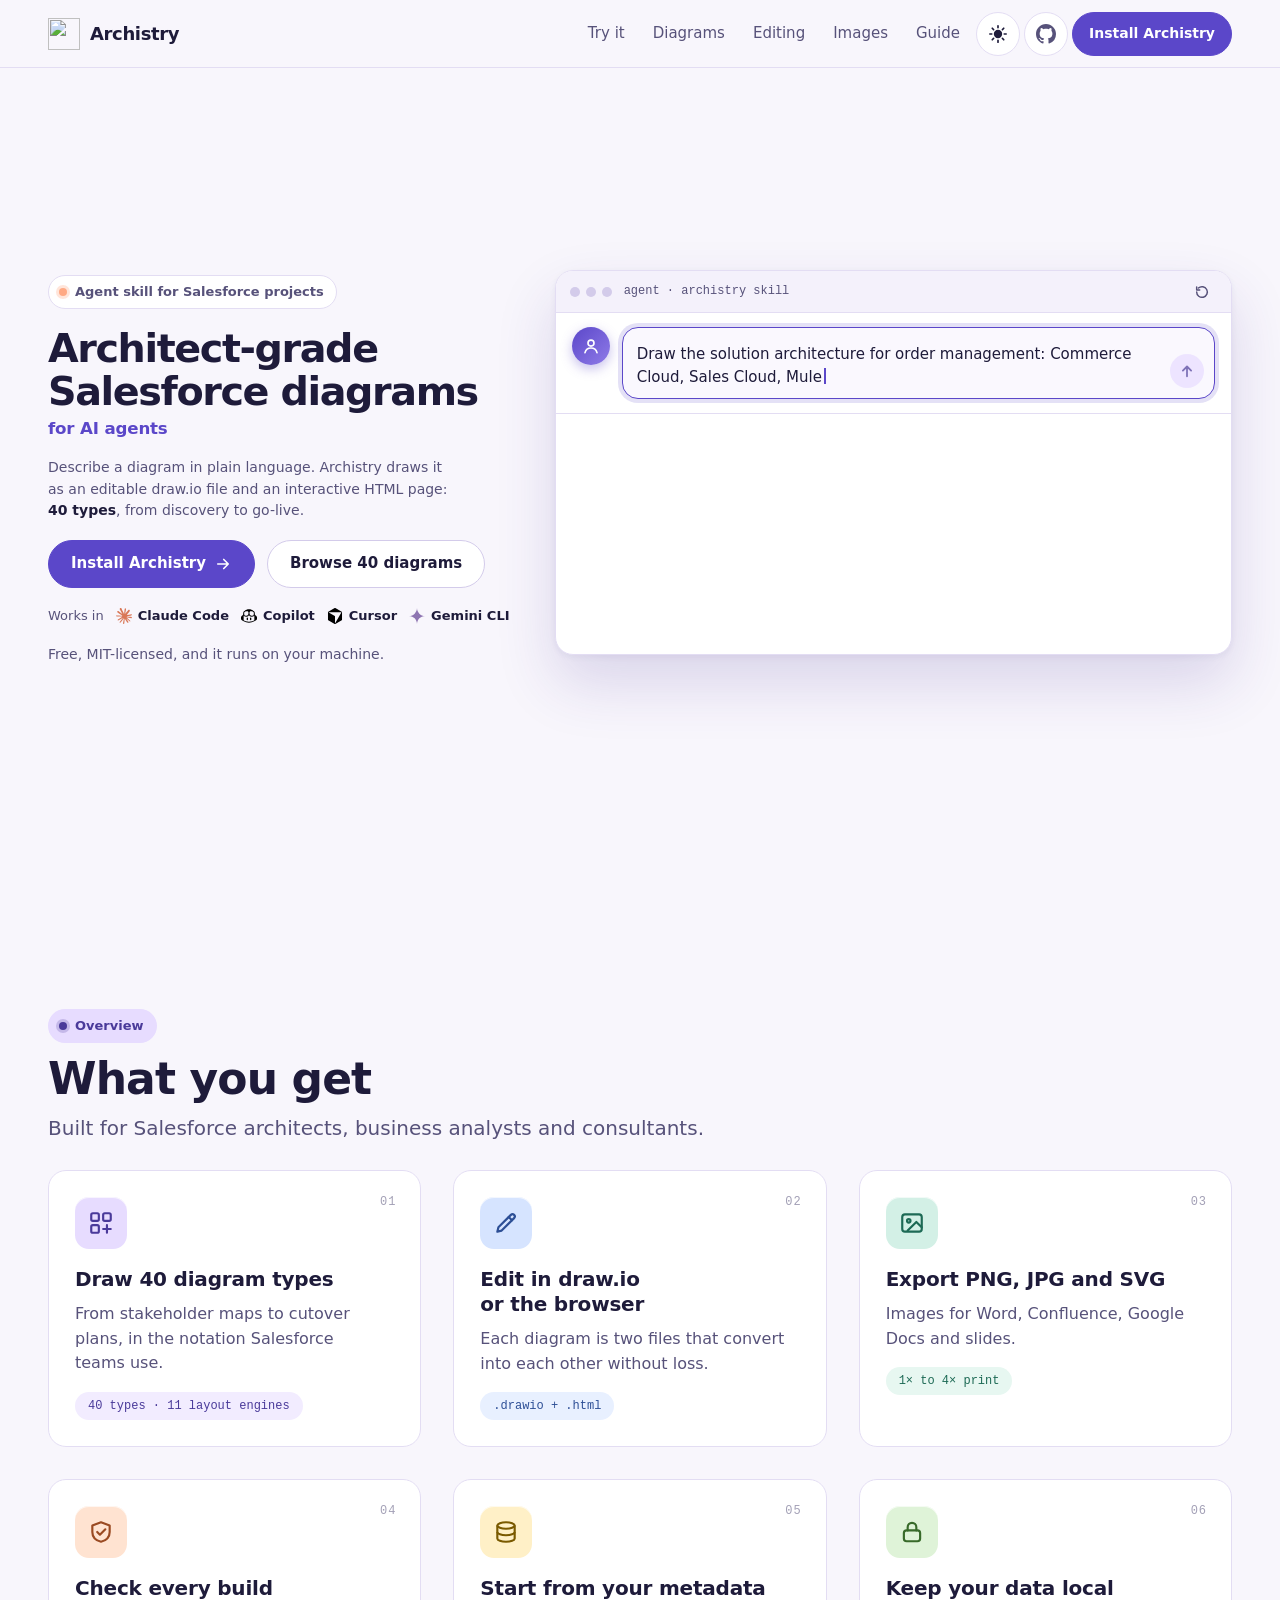
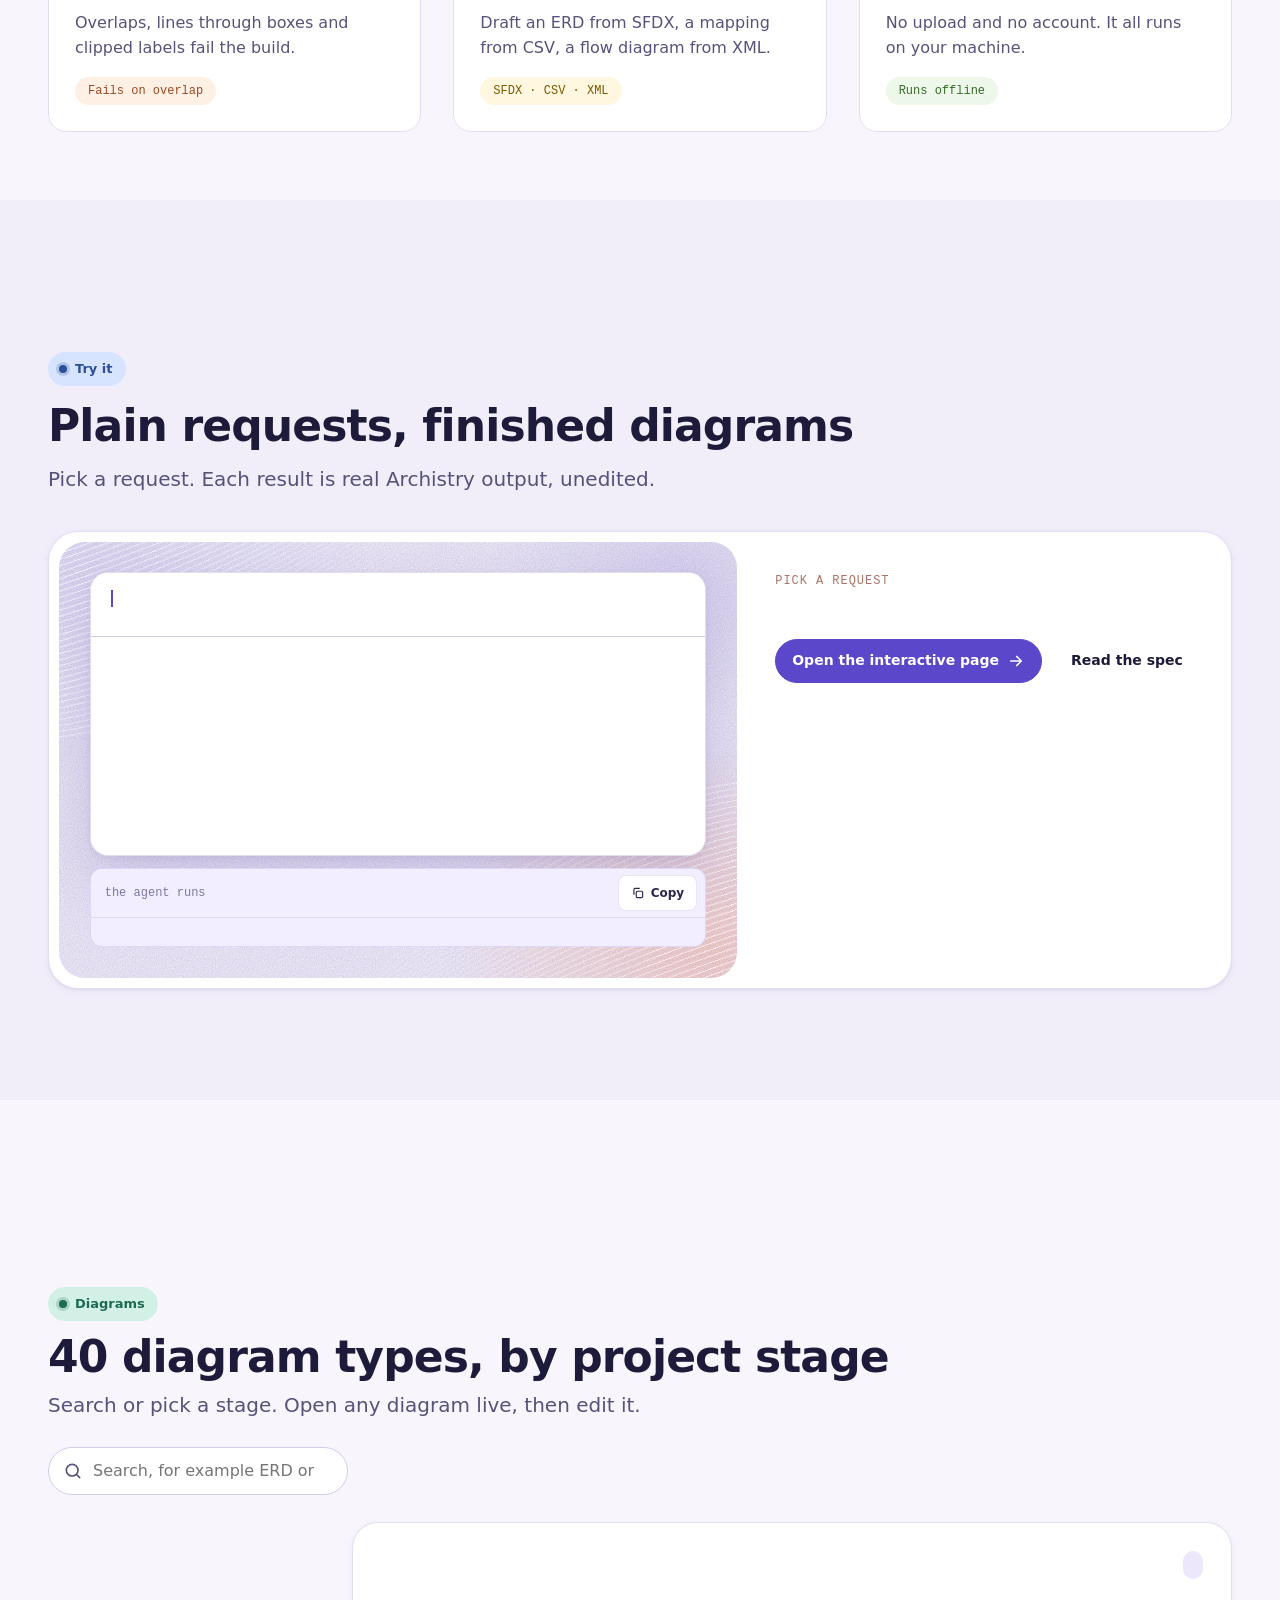
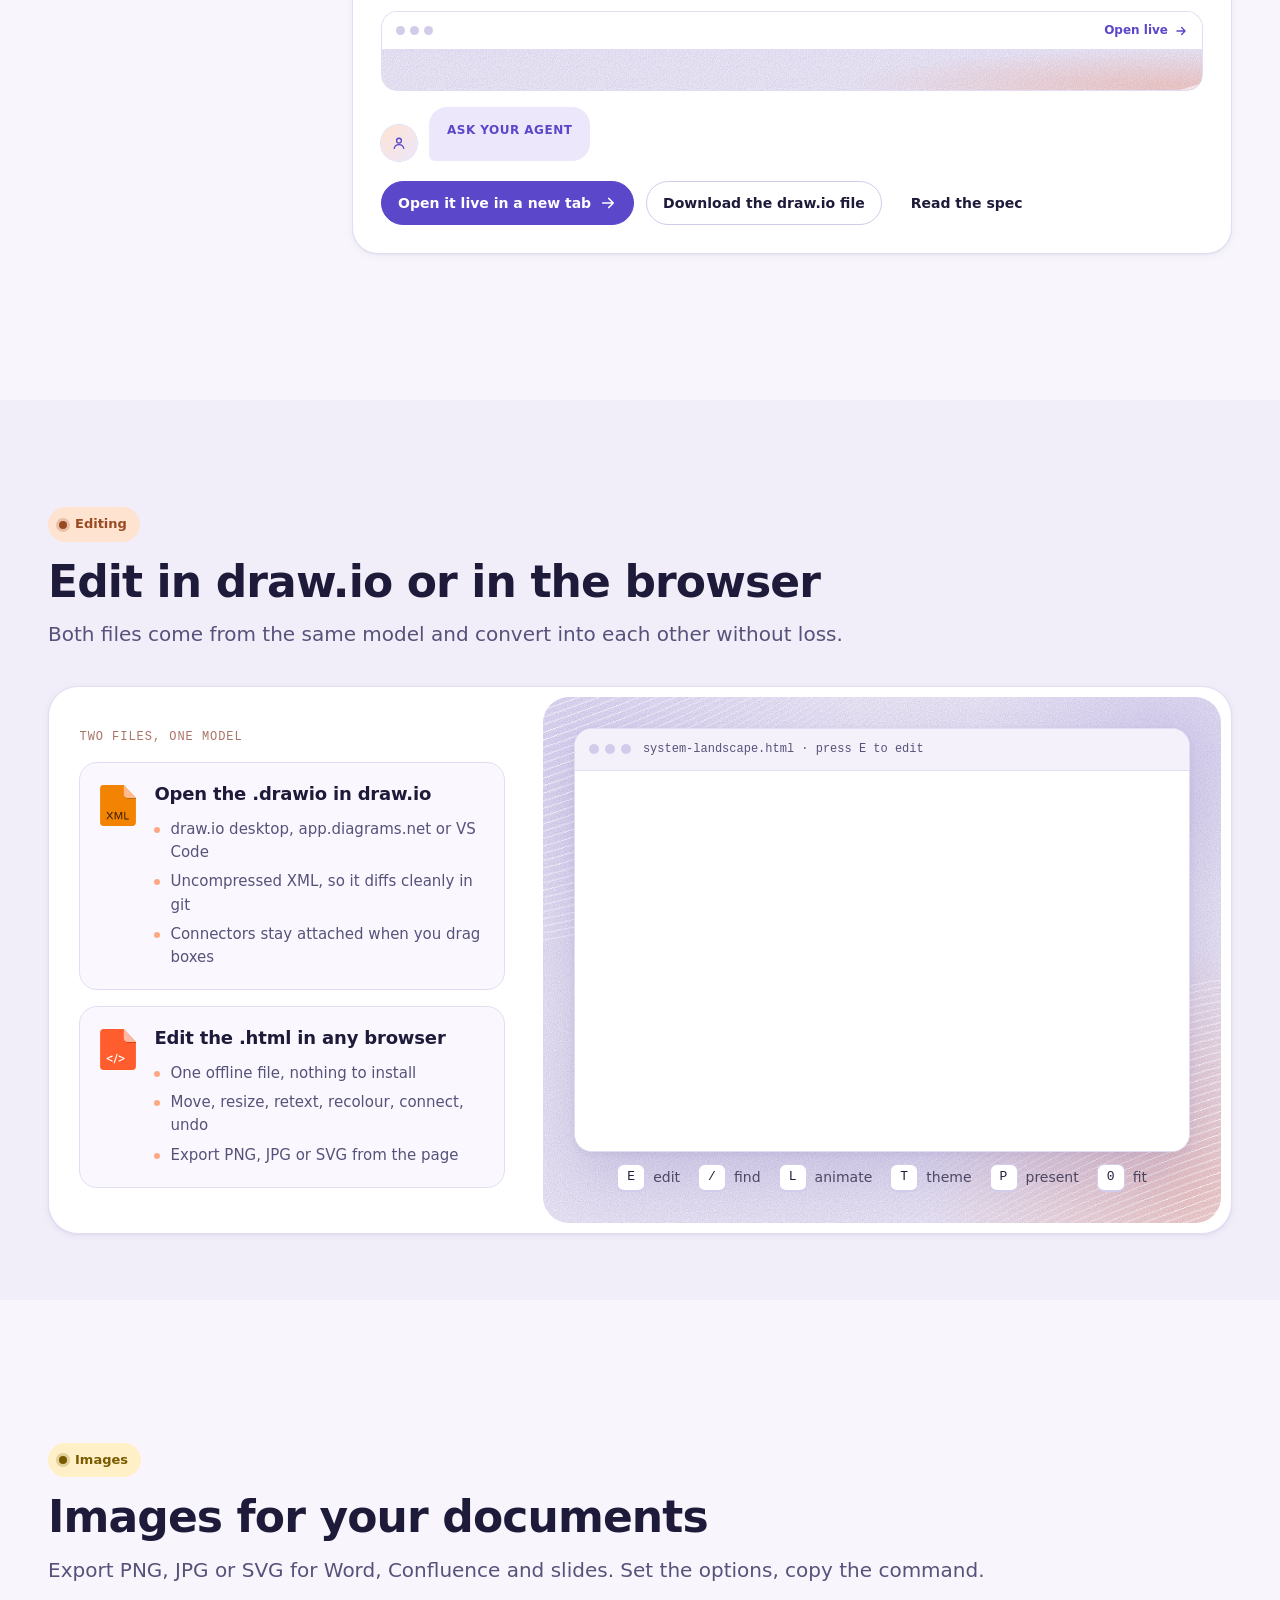
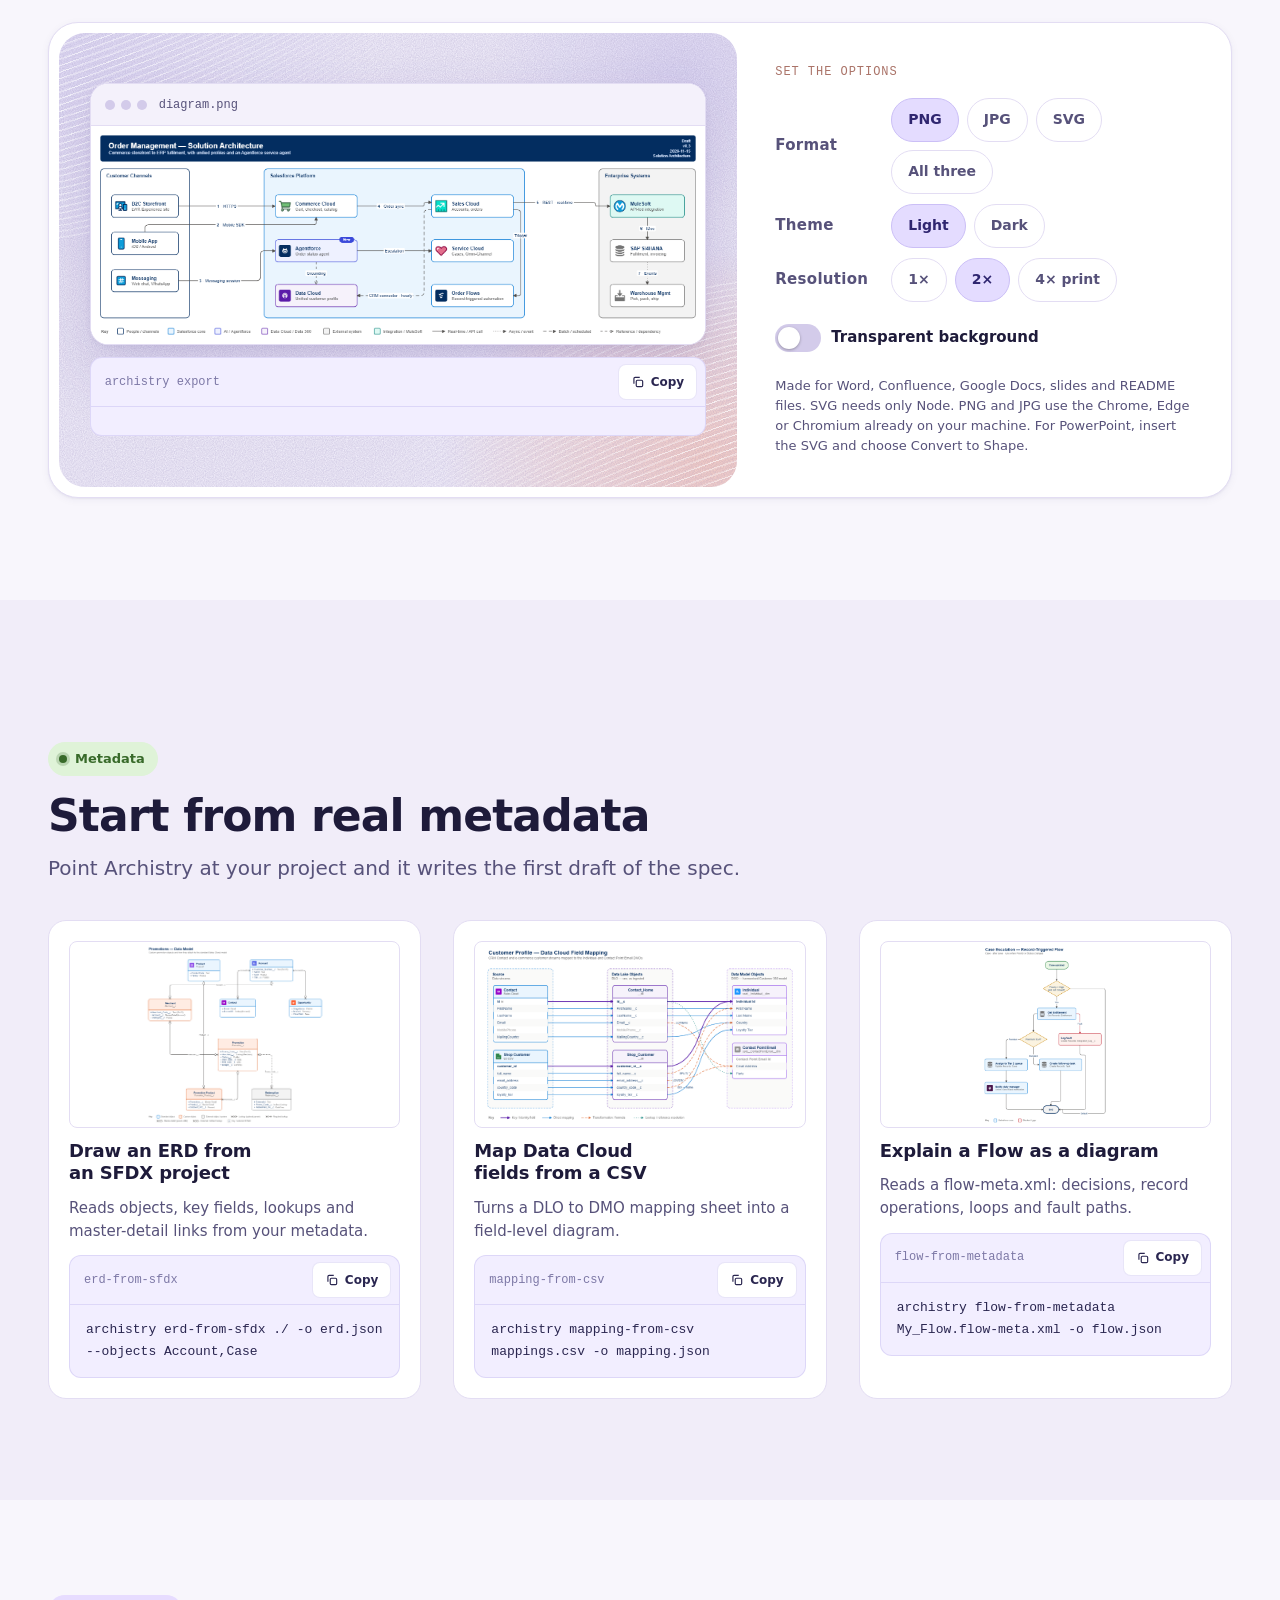
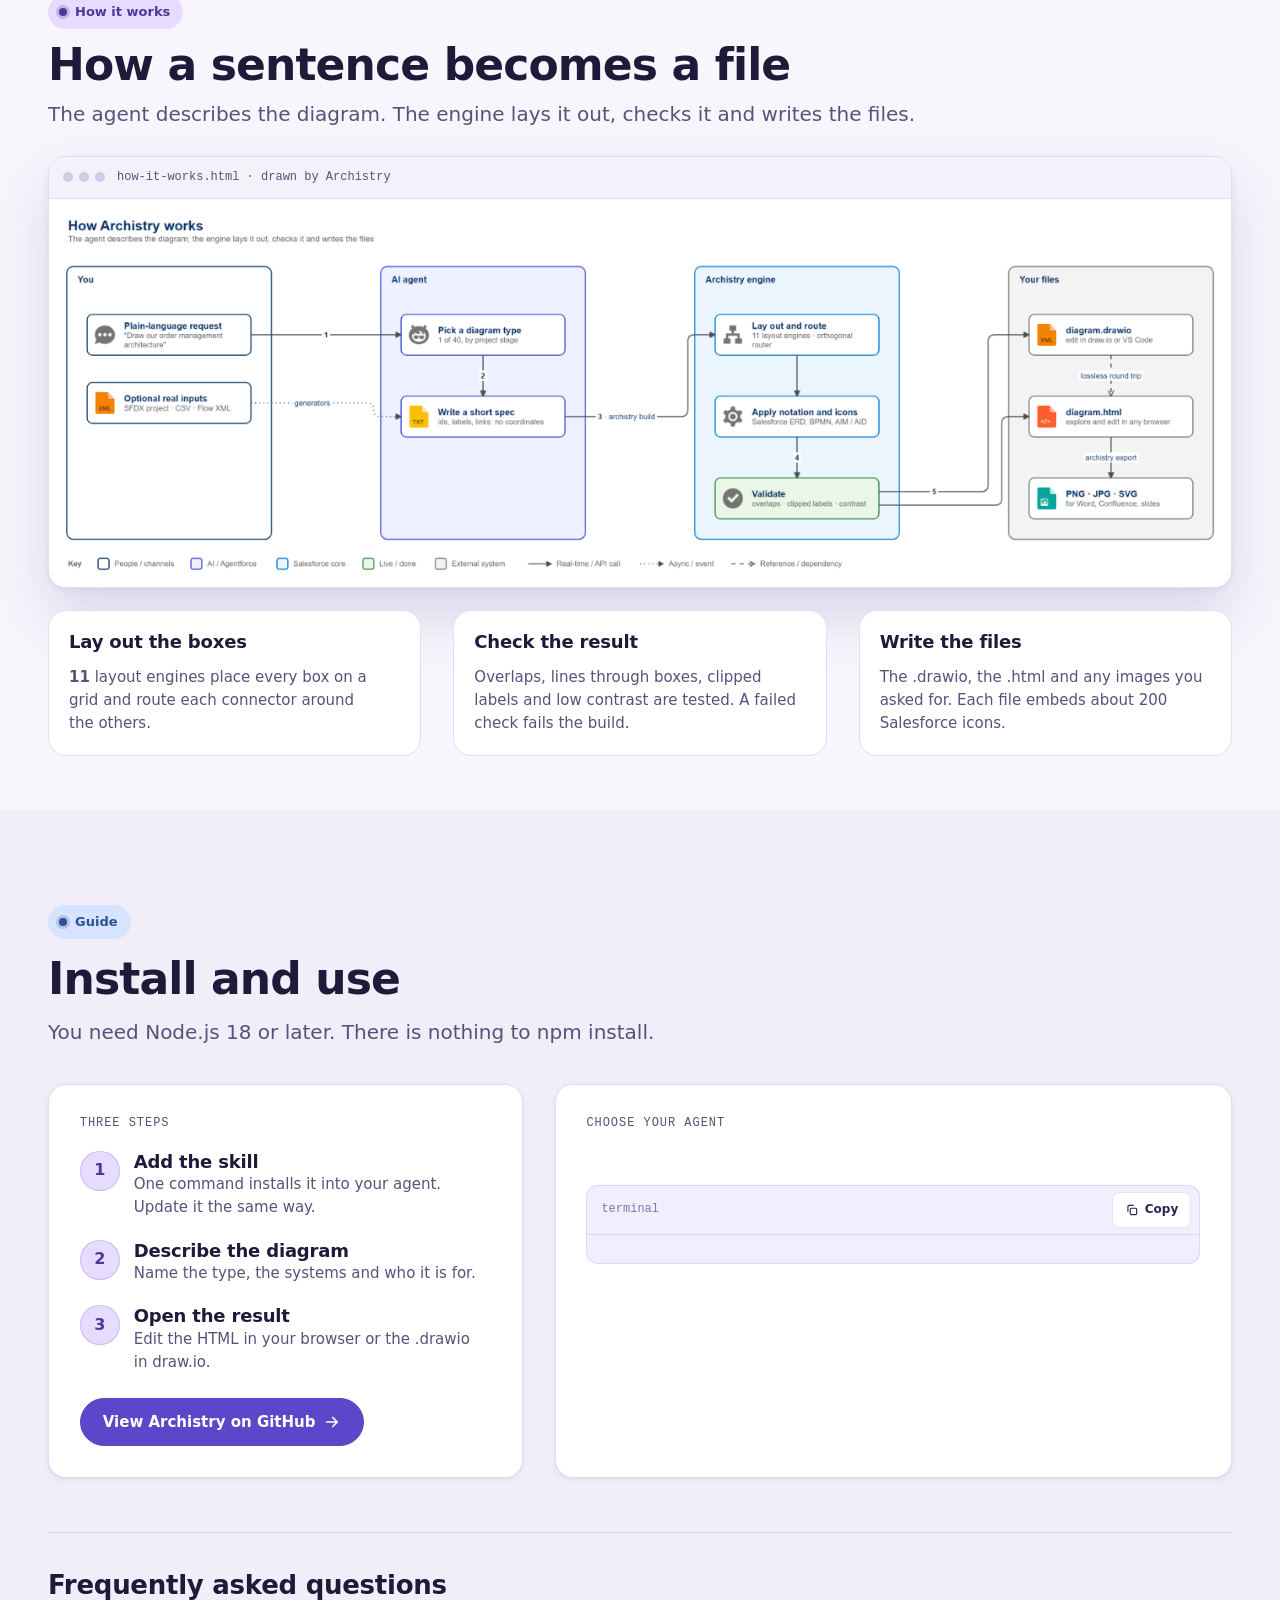
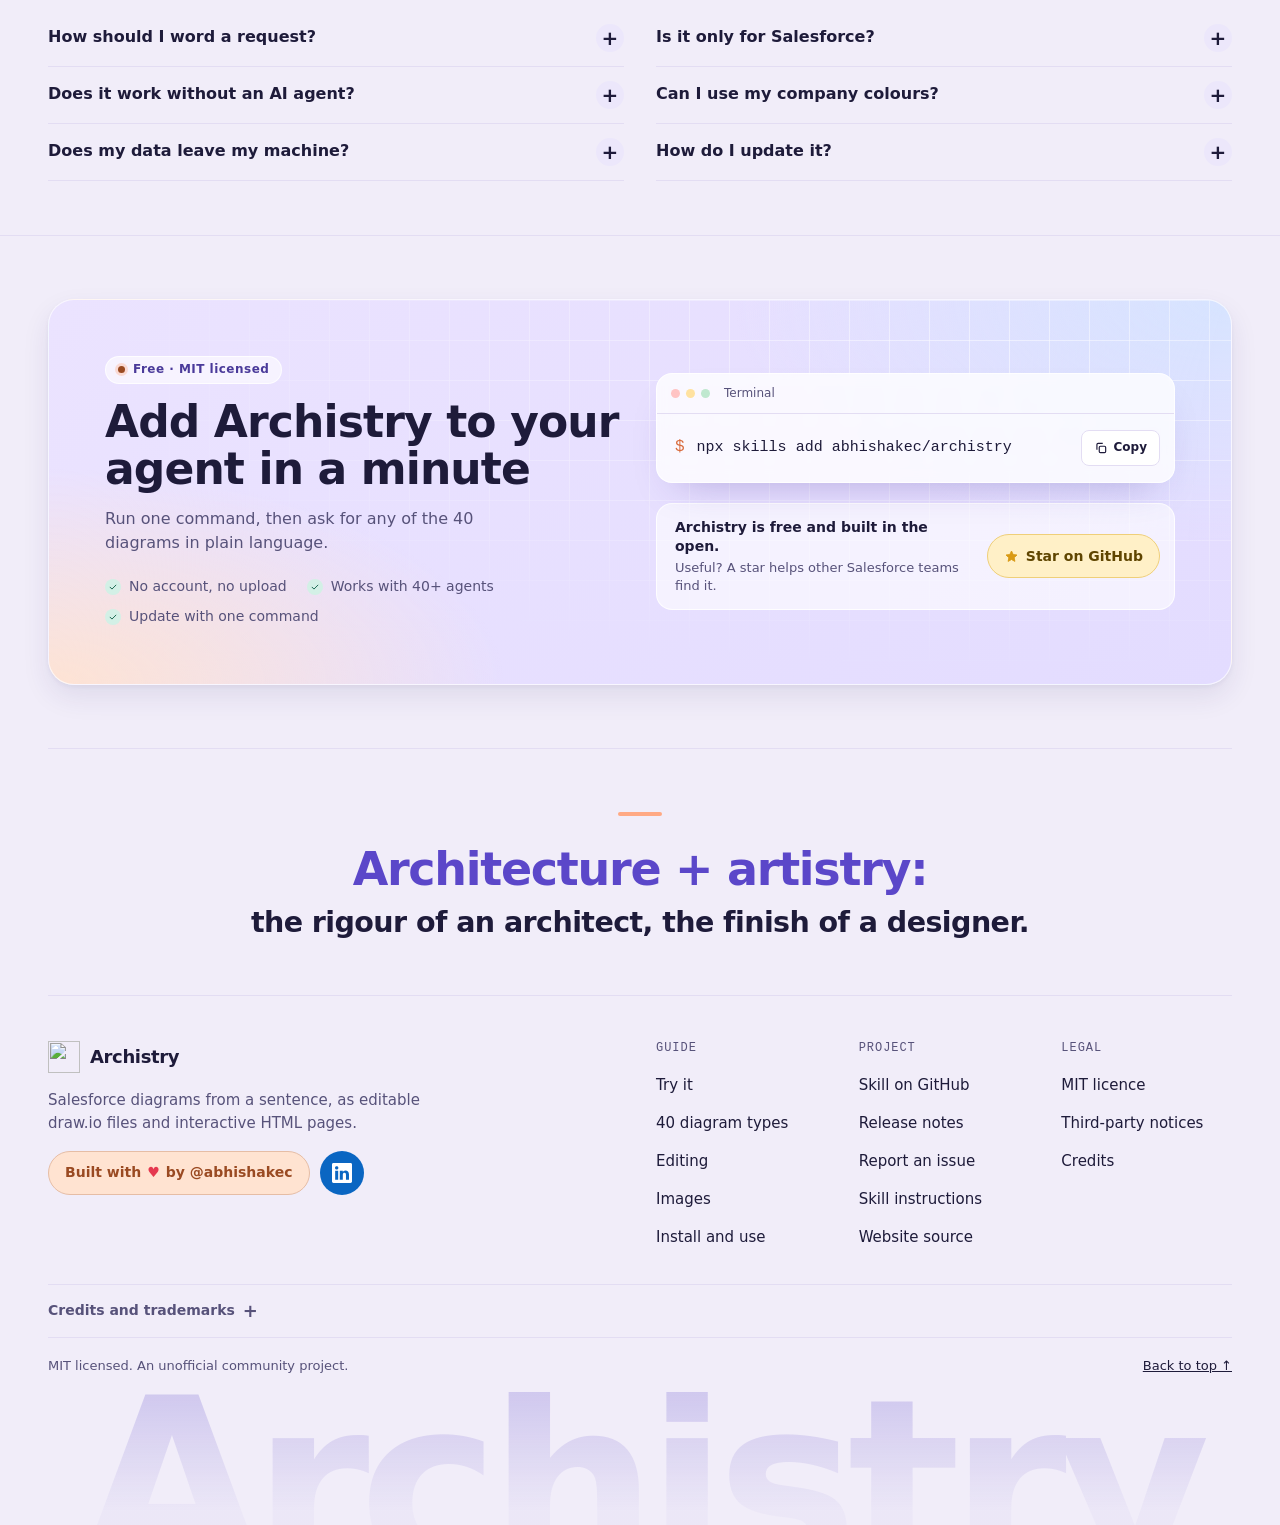
==== index.html @ 2dbec970 "Footer statement: centred blockquote, smaller second line Co-Authored-By: Claude Sonnet 5.5 <noreply" ====
<!doctype html>
<!--
  Archistry site. Plan (kind: software, a developer tool / agent skill).
  Deal: the project's own brand colours (logo lavender #5b47c9, peach keystone), Sora + Inter + JetBrains Mono (OFL), soft radius.
  Screens: hero · try-it · explorer (40 types) · edit anywhere (live editor) · images (command builder) ·
  real metadata · how it works · install + FAQ. One section per screen. Moments: the hero prompt types and the
  diagram wipes in; the try-it result wipes in on every pick. No scroll reveals, no tilt, no invented proof.
  Everything shown is real Archistry output (examples/ and previews/ are built from the repo by scripts/build-site.mjs).
-->
<html lang="en" data-theme="light" data-type="software" data-radius="soft" data-motion="on">
<head>
<meta charset="utf-8">
<meta name="viewport" content="width=device-width, initial-scale=1">
<meta name="page-type" content="software">
<meta name="site-kind" content="software">
<title>Archistry: architect-grade Salesforce diagrams for AI agents</title>
<meta name="description" content="Describe a Salesforce diagram in plain language and get an editable draw.io file and an interactive HTML page. 40 diagram types, from discovery to go-live. Free and MIT-licensed.">
<meta name="theme-color" content="#f8f6fc">
<link rel="canonical" href="https://abhishakec.github.io/archistry-site/">
<link rel="icon" type="image/svg+xml" href="brand/archistry-mark.svg">
<meta property="og:type" content="website">
<meta property="og:title" content="Archistry: architect-grade Salesforce diagrams for AI agents">
<meta property="og:description" content="40 Salesforce diagram types as editable draw.io and interactive HTML, from a plain-language request.">
<meta property="og:url" content="https://abhishakec.github.io/archistry-site/">
<meta property="og:image" content="https://abhishakec.github.io/archistry-site/cover.png">
<meta name="twitter:card" content="summary_large_image">
<link rel="preload" href="brand/fonts/sora-latin-800-normal.woff" as="font" type="font/woff" crossorigin>
<link rel="preload" href="brand/fonts/inter-latin-400-normal.woff" as="font" type="font/woff" crossorigin>
<script>
  document.documentElement.classList.add('js');
  try { var t = localStorage.getItem('archistry-theme'); document.documentElement.dataset.theme = (t === 'dark') ? 'dark' : 'light'; } catch (e) {}
</script>
<link rel="stylesheet" href="assets/style.css">
<script type="application/ld+json">{"@context":"https://schema.org","@type":"SoftwareSourceCode","name":"Archistry","description":"An AI-agent skill that draws Salesforce diagrams as editable draw.io files and interactive HTML pages.","codeRepository":"https://github.com/abhishakec/archistry","license":"https://opensource.org/licenses/MIT","programmingLanguage":"JavaScript","runtimePlatform":"Node.js 18+"}</script>
</head>
<body>
<svg width="0" height="0" style="position:absolute" aria-hidden="true">
  <symbol id="i-arrow" viewBox="0 0 24 24"><path d="M5 12h14M13 6l6 6-6 6" fill="none" stroke="currentColor" stroke-width="2.2" stroke-linecap="round" stroke-linejoin="round"/></symbol>
  <symbol id="i-sun" viewBox="0 0 24 24"><g fill="none" stroke="currentColor" stroke-width="2" stroke-linecap="round"><circle cx="12" cy="12" r="4"/><path d="M12 2v2M12 20v2M4.9 4.9l1.4 1.4M17.7 17.7l1.4 1.4M2 12h2M20 12h2M4.9 19.1l1.4-1.4M17.7 6.3l1.4-1.4"/></g></symbol>
  <symbol id="i-moon" viewBox="0 0 24 24"><path d="M20 14.5A8 8 0 0 1 9.5 4 8.5 8.5 0 1 0 20 14.5z" fill="none" stroke="currentColor" stroke-width="2" stroke-linejoin="round"/></symbol>
  <symbol id="i-search" viewBox="0 0 24 24"><g fill="none" stroke="currentColor" stroke-width="2" stroke-linecap="round"><circle cx="11" cy="11" r="7"/><path d="M20 20l-3.5-3.5"/></g></symbol>
  <symbol id="i-copy" viewBox="0 0 24 24"><g fill="none" stroke="currentColor" stroke-width="2" stroke-linejoin="round"><rect x="9" y="9" width="11" height="11" rx="2"/><path d="M5 15V6a2 2 0 0 1 2-2h8"/></g></symbol>
  <symbol id="i-star" viewBox="0 0 24 24"><path d="M12 3.2l2.7 5.6 6.1.8-4.5 4.2 1.1 6-5.4-3-5.4 3 1.1-6L3.2 9.6l6.1-.8z" fill="currentColor" stroke="currentColor" stroke-width="1.4" stroke-linejoin="round"/></symbol>
  <symbol id="i-check" viewBox="0 0 24 24"><path d="M5 12.5l4.5 4.5L19 7.5" fill="none" stroke="currentColor" stroke-width="2.4" stroke-linecap="round" stroke-linejoin="round"/></symbol>
  <symbol id="i-menu" viewBox="0 0 24 24"><path d="M4 7h16M4 12h16M4 17h16" fill="none" stroke="currentColor" stroke-width="2" stroke-linecap="round"/></symbol>
  <symbol id="i-github" viewBox="0 0 16 16"><path fill="currentColor" d="M8 0C3.58 0 0 3.58 0 8c0 3.54 2.29 6.53 5.47 7.59.4.07.55-.17.55-.38 0-.19-.01-.82-.01-1.49-2.01.37-2.53-.49-2.69-.94-.09-.23-.48-.94-.82-1.13-.28-.15-.68-.52-.01-.53.63-.01 1.08.58 1.23.82.72 1.21 1.87.87 2.33.66.07-.52.28-.87.51-1.07-1.78-.2-3.64-.89-3.64-3.95 0-.87.31-1.59.82-2.15-.08-.2-.36-1.02.08-2.12 0 0 .67-.21 2.2.82.64-.18 1.32-.27 2-.27.68 0 1.36.09 2 .27 1.53-1.04 2.2-.82 2.2-.82.44 1.1.16 1.92.08 2.12.51.56.82 1.27.82 2.15 0 3.07-1.87 3.75-3.65 3.95.29.25.54.73.54 1.48 0 1.07-.01 1.93-.01 2.2 0 .21.15.46.55.38A8.013 8.013 0 0 0 16 8c0-4.42-3.58-8-8-8z"/></symbol>
  <symbol id="i-linkedin" viewBox="0 0 16 16"><path fill="currentColor" d="M0 1.146C0 .513.526 0 1.175 0h13.65C15.474 0 16 .513 16 1.146v13.708c0 .633-.526 1.146-1.175 1.146H1.175C.526 16 0 15.487 0 14.854V1.146zm4.943 12.248V6.169H2.542v7.225h2.401zm-1.2-8.212c.837 0 1.358-.554 1.358-1.248-.015-.709-.52-1.248-1.342-1.248-.822 0-1.359.54-1.359 1.248 0 .694.521 1.248 1.327 1.248h.016zm4.908 8.212V9.359c0-.216.016-.432.08-.586.173-.431.568-.878 1.232-.878.869 0 1.216.662 1.216 1.634v3.865h2.401V9.25c0-2.22-1.184-3.252-2.764-3.252-1.274 0-1.845.7-2.165 1.193v.025h-.016l.016-.025V6.169h-2.4c.03.678 0 7.225 0 7.225h2.4z"/></symbol>
  <symbol id="i-download" viewBox="0 0 24 24"><g fill="none" stroke="currentColor" stroke-width="2.2" stroke-linecap="round" stroke-linejoin="round"><path class="dl-arrow" d="M12 4v11M7.5 10.5L12 15l4.5-4.5"/><path d="M5 19.5h14"/></g></symbol>
  <symbol id="i-user" viewBox="0 0 24 24"><g fill="none" stroke="currentColor" stroke-width="2" stroke-linecap="round"><circle cx="12" cy="8.5" r="3.6"/><path d="M4.8 20c.9-3.7 3.6-5.6 7.2-5.6s6.3 1.9 7.2 5.6"/></g></symbol>
  <symbol id="i-send" viewBox="0 0 24 24"><path d="M12 19V6M6.5 11.5L12 6l5.5 5.5" fill="none" stroke="currentColor" stroke-width="2.4" stroke-linecap="round" stroke-linejoin="round"/></symbol>
  <symbol id="i-replay" viewBox="0 0 24 24"><g fill="none" stroke="currentColor" stroke-width="2.2" stroke-linecap="round" stroke-linejoin="round"><path d="M4 12a8 8 0 1 0 2.6-5.9"/><path d="M4 4.5v4.6h4.6"/></g></symbol>
  <symbol id="i-grid" viewBox="0 0 24 24"><g fill="none" stroke="currentColor" stroke-width="2" stroke-linejoin="round"><rect x="3" y="3" width="7" height="7" rx="1.5"/><rect x="14" y="3" width="7" height="7" rx="1.5"/><rect x="3" y="14" width="7" height="7" rx="1.5"/><path d="M14 17.5h7M17.5 14v7" stroke-linecap="round"/></g></symbol>
  <symbol id="i-pen" viewBox="0 0 24 24"><g fill="none" stroke="currentColor" stroke-width="2" stroke-linecap="round" stroke-linejoin="round"><path d="M4 20l1-4L16.5 4.5a2.1 2.1 0 0 1 3 3L8 19z"/><path d="M14.5 6.5l3 3"/></g></symbol>
  <symbol id="i-image" viewBox="0 0 24 24"><g fill="none" stroke="currentColor" stroke-width="2" stroke-linecap="round" stroke-linejoin="round"><rect x="3" y="4" width="18" height="16" rx="2.5"/><circle cx="9" cy="10" r="1.6"/><path d="M21 16l-5-5-8 8"/></g></symbol>
  <symbol id="i-shield" viewBox="0 0 24 24"><g fill="none" stroke="currentColor" stroke-width="2" stroke-linecap="round" stroke-linejoin="round"><path d="M12 3l8 3v6c0 4.5-3.2 7.8-8 9-4.8-1.2-8-4.5-8-9V6z"/><path d="M8.5 12l2.5 2.5L16 9.5"/></g></symbol>
  <symbol id="i-stack" viewBox="0 0 24 24"><g fill="none" stroke="currentColor" stroke-width="2" stroke-linejoin="round"><ellipse cx="12" cy="6" rx="8" ry="3"/><path d="M4 6v6c0 1.7 3.6 3 8 3s8-1.3 8-3V6"/><path d="M4 12v6c0 1.7 3.6 3 8 3s8-1.3 8-3v-6"/></g></symbol>
  <symbol id="i-lock" viewBox="0 0 24 24"><g fill="none" stroke="currentColor" stroke-width="2" stroke-linecap="round" stroke-linejoin="round"><rect x="4.5" y="10.5" width="15" height="10" rx="2.5"/><path d="M8 10.5V7.5a4 4 0 0 1 8 0v3"/></g></symbol>
</svg>

<a class="skip" href="#main">Skip to content</a>

<header class="nav">
  <div class="wrap nav__in">
    <a class="brand" href="#top" aria-label="Archistry, back to top"><img src="brand/archistry-mark.svg" alt="" width="32" height="32">Archistry</a>
    <button class="icon-btn menu-btn" type="button" aria-expanded="false" aria-controls="nav-links" aria-label="Menu"><svg aria-hidden="true"><use href="#i-menu"/></svg></button>
    <nav class="nav__links" id="nav-links" aria-label="Main">
      <a href="#try">Try it</a>
      <a href="#gallery">Diagrams</a>
      <a href="#edit">Editing</a>
      <a href="#export">Images</a>
      <a href="#install">Guide</a>
      <button class="icon-btn theme-btn" type="button" id="theme" aria-label="Switch to dark theme"><svg class="theme-ico" viewBox="0 0 24 24" aria-hidden="true"><mask id="moon-mask"><rect width="24" height="24" fill="#fff"/><circle class="moon-cut" cx="24" cy="0" r="7" fill="#000"/></mask><circle class="sun" cx="12" cy="12" r="5" fill="currentColor" mask="url(#moon-mask)"/><g class="rays" stroke="currentColor" stroke-width="2" stroke-linecap="round"><path d="M12 2.2v2.3M12 19.5v2.3M2.2 12h2.3M19.5 12h2.3M5.1 5.1l1.6 1.6M17.3 17.3l1.6 1.6M5.1 18.9l1.6-1.6M17.3 6.7l1.6-1.6"/></g></svg></button>
      <a class="icon-btn gh-btn" href="https://github.com/abhishakec/archistry" aria-label="Archistry on GitHub"><span class="gh-lottie" id="gh-lottie" aria-hidden="true"><svg viewBox="0 0 16 16"><use href="#i-github"/></svg></span></a>
      <a class="btn btn--primary btn--sm btn--shine" href="#install">Install Archistry</a>
    </nav>
  </div>
</header>

<main id="main">

<!-- 1 · Hero -->
<section class="sec hero" id="top" aria-labelledby="h-hero">
  <div class="wrap grid">
    <div class="hero__copy" data-enter>
      <span class="eyebrow"><i></i>Agent skill for Salesforce projects</span>
      <h1 id="h-hero"><span class="l">Architect-grade</span> <span class="l">Salesforce diagrams</span> <span class="h1-sub">for AI agents</span></h1>
      <p class="lede">Describe a diagram in plain language. Archistry draws it as an editable draw.io file and an interactive HTML page: <b>40 types</b>, from discovery to go-live.</p>
      <div class="row">
        <a class="btn btn--primary btn--shine" href="#install">Install Archistry <svg aria-hidden="true"><use href="#i-arrow"/></svg></a>
        <a class="btn" href="#gallery">Browse 40 diagrams</a>
      </div>
      <div class="works"><span>Works in</span><span class="works__i"><img src="assets/icons/agents/claude.svg" alt="" width="20" height="20" loading="lazy">Claude Code</span><span class="works__i"><img class="mono" src="assets/icons/agents/githubcopilot.svg" alt="" width="20" height="20" loading="lazy">Copilot</span><span class="works__i"><img class="mono" src="assets/icons/agents/cursor.svg" alt="" width="20" height="20" loading="lazy">Cursor</span><span class="works__i"><img src="assets/icons/agents/googlegemini.svg" alt="" width="20" height="20" loading="lazy">Gemini CLI</span></div>
      <p class="fine">Free, MIT-licensed, and it runs on your machine.</p>
    </div>
    <div class="hero__vis" id="hero-vis">
    <div class="anat anat--top">
      <div class="callout" data-x="36" data-y="19.8" style="--i:0"><b>Zones group systems</b><span>Who owns what at a glance</span></div>
      <div class="callout" data-x="57" data-y="36.5" style="--i:1"><b>Real Salesforce icons</b><span>Embedded, nothing to install</span></div>
      <div class="callout" data-x="79.5" data-y="35" style="--i:2"><b>Routed around boxes</b><span>Orthogonal, never through one</span></div>
    </div>
    <div class="frame" id="hero-frame">
      <div class="frame__bar"><span class="dots" aria-hidden="true"><i></i><i></i><i></i></span><span>agent · archistry skill</span><button class="replay" type="button" id="hero-replay" aria-label="Replay the animation"><svg aria-hidden="true"><use href="#i-replay"/></svg></button></div>
      <div class="prompt">
        <span class="avatar" aria-hidden="true"><svg><use href="#i-user"/></svg></span>
        <div class="chat">
          <p class="chat__text"><span class="sr">Draw the solution architecture for order management: Commerce Cloud, Sales Cloud, MuleSoft to SAP, Data Cloud and an Agentforce agent.</span><span id="hero-typed" aria-hidden="true">Draw the solution architecture for order management: Commerce Cloud, Sales Cloud, MuleSoft to SAP, Data Cloud and an Agentforce agent.</span><span class="caret" aria-hidden="true"></span><span class="chat__ph" aria-hidden="true">Ask for a Salesforce diagram</span></p>
          <span class="send" aria-hidden="true"><svg><use href="#i-send"/></svg></span>
        </div>
      </div>
      <div class="frame__body">
        <a class="shot reveal-img" id="hero-shot" href="examples/solution-architecture.html" aria-label="Open this diagram as an interactive page" target="_blank" rel="noopener"><img src="previews/solution-architecture.png" srcset="img/sm/solution-architecture.png 800w, previews/solution-architecture.png 1600w" sizes="(max-width: 900px) 100vw, 700px" width="1600" height="567" alt="Solution architecture diagram: customer channels, the Salesforce platform with Commerce, Sales, Service, Agentforce and Data Cloud, and enterprise systems, joined by labelled connectors"></a>
      </div>
    </div>
    <div class="anat anat--bottom">
      <div class="callout" data-x="21" data-y="70.7" style="--i:3"><b>Numbered, labelled links</b><span>Steps and protocols named</span></div>
      <div class="callout" data-x="43" data-y="78" style="--i:4"><b>Colour is classification</b><span>AI, data, external by kind</span></div>
      <div class="callout" data-x="60" data-y="93.6" style="--i:5"><b>Key built from your kinds</b><span>Generated, never hand-drawn</span></div>
    </div>
    <svg class="arrows" aria-hidden="true" focusable="false"></svg>
  </div>
  </div>
</section>

<!-- 1b · What you get -->
<section class="sec" id="what" aria-labelledby="h-what">
  <div class="wrap">
    <div class="sec__head sec__head--row">
      <span class="eyebrow"><i></i>Overview</span>
      <h2 id="h-what">What you get</h2>
      <p class="lede">Built for Salesforce architects, business analysts and consultants.</p>
    </div>
    <div class="what-grid">
      <article class="card what"><span class="what__n" aria-hidden="true">01</span><span class="ico" data-lottie="grid"><svg aria-hidden="true"><use href="#i-grid"/></svg></span><h3>Draw 40 diagram types</h3><p>From stakeholder maps to cutover plans, in the notation Salesforce teams use.</p><span class="what__tag">40 types · 11 layout engines</span></article>
      <article class="card what"><span class="what__n" aria-hidden="true">02</span><span class="ico" data-lottie="edit"><svg aria-hidden="true"><use href="#i-pen"/></svg></span><h3>Edit in draw.io or the browser</h3><p>Each diagram is two files that convert into each other without loss.</p><span class="what__tag">.drawio + .html</span></article>
      <article class="card what"><span class="what__n" aria-hidden="true">03</span><span class="ico" data-lottie="image"><svg aria-hidden="true"><use href="#i-image"/></svg></span><h3>Export PNG, JPG and SVG</h3><p>Images for Word, Confluence, Google Docs and slides.</p><span class="what__tag">1× to 4× print</span></article>
      <article class="card what"><span class="what__n" aria-hidden="true">04</span><span class="ico" data-lottie="shield"><svg aria-hidden="true"><use href="#i-shield"/></svg></span><h3>Check every build</h3><p>Overlaps, lines through boxes and clipped labels fail the build.</p><span class="what__tag">Fails on overlap</span></article>
      <article class="card what"><span class="what__n" aria-hidden="true">05</span><span class="ico" data-lottie="database"><svg aria-hidden="true"><use href="#i-stack"/></svg></span><h3>Start from your metadata</h3><p>Draft an ERD from SFDX, a mapping from CSV, a flow diagram from XML.</p><span class="what__tag">SFDX · CSV · XML</span></article>
      <article class="card what"><span class="what__n" aria-hidden="true">06</span><span class="ico" data-lottie="lock"><svg aria-hidden="true"><use href="#i-lock"/></svg></span><h3>Keep your data local</h3><p>No upload and no account. It all runs on your machine.</p><span class="what__tag">Runs offline</span></article>
    </div>
  </div>
</section>

<!-- 2 · Try it -->
<section class="sec sec--alt" id="try" aria-labelledby="h-try">
  <div class="wrap">
    <div class="sec__head">
      <span class="eyebrow"><i></i>Try it</span>
      <h2 id="h-try">Plain requests, finished diagrams</h2>
      <p class="lede">Pick a request. Each result is real Archistry output, unedited.</p>
    </div>
    <div class="feature">
      <div class="feature__stage" aria-live="polite">
        <div class="frame">
          <div class="bubble"><span class="sr" id="try-sr"></span><span id="try-text" aria-hidden="true"></span><span class="caret" aria-hidden="true"></span></div>
          <div class="frame__body"><a class="shot reveal-img" id="try-shot" href="#"><img id="try-img" src="previews/solution-architecture.png" srcset="img/sm/solution-architecture.png 800w, previews/solution-architecture.png 1600w" sizes="(max-width: 900px) 100vw, 780px" width="1600" height="567" alt="" loading="lazy" decoding="async"></a></div>
        </div>
        <div class="term">
          <div class="term__bar"><span>the agent runs</span><button class="copy" type="button" data-copy-from="#try-cmd"><svg width="14" height="14" aria-hidden="true"><use href="#i-copy"/></svg><span>Copy</span></button></div>
          <pre><code id="try-cmd"></code></pre>
        </div>
      </div>
      <div class="feature__side">
        <span class="kicker">Pick a request</span>
        <div class="ask-list" id="asks" role="radiogroup" aria-label="Example requests"></div>
        <div class="feature__files">
          <div class="files" id="try-files"></div>
          <div class="row">
            <a class="btn btn--sm btn--primary" id="try-open" href="#" target="_blank" rel="noopener">Open the interactive page <svg aria-hidden="true"><use href="#i-arrow"/></svg></a>
            <a class="btn btn--sm btn--ghost" id="try-spec" href="#" target="_blank" rel="noopener">Read the spec</a>
          </div>
        </div>
      </div>
    </div>
  </div>
</section>

<!-- 3 · Explorer -->
<section class="sec" id="gallery" aria-labelledby="h-gallery">
  <div class="wrap">
    <div class="sec__head sec__head--row">
      <span class="eyebrow"><i></i>Diagrams</span>
      <h2 id="h-gallery">40 diagram types, by project stage</h2>
      <p class="lede">Search or pick a stage. Open any diagram live, then edit it.</p>
    </div>
    <div class="xbar">
      <div class="field"><svg aria-hidden="true"><use href="#i-search"/></svg><label class="sr" for="q">Search diagram types</label><input id="q" type="search" placeholder="Search, for example ERD or OAuth" autocomplete="off"></div>
      <div class="tabs" id="stages" role="tablist" aria-label="Project stage"></div>
    </div>
    <div class="grid" style="align-items: start">
      <div class="stack" style="grid-column: span 3; gap: 16px">
        <div class="type-list" id="types" role="listbox" aria-label="Diagram types"></div>
        <noscript><p class="muted">Turn on JavaScript to browse the types, or see the <a href="https://github.com/abhishakec/archistry#-diagram-types">full gallery on GitHub</a>.</p></noscript>
      </div>
      <div class="detail" style="grid-column: span 9">
        <div class="detail__head">
          <h3 id="d-name"></h3>
          <span class="pill" id="d-stage"></span>
        </div>
        <p class="detail__q" id="d-q"></p>
        <div class="detail__view">
          <div class="detail__bar"><span class="dots" aria-hidden="true"><i></i><i></i><i></i></span><span id="d-file"></span><a class="detail__open" id="d-open" href="#" target="_blank" rel="noopener">Open live <svg aria-hidden="true"><use href="#i-arrow"/></svg></a></div>
          <div class="frame__body" id="d-view"></div>
        </div>
        <div class="detail__ask"><span class="detail__who" aria-hidden="true"><svg><use href="#i-user"/></svg></span><div class="detail__say"><small>Ask your agent</small><p id="d-ask"></p></div></div>
        <div class="row detail__act">
          <a class="btn btn--primary btn--sm" id="d-live" href="#" target="_blank" rel="noopener">Open it live in a new tab <svg aria-hidden="true"><use href="#i-arrow"/></svg></a>
          <a class="btn btn--sm" id="d-drawio" href="#" download>Download the draw.io file</a>
          <a class="btn btn--sm btn--ghost" id="d-spec" href="#" target="_blank" rel="noopener">Read the spec</a>
        </div>
      </div>
    </div>
  </div>
</section>

<!-- 4 · Edit anywhere -->
<section class="sec sec--alt" id="edit" aria-labelledby="h-edit">
  <div class="wrap">
    <div class="sec__head">
      <span class="eyebrow"><i></i>Editing</span>
      <h2 id="h-edit">Edit in draw.io or in the browser</h2>
      <p class="lede">Both files come from the same model and convert into each other without loss.</p>
    </div>
    <div class="feature feature--flip">
      <div class="feature__stage">
        <div class="frame">
          <div class="frame__bar"><span class="dots" aria-hidden="true"><i></i><i></i><i></i></span><span>system-landscape.html · press E to edit</span></div>
          <iframe class="live" id="edit-frame" title="Interactive example: system landscape in the Archistry viewer" data-src="examples/system-landscape.html" loading="lazy"></iframe>
          <div class="live-alt"><a class="shot" href="examples/system-landscape.html" target="_blank" rel="noopener"><img src="img/sm/system-landscape.png" width="800" height="450" alt="System landscape diagram in the Archistry viewer" loading="lazy" decoding="async"></a><a class="btn btn--primary btn--sm" href="examples/system-landscape.html" target="_blank" rel="noopener">Open the live editor <svg aria-hidden="true"><use href="#i-arrow"/></svg></a></div>
        </div>
        <div class="keys" aria-label="Keyboard shortcuts in the HTML page">
          <span><kbd>E</kbd> edit</span><span><kbd>/</kbd> find</span><span><kbd>L</kbd> animate</span><span><kbd>T</kbd> theme</span><span><kbd>P</kbd> present</span><span><kbd>0</kbd> fit</span>
        </div>
      </div>
      <div class="feature__side">
        <span class="kicker">Two files, one model</span>
        <div class="card fmt">
          <img src="assets/icons/xml.svg" alt="" width="36" height="41" loading="lazy">
          <h3>Open the .drawio in draw.io</h3>
          <ul><li>draw.io desktop, app.diagrams.net or VS Code</li><li>Uncompressed XML, so it diffs cleanly in git</li><li>Connectors stay attached when you drag boxes</li></ul>
        </div>
        <div class="card fmt">
          <img src="assets/icons/html.svg" alt="" width="36" height="41" loading="lazy">
          <h3>Edit the .html in any browser</h3>
          <ul><li>One offline file, nothing to install</li><li>Move, resize, retext, recolour, connect, undo</li><li>Export PNG, JPG or SVG from the page</li></ul>
        </div>
      </div>
    </div>
  </div>
</section>

<!-- 5 · Images -->
<section class="sec" id="export" aria-labelledby="h-export">
  <div class="wrap">
    <div class="sec__head">
      <span class="eyebrow"><i></i>Images</span>
      <h2 id="h-export">Images for your documents</h2>
      <p class="lede">Export PNG, JPG or SVG for Word, Confluence and slides. Set the options, copy the command.</p>
    </div>
    <div class="feature">
      <div class="feature__stage">
        <div class="frame">
          <div class="frame__bar"><span class="dots" aria-hidden="true"><i></i><i></i><i></i></span><span id="export-name">diagram.png</span></div>
          <div class="shot" id="export-shot"><img id="export-img" loading="lazy" decoding="async" src="assets/export-light.png" width="1600" height="567" alt="The same solution architecture diagram exported as an image" style="max-height: 300px; object-fit: contain"></div>
        </div>
        <div class="term">
          <div class="term__bar"><span>archistry export</span><button class="copy" type="button" data-copy-from="#export-cmd"><svg width="14" height="14" aria-hidden="true"><use href="#i-copy"/></svg><span>Copy</span></button></div>
          <pre><code id="export-cmd"></code></pre>
        </div>
      </div>
      <div class="feature__side">
        <span class="kicker">Set the options</span>
        <div class="builder" id="builder">
          <div class="ctl"><b id="l-fmt">Format</b><div class="tabs" role="radiogroup" aria-labelledby="l-fmt" data-ctl="format">
            <button class="tab" type="button" role="radio" aria-checked="true" data-v="png">PNG</button><button class="tab" type="button" role="radio" aria-checked="false" data-v="jpg">JPG</button><button class="tab" type="button" role="radio" aria-checked="false" data-v="svg">SVG</button><button class="tab" type="button" role="radio" aria-checked="false" data-v="all">All three</button></div></div>
          <div class="ctl"><b id="l-theme">Theme</b><div class="tabs" role="radiogroup" aria-labelledby="l-theme" data-ctl="theme">
            <button class="tab" type="button" role="radio" aria-checked="true" data-v="light">Light</button><button class="tab" type="button" role="radio" aria-checked="false" data-v="dark">Dark</button></div></div>
          <div class="ctl"><b id="l-scale">Resolution</b><div class="tabs" role="radiogroup" aria-labelledby="l-scale" data-ctl="scale">
            <button class="tab" type="button" role="radio" aria-checked="false" data-v="1">1×</button><button class="tab" type="button" role="radio" aria-checked="true" data-v="2">2×</button><button class="tab" type="button" role="radio" aria-checked="false" data-v="4">4× print</button></div></div>
          <label class="switch"><input type="checkbox" id="transparent"> Transparent background</label>
        </div>
        <p class="fine">Made for Word, Confluence, Google Docs, slides and README files. SVG needs only Node. PNG and JPG use the Chrome, Edge or Chromium already on your machine. For PowerPoint, insert the SVG and choose Convert to Shape.</p>
      </div>
    </div>
  </div>
</section>

<!-- 6 · Real metadata -->
<section class="sec sec--alt" id="metadata" aria-labelledby="h-meta">
  <div class="wrap">
    <div class="sec__head">
      <span class="eyebrow"><i></i>Metadata</span>
      <h2 id="h-meta">Start from real metadata</h2>
      <p class="lede">Point Archistry at your project and it writes the first draft of the spec.</p>
    </div>
    <div class="grid" style="align-items: stretch">
      <article class="card" style="grid-column: span 4">
        <a class="shot" href="examples/data-model.html" target="_blank" rel="noopener"><img src="previews/data-model.png" srcset="img/sm/data-model.png 800w, previews/data-model.png 1600w" sizes="(max-width: 900px) 100vw, 380px" width="1600" height="900" decoding="async" alt="Entity relationship diagram with Salesforce crow's foot notation" loading="lazy"></a>
        <h3>Draw an ERD from an SFDX project</h3>
        <p>Reads objects, key fields, lookups and master-detail links from your metadata.</p>
        <div class="term"><div class="term__bar"><span>erd-from-sfdx</span><button class="copy" type="button" data-copy-from="#m1"><svg width="14" height="14" aria-hidden="true"><use href="#i-copy"/></svg><span>Copy</span></button></div><pre><code id="m1">archistry erd-from-sfdx ./ -o erd.json --objects Account,Case</code></pre></div>
      </article>
      <article class="card" style="grid-column: span 4">
        <a class="shot" href="examples/data-cloud-mapping.html" target="_blank" rel="noopener"><img src="previews/data-cloud-mapping.png" srcset="img/sm/data-cloud-mapping.png 800w, previews/data-cloud-mapping.png 1600w" sizes="(max-width: 900px) 100vw, 380px" width="1600" height="900" decoding="async" alt="Field-level mapping from source systems to Data Cloud objects" loading="lazy"></a>
        <h3>Map Data Cloud fields from a CSV</h3>
        <p>Turns a DLO to DMO mapping sheet into a field-level diagram.</p>
        <div class="term"><div class="term__bar"><span>mapping-from-csv</span><button class="copy" type="button" data-copy-from="#m2"><svg width="14" height="14" aria-hidden="true"><use href="#i-copy"/></svg><span>Copy</span></button></div><pre><code id="m2">archistry mapping-from-csv mappings.csv -o mapping.json</code></pre></div>
      </article>
      <article class="card" style="grid-column: span 4">
        <a class="shot" href="examples/flow-logic.html" target="_blank" rel="noopener"><img src="previews/flow-logic.png" srcset="img/sm/flow-logic.png 800w, previews/flow-logic.png 1600w" sizes="(max-width: 900px) 100vw, 380px" width="1600" height="900" decoding="async" alt="A Salesforce Flow drawn element by element with decisions and fault paths" loading="lazy"></a>
        <h3>Explain a Flow as a diagram</h3>
        <p>Reads a flow-meta.xml: decisions, record operations, loops and fault paths.</p>
        <div class="term"><div class="term__bar"><span>flow-from-metadata</span><button class="copy" type="button" data-copy-from="#m3"><svg width="14" height="14" aria-hidden="true"><use href="#i-copy"/></svg><span>Copy</span></button></div><pre><code id="m3">archistry flow-from-metadata My_Flow.flow-meta.xml -o flow.json</code></pre></div>
      </article>
    </div>
  </div>
</section>

<!-- 7 · How it works -->
<section class="sec" id="how" aria-labelledby="h-how">
  <div class="wrap">
    <div class="sec__head sec__head--row">
      <span class="eyebrow"><i></i>How it works</span>
      <h2 id="h-how">How a sentence becomes a file</h2>
      <p class="lede">The agent describes the diagram. The engine lays it out, checks it and writes the files.</p>
    </div>
    <div class="frame">
      <div class="frame__bar"><span class="dots" aria-hidden="true"><i></i><i></i><i></i></span><span>how-it-works.html · drawn by Archistry</span></div>
      <a class="shot" href="how-it-works.html" target="_blank" rel="noopener"><img src="how-it-works.png" srcset="img/sm/how-it-works.png 1400w, how-it-works.png 3460w" sizes="(max-width: 900px) 100vw, 1200px" width="3460" height="1138" alt="Pipeline: you ask, the agent writes a spec, the engine lays out, applies notation and validates, then writes draw.io, HTML and images" loading="lazy"></a>
    </div>
    <div class="grid" style="margin-top: 22px; align-items: stretch">
      <div class="card" style="grid-column: span 4"><h3>Lay out the boxes</h3><p><b data-engines>11</b> layout engines place every box on a grid and route each connector around the others.</p></div>
      <div class="card" style="grid-column: span 4"><h3>Check the result</h3><p>Overlaps, lines through boxes, clipped labels and low contrast are tested. A failed check fails the build.</p></div>
      <div class="card" style="grid-column: span 4"><h3>Write the files</h3><p>The .drawio, the .html and any images you asked for. Each file embeds about 200 Salesforce icons.</p></div>
    </div>
  </div>
</section>

<!-- 8 · Install -->
<section class="sec sec--alt" id="install" aria-labelledby="h-install">
  <div class="wrap">
    <div class="sec__head">
      <span class="eyebrow"><i></i>Guide</span>
      <h2 id="h-install">Install and use</h2>
      <p class="lede">You need Node.js 18 or later. There is nothing to npm install.</p>
    </div>
    <div class="grid install-grid">
      <div class="panel" style="grid-column: span 5">
        <h3 class="panel__t">Three steps</h3>
        <ol class="steps">
          <li class="step"><div><h3>Add the skill</h3><p>One command installs it into your agent. Update it the same way.</p></div></li>
          <li class="step"><div><h3>Describe the diagram</h3><p>Name the type, the systems and who it is for.</p></div></li>
          <li class="step"><div><h3>Open the result</h3><p>Edit the HTML in your browser or the .drawio in draw.io.</p></div></li>
        </ol>
        <a class="btn btn--primary panel__act" href="https://github.com/abhishakec/archistry">View Archistry on GitHub <svg aria-hidden="true"><use href="#i-arrow"/></svg></a>
      </div>
      <div class="panel" style="grid-column: span 7">
        <h3 class="panel__t">Choose your agent</h3>
        <div class="tabs" role="tablist" aria-label="Agent" id="agents"></div>
        <div id="agent-panel" role="tabpanel" class="stack" tabindex="0" style="gap: 14px">
          <p class="muted" id="agent-note"></p>
          <div class="term"><div class="term__bar"><span id="agent-label">terminal</span><button class="copy" type="button" data-copy-from="#agent-cmd"><svg width="14" height="14" aria-hidden="true"><use href="#i-copy"/></svg><span>Copy</span></button></div><pre><code id="agent-cmd"></code></pre></div>
        </div>
      </div>
    </div>

    <div class="faqs" id="faq" aria-labelledby="h-faq">
      <h3 id="h-faq">Frequently asked questions</h3>
      <div class="faq-grid">
        <div>
          <details class="faq"><summary>How should I word a request?</summary><div>Name the diagram type, the systems or objects, and who it is for. Ask for an image if you need one. For example: “Draw the integration architecture for order to cash, with the protocol on every interface, and give me a PNG.”</div></details>
          <details class="faq"><summary>Does it work without an AI agent?</summary><div>Yes. Run <code>archistry init solution-architecture -o arch.json</code> for a complete starter spec, edit it, then <code>archistry build arch.json --format drawio,html,png</code>.</div></details>
          <details class="faq"><summary>Does my data leave my machine?</summary><div>No. The build runs in Node on your machine, image export runs in your own headless browser, and the HTML output makes no network requests.</div></details>
        </div>
        <div>
          <details class="faq"><summary>Is it only for Salesforce?</summary><div>It is built and optimised for Salesforce work: the types, notation, icons and examples are all Salesforce. The engine itself is platform-neutral, so it can be adapted for other platforms.</div></details>
          <details class="faq"><summary>Can I use my company colours?</summary><div>Yes. Put a <code>brand.json</code> beside your spec. Palette and font follow your brand; notation such as crow’s feet and BPMN shapes stays standard.</div></details>
          <details class="faq"><summary>How do I update it?</summary><div>Run <code>npx skills update</code> if you installed with <code>npx skills add</code>, or <code>git pull</code> inside the folder if you cloned it.</div></details>
        </div>
      </div>
    </div>
  </div>
</section>

</main>

<footer class="foot">
  <div class="wrap">
    <div class="cta">
      <div class="cta__text">
        <span class="cta__pill"><i></i>Free · MIT licensed</span>
        <h2 id="h-cta">Add Archistry to your agent in a minute</h2>
        <p>Run one command, then ask for any of the 40 diagrams in plain language.</p>
        <ul class="cta__pts">
          <li><svg aria-hidden="true"><use href="#i-check"/></svg>No account, no upload</li>
          <li><svg aria-hidden="true"><use href="#i-check"/></svg>Works with 40+ agents</li>
          <li><svg aria-hidden="true"><use href="#i-check"/></svg>Update with one command</li>
        </ul>
      </div>
      <div class="cta__act">
        <div class="cta__term">
          <div class="cta__bar"><span></span><span></span><span></span><em>Terminal</em></div>
          <div class="cta__cmd"><span class="cta__prompt" aria-hidden="true">$</span><code id="cta-cmd">npx skills add abhishakec/archistry</code><button class="copy" type="button" data-copy-from="#cta-cmd"><svg width="14" height="14" aria-hidden="true"><use href="#i-copy"/></svg><span>Copy</span></button></div>
        </div>
        <div class="cta__star">
          <div class="cta__startext"><b>Archistry is free and built in the open.</b><span>Useful? A star helps other Salesforce teams find it.</span></div>
          <a class="btn btn--sm btn--star" href="https://github.com/abhishakec/archistry" target="_blank" rel="noopener"><svg aria-hidden="true"><use href="#i-star"/></svg>Star on GitHub<em id="star-n" hidden></em></a>
        </div>
      </div>
    </div>

    <blockquote class="foot__motto"><p><span>Architecture + artistry:</span> <em>the rigour of an architect, the finish of a designer.</em></p></blockquote>

    <div class="foot__grid">
      <div class="foot__brand">
        <a class="brand" href="#top"><img src="brand/archistry-mark.svg" alt="" width="32" height="32" loading="lazy">Archistry</a>
        <p>Salesforce diagrams from a sentence, as editable draw.io files and interactive HTML pages.</p>
        <div class="foot__me">
          <a class="btn btn--sm btn--love" href="https://github.com/abhishakec"><span>Built with</span><span class="heart" aria-hidden="true">♥</span><span>by @abhishakec</span></a>
          <a class="in-badge" href="https://www.linkedin.com/in/abhishakec/" aria-label="Find me on LinkedIn" title="Find me on LinkedIn"><svg viewBox="0 0 16 16" aria-hidden="true"><use href="#i-linkedin"/></svg></a>
        </div>
      </div>
      <nav class="foot__col" aria-label="Guide"><h3>Guide</h3><ul><li><a href="#try">Try it</a></li><li><a href="#gallery">40 diagram types</a></li><li><a href="#edit">Editing</a></li><li><a href="#export">Images</a></li><li><a href="#install">Install and use</a></li></ul></nav>
      <nav class="foot__col" aria-label="Project"><h3>Project</h3><ul><li><a href="https://github.com/abhishakec/archistry">Skill on GitHub</a></li><li><a href="https://github.com/abhishakec/archistry/releases/latest">Release notes</a></li><li><a href="https://github.com/abhishakec/archistry/issues">Report an issue</a></li><li><a href="https://github.com/abhishakec/archistry/blob/main/SKILL.md">Skill instructions</a></li><li><a href="https://github.com/abhishakec/archistry-site">Website source</a></li></ul></nav>
      <nav class="foot__col" aria-label="Legal"><h3>Legal</h3><ul><li><a href="https://github.com/abhishakec/archistry/blob/main/LICENSE">MIT licence</a></li><li><a href="https://github.com/abhishakec/archistry/blob/main/THIRD-PARTY-NOTICES.md">Third-party notices</a></li><li><a href="https://github.com/abhishakec/archistry#-credits">Credits</a></li></ul></nav>
    </div>

    <details class="legal">
      <summary>Credits and trademarks</summary>
      <p>Inspired by the Agent Interaction Map and Agent Instruction Diagram method from Elements.cloud, the Salesforce Diagramming Framework and Archify. Icons from the community drawIo-Salesforce library and the SLDS set (CC BY-ND 4.0). Agent logos from Simple Icons. LinkedIn glyph from Bootstrap Icons (MIT). Fonts Sora, Inter and JetBrains Mono (SIL OFL 1.1). Page designed with the Taste skill.</p>
      <p>Salesforce, Agentforce, Data Cloud, MuleSoft, Tableau and Slack are trademarks of Salesforce, Inc. Claude, GitHub Copilot, Cursor and Gemini are trademarks of their owners. Elements.cloud is a trademark of its owner. Archistry is an unofficial community project, not affiliated with, endorsed by or supported by any of them.</p>
    </details>

    <div class="foot__bar"><span>MIT licensed. An unofficial community project.</span><a class="link" href="#top">Back to top ↑</a></div>
  </div>
  <div class="foot__mark" aria-hidden="true">Archistry</div>
</footer>

<script src="data.js"></script>
<script src="assets/app.js"></script>
</body>
</html>
---- assets/style.css ----
/* Archistry site. One system: tokens, 12-column wrap, one section per screen.
   Brand colours are the project's own (logo lavender + peach keystone). No scroll reveals, no tilt. */
@layer reset, tokens, base, layout, components, motion;

@font-face { font-family: "Sora"; src: url("../brand/fonts/sora-latin-600-normal.woff") format("woff"); font-weight: 600; font-display: swap; }
@font-face { font-family: "Sora"; src: url("../brand/fonts/sora-latin-700-normal.woff") format("woff"); font-weight: 700; font-display: swap; }
@font-face { font-family: "Sora"; src: url("../brand/fonts/sora-latin-800-normal.woff") format("woff"); font-weight: 800; font-display: swap; }
@font-face { font-family: "Inter"; src: url("../brand/fonts/inter-latin-400-normal.woff") format("woff"); font-weight: 400; font-display: swap; }
@font-face { font-family: "Inter"; src: url("../brand/fonts/inter-latin-500-normal.woff") format("woff"); font-weight: 500; font-display: swap; }
@font-face { font-family: "Inter"; src: url("../brand/fonts/inter-latin-600-normal.woff") format("woff"); font-weight: 600; font-display: swap; }
@font-face { font-family: "JetBrains Mono"; src: url("../brand/fonts/jetbrains-mono-latin-500-normal.woff") format("woff"); font-weight: 500; font-display: swap; }

@layer reset {
  *, *::before, *::after { box-sizing: border-box; }
  * { margin: 0; }
  html { -webkit-text-size-adjust: 100%; text-size-adjust: 100%; scroll-behavior: smooth; scroll-padding-top: 76px; }
  body { min-height: 100dvh; line-height: 1.55; -webkit-font-smoothing: antialiased; text-rendering: optimizeLegibility; }
  img, svg, iframe { display: block; max-width: 100%; }
  button, input, select { font: inherit; color: inherit; }
  button { cursor: pointer; }
  a { color: inherit; }
  ul, ol { padding: 0; list-style: none; }
  [hidden] { display: none !important; }
}

@layer tokens {
  :root {
    color-scheme: light;
    --bg: #f8f6fc;
    --bg-2: #f1edf9;
    --surface: #ffffff;
    --surface-2: #faf8fe;
    --ink: #1e1b3a;
    --ink-2: #57527a;
    --line: #e3ddf3;
    --line-2: #d3cbea;
    --accent: #5b47c9;
    --accent-hover: #4b38b4;
    --accent-ink: #ffffff;
    --accent-soft: #ece7fb;
    --peach: #ffa984;
    --peach-soft: #ffe3d1;
    --mint: #d3f0e6;
    --code-bg: #f2eeff;
    --code-ink: #2a2650;
    --code-dim: #7d78a6;
    --code-line: rgb(91 71 201 / .14);
    --code-prompt: #d86a3c;
    --sel-bg: #e4dcff; --sel-ink: #2f2670; --sel-bd: #cbbff6;
    --pa-lav: #e7dcff; --pa-blue: #d6e4ff; --pa-mint: #d3f0e6; --pa-peach: #ffe3d1; --pa-yellow: #fff0c7; --pa-green: #dff3d8;
    --pa-lav-ink: #4a3a9a; --pa-blue-ink: #2d4f96; --pa-mint-ink: #1d6a55; --pa-peach-ink: #9a4a22; --pa-yellow-ink: #7a5a00; --pa-green-ink: #386a2a;
    --bar: #f4f1fb;
    --shadow-sm: 0 1px 2px rgb(40 30 100 / .06), 0 2px 8px rgb(40 30 100 / .05);
    --shadow-md: 0 2px 4px rgb(40 30 100 / .05), 0 12px 28px rgb(40 30 100 / .09);
    --shadow-lg: 0 2px 6px rgb(40 30 100 / .06), 0 28px 60px rgb(60 40 140 / .16);
    --st-discover: #e7dcff; --st-architect: #d6e4ff; --st-design: #d3f0e6; --st-agentforce: #e3defe; --st-build: #ffe3d1; --st-test: #fff0c7; --st-release: #dff3d8;
    --r-sm: 8px; --r-md: 12px; --r-lg: 18px; --r-xl: 26px;
    --gutter: 32px;
    --margin: clamp(20px, 4vw, 48px);
    --nav-h: 68px;
    --font-head: "Sora", "Avenir Next", "Segoe UI", system-ui, sans-serif;
    --font-body: "Inter", "Segoe UI", system-ui, -apple-system, sans-serif;
    --font-mono: "JetBrains Mono", ui-monospace, "Cascadia Code", Consolas, monospace;
    --ease: cubic-bezier(.2, .7, .2, 1);
  }
  :root[data-theme="dark"] {
    color-scheme: dark;
    --bg: #0e0c1f; --bg-2: #14112b; --surface: #181533; --surface-2: #1d1a3b;
    --ink: #f1eeff; --ink-2: #b3acd3; --line: #2c2756; --line-2: #3a3470;
    --accent: #6f59da; --accent-hover: #8068ea; --accent-ink: #ffffff; --accent-soft: #2a2459;
    --peach-soft: #4a3330; --mint: #1f3a35; --code-bg: #0a0818; --bar: #1d1a3b;
      --code-ink: #ece8ff; --code-dim: #9b94c9; --code-line: rgb(255 255 255 / .1); --code-prompt: #ffa984;
      --sel-bg: #3a3380; --sel-ink: #f1eeff; --sel-bd: #5b4fc0;
      --pa-lav: #c9bbff; --pa-blue: #acc9ff; --pa-mint: #93e5c7; --pa-peach: #ffc19e; --pa-yellow: #ffe28f; --pa-green: #b9eca3;
      --pa-lav-ink: #2b1f66; --pa-blue-ink: #12305f; --pa-mint-ink: #0a4836; --pa-peach-ink: #6a2c0c; --pa-yellow-ink: #5a4000; --pa-green-ink: #1f4a12;
    --shadow-sm: 0 1px 2px rgb(0 0 0 / .4); --shadow-md: 0 12px 28px rgb(0 0 0 / .45); --shadow-lg: 0 28px 60px rgb(0 0 0 / .55);
    --st-discover: #c9bbff; --st-architect: #acc9ff; --st-design: #93e5c7; --st-agentforce: #c4b8ff; --st-build: #ffc19e; --st-test: #ffe28f; --st-release: #b9eca3;
  }
  @media (prefers-color-scheme: dark) {
    :root:not([data-theme="light"]) {
      color-scheme: dark;
      --bg: #0e0c1f; --bg-2: #14112b; --surface: #181533; --surface-2: #1d1a3b;
      --ink: #f1eeff; --ink-2: #b3acd3; --line: #2c2756; --line-2: #3a3470;
      --accent: #6f59da; --accent-hover: #8068ea; --accent-ink: #ffffff; --accent-soft: #2a2459;
      --peach-soft: #4a3330; --mint: #1f3a35; --code-bg: #0a0818; --bar: #1d1a3b;
      --code-ink: #ece8ff; --code-dim: #9b94c9; --code-line: rgb(255 255 255 / .1); --code-prompt: #ffa984;
      --sel-bg: #3a3380; --sel-ink: #f1eeff; --sel-bd: #5b4fc0;
      --pa-lav: #c9bbff; --pa-blue: #acc9ff; --pa-mint: #93e5c7; --pa-peach: #ffc19e; --pa-yellow: #ffe28f; --pa-green: #b9eca3;
      --pa-lav-ink: #2b1f66; --pa-blue-ink: #12305f; --pa-mint-ink: #0a4836; --pa-peach-ink: #6a2c0c; --pa-yellow-ink: #5a4000; --pa-green-ink: #1f4a12;
      --shadow-sm: 0 1px 2px rgb(0 0 0 / .4); --shadow-md: 0 12px 28px rgb(0 0 0 / .45); --shadow-lg: 0 28px 60px rgb(0 0 0 / .55);
      --st-discover: #c9bbff; --st-architect: #acc9ff; --st-design: #93e5c7; --st-agentforce: #c4b8ff; --st-build: #ffc19e; --st-test: #ffe28f; --st-release: #b9eca3;
    }
  }
}

@layer base {
  body { font-family: var(--font-body); font-size: 1rem; color: var(--ink); background: var(--bg); }
  h1, h2, h3 { font-family: var(--font-head); font-weight: 700; letter-spacing: -.02em; line-height: 1.08; text-wrap: balance; }
  h1 { font-size: clamp(2rem, .8rem + 2.9vw, 3.25rem); font-weight: 800; letter-spacing: -.035em; }
  h2 { font-size: clamp(1.8rem, 1rem + 2.2vw, 2.75rem); }
  h3 { font-size: 1.125rem; letter-spacing: -.01em; line-height: 1.25; }
  p { text-wrap: pretty; }
  .lede { font-size: clamp(1.0625rem, .98rem + .35vw, 1.25rem); color: var(--ink-2); max-width: 54ch; }
  .muted { color: var(--ink-2); }
  code, kbd, .mono { font-family: var(--font-mono); font-weight: 500; }
  :focus-visible { outline: 3px solid var(--accent); outline-offset: 3px; border-radius: 6px; }
  ::selection { background: var(--peach); color: #1e1b3a; }
  .sr { position: absolute; width: 1px; height: 1px; overflow: hidden; clip-path: inset(50%); white-space: nowrap; }
  .skip { position: fixed; left: 12px; top: -80px; z-index: 100; padding: 12px 18px; background: var(--ink); color: var(--bg); border-radius: var(--r-sm); text-decoration: none; font-weight: 600; transition: top .15s; }
  .skip:focus { top: 12px; }
}

@layer layout {
  .wrap { width: min(1200px, 100% - 2 * var(--margin)); margin-inline: auto; }
  .sec { min-block-size: 100svh; padding: calc(var(--nav-h) + clamp(20px, 3vh, 40px)) 0 clamp(36px, 6vh, 64px); display: grid; align-content: center; }
  .sec--alt { background: var(--bg-2); }
  .sec--auto { min-block-size: 0; }
  .sec__head { display: grid; gap: 14px; margin-bottom: clamp(22px, 4vh, 40px); max-width: 60ch; }
  .sec__head--row { gap: 10px; margin-bottom: clamp(16px, 3vh, 26px); }
  .sec__head { max-width: none; } .sec__head .lede { max-width: none; }
  @media (min-width: 1000px) { .sec__head h2, .sec__head .lede { white-space: nowrap; } }
  .grid { display: grid; grid-template-columns: repeat(12, minmax(0, 1fr)); column-gap: var(--gutter); row-gap: clamp(20px, 2.4vw, 36px); align-items: center; }
  .stack { display: grid; gap: 14px; }
  .row { display: flex; flex-wrap: wrap; gap: 12px; align-items: center; }
  @media (max-width: 900px) {
    .grid { grid-template-columns: 1fr; }
    .grid > * { grid-column: 1 / -1 !important; }
  }
}

@layer components {
  /* ---------- nav ---------- */
  .nav { position: fixed; inset: 0 0 auto 0; z-index: 50; height: var(--nav-h); background: color-mix(in srgb, var(--bg) 84%, transparent); backdrop-filter: saturate(1.4) blur(14px); -webkit-backdrop-filter: saturate(1.4) blur(14px); border-bottom: 1px solid var(--line); }
  .nav__in { height: 100%; display: flex; align-items: center; gap: 24px; }
  .brand { display: inline-flex; align-items: center; gap: 10px; text-decoration: none; font-family: var(--font-head); font-weight: 700; font-size: 1.125rem; letter-spacing: -.02em; }
  .brand img { width: 32px; height: 32px; }
  .nav__links { display: flex; gap: 4px; margin-left: auto; align-items: center; }
  .nav__links a:not(.btn) { position: relative; padding: 10px 12px; text-decoration: none; font-size: .9375rem; font-weight: 500; color: var(--ink-2); border-radius: var(--r-sm); }
  .nav__links a:not(.btn)::after { content: ""; position: absolute; left: 12px; right: 12px; bottom: 6px; height: 2px; background: var(--accent); transform: scaleX(0); transform-origin: left; transition: transform .25s var(--ease); }
  .nav__links a:not(.btn):hover { color: var(--ink); }
  .nav__links a:not(.btn):hover::after, .nav__links a[aria-current="true"]::after { transform: scaleX(1); }
  .nav__links a[aria-current="true"] { color: var(--ink); }
  .icon-btn { display: inline-grid; place-items: center; width: 44px; height: 44px; border: 1px solid var(--line); border-radius: 50%; background: var(--surface); color: var(--ink); transition: background .15s, transform .15s var(--ease), border-color .15s; }
  .icon-btn:hover { background: var(--accent-soft); border-color: var(--line-2); }
  .icon-btn:active { transform: scale(.94); }
  .icon-btn svg { width: 20px; height: 20px; }
  .menu-btn { display: none; margin-left: auto; }
  .theme-ico-dark { display: none; }
  :root[data-theme="dark"] .theme-ico-dark { display: block; } :root[data-theme="dark"] .theme-ico-light { display: none; }
  @media (prefers-color-scheme: dark) { :root:not([data-theme="light"]) .theme-ico-dark { display: block; } :root:not([data-theme="light"]) .theme-ico-light { display: none; } }
  @media (max-width: 960px) {
    .menu-btn { display: inline-grid; }
    .nav__links { position: fixed; inset: var(--nav-h) 0 auto 0; flex-direction: column; align-items: stretch; gap: 0; padding: 12px var(--margin) 20px; background: var(--bg); border-bottom: 1px solid var(--line); box-shadow: var(--shadow-md); transform: translateY(-8px); opacity: 0; pointer-events: none; transition: opacity .2s, transform .2s var(--ease); }
    .nav__links[data-open="true"] { opacity: 1; transform: none; pointer-events: auto; }
    .nav__links a:not(.btn) { padding: 14px 4px; font-size: 1.0625rem; border-bottom: 1px solid var(--line); border-radius: 0; }
    .nav__links a:not(.btn)::after { display: none; }
    .nav__links .icon-btn, .nav__links .btn { margin-top: 12px; align-self: flex-start; }
  }

  /* ---------- buttons & chips ---------- */
  .btn { --_bg: var(--surface); --_ink: var(--ink); --_bd: var(--line-2); display: inline-flex; align-items: center; justify-content: center; gap: 8px; min-height: 48px; padding: 0 22px; border: 1px solid var(--_bd); border-radius: 999px; background: var(--_bg); color: var(--_ink); font-weight: 600; font-size: .9375rem; text-decoration: none; white-space: nowrap; transition: transform .18s var(--ease), background .15s, box-shadow .18s, border-color .15s; }
  .btn:hover { transform: translateY(-1px); box-shadow: var(--shadow-sm); background: var(--accent-soft); }
  .btn:active { transform: translateY(0) scale(.98); box-shadow: none; }
  .btn svg { width: 18px; height: 18px; transition: transform .2s var(--ease); }
  .btn:hover svg { transform: translateX(3px); }
  .btn--primary { --_bg: var(--accent); --_ink: var(--accent-ink); --_bd: var(--accent); }
  .btn--primary:hover { background: var(--accent-hover); border-color: var(--accent-hover); }
  .btn--sm { min-height: 44px; padding: 0 16px; font-size: .875rem; }
  .btn--ghost { --_bg: transparent; --_bd: transparent; }
  @media (max-width: 560px) { .row .btn { flex: 1 1 100%; } }
  @media (max-width: 640px) {
    .hero.sec { padding-top: calc(var(--nav-h) + 14px); padding-bottom: 24px; }
    .hero__copy { gap: 14px; }
    .hero .fine { display: none; }
    .prompt { padding: 10px 12px; gap: 8px; }
    .chat { min-height: 0; padding: 8px 8px 8px 12px; } .chat__text { min-height: 0; font-size: .8125rem; }
    .avatar { width: 28px; height: 28px; } .send { width: 28px; height: 28px; }
    .frame__bar { min-height: 36px; }
  }

  .eyebrow { display: inline-flex; align-items: center; gap: 8px; width: fit-content; padding: 6px 12px 6px 10px; border: 1px solid var(--line); border-radius: 999px; background: var(--surface); font-size: .8125rem; font-weight: 600; color: var(--ink-2); }
  .eyebrow i { width: 8px; height: 8px; border-radius: 50%; background: var(--peach); box-shadow: 0 0 0 3px color-mix(in srgb, var(--peach) 30%, transparent); }
  .pill { display: inline-flex; align-items: center; min-height: 28px; padding: 0 10px; border-radius: 999px; font-size: .75rem; font-weight: 600; background: var(--accent-soft); color: var(--ink); }
  kbd { display: inline-grid; place-items: center; min-width: 28px; height: 28px; padding: 0 8px; border: 1px solid var(--line-2); border-bottom-width: 2px; border-radius: 7px; background: var(--surface); font-size: .8125rem; color: var(--ink); }

  /* ---------- app frame (window) ---------- */
  .frame { border: 1px solid var(--line); border-radius: var(--r-lg); background: var(--surface); box-shadow: var(--shadow-lg); overflow: hidden; }
  .frame__bar { display: flex; align-items: center; gap: 12px; min-height: 42px; padding: 0 14px; background: var(--bar); border-bottom: 1px solid var(--line); font-family: var(--font-mono); font-size: .75rem; color: var(--ink-2); }
  .dots { display: flex; gap: 6px; } .dots i { width: 10px; height: 10px; border-radius: 50%; background: var(--line-2); }
  .frame__body { position: relative; }
  .shot { display: block; background: #fff; line-height: 0; position: relative; overflow: hidden; }
  .shot img { width: 100%; height: auto; transition: transform .5s var(--ease); }
  a.shot:hover img, .shot:hover img { transform: scale(1.02); }


  /* ---------- terminal / command ---------- */
  .term { border-radius: var(--r-md); background: var(--code-bg); color: var(--code-ink); overflow: hidden; }
  .term__bar { display: flex; align-items: center; justify-content: space-between; gap: 10px; padding: 6px 8px 6px 14px; border-bottom: 1px solid rgb(255 255 255 / .08); font-family: var(--font-mono); font-size: .75rem; color: var(--code-dim); }
  .term pre { margin: 0; padding: 14px 16px; overflow-x: auto; font-family: var(--font-mono); font-size: .8125rem; line-height: 1.7; scrollbar-width: thin; }
  .term pre .p { color: var(--peach); user-select: none; } .term pre .c { color: var(--code-dim); }
  .copy { display: inline-flex; align-items: center; gap: 6px; min-height: 36px; padding: 0 12px; border: 1px solid rgb(255 255 255 / .16); border-radius: 8px; background: transparent; color: var(--code-ink); font-size: .75rem; font-family: var(--font-body); font-weight: 600; transition: background .15s, transform .12s; }
  .copy:hover { background: rgb(255 255 255 / .1); } .copy:active { transform: scale(.96); }
  .copy[data-done="true"] { background: #2e7d52; border-color: #2e7d52; }
  @media (pointer: coarse) { .copy { min-height: 44px; } }

  /* ---------- tabs / segmented ---------- */
  .tabs { display: flex; flex-wrap: wrap; gap: 8px; }
  .tab { position: relative; min-height: 44px; padding: 0 16px; border: 1px solid var(--line); border-radius: 999px; background: var(--surface); font-weight: 600; font-size: .875rem; color: var(--ink-2); transition: background .15s, color .15s, border-color .15s, transform .12s; }
  .tab:hover { color: var(--ink); border-color: var(--line-2); }
  .tab:active { transform: scale(.97); }
  .tab[aria-selected="true"], .tab[aria-checked="true"] { background: var(--ink); border-color: var(--ink); color: var(--bg); }
  .tab small { margin-left: 6px; opacity: .65; font-weight: 500; }

  /* ---------- cards ---------- */
  .card { display: grid; align-content: start; gap: 12px; padding: 20px; border: 1px solid var(--line); border-radius: var(--r-lg); background: var(--surface); transition: transform .22s var(--ease), box-shadow .22s var(--ease), border-color .2s; }
  a.card, .card--link { text-decoration: none; }
  a.card:hover, .card--link:hover { transform: translateY(-2px); box-shadow: var(--shadow-md); border-color: var(--line-2); }
  .card p { color: var(--ink-2); font-size: .9375rem; }
  .card .shot { border-radius: var(--r-sm); border: 1px solid var(--line); aspect-ratio: 16 / 9; }
  .card .shot img { position: absolute; inset: 0; width: 100%; height: 100%; object-fit: contain; }
  .card .term pre { white-space: pre-wrap; word-break: break-word; }
  @media (max-width: 900px) { .card .shot { aspect-ratio: 21 / 9; } }
  .ico { width: 44px; height: 44px; display: grid; place-items: center; border-radius: 12px; background: var(--accent-soft); }
  .ico svg { width: 24px; height: 24px; }

  /* ---------- hero ---------- */
  .hero .grid { align-items: center; }
  .hero__copy { grid-column: span 5; display: grid; gap: 18px; }
  .hero h1 { max-width: none; }
  .fine { font-size: .875rem; color: var(--ink-2); }
  .hero .lede { font-size: .875rem; color: var(--ink-2); max-width: 46ch; }
  .hero .lede b { color: var(--ink); }
  .h1-sub { display: block; margin-top: .35em; font-size: .42em; font-weight: 600; letter-spacing: -.01em; line-height: 1.2; color: var(--accent); }

  /* ---------- try it ---------- */
  .ask-list { display: grid; gap: 8px; }
  .ask { display: flex; align-items: center; gap: 12px; width: 100%; min-height: 56px; padding: 0 16px; text-align: left; border: 1px solid var(--line); border-radius: var(--r-md); background: var(--surface); font-weight: 600; transition: transform .18s var(--ease), border-color .15s, background .15s, box-shadow .18s; }
  .ask:hover { transform: translateY(-2px); box-shadow: var(--shadow-sm); border-color: var(--line-2); }
  .ask:active { transform: scale(.99); }
  .ask__n { flex: none; width: 28px; height: 28px; border-radius: 8px; display: grid; place-items: center; background: var(--accent-soft); font-family: var(--font-mono); font-size: .75rem; }
  .ask[aria-checked="true"] { border-color: var(--accent); background: var(--accent-soft); box-shadow: 0 0 0 1px var(--accent) inset; }
  .ask[aria-checked="true"] .ask__n { background: var(--accent); color: var(--accent-ink); }
  .result { display: grid; gap: 14px; }
  .bubble { padding: 14px 18px; border: 1px solid var(--line); border-radius: var(--r-md); background: var(--surface); font-size: 1rem; min-height: 78px; }
  .files { display: flex; flex-wrap: wrap; gap: 8px; }
  .files .pill { font-family: var(--font-mono); font-weight: 500; }

  /* ---------- explorer ---------- */
  .field { position: relative; }
  .field input { width: 100%; min-height: 48px; padding: 0 16px 0 44px; border: 1px solid var(--line-2); border-radius: 999px; background: var(--surface); transition: border-color .15s, box-shadow .15s; }
  .field input:focus-visible { outline: none; border-color: var(--accent); box-shadow: 0 0 0 4px color-mix(in srgb, var(--accent) 22%, transparent); }
  .field svg { position: absolute; left: 15px; top: 14px; width: 20px; height: 20px; color: var(--ink-2); pointer-events: none; }
  .type-list { display: grid; gap: 2px; }
  .type { display: flex; align-items: center; gap: 10px; width: 100%; min-height: 40px; padding: 0 12px; border: 0; border-radius: 10px; background: transparent; text-align: left; font-size: .9375rem; font-weight: 500; transition: background .15s, transform .15s var(--ease); }
  .type:hover { background: var(--accent-soft); transform: translateX(2px); }
  .type[aria-selected="true"] { background: var(--ink); color: var(--bg); }
  .type__dot { flex: none; width: 10px; height: 10px; border-radius: 50%; background: color-mix(in srgb, var(--st, var(--accent)) 60%, var(--accent)); }
  .detail { display: grid; gap: 14px; }
  .detail__head { display: flex; flex-wrap: wrap; gap: 10px 14px; align-items: center; justify-content: flex-start; }
  .detail__head h3 { font-size: 1.375rem; }
  .live { width: 100%; border: 0; background: #fff; height: min(58vh, 540px); }
  .shot--detail img { max-height: min(58vh, 540px); width: 100%; object-fit: contain; }

  .xbar { display: flex; flex-wrap: wrap; gap: 14px 20px; align-items: center; margin-bottom: clamp(16px, 3vh, 28px); }
  .xbar .field { flex: 0 1 300px; }
  @media (max-width: 900px) { .type { min-height: 44px; } }
  @media (pointer: coarse) { .type { min-height: 44px; } }
  .checker { background: #fff conic-gradient(#e8e4f2 25%, #fff 0 50%, #e8e4f2 0 75%, #fff 0) 0 0 / 22px 22px; }
  .shot img.swap { transition: opacity .25s; }
  /* ---------- formats ---------- */
  .fmt { display: grid; gap: 10px; align-content: start; }
  .fmt ul { display: grid; gap: 6px; margin-top: 4px; font-size: .9375rem; color: var(--ink-2); }
  .fmt li { display: flex; gap: 10px; } .fmt li::before { content: ""; flex: none; width: 6px; height: 6px; margin-top: .6em; border-radius: 50%; background: var(--peach); }
  .keys { display: flex; flex-wrap: wrap; gap: 8px 18px; font-size: .875rem; color: var(--ink-2); }
  .keys span { display: inline-flex; align-items: center; gap: 8px; }

  /* ---------- builder ---------- */
  .builder { display: grid; gap: 22px; }
  .ctl { display: grid; gap: 8px; }
  .ctl > b { font-size: .8125rem; letter-spacing: .02em; color: var(--ink-2); font-weight: 600; }
  .switch { display: inline-flex; align-items: center; gap: 10px; min-height: 44px; cursor: pointer; font-weight: 600; font-size: .9375rem; }
  .switch input { appearance: none; width: 46px; height: 28px; border-radius: 999px; background: var(--line-2); position: relative; transition: background .2s; cursor: pointer; flex: none; }
  .switch input::after { content: ""; position: absolute; top: 3px; left: 3px; width: 22px; height: 22px; border-radius: 50%; background: #fff; box-shadow: 0 1px 3px rgb(0 0 0 / .3); transition: transform .2s var(--ease); }
  .switch input:checked { background: var(--accent); } .switch input:checked::after { transform: translateX(18px); }
  .switch input:disabled { opacity: .45; cursor: not-allowed; }
  .use { display: flex; flex-wrap: wrap; gap: 8px; }

  /* ---------- steps / faq ---------- */
  .steps { display: grid; gap: 14px; counter-reset: s; }
  .step { display: grid; grid-template-columns: 40px 1fr; gap: 14px; }
  .step::before { counter-increment: s; content: counter(s); display: grid; place-items: center; width: 40px; height: 40px; border-radius: 50%; background: var(--ink); color: var(--bg); font-family: var(--font-head); font-weight: 700; }
  .step p { color: var(--ink-2); font-size: .9375rem; }
  details.faq { border-bottom: 1px solid var(--line); }
  details.faq summary { display: flex; align-items: center; justify-content: space-between; gap: 16px; min-height: 56px; padding: 8px 0; font-weight: 600; cursor: pointer; list-style: none; }
  details.faq summary::-webkit-details-marker { display: none; }
  details.faq summary::after { content: "+"; flex: none; width: 28px; height: 28px; display: grid; place-items: center; border-radius: 50%; background: var(--accent-soft); font-size: 1.25rem; line-height: 1; transition: transform .2s var(--ease); }
  details.faq[open] summary::after { transform: rotate(45deg); }
  details.faq > div { padding: 0 0 18px; color: var(--ink-2); max-width: 64ch; }
  .stat { display: grid; gap: 4px; padding-left: 16px; border-left: 3px solid var(--peach); }
  .stat b { font-family: var(--font-head); font-size: 2rem; line-height: 1; letter-spacing: -.03em; }
  .stat span { color: var(--ink-2); font-size: .9375rem; }

  #what .card { padding: clamp(22px, 2.2vw, 30px); gap: 14px; }
  #what .card h3 { font-size: 1.25rem; }
  #what .card p { font-size: 1rem; }
  #what .ico { width: 52px; height: 52px; border-radius: 14px; }
  #what .ico svg { width: 26px; height: 26px; }

  /* ---------- hero visual: window, chat box, callouts above and below, arrows ---------- */
  .hero__vis { grid-column: span 7; position: relative; display: grid; gap: clamp(40px, 6.5vh, 60px); }
  .anat { display: grid; grid-template-columns: repeat(3, minmax(0, 1fr)); gap: 14px; }
  .anat { position: relative; z-index: 8; }
  .callout { position: relative; display: grid; gap: 3px; align-content: center; min-height: 56px; padding: 10px 14px; border: 1px solid color-mix(in srgb, var(--peach) 55%, var(--line)); border-radius: 12px; background: var(--surface); color: var(--ink); box-shadow: 0 1px 0 rgb(255 255 255 / .6) inset, 0 10px 24px -8px rgb(255 140 90 / .45), 0 2px 6px rgb(30 27 58 / .08); overflow: hidden; }
  .callout b { display: flex; align-items: center; gap: 7px; font-size: .8125rem; font-weight: 600; line-height: 1.25; }
  .callout b::before { content: ""; flex: none; width: 7px; height: 7px; border-radius: 50%; background: var(--peach); box-shadow: 0 0 0 3px color-mix(in srgb, var(--peach) 28%, transparent); }
  .callout span { padding-left: 14px; font-family: var(--font-mono); font-size: .6875rem; line-height: 1.3; color: var(--ink-2); }
  .arrows { position: absolute; inset: 0; width: 100%; height: 100%; overflow: visible; pointer-events: none; z-index: 9; }
  .arrows .arrow { fill: none; stroke: var(--peach); stroke-width: 2; stroke-linecap: round; }
  .arrows .ah { fill: var(--peach); }
  .arrows .halo { fill: none; stroke: var(--surface); opacity: .9; stroke-width: 5; stroke-linecap: round; }
  .replay { margin-left: auto; display: inline-grid; place-items: center; width: 30px; height: 30px; border: 1px solid transparent; border-radius: 50%; background: transparent; color: var(--ink-2); transition: background .15s, color .15s, transform .35s var(--ease); }
  .replay svg { width: 16px; height: 16px; }
  .replay:hover { background: var(--accent-soft); color: var(--ink); transform: rotate(-120deg); }
  .replay:active { transform: rotate(-240deg) scale(.92); }
  @media (pointer: coarse) { .replay { width: 44px; height: 44px; margin: -7px -8px -7px auto; } }
  .prompt { display: flex; align-items: flex-start; gap: 12px; padding: 14px 16px; border-bottom: 1px solid var(--line); background: var(--surface); }
  .avatar { flex: none; display: grid; place-items: center; width: 38px; height: 38px; border-radius: 50%; color: #fff; background: linear-gradient(135deg, var(--accent), #8f7be8); box-shadow: 0 4px 12px rgb(91 71 201 / .35); }
  .avatar svg { width: 20px; height: 20px; }
  .chat { flex: 1; min-width: 0; display: flex; align-items: flex-end; gap: 10px; min-height: 72px; padding: 10px 10px 10px 14px; border: 1px solid var(--line-2); border-radius: 16px; background: var(--surface-2); transition: border-color .25s, box-shadow .25s; }
  .chat.is-typing { border-color: var(--accent); box-shadow: 0 0 0 4px color-mix(in srgb, var(--accent) 16%, transparent); }
  .chat__text { flex: 1; min-width: 0; min-height: 3em; font-size: .9375rem; line-height: 1.5; color: var(--ink); position: relative; }
  .chat__ph { position: absolute; inset: 0 auto auto 0; color: var(--ink-2); opacity: .75; pointer-events: none; }
  .chat.is-typing .chat__ph, .chat.is-done .chat__ph { display: none; }
  .send { flex: none; display: grid; place-items: center; width: 34px; height: 34px; border-radius: 50%; background: var(--accent); color: var(--accent-ink); opacity: .35; transition: opacity .2s, transform .2s var(--ease); }
  .send svg { width: 18px; height: 18px; }
  .chat.is-typing .send { opacity: .7; } .chat.is-done .send { opacity: 1; }
  .chat.is-sent .send { animation: press .45s var(--ease); }
  .caret { display: inline-block; width: 2px; height: 1.1em; margin-left: 2px; vertical-align: -.18em; background: var(--accent); animation: blink 1s steps(1) infinite; }
  .js .reveal-img { clip-path: inset(0 100% 0 0); }
  .js .reveal-img.is-in { clip-path: inset(0 0 0 0); transition: clip-path .9s var(--ease); }
  /* the sequence: window, chat box, typing, send, diagram, callouts and arrows */
  .js .hero__vis .frame { opacity: 0; transform: translateY(18px) scale(.97); }
  .js .hero__vis .frame.is-on { opacity: 1; transform: none; transition: opacity .6s var(--ease), transform .7s var(--ease); }
  .js .hero__vis .avatar { transform: scale(0); } .js .hero__vis .chat { opacity: 0; transform: translateX(-8px); }
  .js .hero__vis .is-chat .avatar { transform: scale(1); transition: transform .5s cubic-bezier(.3, 1.6, .4, 1); }
  .js .hero__vis .is-chat .chat { opacity: 1; transform: none; transition: opacity .4s .12s, transform .5s .12s var(--ease), border-color .25s, box-shadow .25s; }
  .callout { pointer-events: none; }
  .js .callout { opacity: 0; transform: translateY(10px) scale(.96); transition: opacity .3s, transform .3s; }
  .js .callout.on { opacity: 1; transform: none; transition: opacity .45s var(--ease), transform .55s cubic-bezier(.3, 1.4, .4, 1); }
  .js .arrows .arrow, .js .arrows .halo { stroke-dasharray: 1; stroke-dashoffset: 1; transition: stroke-dashoffset .3s; }
  .js .arrows .arrow.on, .js .arrows .halo.on { stroke-dashoffset: 0; transition: stroke-dashoffset .75s var(--ease); }
  .js .arrows .ah { transition: opacity .2s; opacity: 0; transform-box: fill-box; transform-origin: center; transform: scale(.2); }
  .js .arrows .ah.on { opacity: 1; transform: none; transition: opacity .2s .55s, transform .35s .55s cubic-bezier(.3, 1.8, .4, 1); }
  /* hotspots: after the tour the boxes hide and dots on the diagram bring each one back on hover */
  .hot { position: absolute; z-index: 10; width: 12px; height: 12px; padding: 0; border: 1.5px solid #fff; border-radius: 50%; background: var(--peach); box-shadow: 0 2px 8px rgb(30 27 58 / .35); transform: translate(-50%, -50%) scale(0); opacity: 0; pointer-events: none; transition: transform .45s cubic-bezier(.3, 1.6, .4, 1), opacity .3s; }
  .hot::before { content: ""; position: absolute; inset: -16px; border-radius: 50%; }
  .hot::after { content: ""; position: absolute; inset: -1.5px; border-radius: 50%; border: 1.5px solid var(--peach); opacity: 0; animation: ping 2s var(--ease) infinite; }
  .is-hot .hot { opacity: 1; pointer-events: auto; transform: translate(-50%, -50%) scale(1); transition-delay: calc(var(--i) * 80ms); }
  .is-hot .hot:hover, .is-hot .hot:focus-visible { transform: translate(-50%, -50%) scale(1.25); transition-delay: 0s; }
  .hot:focus-visible { outline: 2px solid var(--accent); outline-offset: 3px; }
  @keyframes ping { 0% { transform: scale(1); opacity: .8; } 100% { transform: scale(2.2); opacity: 0; } }
  @media (prefers-reduced-motion: reduce) { .hot::after { animation: none; } }
  @media (max-width: 900px) {
    .hero__vis { gap: 28px; }
    .hero .fine { display: none; }
    .hero.sec { padding-bottom: 16px; }
    .callout { min-height: 0; padding: 6px 10px; }
    .callout span { display: none; }
  }
  @media (max-width: 640px) {
    .hero__vis { gap: 0; }
    .anat, .arrows, .hot { display: none; }
    .hero .eyebrow { display: none; }
    .hero.sec { padding-bottom: 16px; }
  }

  /* ---------- header micro-interactions ---------- */
  .nav__links a.icon-btn { padding: 0; border-radius: 50%; font-size: 0; }
  .nav__links a.icon-btn::after { display: none; }
  .theme-ico { overflow: visible; }
  .theme-ico .sun { transform-box: view-box; transform-origin: 12px 12px; transition: transform .6s cubic-bezier(.4, 1.5, .5, 1); }
  .theme-ico .moon-cut { transition: transform .6s cubic-bezier(.3, 1, .4, 1); }
  .theme-ico .rays { transform-origin: 12px 12px; transition: transform .6s cubic-bezier(.4, 1.5, .5, 1), opacity .3s; }
  :root[data-theme="dark"] .theme-ico .sun { transform: scale(1.75); } :root[data-theme="dark"] .theme-ico .moon-cut { transform: translate(-9px, 9px); } :root[data-theme="dark"] .theme-ico .rays { transform: rotate(90deg) scale(.2); opacity: 0; }
  @media (prefers-color-scheme: dark) {
    :root:not([data-theme="light"]) .theme-ico .sun { transform: scale(1.75); } :root:not([data-theme="light"]) .theme-ico .moon-cut { transform: translate(-9px, 9px); } :root:not([data-theme="light"]) .theme-ico .rays { transform: rotate(90deg) scale(.2); opacity: 0; }
  }
  .theme-btn:active .theme-ico { animation: pop .4s var(--ease); }
  .gh-lottie { display: grid; place-items: center; width: 28px; height: 28px; }
  .gh-lottie svg { width: 100%; height: 100%; }
  .gh-lottie svg path { stroke: currentColor !important; }
  .gh-lottie > svg:not([viewBox="0 0 32 32"]) { width: 20px; height: 20px; }
  .btn--shine { position: relative; overflow: hidden; isolation: isolate; }
  .btn--shine::before { content: ""; position: absolute; z-index: -1; top: 0; bottom: 0; left: 0; width: 45%; transform: translateX(-160%) skewX(-22deg); background: linear-gradient(90deg, transparent, rgb(255 255 255 / .38), transparent); }
  @media (hover: hover) {
    .theme-btn:hover { background: var(--accent-soft); }
    :root:not([data-theme="dark"]) .theme-btn:hover .rays { transform: rotate(60deg) scale(1.08); }
    :root[data-theme="dark"] .theme-btn:hover .theme-ico { transform: rotate(-18deg); }
    .theme-btn .theme-ico { transition: transform .35s var(--ease); }
    .gh-btn:hover { background: var(--accent-soft); }
    .btn--shine:hover::before { transform: translateX(380%) skewX(-22deg); transition: transform .8s var(--ease); }
    .btn--primary:hover svg { transform: translateX(5px); }
  }
  @keyframes cat { 0% { transform: none; } 12% { transform: scale(1.08, .86); } 34% { transform: translateY(-4px) rotate(-10deg) scale(.96, 1.1); } 52% { transform: translateY(-2px) rotate(9deg); } 70% { transform: rotate(-4deg) scale(1.04, .94); } 100% { transform: none; } }
  @keyframes wiggle { 0% { transform: none; } 25% { transform: rotate(-16deg) scale(1.12); } 55% { transform: rotate(12deg) scale(1.12); } 80% { transform: rotate(-5deg); } 100% { transform: none; } }
  @keyframes drop { 0% { transform: translateY(0); } 40% { transform: translateY(5px); } 70% { transform: translateY(-2px); } 100% { transform: none; } }
  @keyframes pop { 40% { transform: scale(.78); } 100% { transform: none; } }
  @keyframes press { 0% { transform: scale(1); } 40% { transform: scale(.82); } 100% { transform: scale(1); } }

  /* ---------- hero: works-with row ---------- */
  .works { display: flex; flex-wrap: nowrap; align-items: center; gap: 6px 12px; font-size: .8125rem; white-space: nowrap; color: var(--ink-2); }
  .works__i { display: inline-flex; align-items: center; gap: 6px; font-weight: 600; color: var(--ink); }
  .works img { width: 16px; height: 16px; }
  @media (max-width: 1200px) { .works > span:first-child { display: none; } }
  :root[data-theme="dark"] .works img.mono { filter: invert(1); }
  @media (prefers-color-scheme: dark) { :root:not([data-theme="light"]) .works img.mono { filter: invert(1); } }
  @media (max-width: 640px) { .works { display: none; } }

  /* ---------- footer: closing call to action, link columns, quiet bottom bar, faint wordmark ---------- */
  .foot { position: relative; overflow: hidden; border-top: 1px solid var(--line); background: var(--bg-2); padding: clamp(40px, 7vh, 72px) 0 0; }
  .cta { display: grid; grid-template-columns: repeat(12, minmax(0, 1fr)); column-gap: var(--gutter); row-gap: 24px; align-items: center; padding: clamp(28px, 4.5vw, 56px); border-radius: var(--r-xl); color: #f1eeff; background: radial-gradient(900px 340px at 100% 0, rgb(127 106 224 / .45), transparent 70%), radial-gradient(600px 300px at 0 100%, rgb(255 169 132 / .22), transparent 70%), #1b1838; box-shadow: var(--shadow-lg); }
  .cta__text { grid-column: 1 / span 6; display: grid; gap: 10px; }
  .cta__text p { color: #c9c2ee; max-width: 44ch; }
  .cta__act { grid-column: 7 / span 6; display: grid; gap: 14px; justify-items: start; min-width: 0; }
  .chip-cmd { display: flex; align-items: center; gap: 10px; max-width: 100%; padding: 6px 6px 6px 16px; border: 1px solid rgb(255 255 255 / .16); border-radius: 14px; background: rgb(255 255 255 / .06); }
  .chip-cmd code { flex: 1 1 auto; min-width: 0; font-size: .8125rem; overflow-x: auto; white-space: nowrap; scrollbar-width: none; }
  .cta__act > * { max-width: 100%; min-width: 0; }
  .cta__act .row { width: 100%; }
  .chip-cmd { width: fit-content; }
  .cta .btn { --_bg: transparent; --_ink: #f1eeff; --_bd: rgb(255 255 255 / .3); }
  .cta .btn:hover { background: rgb(255 255 255 / .12); }
  .cta .btn--primary { --_bg: #ffffff; --_ink: #1e1b3a; --_bd: #ffffff; }
  .cta .btn--primary:hover { background: var(--peach-soft); }
  .foot__motto { position: relative; margin: clamp(40px, 7vh, 72px) 0 0; padding: clamp(40px, 7vh, 72px) 0 clamp(36px, 6vh, 60px); border-top: 1px solid var(--line); border-bottom: 1px solid var(--line); text-align: center; color: var(--ink); }
  .foot__motto::before { content: ""; display: block; width: 44px; height: 4px; margin: 0 auto clamp(18px, 3vh, 28px); border-radius: 4px; background: var(--peach); }
  .foot__motto p { max-width: 30ch; margin: 0 auto; font: 700 clamp(1.625rem, 3.6vw, 2.875rem) / 1.14 var(--font-head); letter-spacing: -.028em; text-wrap: balance; }
  .foot__motto span { display: block; color: var(--accent); }
  .foot__motto em { display: block; margin-top: .3em; font-style: normal; font-weight: 600; font-size: .62em; line-height: 1.3; letter-spacing: -.02em; color: var(--ink); }
  .foot__motto + .foot__grid { padding-top: clamp(32px, 5vh, 52px); }
  .foot__grid { display: grid; grid-template-columns: repeat(12, minmax(0, 1fr)); column-gap: var(--gutter); row-gap: 32px; padding: clamp(36px, 6vh, 64px) 0 28px; }
  .foot__brand { grid-column: 1 / span 5; display: grid; gap: 16px; align-content: start; }
  .foot__brand p { max-width: 40ch; color: var(--ink-2); font-size: .9375rem; }
  .foot__me { display: flex; flex-wrap: wrap; align-items: center; gap: 10px 12px; color: var(--ink-2); font-size: .9375rem; }
  .foot__me b { color: var(--ink); }
  .soc { display: inline-grid; place-items: center; width: 44px; height: 44px; border: 1px solid var(--line-2); border-radius: 50%; background: var(--surface); color: var(--ink); transition: transform .18s var(--ease), background .15s, color .15s, border-color .15s; }
  .soc svg { width: 20px; height: 20px; }
  .soc:hover { transform: translateY(-2px); background: var(--accent); border-color: var(--accent); color: var(--accent-ink); }
  .soc:active { transform: scale(.95); }
  .foot__col { display: grid; gap: 12px; align-content: start; }
  .foot__col:nth-of-type(1) { grid-column: 7 / span 2; } .foot__col:nth-of-type(2) { grid-column: 9 / span 2; } .foot__col:nth-of-type(3) { grid-column: 11 / span 2; }
  .foot__col h3 { font-family: var(--font-mono); font-weight: 500; font-size: .75rem; letter-spacing: .08em; text-transform: uppercase; color: var(--ink-2); }
  .foot__col ul { display: grid; gap: 2px; }
  .foot__col a { display: inline-flex; align-items: center; min-height: 36px; font-size: .9375rem; text-decoration: none; background: linear-gradient(currentColor, currentColor) 0 calc(100% - 6px) / 0 2px no-repeat; transition: background-size .25s var(--ease), color .15s; }
  .foot__col a:hover { background-size: 100% 2px; color: var(--accent); }
  details.legal { border-top: 1px solid var(--line); padding: 4px 0; }
  details.legal summary { display: flex; align-items: center; gap: 8px; min-height: 44px; font-size: .875rem; font-weight: 600; color: var(--ink-2); cursor: pointer; list-style: none; }
  details.legal summary::-webkit-details-marker { display: none; }
  details.legal summary::after { content: "+"; font-size: 1.125rem; line-height: 1; transition: transform .2s var(--ease); }
  details.legal[open] summary::after { transform: rotate(45deg); }
  details.legal p { max-width: 96ch; margin-bottom: 12px; font-size: .8125rem; line-height: 1.65; color: var(--ink-2); }
  .foot__bar { display: flex; flex-wrap: wrap; justify-content: space-between; align-items: center; gap: 8px 24px; padding: 6px 0 14px; border-top: 1px solid var(--line); font-size: .8125rem; color: var(--ink-2); }
  .foot__bar .link { min-height: 44px; display: inline-flex; align-items: center; color: var(--ink); }
  .foot__mark { margin-top: -.04em; height: .56em; overflow: hidden; font: 800 clamp(72px, 18.5vw, 280px) / .8 var(--font-head); letter-spacing: -.045em; text-align: center; white-space: nowrap; user-select: none; color: transparent; background: linear-gradient(180deg, color-mix(in srgb, var(--accent) 22%, transparent), color-mix(in srgb, var(--accent) 3%, transparent) 90%); -webkit-background-clip: text; background-clip: text; pointer-events: none; }
  @media (max-width: 900px) {
    .cta { grid-template-columns: minmax(0, 1fr); }
    .cta__text, .cta__act { grid-column: 1; }
    .foot__grid { grid-template-columns: repeat(2, minmax(0, 1fr)); }
    .foot__brand { grid-column: 1 / -1; }
    .foot__col:nth-of-type(1) { grid-column: 1; } .foot__col:nth-of-type(2) { grid-column: 2; } .foot__col:nth-of-type(3) { grid-column: 1; }
    .foot__col a { min-height: 44px; }
  }
  @media (max-width: 640px) { .foot__me > span { flex: 1 1 100%; } .cta .row .btn { flex: 1 1 100%; } }
}

@layer motion {
  @keyframes blink { 50% { opacity: 0; } }
  @keyframes rise { from { opacity: 0; transform: translateY(14px); } to { opacity: 1; transform: none; } }
  [data-enter] > * { animation: rise .7s var(--ease) both; }
  [data-enter] > *:nth-child(2) { animation-delay: .08s; } [data-enter] > *:nth-child(3) { animation-delay: .16s; }
  [data-enter] > *:nth-child(4) { animation-delay: .24s; } [data-enter] > *:nth-child(5) { animation-delay: .32s; }
  @media (prefers-reduced-motion: reduce) {
    html { scroll-behavior: auto; }
    *, *::before, *::after { animation-duration: .001ms !important; animation-delay: 0s !important; animation-iteration-count: 1 !important; transition-duration: .001ms !important; }
    .js .reveal-img { clip-path: none; }
    .caret { display: none; }
  }
}

  /* ---------- edit section: equal-height columns ---------- */
  .edit-grid { align-items: stretch; }
  .edit-cards { display: grid; grid-template-rows: 1fr 1fr; gap: 20px; }
  .edit-cards .fmt { grid-template-columns: auto 1fr; column-gap: 20px; row-gap: 8px; align-content: center; align-items: start; padding: 24px; }
  .edit-cards .fmt img { grid-row: span 2; margin-top: 2px; }
  .edit-view { display: flex; flex-direction: column; gap: 16px; min-width: 0; }
  .edit-view .frame { flex: 1; display: flex; flex-direction: column; }
  .edit-view .live { flex: 1; height: auto; min-height: 360px; }
  @media (max-width: 900px) { .edit-cards { grid-template-rows: none; } .edit-view .live { min-height: 320px; } }

  /* ---------- install: two panels, then FAQ ---------- */
  .install-grid { align-items: stretch; }
  .panel { display: grid; gap: 20px; align-content: start; padding: clamp(20px, 2.4vw, 32px); border: 1px solid var(--line); border-radius: var(--r-lg); background: var(--surface); box-shadow: var(--shadow-sm); min-width: 0; }
  .panel__t { font-family: var(--font-mono); font-weight: 500; font-size: .75rem; letter-spacing: .08em; text-transform: uppercase; color: var(--ink-2); }
  .panel .steps { gap: 20px; }
  .panel__act { justify-self: start; margin-top: 4px; }
  .faqs { margin-top: clamp(32px, 6vh, 56px); padding-top: clamp(24px, 4vh, 36px); border-top: 1px solid var(--line-2); }
  .faqs > h3 { font-size: clamp(1.25rem, 1rem + .8vw, 1.625rem); margin-bottom: 8px; }
  .faq-grid { display: grid; grid-template-columns: repeat(2, minmax(0, 1fr)); column-gap: var(--gutter); align-items: start; }
  @media (max-width: 900px) { .faq-grid { grid-template-columns: 1fr; } }

  /* ---------- footer: author button and LinkedIn badge ---------- */
  .foot__me { display: flex; flex-wrap: wrap; align-items: center; gap: 10px; }
  .btn--love { gap: 6px; background: var(--ink); border-color: var(--ink); color: var(--bg); }
  .btn--love:hover { background: var(--accent); border-color: var(--accent); color: var(--accent-ink); }
  .btn--love .heart { color: var(--peach); display: inline-block; animation: beat 2.4s ease-in-out infinite; }
  @keyframes beat { 0%, 100% { transform: scale(1); } 12% { transform: scale(1.25); } 24% { transform: scale(1); } 36% { transform: scale(1.18); } 48% { transform: scale(1); } }
  @media (prefers-reduced-motion: reduce) { .btn--love .heart { animation: none; } }
  .in-badge { display: inline-grid; place-items: center; width: 44px; height: 44px; border-radius: 50%; background: #0a66c2; color: #fff; text-decoration: none; transition: transform .18s var(--ease), box-shadow .18s; }
  .in-badge svg { width: 20px; height: 20px; }
  .in-badge:hover { transform: translateY(-2px); box-shadow: 0 6px 14px rgb(10 102 194 / .35); }
  .in-badge:active { transform: scale(.97); }
  .panel .tabs { gap: 6px; } .panel .tab { padding-inline: 12px; }

  /* ---------- feature cards: a tinted stage beside the controls ---------- */
  .kicker { font-family: var(--font-mono); font-size: .75rem; font-weight: 500; letter-spacing: .08em; text-transform: uppercase; color: color-mix(in srgb, var(--peach) 62%, var(--ink)); }
  .feature { --pad: clamp(16px, 2.4vw, 32px); display: grid; grid-template-columns: repeat(12, minmax(0, 1fr)); gap: 0; padding: 10px; border: 1px solid var(--line); border-radius: calc(var(--r-xl) + 4px); background: var(--surface); box-shadow: var(--shadow-sm); }
  .feature__stage { grid-column: 1 / span 7; grid-row: 1; position: relative; display: grid; gap: 16px; align-content: center; min-width: 0; padding: var(--pad); border-radius: var(--r-xl); overflow: hidden;
    background: radial-gradient(110% 80% at 0% 0%, color-mix(in srgb, var(--peach) 60%, var(--surface)), transparent 70%), linear-gradient(180deg, var(--peach-soft), color-mix(in srgb, var(--accent) 14%, var(--surface))); }
  .feature__stage > * { position: relative; }
  .feature__side { grid-column: 8 / -1; grid-row: 1; display: grid; gap: 16px; align-content: center; min-width: 0; padding: var(--pad) clamp(8px, 1.6vw, 24px) var(--pad) clamp(20px, 3vw, 44px); }
  .feature--flip .feature__stage { grid-column: 6 / -1; }
  .feature--flip .feature__side { grid-column: 1 / span 5; padding: var(--pad) clamp(20px, 3vw, 44px) var(--pad) clamp(8px, 1.6vw, 24px); }
  .feature .card { background: var(--surface-2); box-shadow: none; }
  .feature .card:hover { transform: none; box-shadow: none; }
  .feature .ask { min-height: 48px; }
  .feature .ask-list { gap: 6px; }
  .feature__files { display: grid; gap: 12px; margin-top: 4px; }
  .feature .fmt { grid-template-columns: auto 1fr; column-gap: 18px; row-gap: 8px; align-items: start; padding: 20px; }
  .feature .fmt img { grid-row: span 2; margin-top: 2px; }
  .feature .live { flex: 1; height: auto; min-height: 380px; }
  .feature__stage > .frame { display: flex; flex-direction: column; }
  .feature__side .fine { font-size: .8125rem; }
  @media (max-width: 900px) {
    .feature__stage, .feature--flip .feature__stage { grid-column: 1 / -1; grid-row: 1; }
    .feature__side, .feature--flip .feature__side { grid-column: 1 / -1; grid-row: 2; padding: clamp(18px, 4vw, 28px) clamp(6px, 2vw, 16px) 10px; }
    .feature .live { min-height: 320px; }
  }

  /* ---------- footer: brand card and facts ---------- */
  .feature--flip .feature__stage { grid-template-rows: 1fr auto; align-content: stretch; }
  .feature__stage { grid-template-columns: minmax(0, 1fr); gap: 12px; }
  .feature__stage .keys { justify-content: center; color: color-mix(in srgb, var(--ink) 75%, transparent); }
  .feature .bubble { min-height: 64px; }
  .feature .ask { min-height: 44px; }
  .feature .term pre { white-space: pre-wrap; word-break: break-word; }
  .feature__stage > .frame { display: block; } .feature--flip .feature__stage > .frame { display: flex; flex-direction: column; }
  .feature__side { align-content: start; }
  .feature--flip .feature__side { align-content: start; }

  /* hero title: two lines, then the subtitle */
  .hero h1 .l { display: block; white-space: nowrap; }
  .hero h1 { font-size: min(3.4rem, calc((100vw - 2 * var(--margin)) / 10.8)); }
  @media (min-width: 901px) { .hero h1 { font-size: min(3.1vw, 2.8rem); } }

  /* section eyebrows */
  .sec__head .eyebrow { margin-bottom: 2px; }

  /* what you get */
  .what-grid { display: grid; grid-template-columns: repeat(3, minmax(0, 1fr)); gap: var(--gutter); }
  .what { position: relative; gap: 10px; padding: 26px; overflow: hidden; background: var(--surface);  }
  .what::before { content: ""; position: absolute; inset: 0 0 auto 0; height: 3px; background: linear-gradient(90deg, var(--accent), var(--peach)); opacity: 0; transition: opacity .25s; }
  .what .ico { background: linear-gradient(135deg, var(--accent-soft), var(--peach-soft)); box-shadow: 0 1px 0 rgb(255 255 255 / .7) inset;  }
  .what__n { position: absolute; top: 22px; right: 24px; font-family: var(--font-mono); font-size: .75rem; letter-spacing: .08em; color: var(--ink-2); opacity: .55; }
  .what h3 { margin-top: 8px; }
  .what__tag { align-self: end; justify-self: start; margin-top: 6px; display: inline-flex; align-items: center; min-height: 28px; padding: 0 12px; border: 1px solid var(--line); border-radius: 999px; background: var(--surface-2); font-family: var(--font-mono); font-size: .75rem; color: var(--ink-2); }
  @media (max-width: 900px) { .what-grid { grid-template-columns: 1fr; } }
  .live-alt { display: none; }
  @media (max-width: 640px) {
    .feature .live { display: none; }
    .live-alt { display: grid; gap: 14px; padding: 0 0 16px; justify-items: center; background: var(--surface); }
    .live-alt .shot { width: 100%; border-bottom: 1px solid var(--line); }
    .live-alt img { width: 100%; height: auto; }
  }
  @media (max-width: 640px) { .feature__stage .keys { display: none; } }

  /* closing call to action, redesigned */
  .cta { position: relative; overflow: hidden; isolation: isolate; align-items: center; background: radial-gradient(800px 360px at 100% 0, rgb(127 106 224 / .5), transparent 70%), radial-gradient(520px 300px at 0 100%, rgb(255 169 132 / .2), transparent 70%), #1b1838; border: 1px solid rgb(255 255 255 / .08); }
  .cta::before { content: ""; position: absolute; inset: 0; z-index: -1; background-image: linear-gradient(rgb(255 255 255 / .045) 1px, transparent 1px), linear-gradient(90deg, rgb(255 255 255 / .045) 1px, transparent 1px); background-size: 40px 40px; -webkit-mask-image: radial-gradient(ellipse at 80% 20%, #000, transparent 70%); mask-image: radial-gradient(ellipse at 80% 20%, #000, transparent 70%); }
  .cta__text { gap: 14px; justify-items: start; }
  .cta__pill { display: inline-flex; align-items: center; gap: 8px; min-height: 28px; padding: 0 12px; border: 1px solid rgb(255 255 255 / .18); border-radius: 999px; background: rgb(255 255 255 / .07); font-size: .75rem; font-weight: 600; letter-spacing: .04em; color: #e6e1ff; }
  .cta__pill i { width: 7px; height: 7px; border-radius: 50%; background: #ffa984; box-shadow: 0 0 0 3px rgb(255 169 132 / .25); }
  .cta__text h2 { color: #fff; }
  .cta__pts { display: flex; flex-wrap: wrap; gap: 8px 20px; margin: 6px 0 0; padding: 0; list-style: none; font-size: .875rem; color: #d9d3f7; }
  .cta__pts li { display: inline-flex; align-items: center; gap: 8px; }
  .cta__pts svg { width: 16px; height: 16px; padding: 3px; border-radius: 50%; background: rgb(255 169 132 / .2); color: #ffa984; stroke: currentColor; fill: none; }
  .cta__act { gap: 16px; justify-items: stretch; }
  .cta__term { border: 1px solid rgb(255 255 255 / .14); border-radius: 16px; background: rgb(10 8 28 / .55); box-shadow: 0 18px 40px -18px rgb(0 0 0 / .6); overflow: hidden; backdrop-filter: blur(6px); }
  .cta__bar { display: flex; align-items: center; gap: 6px; padding: 10px 14px; border-bottom: 1px solid rgb(255 255 255 / .09); }
  .cta__bar span { width: 9px; height: 9px; border-radius: 50%; background: rgb(255 255 255 / .22); }
  .cta__bar span:nth-child(1) { background: #ff6b6b; } .cta__bar span:nth-child(2) { background: #ffc857; } .cta__bar span:nth-child(3) { background: #4cd98a; }
  .cta__bar em { margin-left: 8px; font-style: normal; font-size: .75rem; color: #a9a1d6; }
  .cta__cmd { display: flex; align-items: center; gap: 12px; padding: 16px 14px 16px 18px; }
  .cta__prompt { font-family: var(--font-mono); color: #ffa984; }
  .cta__cmd code { flex: 1 1 auto; min-width: 0; font-size: .9375rem; color: #fff; overflow-x: auto; white-space: nowrap; scrollbar-width: none; }
  .cta__cmd .copy { flex: none; }
  .cta__act .row { display: flex; flex-wrap: wrap; gap: 12px; }
  @media (max-width: 640px) { .cta__cmd code { font-size: .8125rem; } .cta__cmd { gap: 8px; padding-left: 14px; } .cta__cmd .copy span { display: none; } }

  /* explorer detail card */
  .detail { padding: clamp(18px, 2.4vw, 28px); border: 1px solid var(--line); border-radius: var(--r-xl); background: var(--surface); box-shadow: var(--shadow-sm); gap: 16px; }
  .detail__head { justify-content: space-between; }
  .detail__title { display: flex; flex-wrap: wrap; align-items: center; gap: 10px 14px; min-width: 0; }
  .detail__eng { font-family: var(--font-mono); font-size: .75rem; color: var(--ink-2); padding: 4px 10px; border: 1px solid var(--line); border-radius: 999px; background: var(--surface-2); }
  .detail__q { margin: -4px 0 0; color: var(--ink-2); font-size: 1rem; max-width: 62ch; }
  .detail__view { border: 1px solid var(--line); border-radius: 16px; overflow: hidden; background: linear-gradient(160deg, var(--peach-soft), var(--accent-soft)); }
  .detail__bar { display: flex; align-items: center; gap: 12px; padding: 9px 14px; border-bottom: 1px solid var(--line); background: var(--surface); font-family: var(--font-mono); font-size: .75rem; color: var(--ink-2); }
  .detail__bar .dots { display: inline-flex; gap: 5px; }
  .detail__bar .dots i { width: 9px; height: 9px; border-radius: 50%; background: var(--line-2); }
  .detail__open { margin-left: auto; display: inline-flex; align-items: center; gap: 6px; font-family: var(--font-body, inherit); font-weight: 600; color: var(--accent); text-decoration: none; }
  .detail__open svg { width: 14px; height: 14px; }
  .detail__open:hover { text-decoration: underline; }
  .detail__view .frame__body { padding: clamp(10px, 2vw, 20px); }
  .detail__view .shot { display: block; border-radius: 10px; overflow: hidden; box-shadow: 0 10px 30px -14px rgb(30 27 58 / .35); background: #fff; transition: transform .25s var(--ease), box-shadow .25s; }
  @media (hover: hover) { .detail__view .shot:hover { transform: translateY(-2px); box-shadow: 0 16px 38px -14px rgb(30 27 58 / .45); } }
  .detail__ask { display: flex; gap: 12px; align-items: flex-start; padding: 14px 16px; border: 1px solid var(--line); border-left: 3px solid var(--peach); border-radius: 12px; background: var(--surface-2); }
  .detail__who { flex: none; display: grid; place-items: center; width: 32px; height: 32px; border-radius: 50%; background: var(--accent-soft); color: var(--accent); }
  .detail__who svg { width: 16px; height: 16px; }
  .detail__ask small { display: block; font-size: .75rem; font-weight: 600; letter-spacing: .04em; text-transform: uppercase; color: var(--ink-2); }
  .detail__ask p { margin: 2px 0 0; font-size: .9375rem; }
  .detail__act { padding-top: 4px; }
  @media (max-width: 640px) { .detail__eng { display: none; } .detail__open { display: none; } .detail__act .btn { flex: 1 1 100%; } }
  .detail__head { align-items: center; gap: 12px; }
  .detail__head .pill { flex: none; }
  .type { font-size: .9375rem; padding: 0 10px; }

  /* prompt shown as a chat message, no side stripe */
  .detail__ask { align-items: flex-end; gap: 12px; padding: 0; border: 0; border-radius: 0; background: none; }
  .detail__who { width: 36px; height: 36px; background: linear-gradient(135deg, var(--peach-soft), var(--accent-soft)); box-shadow: 0 0 0 1px var(--line); }
  .detail__say { position: relative; display: grid; gap: 6px; padding: 14px 18px 16px; border-radius: 18px 18px 18px 6px; background: var(--accent-soft); }
  .detail__say small { font-size: .75rem; font-weight: 600; letter-spacing: .04em; text-transform: uppercase; color: var(--accent); }
  .detail__say p { margin: 0; font-size: 1rem; line-height: 1.5; color: var(--ink); }

  /* Diagram stage surface: pale lavender with flowing contour lines, a soft peach glow and fine grain */
  .feature__stage, .detail__view { position: relative; isolation: isolate; background:
      url("data:image/svg+xml,%3Csvg%20xmlns%3D%22http%3A%2F%2Fwww.w3.org%2F2000%2Fsvg%22%20width%3D%22160%22%20height%3D%22160%22%3E%3Cfilter%20id%3D%22n%22%3E%3CfeTurbulence%20type%3D%22fractalNoise%22%20baseFrequency%3D%22.9%22%20numOctaves%3D%222%22%20stitchTiles%3D%22stitch%22%2F%3E%3CfeColorMatrix%20values%3D%220%200%200%200%20.25%20%200%200%200%200%20.2%20%200%200%200%200%20.45%20%200%200%200%20.35%200%22%2F%3E%3C%2Ffilter%3E%3Crect%20width%3D%22160%22%20height%3D%22160%22%20filter%3D%22url(%23n)%22%2F%3E%3C%2Fsvg%3E") 0 0 / 160px 160px,
      radial-gradient(60% 70% at 4% 6%, color-mix(in srgb, var(--accent) 11%, transparent), transparent 70%),
      radial-gradient(55% 65% at 96% 94%, color-mix(in srgb, var(--peach) 46%, transparent), transparent 72%),
      radial-gradient(40% 45% at 92% 8%, color-mix(in srgb, var(--accent) 12%, transparent), transparent 70%),
      color-mix(in srgb, var(--accent-soft) 55%, var(--surface)); }
  .feature__stage::before, .feature__stage::after, .detail__view::before, .detail__view::after { content: ""; position: absolute; z-index: -1; pointer-events: none; width: 120%; height: 78%; background: #fff; opacity: .9; }
  .feature__stage::before, .detail__view::before { top: 6%; left: -10%; transform-origin: 0 100%; transform: rotate(-20deg); -webkit-mask: url("data:image/svg+xml,%3Csvg%20xmlns%3D%22http%3A%2F%2Fwww.w3.org%2F2000%2Fsvg%22%20viewBox%3D%220%200%20800%20420%22%20preserveAspectRatio%3D%22none%22%3E%3Cg%20%20fill%3D%22none%22%20stroke%3D%22%23000%22%20stroke-width%3D%221%22%3E%3Cpath%20vector-effect%3D%22non-scaling-stroke%22%20d%3D%22M0%2014.0C150%2041.3%20440%2033.9%20800%204.0%22%2F%3E%3Cpath%20vector-effect%3D%22non-scaling-stroke%22%20d%3D%22M0%2019.2C150%2051.1%20440%2040.5%20800%205.5%22%2F%3E%3Cpath%20vector-effect%3D%22non-scaling-stroke%22%20d%3D%22M0%2024.4C150%2060.9%20440%2047.0%20800%207.0%22%2F%3E%3Cpath%20vector-effect%3D%22non-scaling-stroke%22%20d%3D%22M0%2029.6C150%2070.8%20440%2053.6%20800%208.5%22%2F%3E%3Cpath%20vector-effect%3D%22non-scaling-stroke%22%20d%3D%22M0%2034.8C150%2080.6%20440%2060.1%20800%2010.0%22%2F%3E%3Cpath%20vector-effect%3D%22non-scaling-stroke%22%20d%3D%22M0%2040.0C150%2090.4%20440%2066.7%20800%2011.5%22%2F%3E%3Cpath%20vector-effect%3D%22non-scaling-stroke%22%20d%3D%22M0%2045.2C150%20100.2%20440%2073.3%20800%2013.0%22%2F%3E%3Cpath%20vector-effect%3D%22non-scaling-stroke%22%20d%3D%22M0%2050.4C150%20110.0%20440%2079.8%20800%2014.5%22%2F%3E%3Cpath%20vector-effect%3D%22non-scaling-stroke%22%20d%3D%22M0%2055.6C150%20119.9%20440%2086.4%20800%2016.0%22%2F%3E%3Cpath%20vector-effect%3D%22non-scaling-stroke%22%20d%3D%22M0%2060.8C150%20129.7%20440%2092.9%20800%2017.5%22%2F%3E%3Cpath%20vector-effect%3D%22non-scaling-stroke%22%20d%3D%22M0%2066.0C150%20139.5%20440%2099.5%20800%2019.0%22%2F%3E%3Cpath%20vector-effect%3D%22non-scaling-stroke%22%20d%3D%22M0%2071.2C150%20149.3%20440%20106.1%20800%2020.5%22%2F%3E%3Cpath%20vector-effect%3D%22non-scaling-stroke%22%20d%3D%22M0%2076.4C150%20159.1%20440%20112.6%20800%2022.0%22%2F%3E%3Cpath%20vector-effect%3D%22non-scaling-stroke%22%20d%3D%22M0%2081.6C150%20169.0%20440%20119.2%20800%2023.5%22%2F%3E%3Cpath%20vector-effect%3D%22non-scaling-stroke%22%20d%3D%22M0%2086.8C150%20178.8%20440%20125.7%20800%2025.0%22%2F%3E%3Cpath%20vector-effect%3D%22non-scaling-stroke%22%20d%3D%22M0%2092.0C150%20188.6%20440%20132.3%20800%2026.5%22%2F%3E%3Cpath%20vector-effect%3D%22non-scaling-stroke%22%20d%3D%22M0%2097.2C150%20198.4%20440%20138.9%20800%2028.0%22%2F%3E%3Cpath%20vector-effect%3D%22non-scaling-stroke%22%20d%3D%22M0%20102.4C150%20208.2%20440%20145.4%20800%2029.5%22%2F%3E%3Cpath%20vector-effect%3D%22non-scaling-stroke%22%20d%3D%22M0%20107.6C150%20218.1%20440%20152.0%20800%2031.0%22%2F%3E%3Cpath%20vector-effect%3D%22non-scaling-stroke%22%20d%3D%22M0%20112.8C150%20227.9%20440%20158.5%20800%2032.5%22%2F%3E%3Cpath%20vector-effect%3D%22non-scaling-stroke%22%20d%3D%22M0%20118.0C150%20237.7%20440%20165.1%20800%2034.0%22%2F%3E%3Cpath%20vector-effect%3D%22non-scaling-stroke%22%20d%3D%22M0%20123.2C150%20247.5%20440%20171.7%20800%2035.5%22%2F%3E%3Cpath%20vector-effect%3D%22non-scaling-stroke%22%20d%3D%22M0%20128.4C150%20257.3%20440%20178.2%20800%2037.0%22%2F%3E%3Cpath%20vector-effect%3D%22non-scaling-stroke%22%20d%3D%22M0%20133.6C150%20267.2%20440%20184.8%20800%2038.5%22%2F%3E%3Cpath%20vector-effect%3D%22non-scaling-stroke%22%20d%3D%22M0%20138.8C150%20277.0%20440%20191.3%20800%2040.0%22%2F%3E%3Cpath%20vector-effect%3D%22non-scaling-stroke%22%20d%3D%22M0%20144.0C150%20286.8%20440%20197.9%20800%2041.5%22%2F%3E%3Cpath%20vector-effect%3D%22non-scaling-stroke%22%20d%3D%22M0%20149.2C150%20296.6%20440%20204.5%20800%2043.0%22%2F%3E%3Cpath%20vector-effect%3D%22non-scaling-stroke%22%20d%3D%22M0%20154.4C150%20306.4%20440%20211.0%20800%2044.5%22%2F%3E%3Cpath%20vector-effect%3D%22non-scaling-stroke%22%20d%3D%22M0%20159.6C150%20316.3%20440%20217.6%20800%2046.0%22%2F%3E%3Cpath%20vector-effect%3D%22non-scaling-stroke%22%20d%3D%22M0%20164.8C150%20326.1%20440%20224.1%20800%2047.5%22%2F%3E%3Cpath%20vector-effect%3D%22non-scaling-stroke%22%20d%3D%22M0%20170.0C150%20335.9%20440%20230.7%20800%2049.0%22%2F%3E%3Cpath%20vector-effect%3D%22non-scaling-stroke%22%20d%3D%22M0%20175.2C150%20345.7%20440%20237.3%20800%2050.5%22%2F%3E%3C%2Fg%3E%3C%2Fsvg%3E") 0 0 / 100% 100% no-repeat, radial-gradient(ellipse 75% 105% at 8% 28%, #000 0%, rgb(0 0 0 / .6) 38%, transparent 88%); -webkit-mask-composite: source-in; mask: url("data:image/svg+xml,%3Csvg%20xmlns%3D%22http%3A%2F%2Fwww.w3.org%2F2000%2Fsvg%22%20viewBox%3D%220%200%20800%20420%22%20preserveAspectRatio%3D%22none%22%3E%3Cg%20%20fill%3D%22none%22%20stroke%3D%22%23000%22%20stroke-width%3D%221%22%3E%3Cpath%20vector-effect%3D%22non-scaling-stroke%22%20d%3D%22M0%2014.0C150%2041.3%20440%2033.9%20800%204.0%22%2F%3E%3Cpath%20vector-effect%3D%22non-scaling-stroke%22%20d%3D%22M0%2019.2C150%2051.1%20440%2040.5%20800%205.5%22%2F%3E%3Cpath%20vector-effect%3D%22non-scaling-stroke%22%20d%3D%22M0%2024.4C150%2060.9%20440%2047.0%20800%207.0%22%2F%3E%3Cpath%20vector-effect%3D%22non-scaling-stroke%22%20d%3D%22M0%2029.6C150%2070.8%20440%2053.6%20800%208.5%22%2F%3E%3Cpath%20vector-effect%3D%22non-scaling-stroke%22%20d%3D%22M0%2034.8C150%2080.6%20440%2060.1%20800%2010.0%22%2F%3E%3Cpath%20vector-effect%3D%22non-scaling-stroke%22%20d%3D%22M0%2040.0C150%2090.4%20440%2066.7%20800%2011.5%22%2F%3E%3Cpath%20vector-effect%3D%22non-scaling-stroke%22%20d%3D%22M0%2045.2C150%20100.2%20440%2073.3%20800%2013.0%22%2F%3E%3Cpath%20vector-effect%3D%22non-scaling-stroke%22%20d%3D%22M0%2050.4C150%20110.0%20440%2079.8%20800%2014.5%22%2F%3E%3Cpath%20vector-effect%3D%22non-scaling-stroke%22%20d%3D%22M0%2055.6C150%20119.9%20440%2086.4%20800%2016.0%22%2F%3E%3Cpath%20vector-effect%3D%22non-scaling-stroke%22%20d%3D%22M0%2060.8C150%20129.7%20440%2092.9%20800%2017.5%22%2F%3E%3Cpath%20vector-effect%3D%22non-scaling-stroke%22%20d%3D%22M0%2066.0C150%20139.5%20440%2099.5%20800%2019.0%22%2F%3E%3Cpath%20vector-effect%3D%22non-scaling-stroke%22%20d%3D%22M0%2071.2C150%20149.3%20440%20106.1%20800%2020.5%22%2F%3E%3Cpath%20vector-effect%3D%22non-scaling-stroke%22%20d%3D%22M0%2076.4C150%20159.1%20440%20112.6%20800%2022.0%22%2F%3E%3Cpath%20vector-effect%3D%22non-scaling-stroke%22%20d%3D%22M0%2081.6C150%20169.0%20440%20119.2%20800%2023.5%22%2F%3E%3Cpath%20vector-effect%3D%22non-scaling-stroke%22%20d%3D%22M0%2086.8C150%20178.8%20440%20125.7%20800%2025.0%22%2F%3E%3Cpath%20vector-effect%3D%22non-scaling-stroke%22%20d%3D%22M0%2092.0C150%20188.6%20440%20132.3%20800%2026.5%22%2F%3E%3Cpath%20vector-effect%3D%22non-scaling-stroke%22%20d%3D%22M0%2097.2C150%20198.4%20440%20138.9%20800%2028.0%22%2F%3E%3Cpath%20vector-effect%3D%22non-scaling-stroke%22%20d%3D%22M0%20102.4C150%20208.2%20440%20145.4%20800%2029.5%22%2F%3E%3Cpath%20vector-effect%3D%22non-scaling-stroke%22%20d%3D%22M0%20107.6C150%20218.1%20440%20152.0%20800%2031.0%22%2F%3E%3Cpath%20vector-effect%3D%22non-scaling-stroke%22%20d%3D%22M0%20112.8C150%20227.9%20440%20158.5%20800%2032.5%22%2F%3E%3Cpath%20vector-effect%3D%22non-scaling-stroke%22%20d%3D%22M0%20118.0C150%20237.7%20440%20165.1%20800%2034.0%22%2F%3E%3Cpath%20vector-effect%3D%22non-scaling-stroke%22%20d%3D%22M0%20123.2C150%20247.5%20440%20171.7%20800%2035.5%22%2F%3E%3Cpath%20vector-effect%3D%22non-scaling-stroke%22%20d%3D%22M0%20128.4C150%20257.3%20440%20178.2%20800%2037.0%22%2F%3E%3Cpath%20vector-effect%3D%22non-scaling-stroke%22%20d%3D%22M0%20133.6C150%20267.2%20440%20184.8%20800%2038.5%22%2F%3E%3Cpath%20vector-effect%3D%22non-scaling-stroke%22%20d%3D%22M0%20138.8C150%20277.0%20440%20191.3%20800%2040.0%22%2F%3E%3Cpath%20vector-effect%3D%22non-scaling-stroke%22%20d%3D%22M0%20144.0C150%20286.8%20440%20197.9%20800%2041.5%22%2F%3E%3Cpath%20vector-effect%3D%22non-scaling-stroke%22%20d%3D%22M0%20149.2C150%20296.6%20440%20204.5%20800%2043.0%22%2F%3E%3Cpath%20vector-effect%3D%22non-scaling-stroke%22%20d%3D%22M0%20154.4C150%20306.4%20440%20211.0%20800%2044.5%22%2F%3E%3Cpath%20vector-effect%3D%22non-scaling-stroke%22%20d%3D%22M0%20159.6C150%20316.3%20440%20217.6%20800%2046.0%22%2F%3E%3Cpath%20vector-effect%3D%22non-scaling-stroke%22%20d%3D%22M0%20164.8C150%20326.1%20440%20224.1%20800%2047.5%22%2F%3E%3Cpath%20vector-effect%3D%22non-scaling-stroke%22%20d%3D%22M0%20170.0C150%20335.9%20440%20230.7%20800%2049.0%22%2F%3E%3Cpath%20vector-effect%3D%22non-scaling-stroke%22%20d%3D%22M0%20175.2C150%20345.7%20440%20237.3%20800%2050.5%22%2F%3E%3C%2Fg%3E%3C%2Fsvg%3E") 0 0 / 100% 100% no-repeat, radial-gradient(ellipse 75% 105% at 8% 28%, #000 0%, rgb(0 0 0 / .6) 38%, transparent 88%); mask-composite: intersect; }
  .feature__stage::after, .detail__view::after { right: -10%; bottom: 6%; transform-origin: 100% 0; transform: rotate(-20deg); -webkit-mask: url("data:image/svg+xml,%3Csvg%20xmlns%3D%22http%3A%2F%2Fwww.w3.org%2F2000%2Fsvg%22%20viewBox%3D%220%200%20800%20420%22%20preserveAspectRatio%3D%22none%22%3E%3Cg%20transform%3D%22rotate(180%20400%20210)%22%20fill%3D%22none%22%20stroke%3D%22%23000%22%20stroke-width%3D%221%22%3E%3Cpath%20vector-effect%3D%22non-scaling-stroke%22%20d%3D%22M0%2014.0C150%2041.3%20440%2033.9%20800%204.0%22%2F%3E%3Cpath%20vector-effect%3D%22non-scaling-stroke%22%20d%3D%22M0%2019.2C150%2051.1%20440%2040.5%20800%205.5%22%2F%3E%3Cpath%20vector-effect%3D%22non-scaling-stroke%22%20d%3D%22M0%2024.4C150%2060.9%20440%2047.0%20800%207.0%22%2F%3E%3Cpath%20vector-effect%3D%22non-scaling-stroke%22%20d%3D%22M0%2029.6C150%2070.8%20440%2053.6%20800%208.5%22%2F%3E%3Cpath%20vector-effect%3D%22non-scaling-stroke%22%20d%3D%22M0%2034.8C150%2080.6%20440%2060.1%20800%2010.0%22%2F%3E%3Cpath%20vector-effect%3D%22non-scaling-stroke%22%20d%3D%22M0%2040.0C150%2090.4%20440%2066.7%20800%2011.5%22%2F%3E%3Cpath%20vector-effect%3D%22non-scaling-stroke%22%20d%3D%22M0%2045.2C150%20100.2%20440%2073.3%20800%2013.0%22%2F%3E%3Cpath%20vector-effect%3D%22non-scaling-stroke%22%20d%3D%22M0%2050.4C150%20110.0%20440%2079.8%20800%2014.5%22%2F%3E%3Cpath%20vector-effect%3D%22non-scaling-stroke%22%20d%3D%22M0%2055.6C150%20119.9%20440%2086.4%20800%2016.0%22%2F%3E%3Cpath%20vector-effect%3D%22non-scaling-stroke%22%20d%3D%22M0%2060.8C150%20129.7%20440%2092.9%20800%2017.5%22%2F%3E%3Cpath%20vector-effect%3D%22non-scaling-stroke%22%20d%3D%22M0%2066.0C150%20139.5%20440%2099.5%20800%2019.0%22%2F%3E%3Cpath%20vector-effect%3D%22non-scaling-stroke%22%20d%3D%22M0%2071.2C150%20149.3%20440%20106.1%20800%2020.5%22%2F%3E%3Cpath%20vector-effect%3D%22non-scaling-stroke%22%20d%3D%22M0%2076.4C150%20159.1%20440%20112.6%20800%2022.0%22%2F%3E%3Cpath%20vector-effect%3D%22non-scaling-stroke%22%20d%3D%22M0%2081.6C150%20169.0%20440%20119.2%20800%2023.5%22%2F%3E%3Cpath%20vector-effect%3D%22non-scaling-stroke%22%20d%3D%22M0%2086.8C150%20178.8%20440%20125.7%20800%2025.0%22%2F%3E%3Cpath%20vector-effect%3D%22non-scaling-stroke%22%20d%3D%22M0%2092.0C150%20188.6%20440%20132.3%20800%2026.5%22%2F%3E%3Cpath%20vector-effect%3D%22non-scaling-stroke%22%20d%3D%22M0%2097.2C150%20198.4%20440%20138.9%20800%2028.0%22%2F%3E%3Cpath%20vector-effect%3D%22non-scaling-stroke%22%20d%3D%22M0%20102.4C150%20208.2%20440%20145.4%20800%2029.5%22%2F%3E%3Cpath%20vector-effect%3D%22non-scaling-stroke%22%20d%3D%22M0%20107.6C150%20218.1%20440%20152.0%20800%2031.0%22%2F%3E%3Cpath%20vector-effect%3D%22non-scaling-stroke%22%20d%3D%22M0%20112.8C150%20227.9%20440%20158.5%20800%2032.5%22%2F%3E%3Cpath%20vector-effect%3D%22non-scaling-stroke%22%20d%3D%22M0%20118.0C150%20237.7%20440%20165.1%20800%2034.0%22%2F%3E%3Cpath%20vector-effect%3D%22non-scaling-stroke%22%20d%3D%22M0%20123.2C150%20247.5%20440%20171.7%20800%2035.5%22%2F%3E%3Cpath%20vector-effect%3D%22non-scaling-stroke%22%20d%3D%22M0%20128.4C150%20257.3%20440%20178.2%20800%2037.0%22%2F%3E%3Cpath%20vector-effect%3D%22non-scaling-stroke%22%20d%3D%22M0%20133.6C150%20267.2%20440%20184.8%20800%2038.5%22%2F%3E%3Cpath%20vector-effect%3D%22non-scaling-stroke%22%20d%3D%22M0%20138.8C150%20277.0%20440%20191.3%20800%2040.0%22%2F%3E%3Cpath%20vector-effect%3D%22non-scaling-stroke%22%20d%3D%22M0%20144.0C150%20286.8%20440%20197.9%20800%2041.5%22%2F%3E%3Cpath%20vector-effect%3D%22non-scaling-stroke%22%20d%3D%22M0%20149.2C150%20296.6%20440%20204.5%20800%2043.0%22%2F%3E%3Cpath%20vector-effect%3D%22non-scaling-stroke%22%20d%3D%22M0%20154.4C150%20306.4%20440%20211.0%20800%2044.5%22%2F%3E%3Cpath%20vector-effect%3D%22non-scaling-stroke%22%20d%3D%22M0%20159.6C150%20316.3%20440%20217.6%20800%2046.0%22%2F%3E%3Cpath%20vector-effect%3D%22non-scaling-stroke%22%20d%3D%22M0%20164.8C150%20326.1%20440%20224.1%20800%2047.5%22%2F%3E%3Cpath%20vector-effect%3D%22non-scaling-stroke%22%20d%3D%22M0%20170.0C150%20335.9%20440%20230.7%20800%2049.0%22%2F%3E%3Cpath%20vector-effect%3D%22non-scaling-stroke%22%20d%3D%22M0%20175.2C150%20345.7%20440%20237.3%20800%2050.5%22%2F%3E%3C%2Fg%3E%3C%2Fsvg%3E") 0 0 / 100% 100% no-repeat, radial-gradient(ellipse 75% 105% at 92% 72%, #000 0%, rgb(0 0 0 / .6) 38%, transparent 88%); -webkit-mask-composite: source-in; mask: url("data:image/svg+xml,%3Csvg%20xmlns%3D%22http%3A%2F%2Fwww.w3.org%2F2000%2Fsvg%22%20viewBox%3D%220%200%20800%20420%22%20preserveAspectRatio%3D%22none%22%3E%3Cg%20transform%3D%22rotate(180%20400%20210)%22%20fill%3D%22none%22%20stroke%3D%22%23000%22%20stroke-width%3D%221%22%3E%3Cpath%20vector-effect%3D%22non-scaling-stroke%22%20d%3D%22M0%2014.0C150%2041.3%20440%2033.9%20800%204.0%22%2F%3E%3Cpath%20vector-effect%3D%22non-scaling-stroke%22%20d%3D%22M0%2019.2C150%2051.1%20440%2040.5%20800%205.5%22%2F%3E%3Cpath%20vector-effect%3D%22non-scaling-stroke%22%20d%3D%22M0%2024.4C150%2060.9%20440%2047.0%20800%207.0%22%2F%3E%3Cpath%20vector-effect%3D%22non-scaling-stroke%22%20d%3D%22M0%2029.6C150%2070.8%20440%2053.6%20800%208.5%22%2F%3E%3Cpath%20vector-effect%3D%22non-scaling-stroke%22%20d%3D%22M0%2034.8C150%2080.6%20440%2060.1%20800%2010.0%22%2F%3E%3Cpath%20vector-effect%3D%22non-scaling-stroke%22%20d%3D%22M0%2040.0C150%2090.4%20440%2066.7%20800%2011.5%22%2F%3E%3Cpath%20vector-effect%3D%22non-scaling-stroke%22%20d%3D%22M0%2045.2C150%20100.2%20440%2073.3%20800%2013.0%22%2F%3E%3Cpath%20vector-effect%3D%22non-scaling-stroke%22%20d%3D%22M0%2050.4C150%20110.0%20440%2079.8%20800%2014.5%22%2F%3E%3Cpath%20vector-effect%3D%22non-scaling-stroke%22%20d%3D%22M0%2055.6C150%20119.9%20440%2086.4%20800%2016.0%22%2F%3E%3Cpath%20vector-effect%3D%22non-scaling-stroke%22%20d%3D%22M0%2060.8C150%20129.7%20440%2092.9%20800%2017.5%22%2F%3E%3Cpath%20vector-effect%3D%22non-scaling-stroke%22%20d%3D%22M0%2066.0C150%20139.5%20440%2099.5%20800%2019.0%22%2F%3E%3Cpath%20vector-effect%3D%22non-scaling-stroke%22%20d%3D%22M0%2071.2C150%20149.3%20440%20106.1%20800%2020.5%22%2F%3E%3Cpath%20vector-effect%3D%22non-scaling-stroke%22%20d%3D%22M0%2076.4C150%20159.1%20440%20112.6%20800%2022.0%22%2F%3E%3Cpath%20vector-effect%3D%22non-scaling-stroke%22%20d%3D%22M0%2081.6C150%20169.0%20440%20119.2%20800%2023.5%22%2F%3E%3Cpath%20vector-effect%3D%22non-scaling-stroke%22%20d%3D%22M0%2086.8C150%20178.8%20440%20125.7%20800%2025.0%22%2F%3E%3Cpath%20vector-effect%3D%22non-scaling-stroke%22%20d%3D%22M0%2092.0C150%20188.6%20440%20132.3%20800%2026.5%22%2F%3E%3Cpath%20vector-effect%3D%22non-scaling-stroke%22%20d%3D%22M0%2097.2C150%20198.4%20440%20138.9%20800%2028.0%22%2F%3E%3Cpath%20vector-effect%3D%22non-scaling-stroke%22%20d%3D%22M0%20102.4C150%20208.2%20440%20145.4%20800%2029.5%22%2F%3E%3Cpath%20vector-effect%3D%22non-scaling-stroke%22%20d%3D%22M0%20107.6C150%20218.1%20440%20152.0%20800%2031.0%22%2F%3E%3Cpath%20vector-effect%3D%22non-scaling-stroke%22%20d%3D%22M0%20112.8C150%20227.9%20440%20158.5%20800%2032.5%22%2F%3E%3Cpath%20vector-effect%3D%22non-scaling-stroke%22%20d%3D%22M0%20118.0C150%20237.7%20440%20165.1%20800%2034.0%22%2F%3E%3Cpath%20vector-effect%3D%22non-scaling-stroke%22%20d%3D%22M0%20123.2C150%20247.5%20440%20171.7%20800%2035.5%22%2F%3E%3Cpath%20vector-effect%3D%22non-scaling-stroke%22%20d%3D%22M0%20128.4C150%20257.3%20440%20178.2%20800%2037.0%22%2F%3E%3Cpath%20vector-effect%3D%22non-scaling-stroke%22%20d%3D%22M0%20133.6C150%20267.2%20440%20184.8%20800%2038.5%22%2F%3E%3Cpath%20vector-effect%3D%22non-scaling-stroke%22%20d%3D%22M0%20138.8C150%20277.0%20440%20191.3%20800%2040.0%22%2F%3E%3Cpath%20vector-effect%3D%22non-scaling-stroke%22%20d%3D%22M0%20144.0C150%20286.8%20440%20197.9%20800%2041.5%22%2F%3E%3Cpath%20vector-effect%3D%22non-scaling-stroke%22%20d%3D%22M0%20149.2C150%20296.6%20440%20204.5%20800%2043.0%22%2F%3E%3Cpath%20vector-effect%3D%22non-scaling-stroke%22%20d%3D%22M0%20154.4C150%20306.4%20440%20211.0%20800%2044.5%22%2F%3E%3Cpath%20vector-effect%3D%22non-scaling-stroke%22%20d%3D%22M0%20159.6C150%20316.3%20440%20217.6%20800%2046.0%22%2F%3E%3Cpath%20vector-effect%3D%22non-scaling-stroke%22%20d%3D%22M0%20164.8C150%20326.1%20440%20224.1%20800%2047.5%22%2F%3E%3Cpath%20vector-effect%3D%22non-scaling-stroke%22%20d%3D%22M0%20170.0C150%20335.9%20440%20230.7%20800%2049.0%22%2F%3E%3Cpath%20vector-effect%3D%22non-scaling-stroke%22%20d%3D%22M0%20175.2C150%20345.7%20440%20237.3%20800%2050.5%22%2F%3E%3C%2Fg%3E%3C%2Fsvg%3E") 0 0 / 100% 100% no-repeat, radial-gradient(ellipse 75% 105% at 92% 72%, #000 0%, rgb(0 0 0 / .6) 38%, transparent 88%); mask-composite: intersect; }
  :root[data-theme="dark"] .feature__stage::before, :root[data-theme="dark"] .feature__stage::after, :root[data-theme="dark"] .detail__view::before, :root[data-theme="dark"] .detail__view::after { opacity: .16; }
  @media (prefers-color-scheme: dark) { :root:not([data-theme="light"]) .feature__stage::before, :root:not([data-theme="light"]) .feature__stage::after, :root:not([data-theme="light"]) .detail__view::before, :root:not([data-theme="light"]) .detail__view::after { opacity: .16; } }
  .detail__view > .detail__bar { position: relative; }

  /* image options: label beside the choices so the side column matches the preview's height */
  #builder { gap: 10px; }
  #builder .ctl { display: grid; grid-template-columns: 6.5rem minmax(0, 1fr); align-items: center; gap: 12px; }
  #builder .ctl > b { font-size: .9375rem; }
  #builder .switch { margin-top: 4px; }
  @media (max-width: 640px) { #builder .ctl { grid-template-columns: minmax(0, 1fr); gap: 6px; } }

  /* ===== pastel pass: banner palette across the site ===== */
  .tab[aria-selected="true"], .tab[aria-checked="true"], .type[aria-selected="true"] { background: var(--sel-bg); border-color: var(--sel-bd); color: var(--sel-ink); }
  .step::before { background: var(--pa-lav); color: var(--pa-lav-ink); box-shadow: 0 0 0 1px var(--sel-bd) inset; }
  .btn--love { background: var(--pa-peach); border-color: color-mix(in srgb, var(--pa-peach-ink) 25%, var(--pa-peach)); color: var(--pa-peach-ink); }
  .btn--love:hover { background: var(--pa-lav); border-color: var(--sel-bd); color: var(--pa-lav-ink); }
  .soc:hover { background: var(--pa-lav); border-color: var(--sel-bd); color: var(--pa-lav-ink); }
  .term { border: 1px solid var(--code-line); }
  .term__bar { border-bottom-color: var(--code-line); }
  .copy { border-color: var(--code-line); background: var(--surface); }
  .copy:hover { background: var(--pa-lav); }
  .copy[data-done="true"] { background: var(--pa-mint); border-color: var(--pa-mint); color: var(--pa-mint-ink); }
  .term pre .p { color: var(--code-prompt); }
  .ask[aria-checked="true"] .ask__n { background: var(--pa-lav); color: var(--pa-lav-ink); }
  .send { background: var(--pa-lav); color: var(--pa-lav-ink); }
  .switch input:checked { background: var(--pa-lav-ink); }

  /* section eyebrows: one pastel per section */
  .sec__head .eyebrow { border-color: transparent; }
  #what .eyebrow { background: var(--pa-lav); color: var(--pa-lav-ink); }
  #try .eyebrow { background: var(--pa-blue); color: var(--pa-blue-ink); }
  #gallery .eyebrow { background: var(--pa-mint); color: var(--pa-mint-ink); }
  #edit .eyebrow { background: var(--pa-peach); color: var(--pa-peach-ink); }
  #export .eyebrow { background: var(--pa-yellow); color: var(--pa-yellow-ink); }
  #metadata .eyebrow { background: var(--pa-green); color: var(--pa-green-ink); }
  #how .eyebrow { background: var(--pa-lav); color: var(--pa-lav-ink); }
  #install .eyebrow { background: var(--pa-blue); color: var(--pa-blue-ink); }
  .sec__head .eyebrow i { background: currentColor; box-shadow: 0 0 0 3px color-mix(in srgb, currentColor 22%, transparent); }

  /* what you get: each card gets its own pastel */
  .what:nth-child(1) { --pc: var(--pa-lav); --pi: var(--pa-lav-ink); } .what:nth-child(2) { --pc: var(--pa-blue); --pi: var(--pa-blue-ink); }
  .what:nth-child(3) { --pc: var(--pa-mint); --pi: var(--pa-mint-ink); } .what:nth-child(4) { --pc: var(--pa-peach); --pi: var(--pa-peach-ink); }
  .what:nth-child(5) { --pc: var(--pa-yellow); --pi: var(--pa-yellow-ink); } .what:nth-child(6) { --pc: var(--pa-green); --pi: var(--pa-green-ink); }
  .what .ico { background: var(--pc); color: var(--pi); }
  .what .ico svg { color: var(--pi); }
  .what__tag { background: color-mix(in srgb, var(--pc) 55%, var(--surface)); border-color: transparent; color: var(--pi); }
  .what::before { background: var(--pc); }
  .pill, .use .pill { border-color: transparent; }

  /* closing call to action: pastel card */
  .cta { color: var(--ink); border: 1px solid rgb(255 255 255 / .7); background: radial-gradient(60% 90% at 100% 0, rgb(214 228 255 / .95), transparent 70%), radial-gradient(55% 80% at 0 100%, rgb(255 227 209 / .95), transparent 70%), linear-gradient(135deg, #ebe3ff, #e3dcff); box-shadow: var(--shadow-md); }
  .cta::before { background-image: linear-gradient(rgb(255 255 255 / .55) 1px, transparent 1px), linear-gradient(90deg, rgb(255 255 255 / .55) 1px, transparent 1px); }
  .cta__text h2 { color: var(--ink); }
  .cta__text p { color: var(--ink-2); }
  .cta__pill { border-color: rgb(255 255 255 / .8); background: rgb(255 255 255 / .6); color: var(--pa-lav-ink); }
  .cta__pill i { background: var(--pa-peach-ink); box-shadow: 0 0 0 3px rgb(255 169 132 / .35); }
  .cta__pts { color: var(--ink-2); }
  .cta__pts svg { background: var(--pa-mint); color: var(--pa-mint-ink); }
  .cta__term { border-color: rgb(255 255 255 / .85); background: rgb(255 255 255 / .78); box-shadow: 0 18px 40px -22px rgb(60 40 140 / .35); }
  .cta__bar { border-bottom-color: var(--line); }
  .cta__bar span:nth-child(1) { background: #ffc4c4; } .cta__bar span:nth-child(2) { background: #ffe2a0; } .cta__bar span:nth-child(3) { background: #bfe8cf; }
  .cta__bar em { color: var(--ink-2); }
  .cta__prompt { color: var(--code-prompt); }
  .cta__cmd code { color: var(--ink); }
  .cta .copy { background: var(--surface); color: var(--ink); border-color: var(--line); }
  .cta .copy:hover { background: var(--pa-lav); }
  .cta .btn { --_bg: rgb(255 255 255 / .6); --_ink: var(--ink); --_bd: rgb(255 255 255 / .9); }
  .cta .btn:hover { background: #fff; }
  .cta .btn--primary { --_bg: var(--accent); --_ink: var(--accent-ink); --_bd: var(--accent); }
  .cta .btn--primary:hover { background: var(--accent-hover); }

  :root[data-theme="dark"] .cta { color: #f1eeff; border-color: rgb(255 255 255 / .08); background: radial-gradient(800px 360px at 100% 0, rgb(127 106 224 / .5), transparent 70%), radial-gradient(520px 300px at 0 100%, rgb(255 169 132 / .2), transparent 70%), #1b1838; }
  :root[data-theme="dark"] .cta::before { background-image: linear-gradient(rgb(255 255 255 / .045) 1px, transparent 1px), linear-gradient(90deg, rgb(255 255 255 / .045) 1px, transparent 1px); }
  :root[data-theme="dark"] .cta__text h2 { color: #fff; }
  :root[data-theme="dark"] .cta__text p, :root[data-theme="dark"] .cta__pts, :root[data-theme="dark"] .cta__star { color: #d9d3f7; }
  :root[data-theme="dark"] .cta__pts svg { background: rgb(255 169 132 / .2); color: #ffa984; }
  :root[data-theme="dark"] .cta__pill { border-color: rgb(255 255 255 / .18); background: rgb(255 255 255 / .07); color: #e6e1ff; }
  :root[data-theme="dark"] .cta__term { border-color: rgb(255 255 255 / .14); background: rgb(10 8 28 / .55); }
  :root[data-theme="dark"] .cta__bar { border-bottom-color: rgb(255 255 255 / .09); }
  :root[data-theme="dark"] .cta__bar em { color: #a9a1d6; }
  :root[data-theme="dark"] .cta__cmd code { color: #fff; }
  :root[data-theme="dark"] .cta .copy { background: transparent; color: #ece8ff; border-color: rgb(255 255 255 / .16); }
  :root[data-theme="dark"] .cta .btn { --_bg: transparent; --_ink: #f1eeff; --_bd: rgb(255 255 255 / .3); }
  :root[data-theme="dark"] .cta .btn--primary { --_bg: #fff; --_ink: #1e1b3a; --_bd: #fff; }
  :root[data-theme="dark"] .cta__star a { color: #ffd0b8; }

  @media (prefers-color-scheme: dark) {
  :root:not([data-theme="light"]) .cta { color: #f1eeff; border-color: rgb(255 255 255 / .08); background: radial-gradient(800px 360px at 100% 0, rgb(127 106 224 / .5), transparent 70%), radial-gradient(520px 300px at 0 100%, rgb(255 169 132 / .2), transparent 70%), #1b1838; }
  :root:not([data-theme="light"]) .cta::before { background-image: linear-gradient(rgb(255 255 255 / .045) 1px, transparent 1px), linear-gradient(90deg, rgb(255 255 255 / .045) 1px, transparent 1px); }
  :root:not([data-theme="light"]) .cta__text h2 { color: #fff; }
  :root:not([data-theme="light"]) .cta__text p, :root:not([data-theme="light"]) .cta__pts, :root:not([data-theme="light"]) .cta__star { color: #d9d3f7; }
  :root:not([data-theme="light"]) .cta__pts svg { background: rgb(255 169 132 / .2); color: #ffa984; }
  :root:not([data-theme="light"]) .cta__pill { border-color: rgb(255 255 255 / .18); background: rgb(255 255 255 / .07); color: #e6e1ff; }
  :root:not([data-theme="light"]) .cta__term { border-color: rgb(255 255 255 / .14); background: rgb(10 8 28 / .55); }
  :root:not([data-theme="light"]) .cta__bar { border-bottom-color: rgb(255 255 255 / .09); }
  :root:not([data-theme="light"]) .cta__bar em { color: #a9a1d6; }
  :root:not([data-theme="light"]) .cta__cmd code { color: #fff; }
  :root:not([data-theme="light"]) .cta .copy { background: transparent; color: #ece8ff; border-color: rgb(255 255 255 / .16); }
  :root:not([data-theme="light"]) .cta .btn { --_bg: transparent; --_ink: #f1eeff; --_bd: rgb(255 255 255 / .3); }
  :root:not([data-theme="light"]) .cta .btn--primary { --_bg: #fff; --_ink: #1e1b3a; --_bd: #fff; }
  :root:not([data-theme="light"]) .cta__star a { color: #ffd0b8; }
  }

  /* star ask */
  .cta__star { display: grid; grid-template-columns: auto minmax(0, 1fr) auto; align-items: center; gap: 12px 14px; margin: 4px 0 0; padding: 12px 12px 12px 14px; border: 1px solid rgb(255 255 255 / .85); border-radius: 16px; background: rgb(255 255 255 / .6); font-size: .8125rem; color: var(--ink-2); }
  .cta__starico { display: grid; place-items: center; width: 38px; height: 38px; border-radius: 12px; background: var(--pa-yellow); color: #d99a14; box-shadow: 0 0 0 1px rgb(217 154 20 / .25) inset; }
  .cta__starico svg { width: 20px; height: 20px; color: inherit; }
  .cta__startext { display: grid; gap: 2px; min-width: 0; line-height: 1.4; }
  .cta__startext b { font-size: .875rem; font-weight: 650; color: var(--ink); }
  .cta .btn.btn--star { gap: 7px; --_bg: var(--pa-yellow); --_ink: #5f4500; --_bd: #efcf79; white-space: nowrap; }
  .btn--star svg { width: 15px; height: 15px; color: #d99a14; transition: transform .35s cubic-bezier(.3, 1.6, .4, 1); }
  .btn--star em { font-style: normal; font-weight: 700; padding: 1px 7px; border-radius: 999px; background: rgb(255 255 255 / .75); font-size: .75rem; }
  .cta .btn--star:hover { background: #ffe9a8; }
  .cta .btn--star:hover svg { transform: rotate(72deg) scale(1.25); }
  @media (max-width: 640px) { .cta__star { grid-template-columns: auto minmax(0, 1fr); } .btn--star { grid-column: 1 / -1; justify-content: center; } }

  /* dark: a real edge on the call to action card */
  @media (prefers-color-scheme: dark) { :root:not([data-theme="light"]) .cta { border: 1px solid transparent; background: radial-gradient(800px 360px at 100% 0, rgb(127 106 224 / .5), transparent 70%), radial-gradient(520px 300px at 0 100%, rgb(255 169 132 / .2), transparent 70%), linear-gradient(#1f1b45, #191638) padding-box, linear-gradient(135deg, rgb(168 150 255 / .7), rgb(255 255 255 / .1) 38%, rgb(255 255 255 / .06) 62%, rgb(255 169 132 / .5)) border-box; box-shadow: 0 0 0 1px rgb(0 0 0 / .35), 0 34px 80px -34px rgb(111 89 218 / .55), 0 1px 0 rgb(255 255 255 / .08) inset; }
    :root:not([data-theme="light"]) .cta__star { border-color: rgb(255 255 255 / .12); background: rgb(255 255 255 / .05); color: #cfc8f3; }
    :root:not([data-theme="light"]) .cta__startext b { color: #fff; }
    :root:not([data-theme="light"]) .cta__starico { background: rgb(255 214 120 / .16); box-shadow: 0 0 0 1px rgb(255 214 120 / .35) inset; color: #ffd66e; }
    :root:not([data-theme="light"]) .cta .btn.btn--star { --_bg: #ffe9a8; --_ink: #4d3800; --_bd: #ffe9a8; } }
  :root[data-theme="dark"] .cta { border: 1px solid transparent; background: radial-gradient(800px 360px at 100% 0, rgb(127 106 224 / .5), transparent 70%), radial-gradient(520px 300px at 0 100%, rgb(255 169 132 / .2), transparent 70%), linear-gradient(#1f1b45, #191638) padding-box, linear-gradient(135deg, rgb(168 150 255 / .7), rgb(255 255 255 / .1) 38%, rgb(255 255 255 / .06) 62%, rgb(255 169 132 / .5)) border-box; box-shadow: 0 0 0 1px rgb(0 0 0 / .35), 0 34px 80px -34px rgb(111 89 218 / .55), 0 1px 0 rgb(255 255 255 / .08) inset; }
  :root[data-theme="dark"] .cta__star { border-color: rgb(255 255 255 / .12); background: rgb(255 255 255 / .05); color: #cfc8f3; }
  :root[data-theme="dark"] .cta__startext b { color: #fff; }
  :root[data-theme="dark"] .cta__starico { background: rgb(255 214 120 / .16); box-shadow: 0 0 0 1px rgb(255 214 120 / .35) inset; color: #ffd66e; }
  :root[data-theme="dark"] .cta .btn.btn--star { --_bg: #ffe9a8; --_ink: #4d3800; --_bd: #ffe9a8; }
  .cta .cta__star a.btn--star, :root[data-theme="dark"] .cta .cta__star a.btn--star { color: var(--_ink); text-decoration: none; }
  @media (prefers-color-scheme: dark) { :root:not([data-theme="light"]) .cta .cta__star a.btn--star { color: var(--_ink); text-decoration: none; } }

  .cta__star { grid-template-columns: minmax(0, 1fr) auto; padding: 14px 14px 14px 18px; }
  @media (max-width: 640px) { .cta__star { grid-template-columns: minmax(0, 1fr); } }
  .arrows .halo { display: none; }

  /* dark: brighter pastels */
  :root[data-theme="dark"] .what__tag { background: var(--pc); color: var(--pi); }
  :root[data-theme="dark"] .what .ico { box-shadow: 0 6px 18px -8px var(--pc); }
  :root[data-theme="dark"] .sec__head .eyebrow i { box-shadow: 0 0 0 3px rgb(0 0 0 / .12); }
  @media (prefers-color-scheme: dark) { :root:not([data-theme="light"]) .what__tag { background: var(--pc); color: var(--pi); } :root:not([data-theme="light"]) .what .ico { box-shadow: 0 6px 18px -8px var(--pc); } }

  :root[data-theme="dark"] #d-stage { color: #1e1b3a; }
  @media (prefers-color-scheme: dark) { :root:not([data-theme="light"]) #d-stage { color: #1e1b3a; } }
  /* picked request: the number stays clearly visible on the selected row */
  .ask[aria-checked="true"] .ask__n { background: var(--accent); color: var(--accent-ink); box-shadow: 0 0 0 3px color-mix(in srgb, var(--accent) 18%, transparent); }
  /* lighter wash behind the prompt */
  .feature__stage .bubble { background: var(--surface); border-color: transparent; box-shadow: 0 1px 2px rgb(40 30 100 / .06), 0 8px 22px -12px rgb(60 40 140 / .25); }
  /* prompt sits on top of the diagram in one window: a clear divider between them */
  .feature__stage .bubble { border: 0; border-bottom: 1px solid var(--line-2); border-radius: 0; box-shadow: none; }

  .what .ico { overflow: hidden; }
  .what .ico svg.lt { width: 30px; height: 30px; }
  .what .ico svg.lt path { stroke: var(--pi) !important; }
  .what .ico svg.lt [fill]:not([fill="none"]) { fill: var(--pi); }
  .btn--love .heart, .btn--love:hover .heart { color: #e5384f; }
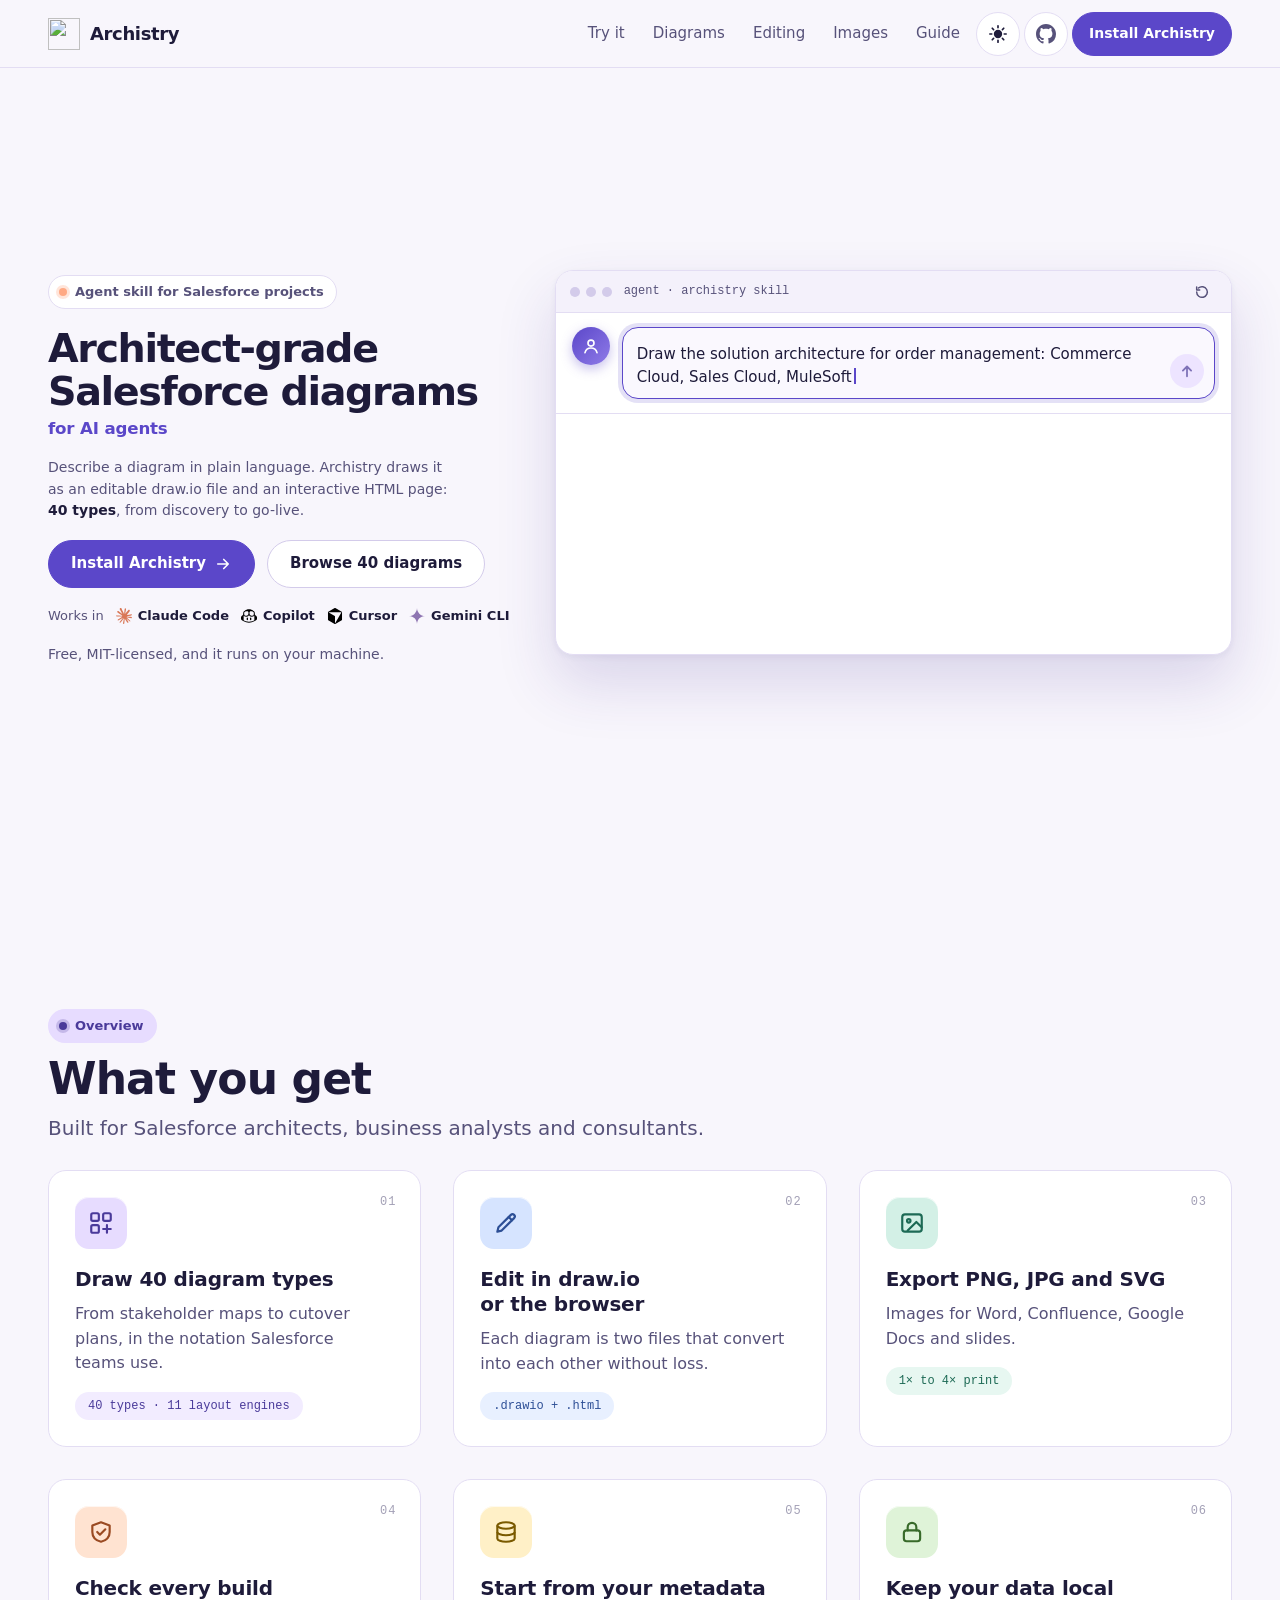
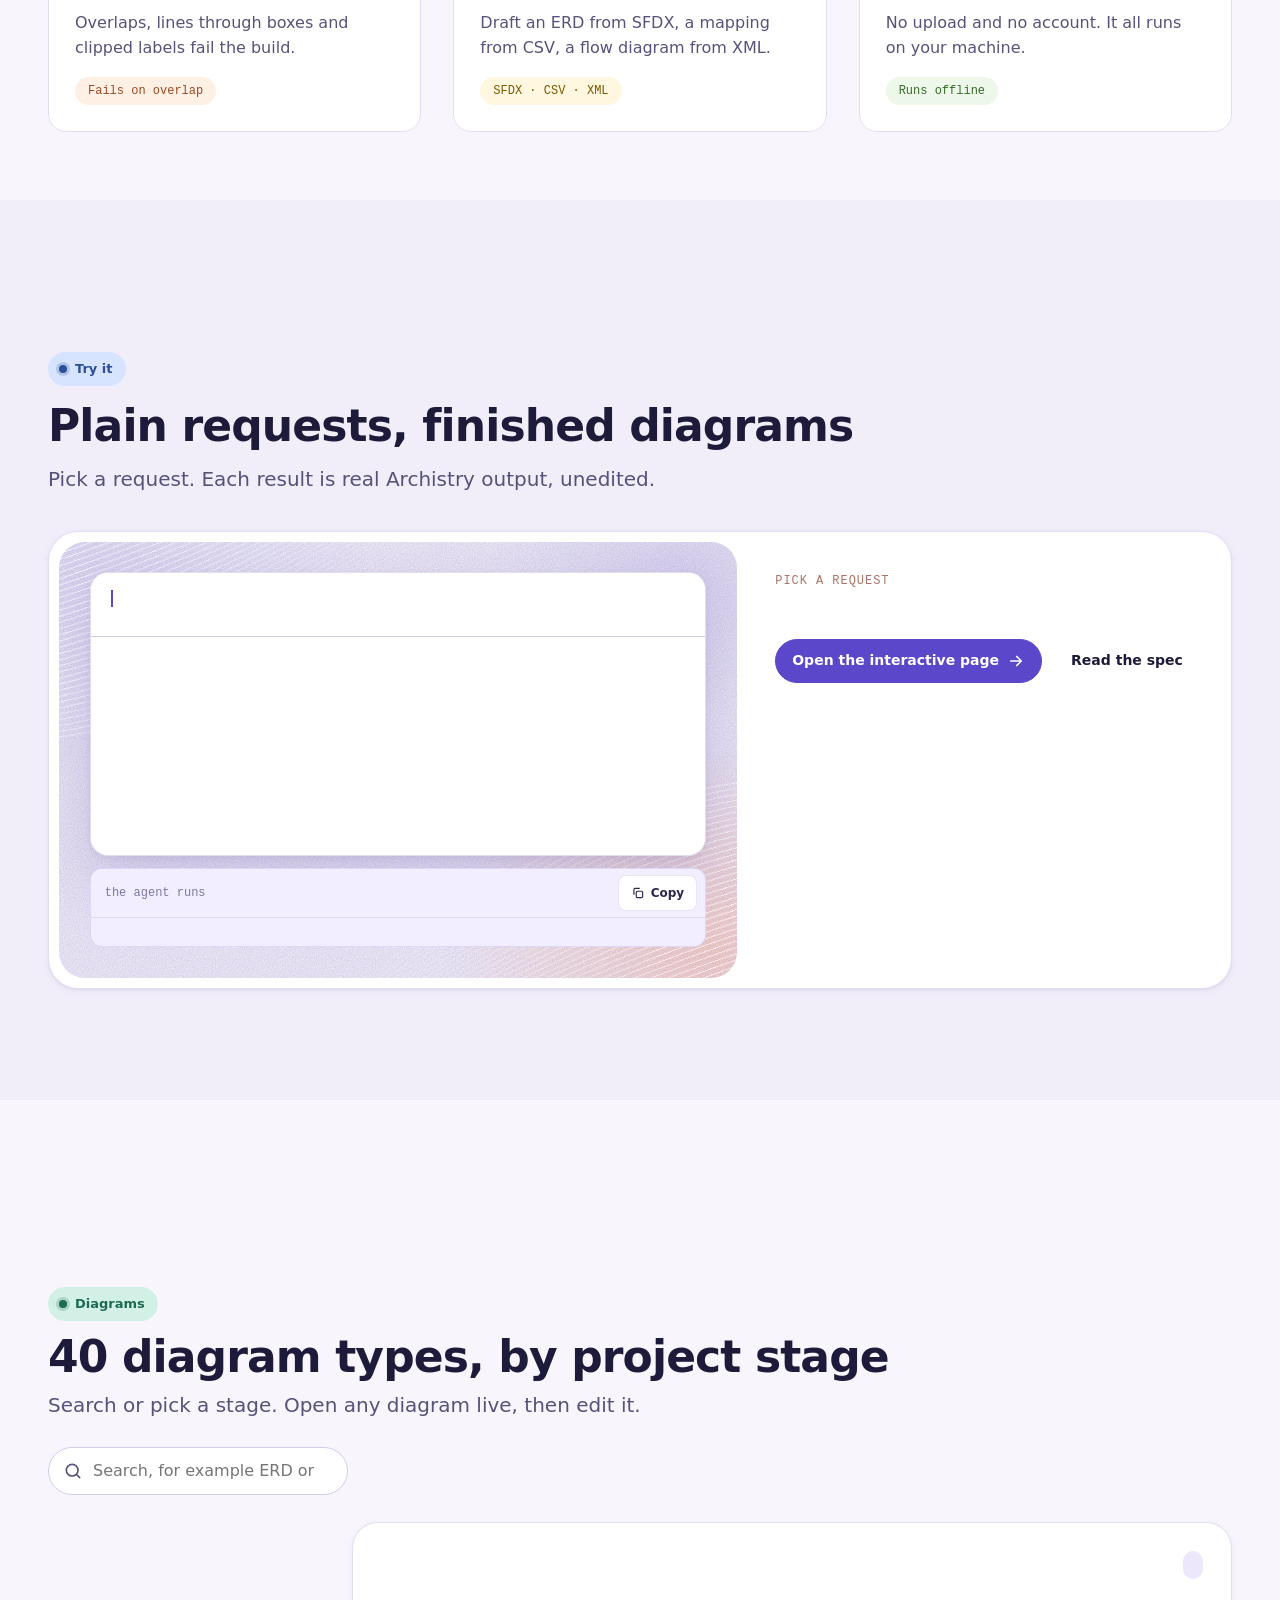
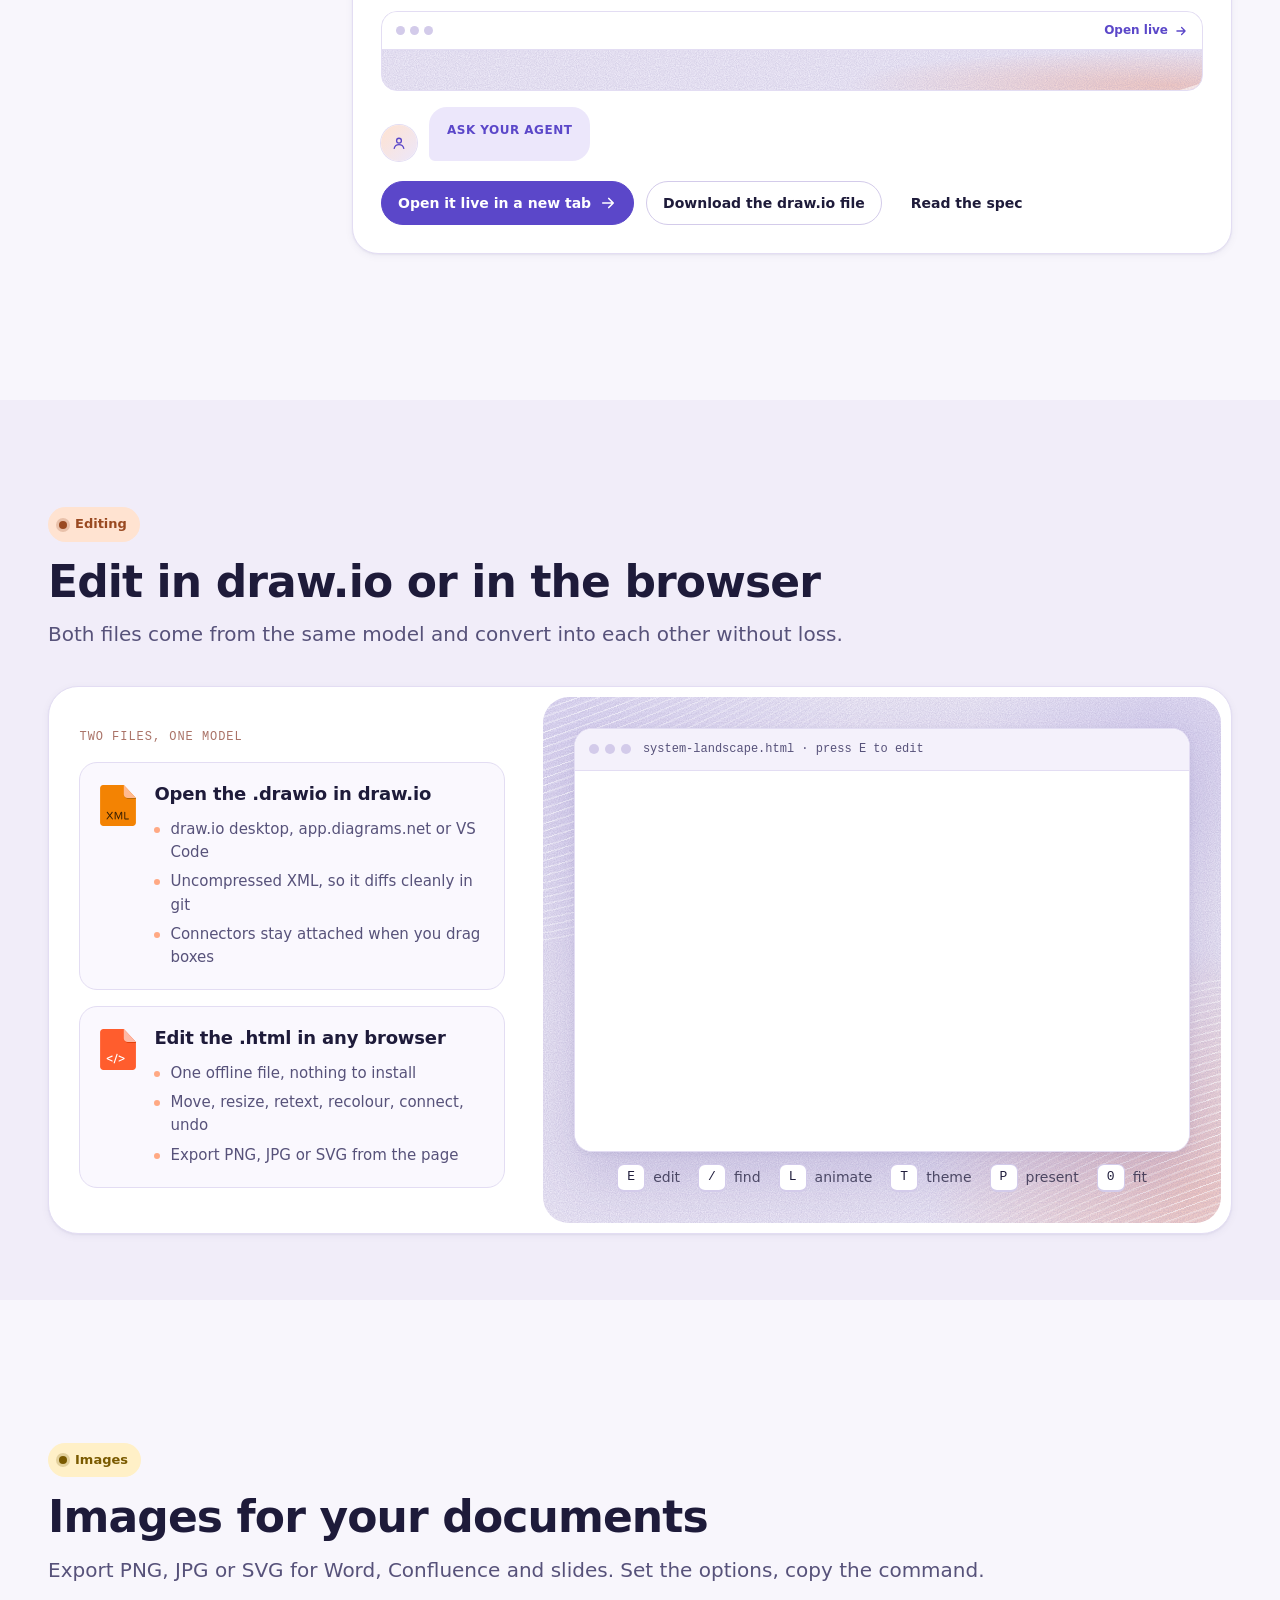
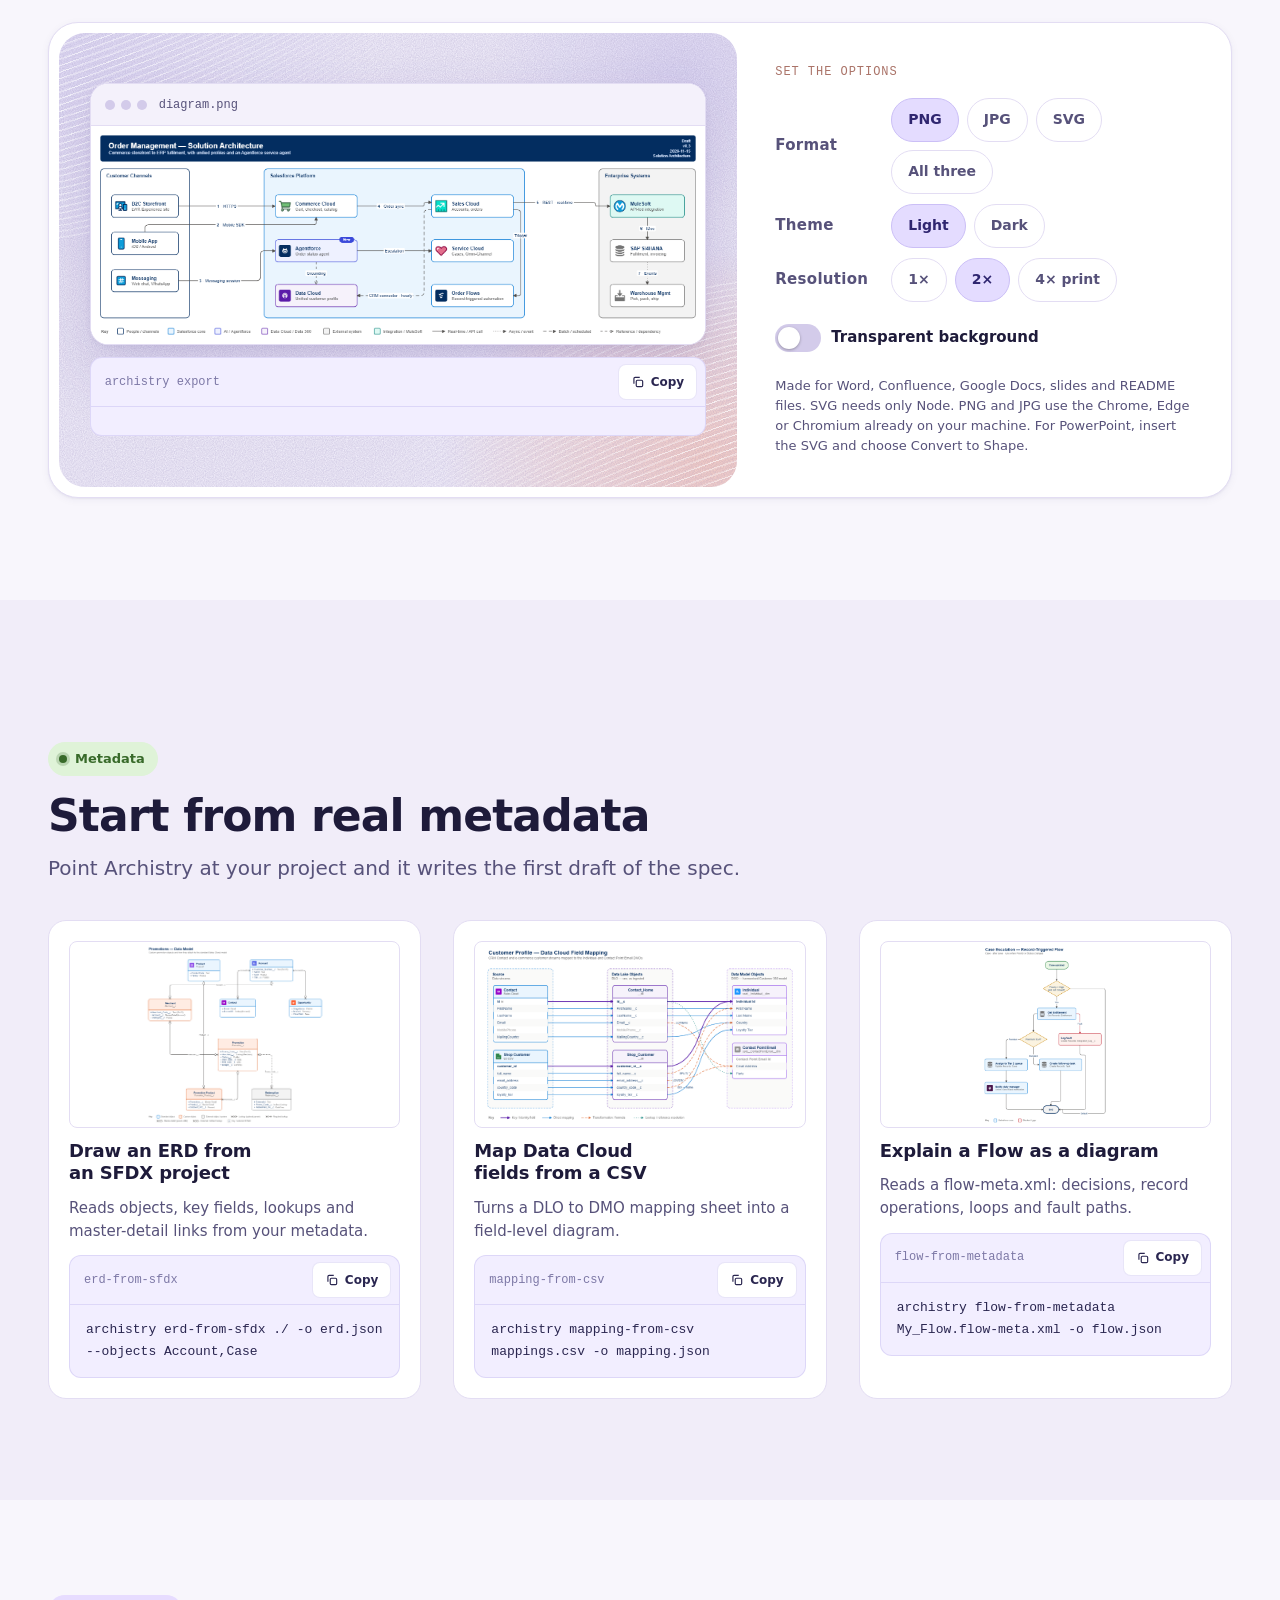
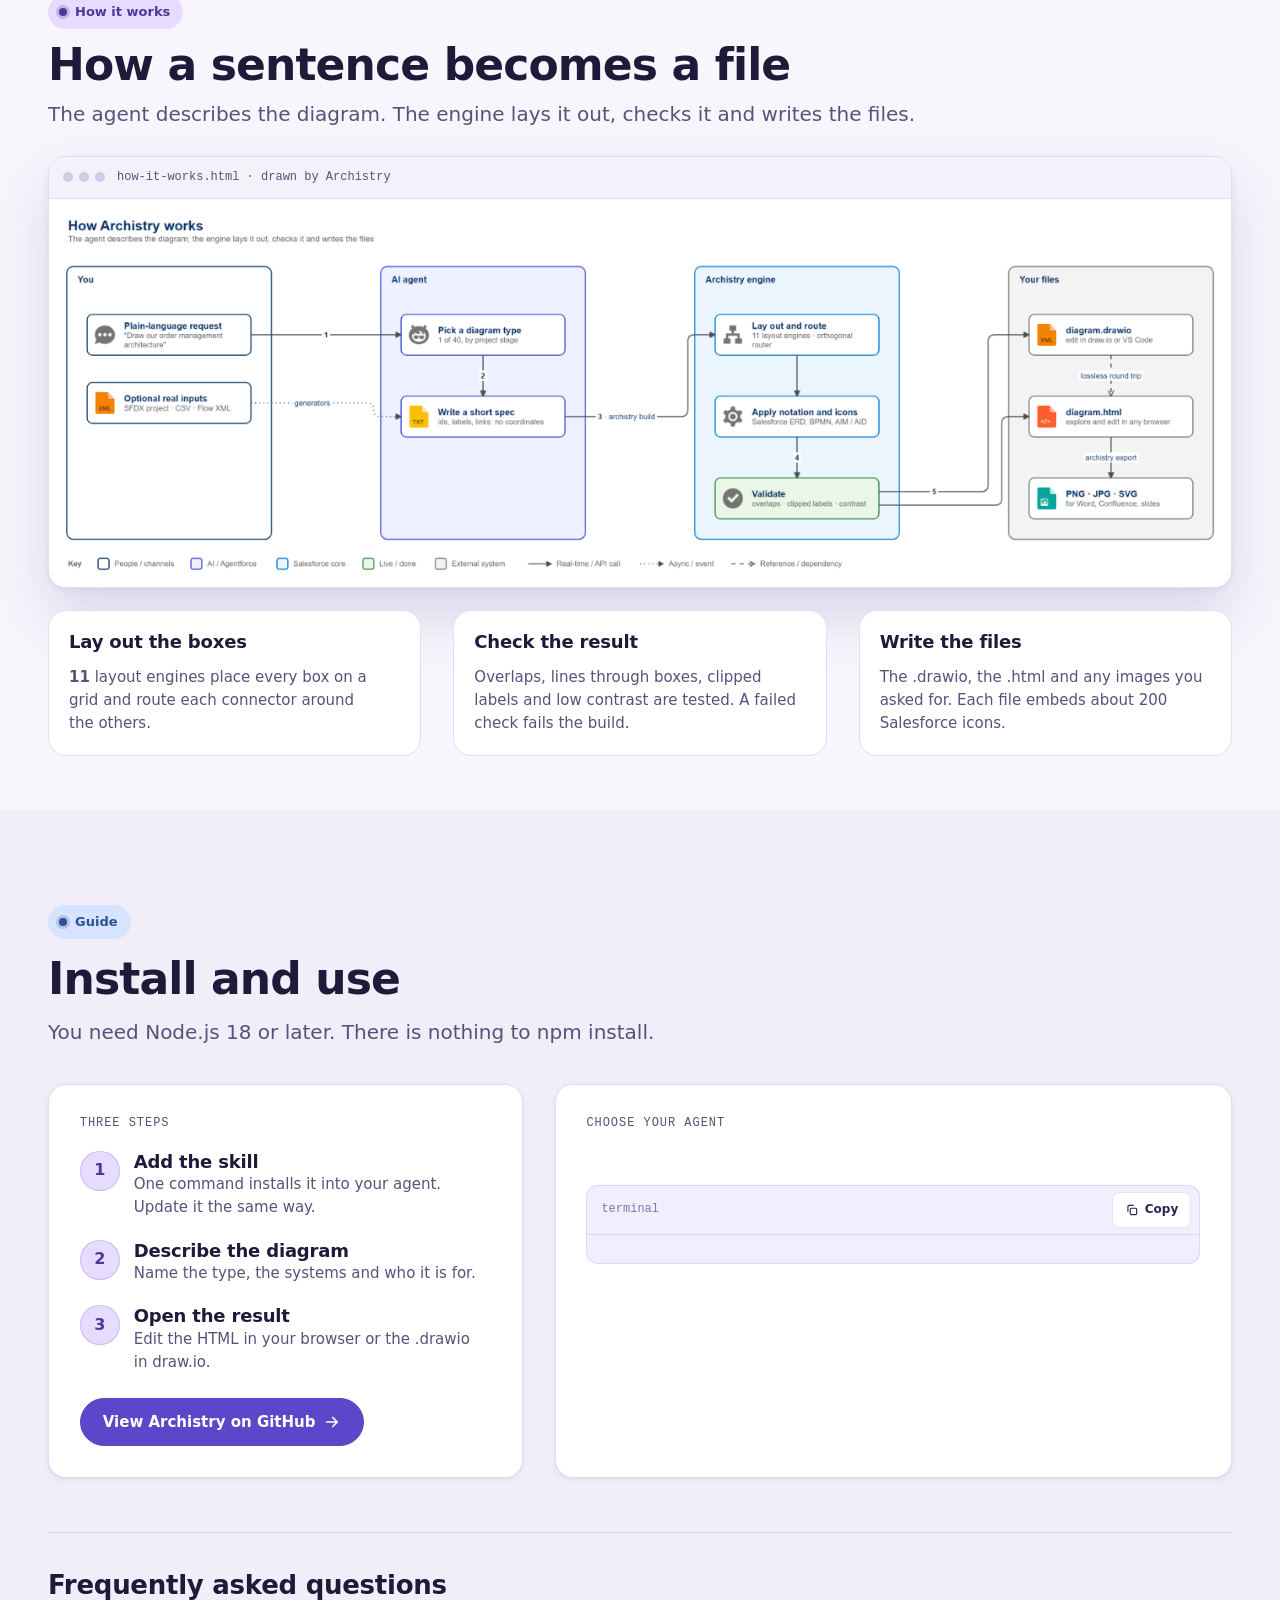
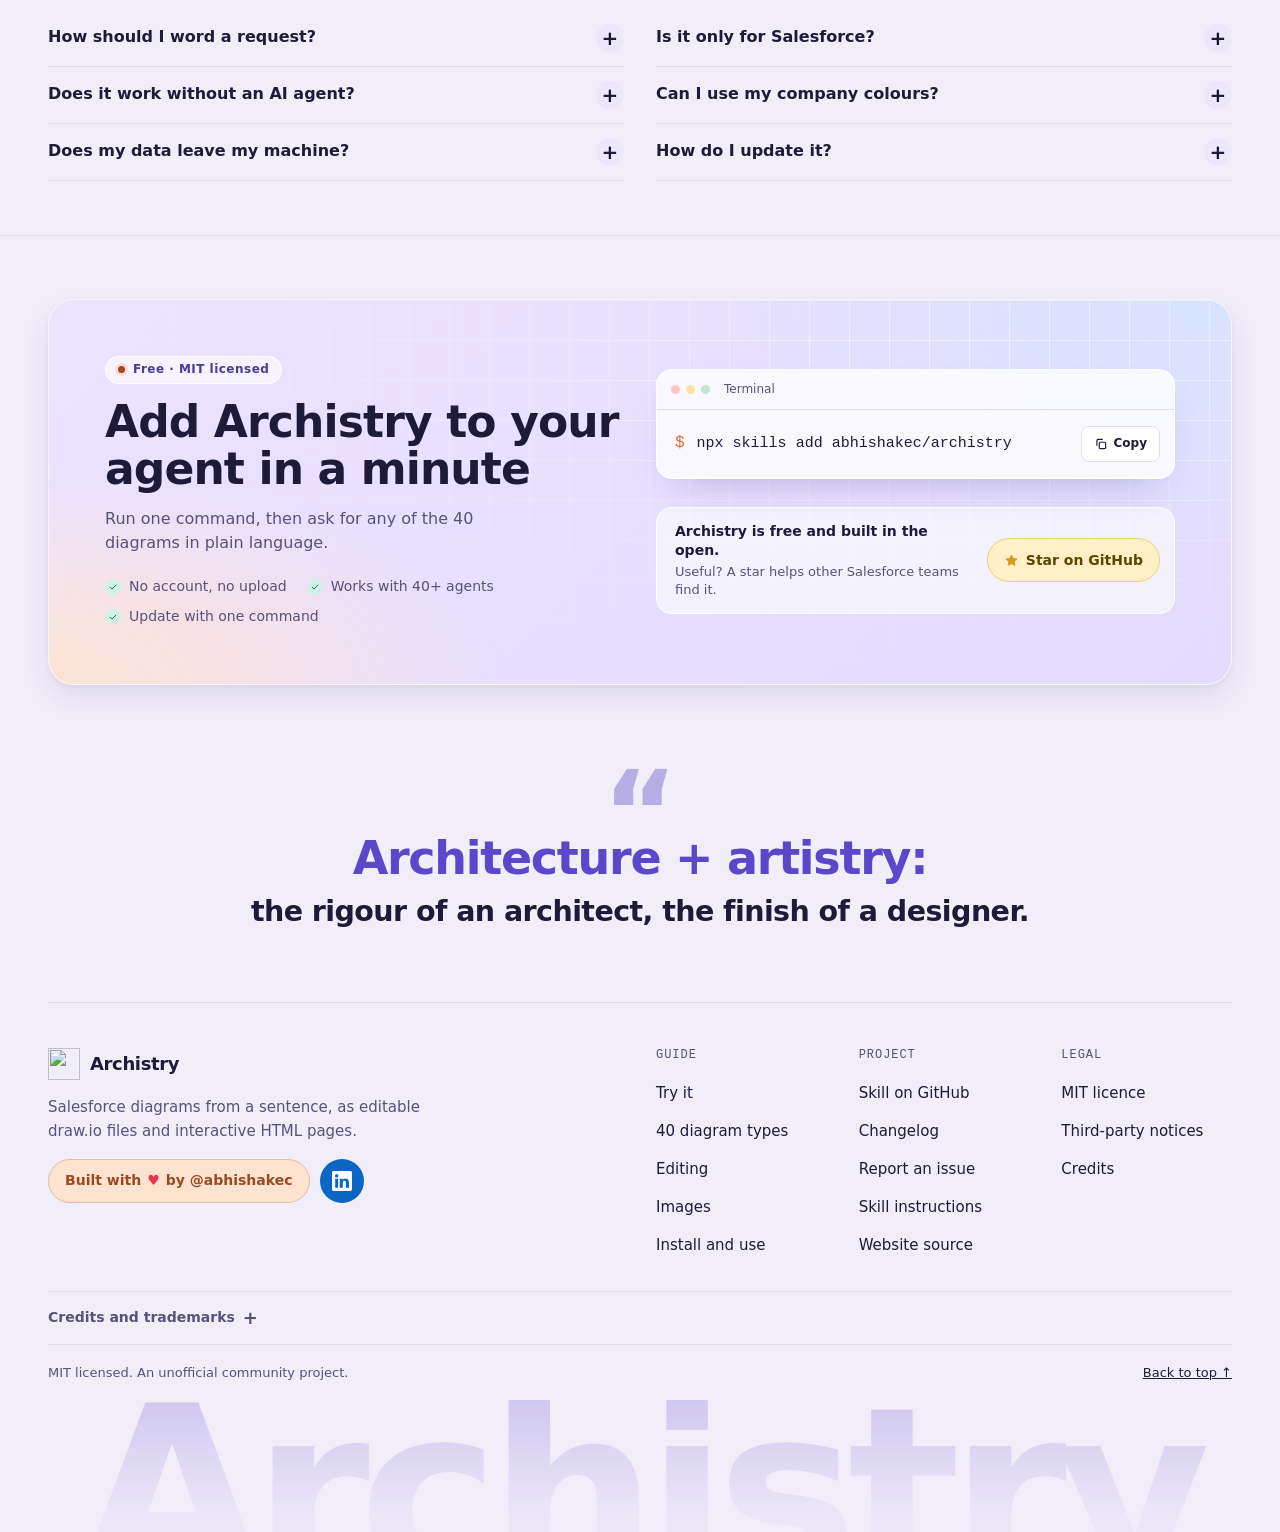
==== commit da9759f9: "Add a changelog page that reads the skill's GitHub releases Baked into releases.json at build time (" ====
--- a/index.html
+++ b/index.html
@@ -420,7 +420,7 @@
         </div>
       </div>
       <nav class="foot__col" aria-label="Guide"><h3>Guide</h3><ul><li><a href="#try">Try it</a></li><li><a href="#gallery">40 diagram types</a></li><li><a href="#edit">Editing</a></li><li><a href="#export">Images</a></li><li><a href="#install">Install and use</a></li></ul></nav>
-      <nav class="foot__col" aria-label="Project"><h3>Project</h3><ul><li><a href="https://github.com/abhishakec/archistry">Skill on GitHub</a></li><li><a href="https://github.com/abhishakec/archistry/releases/latest">Release notes</a></li><li><a href="https://github.com/abhishakec/archistry/issues">Report an issue</a></li><li><a href="https://github.com/abhishakec/archistry/blob/main/SKILL.md">Skill instructions</a></li><li><a href="https://github.com/abhishakec/archistry-site">Website source</a></li></ul></nav>
+      <nav class="foot__col" aria-label="Project"><h3>Project</h3><ul><li><a href="https://github.com/abhishakec/archistry">Skill on GitHub</a></li><li><a href="changelog.html">Changelog</a></li><li><a href="https://github.com/abhishakec/archistry/issues">Report an issue</a></li><li><a href="https://github.com/abhishakec/archistry/blob/main/SKILL.md">Skill instructions</a></li><li><a href="https://github.com/abhishakec/archistry-site">Website source</a></li></ul></nav>
       <nav class="foot__col" aria-label="Legal"><h3>Legal</h3><ul><li><a href="https://github.com/abhishakec/archistry/blob/main/LICENSE">MIT licence</a></li><li><a href="https://github.com/abhishakec/archistry/blob/main/THIRD-PARTY-NOTICES.md">Third-party notices</a></li><li><a href="https://github.com/abhishakec/archistry#-credits">Credits</a></li></ul></nav>
     </div>
 
--- a/assets/style.css
+++ b/assets/style.css
@@ -431,8 +431,8 @@
   .cta .btn:hover { background: rgb(255 255 255 / .12); }
   .cta .btn--primary { --_bg: #ffffff; --_ink: #1e1b3a; --_bd: #ffffff; }
   .cta .btn--primary:hover { background: var(--peach-soft); }
-  .foot__motto { position: relative; margin: clamp(40px, 7vh, 72px) 0 0; padding: clamp(40px, 7vh, 72px) 0 clamp(36px, 6vh, 60px); border-top: 1px solid var(--line); border-bottom: 1px solid var(--line); text-align: center; color: var(--ink); }
-  .foot__motto::before { content: ""; display: block; width: 44px; height: 4px; margin: 0 auto clamp(18px, 3vh, 28px); border-radius: 4px; background: var(--peach); }
+  .foot__motto { margin: clamp(48px, 8vh, 88px) 0 0; padding: 0 0 clamp(48px, 8vh, 88px); text-align: center; color: var(--ink); border-bottom: 1px solid var(--line); }
+  .foot__motto::before { content: "“"; display: block; height: .5em; margin-bottom: clamp(10px, 2vh, 20px); font: 800 clamp(5rem, 9vw, 8rem) / 1 var(--font-head); color: color-mix(in srgb, var(--accent) 38%, transparent); user-select: none; }
   .foot__motto p { max-width: 30ch; margin: 0 auto; font: 700 clamp(1.625rem, 3.6vw, 2.875rem) / 1.14 var(--font-head); letter-spacing: -.028em; text-wrap: balance; }
   .foot__motto span { display: block; color: var(--accent); }
   .foot__motto em { display: block; margin-top: .3em; font-style: normal; font-weight: 600; font-size: .62em; line-height: 1.3; letter-spacing: -.02em; color: var(--ink); }
@@ -463,6 +463,7 @@
   .foot__mark { margin-top: -.04em; height: .56em; overflow: hidden; font: 800 clamp(72px, 18.5vw, 280px) / .8 var(--font-head); letter-spacing: -.045em; text-align: center; white-space: nowrap; user-select: none; color: transparent; background: linear-gradient(180deg, color-mix(in srgb, var(--accent) 22%, transparent), color-mix(in srgb, var(--accent) 3%, transparent) 90%); -webkit-background-clip: text; background-clip: text; pointer-events: none; }
   @media (max-width: 900px) {
     .cta { grid-template-columns: minmax(0, 1fr); }
+    .cta { row-gap: clamp(28px, 4.5vw, 56px); }
     .cta__text, .cta__act { grid-column: 1; }
     .foot__grid { grid-template-columns: repeat(2, minmax(0, 1fr)); }
     .foot__brand { grid-column: 1 / -1; }
@@ -592,7 +593,7 @@
   .cta__pts { display: flex; flex-wrap: wrap; gap: 8px 20px; margin: 6px 0 0; padding: 0; list-style: none; font-size: .875rem; color: #d9d3f7; }
   .cta__pts li { display: inline-flex; align-items: center; gap: 8px; }
   .cta__pts svg { width: 16px; height: 16px; padding: 3px; border-radius: 50%; background: rgb(255 169 132 / .2); color: #ffa984; stroke: currentColor; fill: none; }
-  .cta__act { gap: 16px; justify-items: stretch; }
+  .cta__act { gap: 28px; justify-items: stretch; }
   .cta__term { border: 1px solid rgb(255 255 255 / .14); border-radius: 16px; background: rgb(10 8 28 / .55); box-shadow: 0 18px 40px -18px rgb(0 0 0 / .6); overflow: hidden; backdrop-filter: blur(6px); }
   .cta__bar { display: flex; align-items: center; gap: 6px; padding: 10px 14px; border-bottom: 1px solid rgb(255 255 255 / .09); }
   .cta__bar span { width: 9px; height: 9px; border-radius: 50%; background: rgb(255 255 255 / .22); }
@@ -753,7 +754,7 @@
   }
 
   /* star ask */
-  .cta__star { display: grid; grid-template-columns: auto minmax(0, 1fr) auto; align-items: center; gap: 12px 14px; margin: 4px 0 0; padding: 12px 12px 12px 14px; border: 1px solid rgb(255 255 255 / .85); border-radius: 16px; background: rgb(255 255 255 / .6); font-size: .8125rem; color: var(--ink-2); }
+  .cta__star { display: grid; grid-template-columns: auto minmax(0, 1fr) auto; align-items: center; gap: 12px 14px; margin: 0; padding: 12px 12px 12px 14px; border: 1px solid rgb(255 255 255 / .85); border-radius: 16px; background: rgb(255 255 255 / .6); font-size: .8125rem; color: var(--ink-2); }
   .cta__starico { display: grid; place-items: center; width: 38px; height: 38px; border-radius: 12px; background: var(--pa-yellow); color: #d99a14; box-shadow: 0 0 0 1px rgb(217 154 20 / .25) inset; }
   .cta__starico svg { width: 20px; height: 20px; color: inherit; }
   .cta__startext { display: grid; gap: 2px; min-width: 0; line-height: 1.4; }
@@ -803,3 +804,50 @@
   .what .ico svg.lt path { stroke: var(--pi) !important; }
   .what .ico svg.lt [fill]:not([fill="none"]) { fill: var(--pi); }
   .btn--love .heart, .btn--love:hover .heart { color: #e5384f; }
+
+/* ---------- changelog page ---------- */
+@layer components {
+  .nav__links a[aria-current="page"] { color: var(--ink); }
+  .nav__links a[aria-current="page"]::after { transform: scaleX(1); }
+  .clog { padding: calc(var(--nav-h) + clamp(32px, 7vh, 72px)) 0 clamp(56px, 10vh, 112px); min-height: 100svh; }
+  .clog__head { display: grid; gap: 16px; justify-items: start; max-width: 62ch; padding-bottom: clamp(32px, 6vh, 56px); }
+  .clog__head h1 { font: 800 clamp(2rem, 5vw, 3.5rem) / 1.06 var(--font-head); letter-spacing: -.035em; }
+  .clog__head .lede { color: var(--ink-2); font-size: 1.0625rem; max-width: 52ch; }
+  .rel__status, .rel__empty { color: var(--ink-2); padding: 24px 0; }
+  .rel__empty a, .rel__body a { color: var(--accent); text-underline-offset: 3px; }
+  .rel-list { border-top: 1px solid var(--line); }
+  .rel { display: grid; grid-template-columns: repeat(12, minmax(0, 1fr)); column-gap: var(--gutter); row-gap: 20px; padding: clamp(32px, 6vh, 56px) 0; border-bottom: 1px solid var(--line); scroll-margin-top: calc(var(--nav-h) + 12px); }
+  .rel__meta { grid-column: 1 / span 3; display: flex; flex-wrap: wrap; align-content: start; align-items: center; gap: 8px 10px; }
+  @media (min-width: 901px) { .rel__meta { position: sticky; top: calc(var(--nav-h) + 24px); align-self: start; display: grid; justify-items: start; gap: 8px; } }
+  .rel__ver { font: 800 clamp(1.75rem, 3.4vw, 2.5rem) / 1 var(--font-head); letter-spacing: -.035em; text-decoration: none; color: var(--ink); }
+  .rel__ver::before { content: "v"; color: var(--accent); margin-right: 1px; }
+  .rel__ver:hover { color: var(--accent); }
+  .rel__meta time { font-family: var(--font-mono); font-size: .8125rem; letter-spacing: .02em; color: var(--ink-2); }
+  .rel__badge { display: inline-flex; align-items: center; min-height: 26px; padding: 0 12px; border: 1px solid var(--line-2); border-radius: 999px; font-family: var(--font-mono); font-size: .6875rem; letter-spacing: .06em; text-transform: uppercase; color: var(--ink-2); }
+  .rel__badge--latest { background: var(--accent-soft); border-color: transparent; color: var(--accent); font-weight: 500; }
+  .rel__main { grid-column: 4 / span 9; min-width: 0; display: grid; gap: 20px; align-content: start; }
+  .rel__main > h2 { font: 700 clamp(1.375rem, 2.6vw, 1.875rem) / 1.2 var(--font-head); letter-spacing: -.025em; text-wrap: balance; }
+  .rel__body { display: grid; gap: 14px; max-width: 70ch; color: var(--ink-2); font-size: 1rem; line-height: 1.65; }
+  .rel__body > * { margin: 0; }
+  .rel__body h1, .rel__body h2, .rel__body h3, .rel__body h4 { margin-top: 14px; font: 700 1.0625rem / 1.3 var(--font-head); letter-spacing: -.01em; color: var(--ink); }
+  .rel__body strong, .rel__body b { color: var(--ink); font-weight: 600; }
+  .rel__body ul, .rel__body ol { display: grid; gap: 8px; padding-left: 1.25em; }
+  .rel__body ul { list-style: disc; } .rel__body ol { list-style: decimal; }
+  .rel__body li::marker { color: var(--accent); }
+  .rel__body code { padding: .12em .4em; border-radius: 6px; background: var(--code-bg); color: var(--code-ink); font-family: var(--font-mono); font-size: .875em; }
+  .rel__body pre { overflow-x: auto; padding: 16px 18px; border-radius: var(--r-md); background: var(--code-bg); border: 1px solid var(--code-line); }
+  .rel__body pre code { padding: 0; background: none; font-size: .8125rem; }
+  .rel__body kbd { padding: .1em .45em; border: 1px solid var(--line-2); border-bottom-width: 2px; border-radius: 6px; font-family: var(--font-mono); font-size: .8125em; color: var(--ink); background: var(--surface); }
+  .rel__body img { border-radius: var(--r-md); }
+  .rel__body hr { border: 0; border-top: 1px solid var(--line); }
+  .rel__body .highlight { display: block; }
+  .rel__gh { display: inline-flex; align-items: center; gap: 8px; justify-self: start; min-height: 44px; font-weight: 600; font-size: .9375rem; color: var(--ink); text-decoration: none; background: linear-gradient(currentColor, currentColor) 0 calc(100% - 8px) / 0 2px no-repeat; transition: background-size .25s var(--ease), color .15s; }
+  .rel__gh:hover { background-size: 100% 2px; color: var(--accent); }
+  .rel__gh svg { width: 16px; height: 16px; }
+  .foot--slim { padding-top: 0; }
+  @media (max-width: 900px) {
+    .rel { grid-template-columns: minmax(0, 1fr); }
+    .rel__meta, .rel__main { grid-column: 1; }
+    .rel__meta { gap: 6px 12px; }
+  }
+}
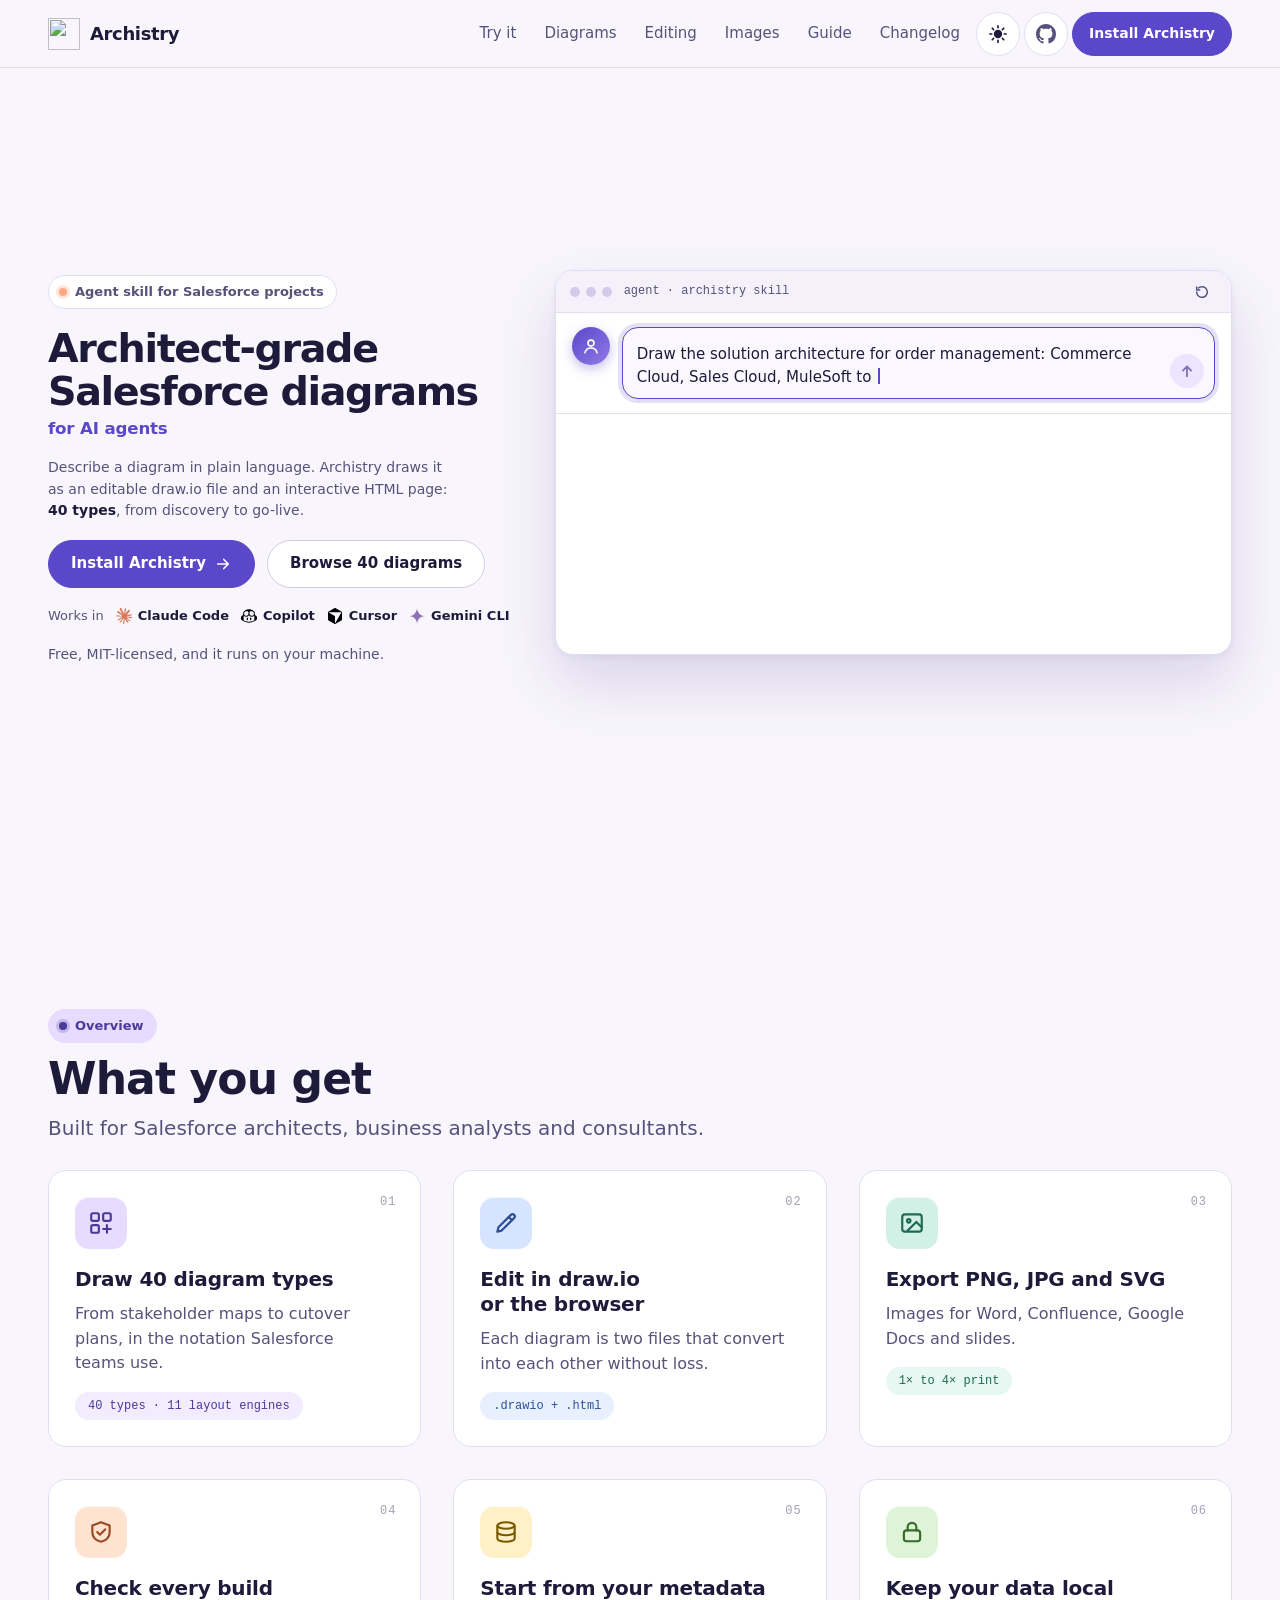
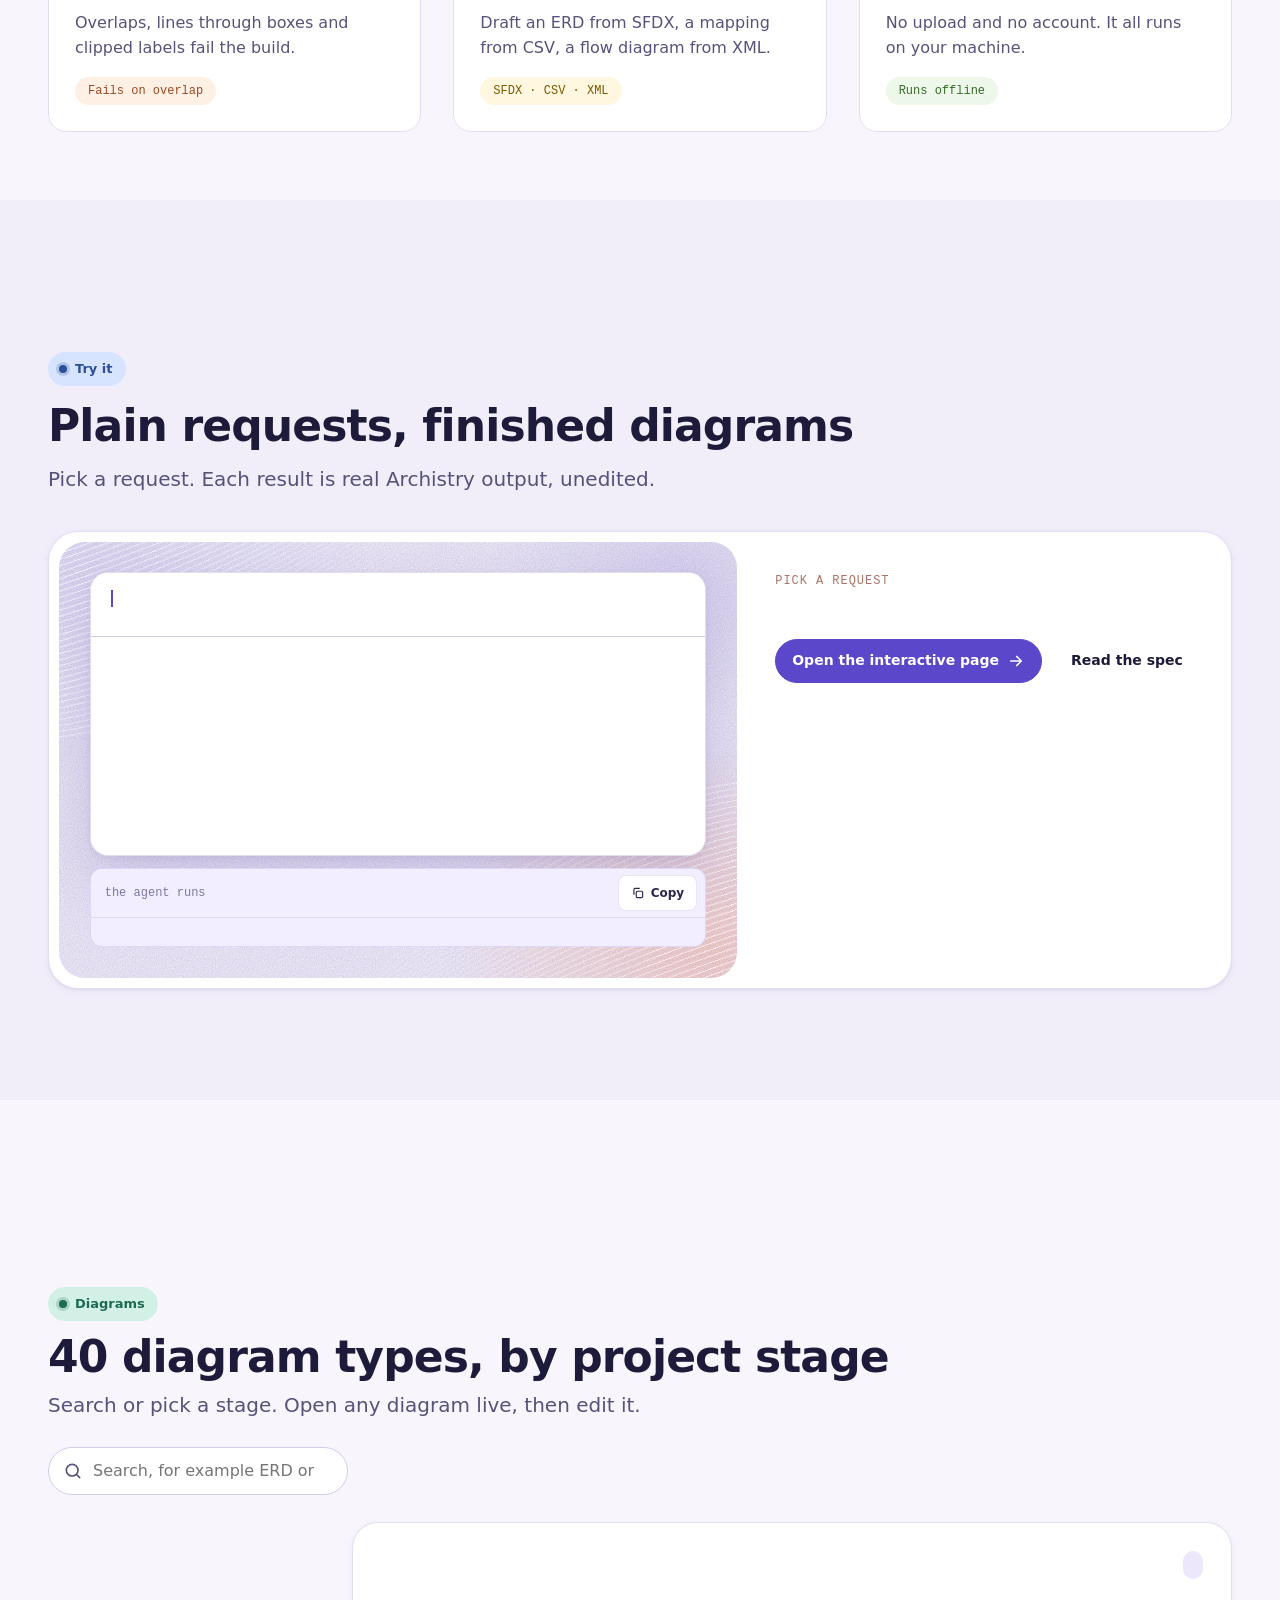
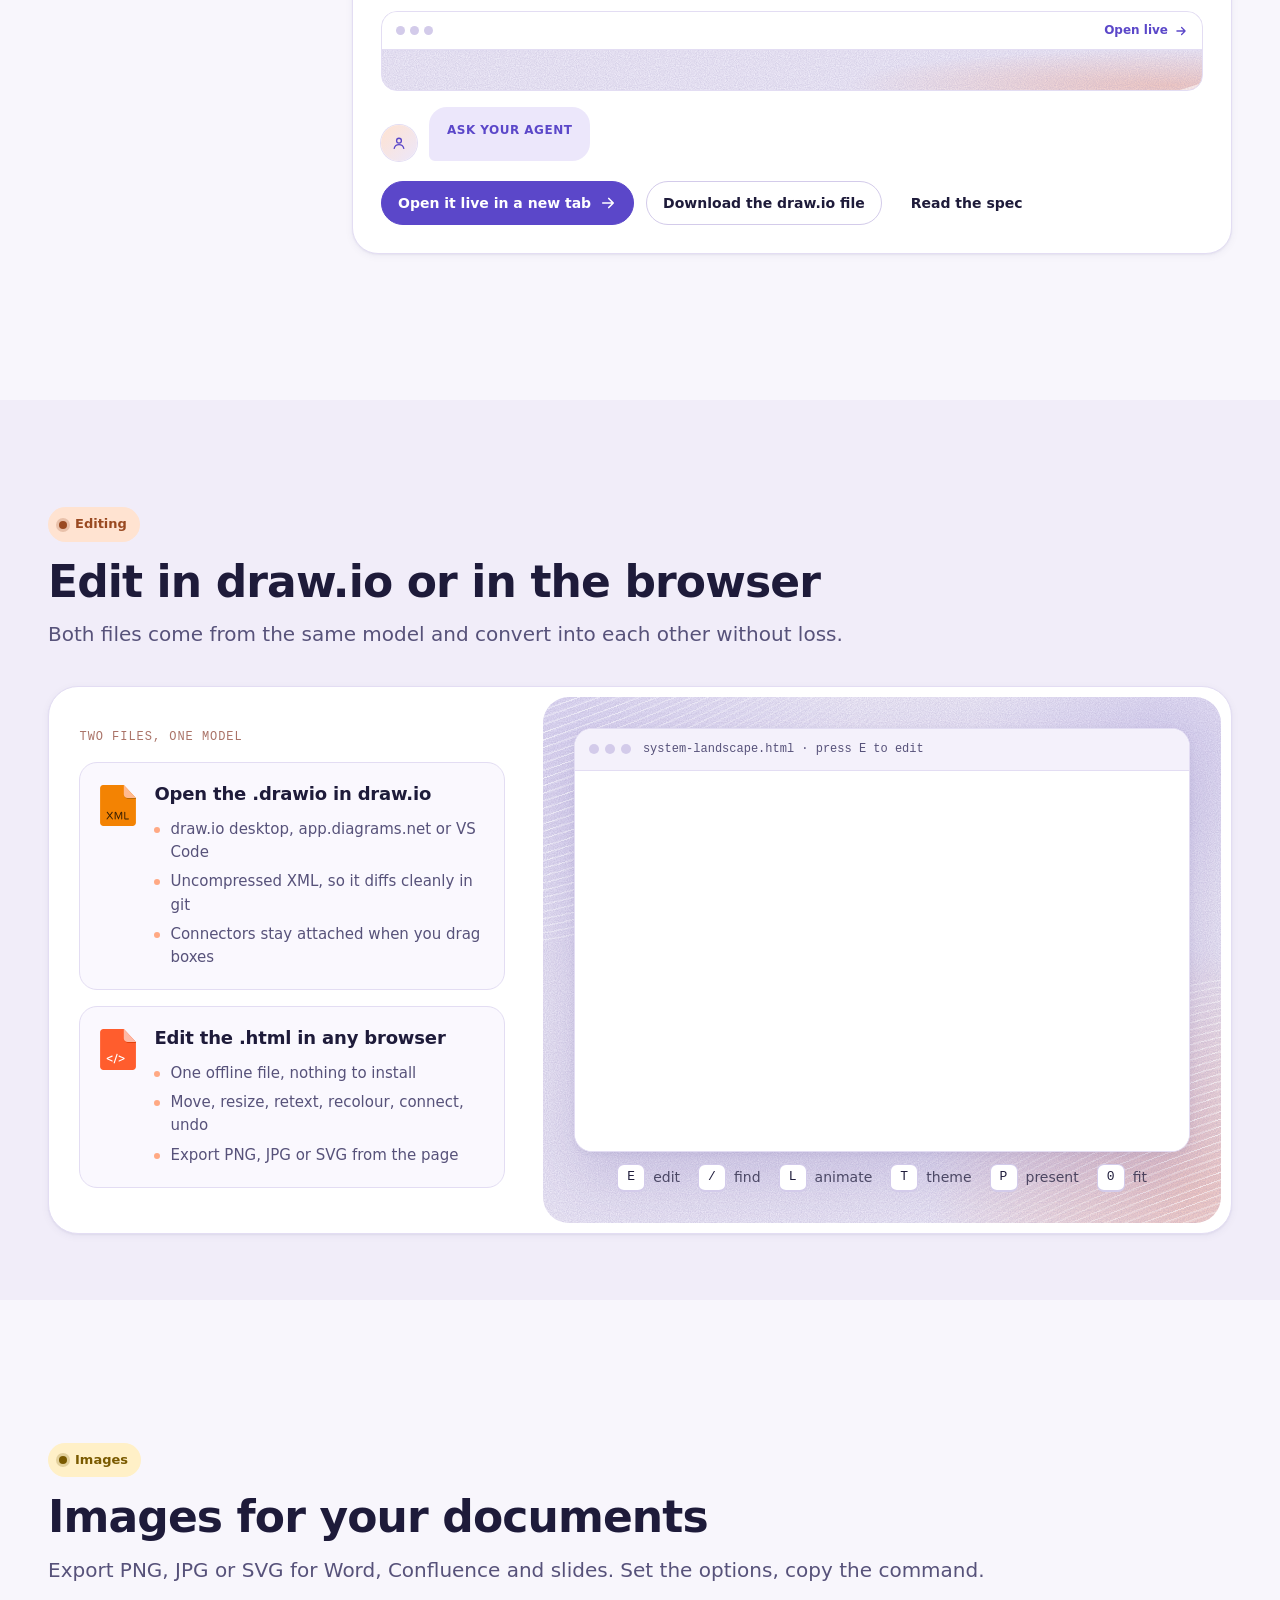
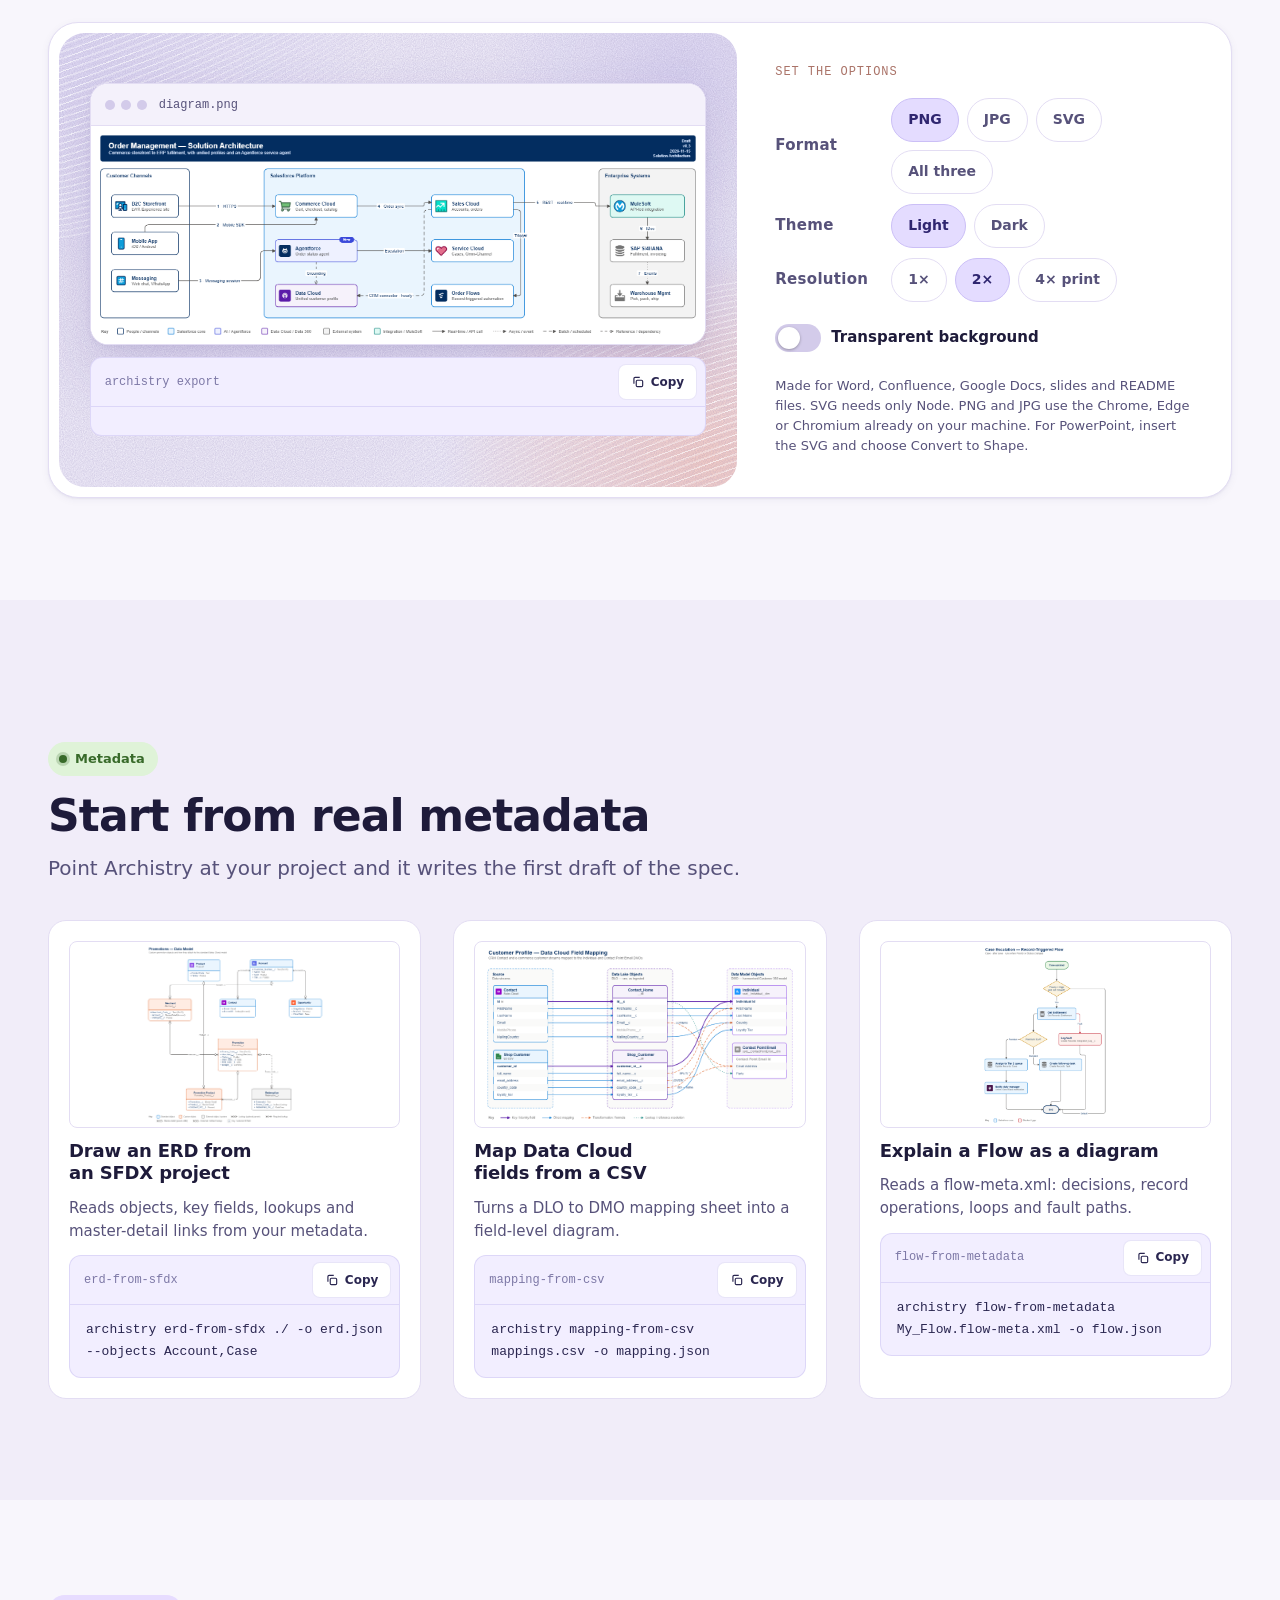
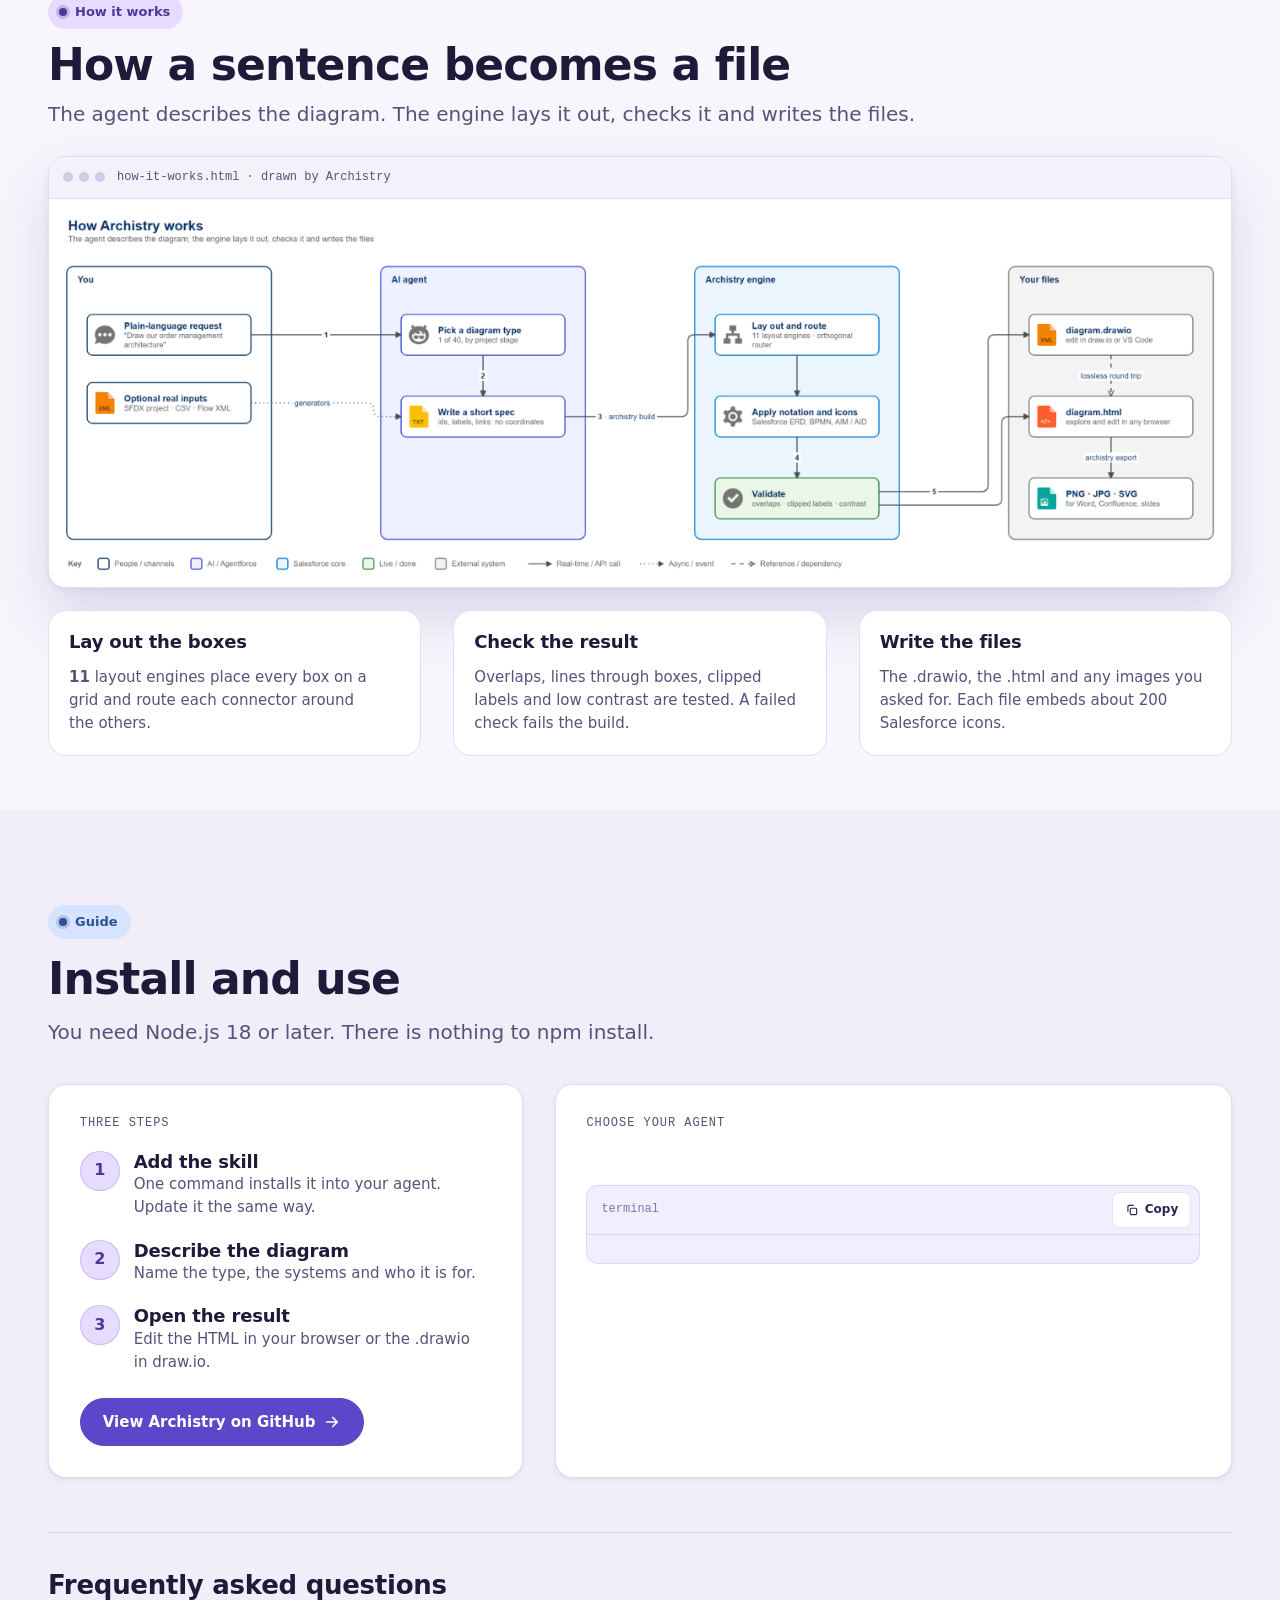
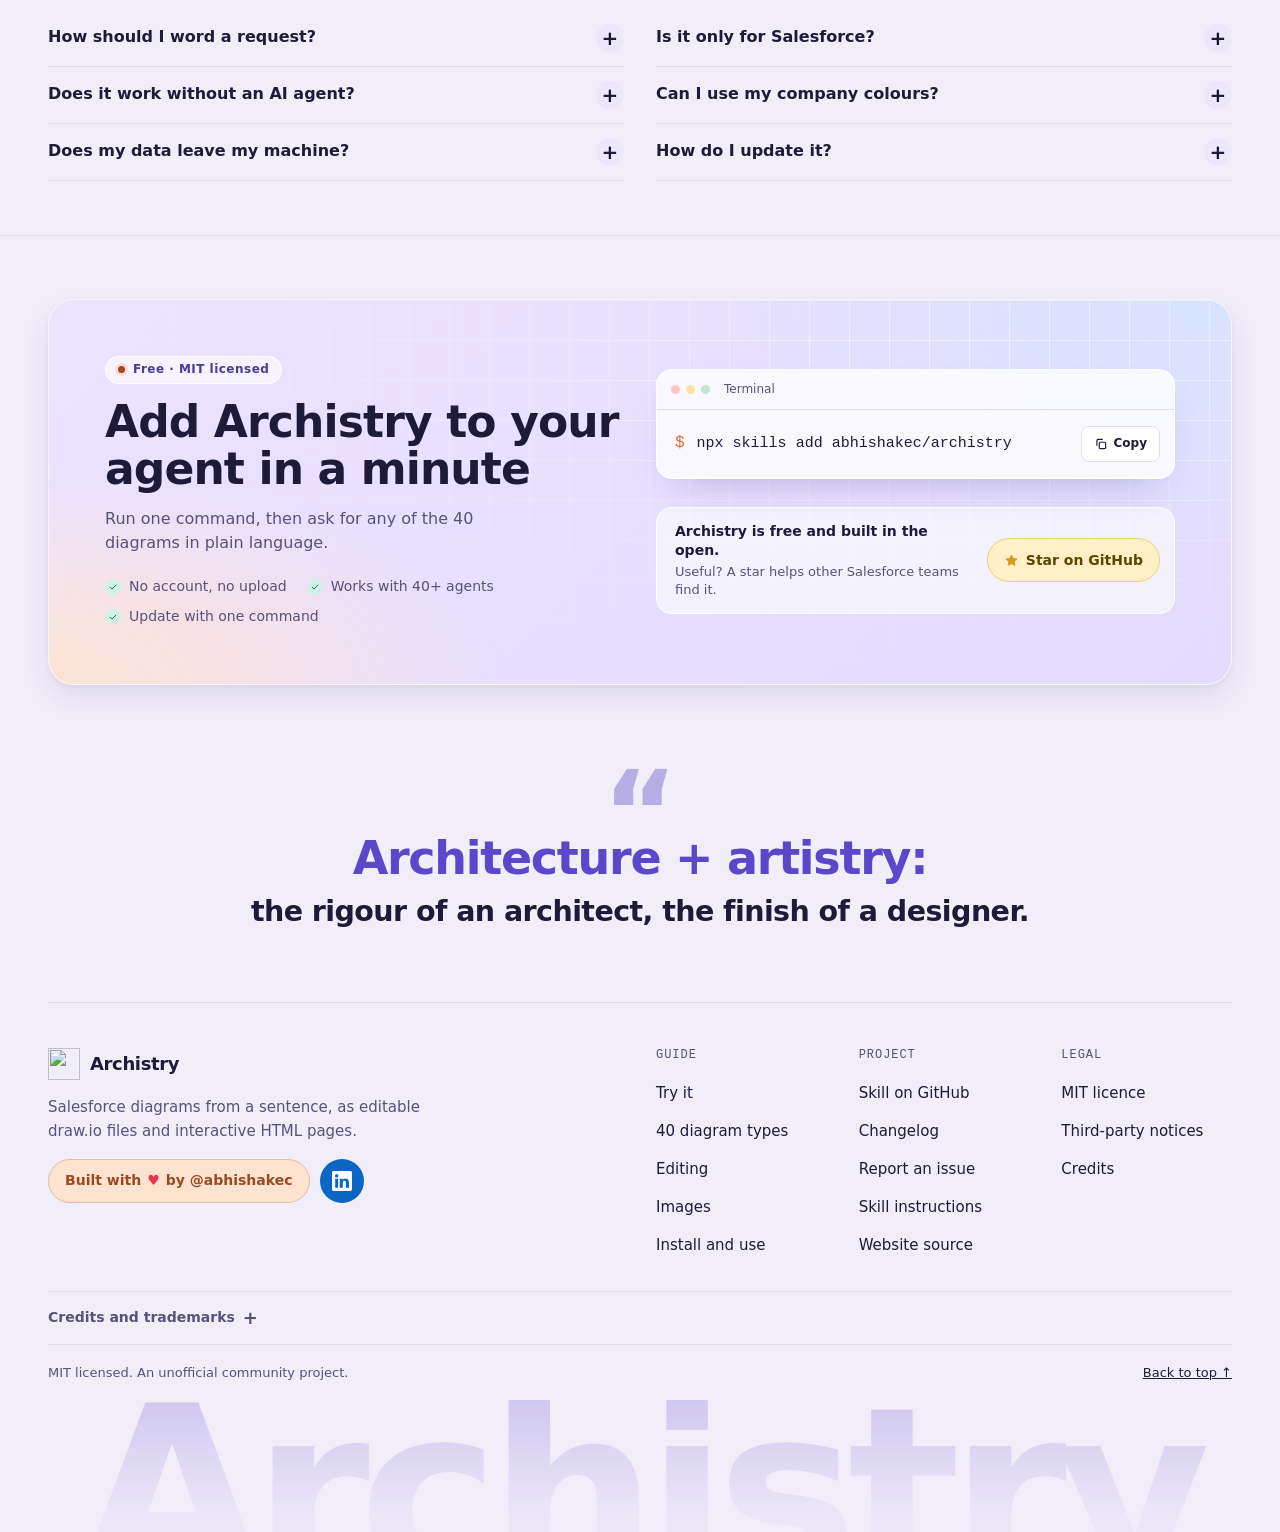
==== commit 27cea774: "Add Changelog to the main nav Co-Authored-By: Claude Sonnet 5.5 <noreply@anthropic.com>" ====
--- a/index.html
+++ b/index.html
@@ -69,6 +69,7 @@
       <a href="#edit">Editing</a>
       <a href="#export">Images</a>
       <a href="#install">Guide</a>
+      <a href="changelog.html">Changelog</a>
       <button class="icon-btn theme-btn" type="button" id="theme" aria-label="Switch to dark theme"><svg class="theme-ico" viewBox="0 0 24 24" aria-hidden="true"><mask id="moon-mask"><rect width="24" height="24" fill="#fff"/><circle class="moon-cut" cx="24" cy="0" r="7" fill="#000"/></mask><circle class="sun" cx="12" cy="12" r="5" fill="currentColor" mask="url(#moon-mask)"/><g class="rays" stroke="currentColor" stroke-width="2" stroke-linecap="round"><path d="M12 2.2v2.3M12 19.5v2.3M2.2 12h2.3M19.5 12h2.3M5.1 5.1l1.6 1.6M17.3 17.3l1.6 1.6M5.1 18.9l1.6-1.6M17.3 6.7l1.6-1.6"/></g></svg></button>
       <a class="icon-btn gh-btn" href="https://github.com/abhishakec/archistry" aria-label="Archistry on GitHub"><span class="gh-lottie" id="gh-lottie" aria-hidden="true"><svg viewBox="0 0 16 16"><use href="#i-github"/></svg></span></a>
       <a class="btn btn--primary btn--sm btn--shine" href="#install">Install Archistry</a>
--- a/assets/style.css
+++ b/assets/style.css
@@ -844,7 +844,6 @@
   .rel__gh { display: inline-flex; align-items: center; gap: 8px; justify-self: start; min-height: 44px; font-weight: 600; font-size: .9375rem; color: var(--ink); text-decoration: none; background: linear-gradient(currentColor, currentColor) 0 calc(100% - 8px) / 0 2px no-repeat; transition: background-size .25s var(--ease), color .15s; }
   .rel__gh:hover { background-size: 100% 2px; color: var(--accent); }
   .rel__gh svg { width: 16px; height: 16px; }
-  .foot--slim { padding-top: 0; }
   @media (max-width: 900px) {
     .rel { grid-template-columns: minmax(0, 1fr); }
     .rel__meta, .rel__main { grid-column: 1; }
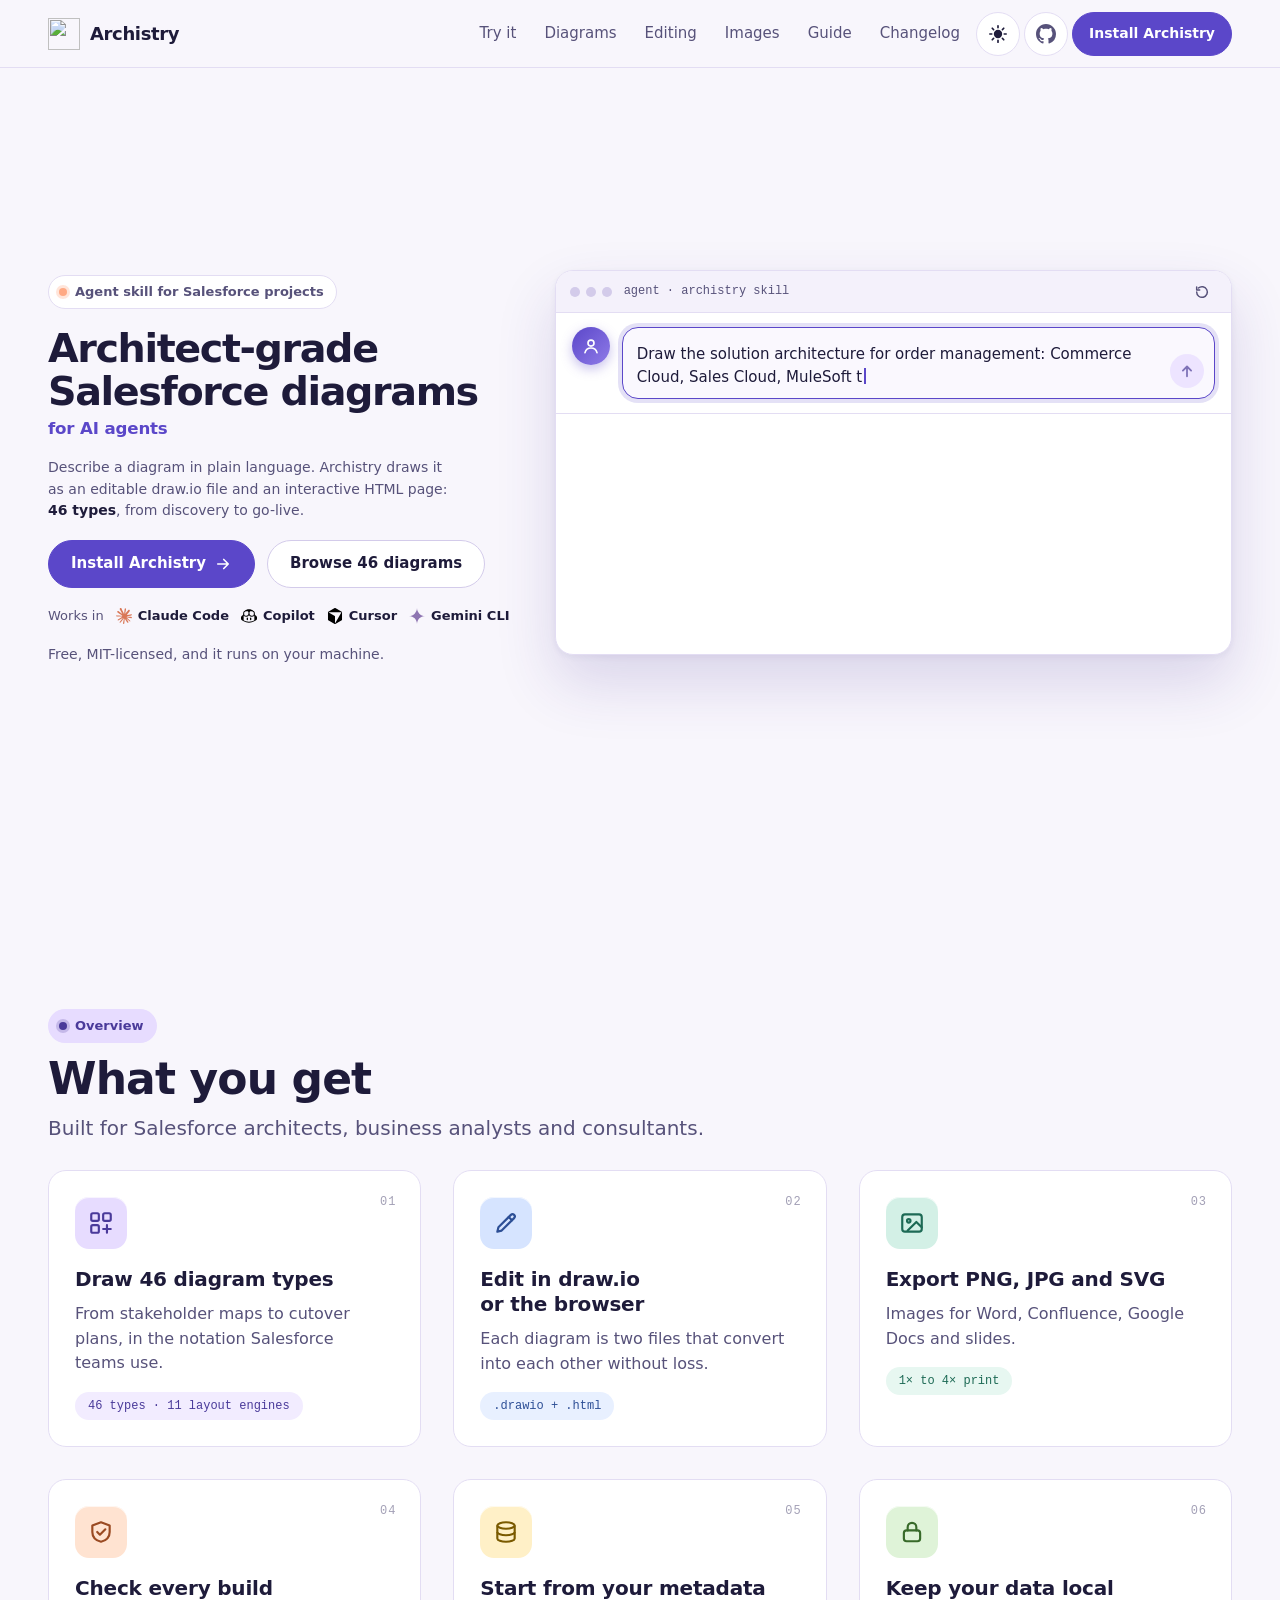
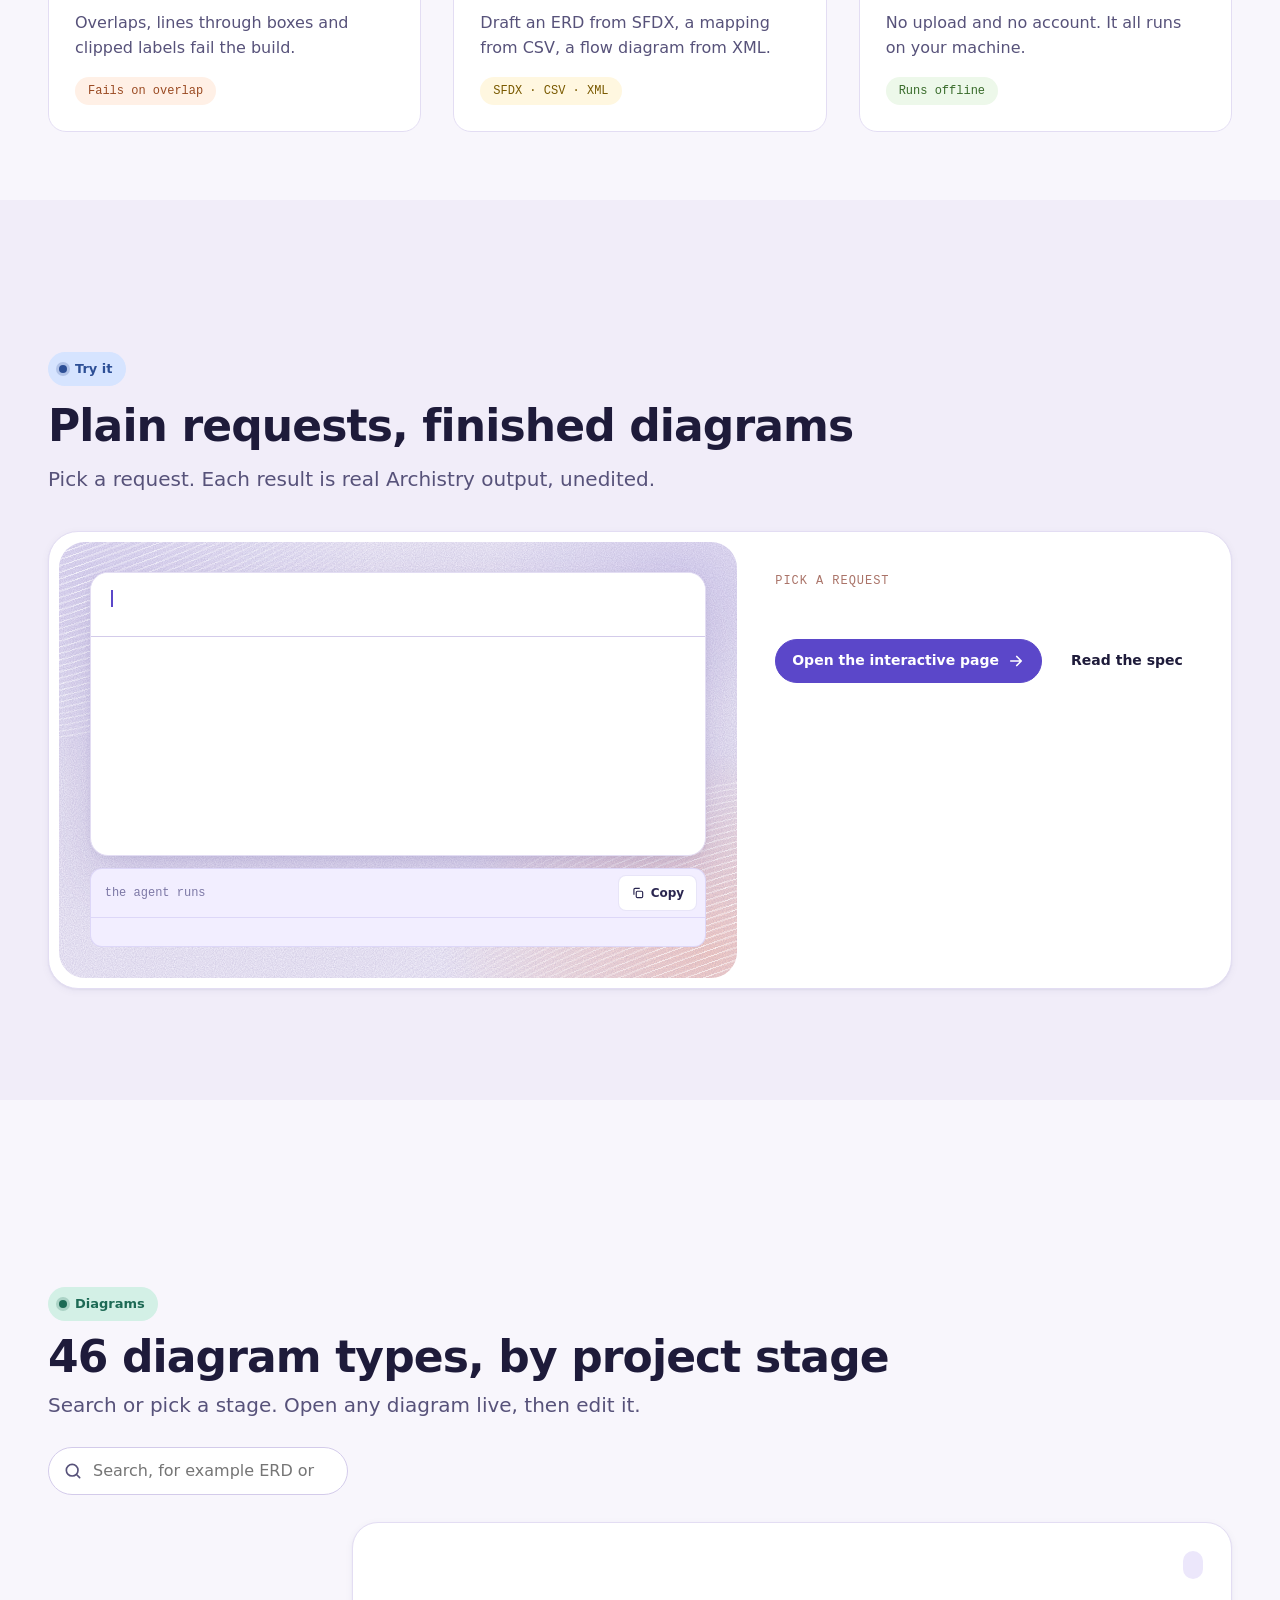
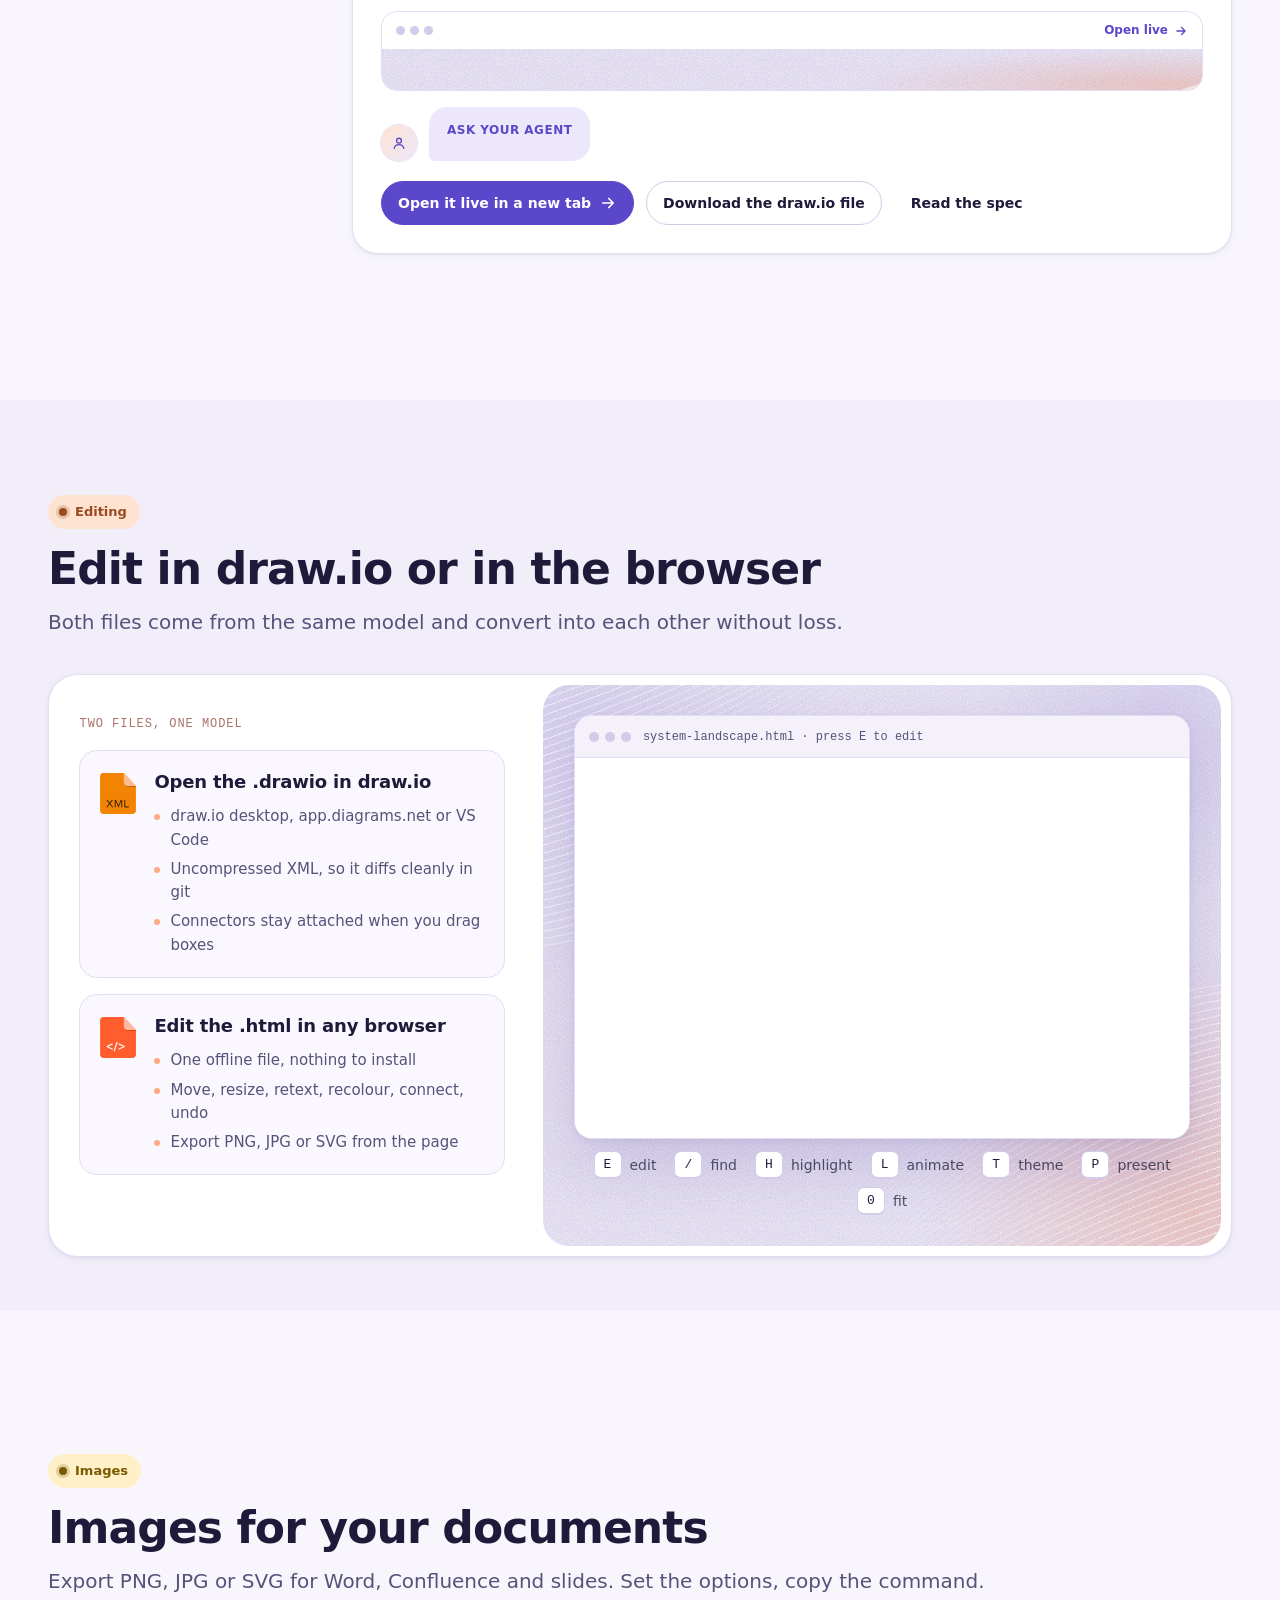
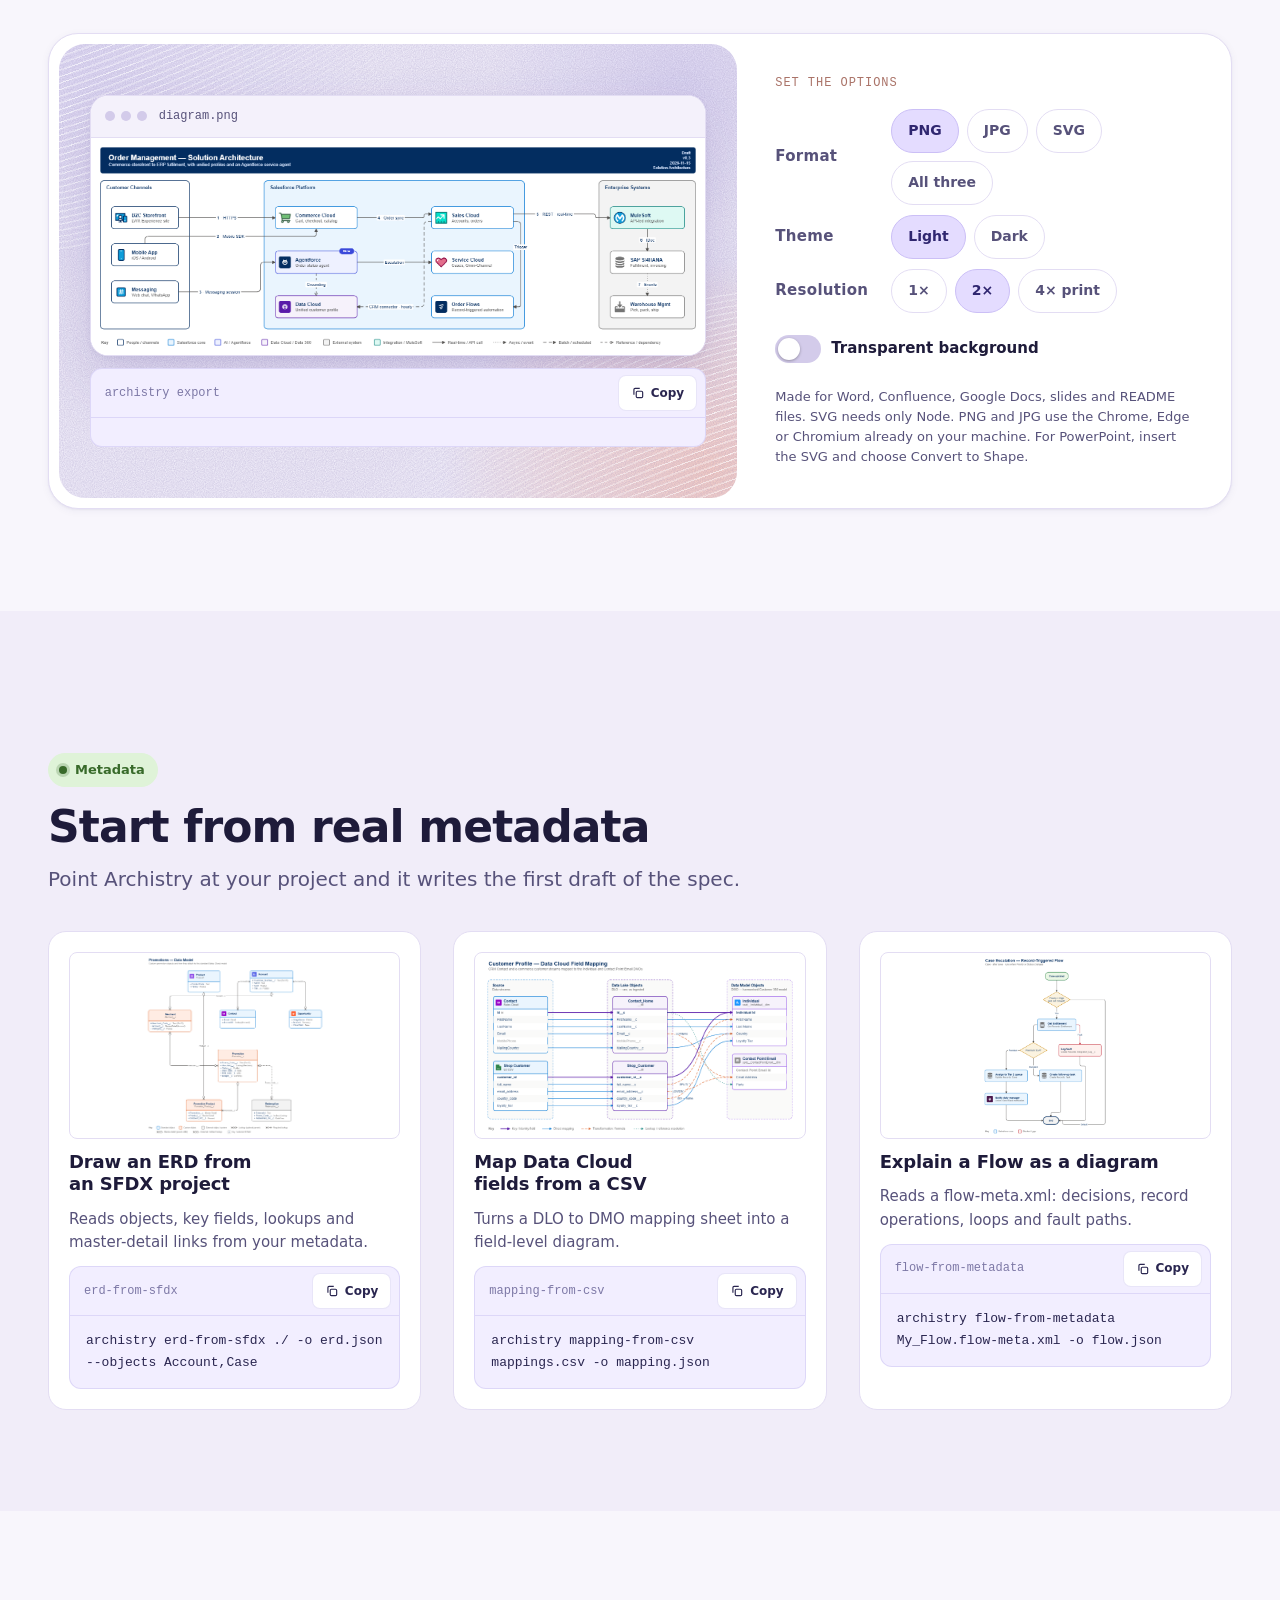
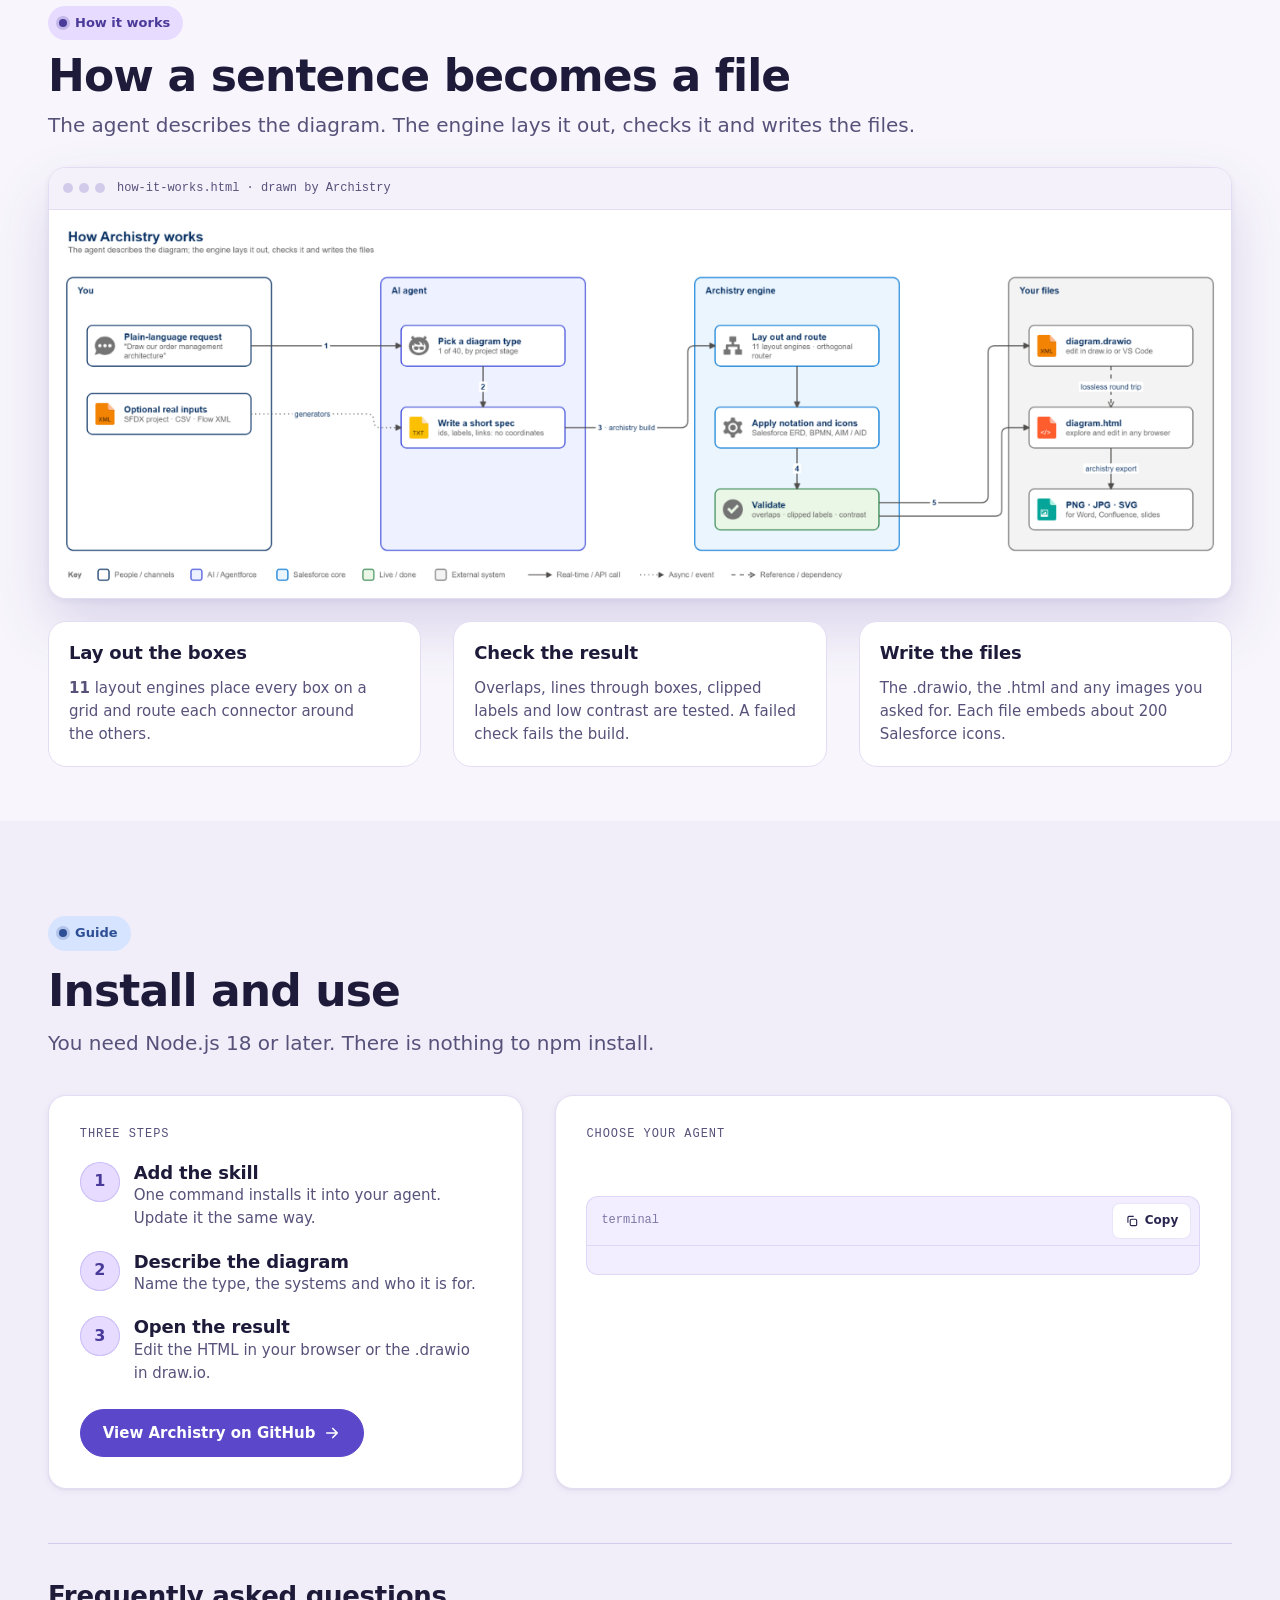
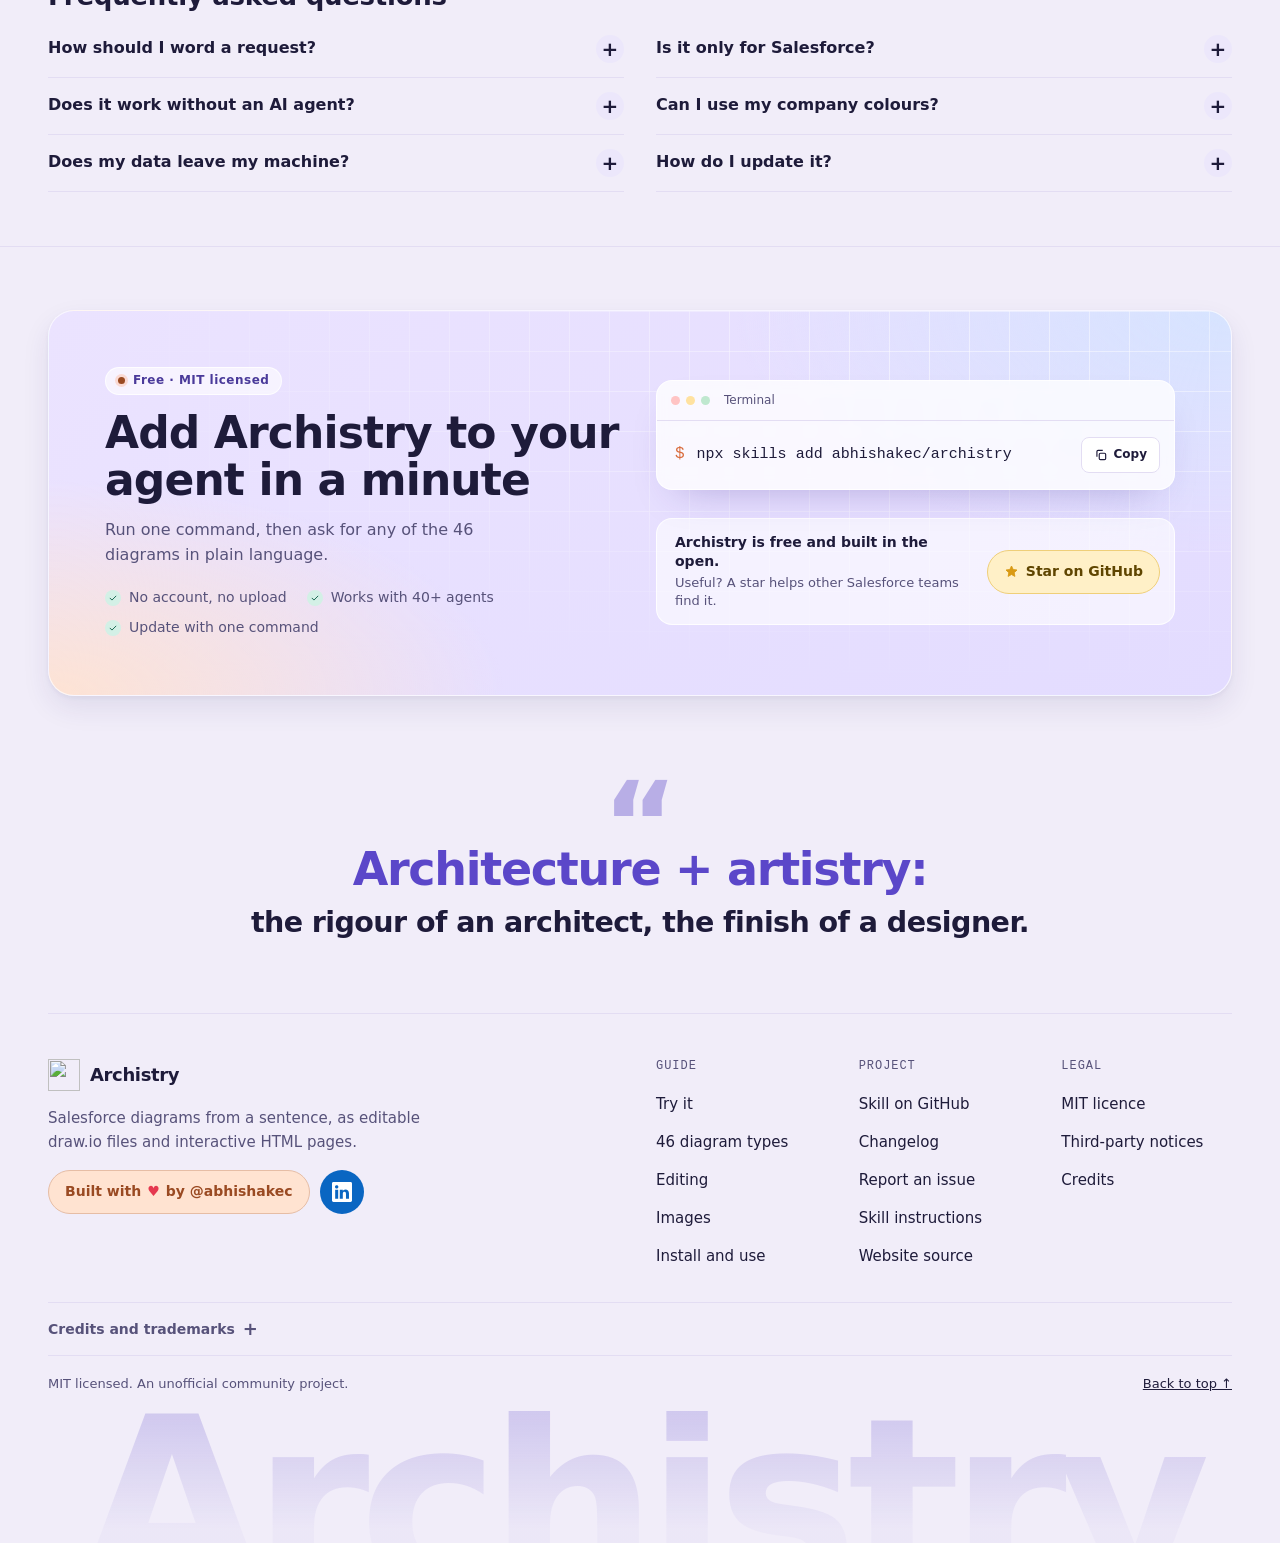
==== commit 0da6facf: "Site: 46 diagram types, H highlight key; picks up Archistry 1.1 Co-Authored-By: Claude Opus 5.5 <nor" ====
--- a/index.html
+++ b/index.html
@@ -2,7 +2,7 @@
 <!--
   Archistry site. Plan (kind: software, a developer tool / agent skill).
   Deal: the project's own brand colours (logo lavender #5b47c9, peach keystone), Sora + Inter + JetBrains Mono (OFL), soft radius.
-  Screens: hero · try-it · explorer (40 types) · edit anywhere (live editor) · images (command builder) ·
+  Screens: hero · try-it · explorer (46 types) · edit anywhere (live editor) · images (command builder) ·
   real metadata · how it works · install + FAQ. One section per screen. Moments: the hero prompt types and the
   diagram wipes in; the try-it result wipes in on every pick. No scroll reveals, no tilt, no invented proof.
   Everything shown is real Archistry output (examples/ and previews/ are built from the repo by scripts/build-site.mjs).
@@ -14,13 +14,13 @@
 <meta name="page-type" content="software">
 <meta name="site-kind" content="software">
 <title>Archistry: architect-grade Salesforce diagrams for AI agents</title>
-<meta name="description" content="Describe a Salesforce diagram in plain language and get an editable draw.io file and an interactive HTML page. 40 diagram types, from discovery to go-live. Free and MIT-licensed.">
+<meta name="description" content="Describe a Salesforce diagram in plain language and get an editable draw.io file and an interactive HTML page. 46 diagram types, from discovery to go-live. Free and MIT-licensed.">
 <meta name="theme-color" content="#f8f6fc">
 <link rel="canonical" href="https://abhishakec.github.io/archistry-site/">
 <link rel="icon" type="image/svg+xml" href="brand/archistry-mark.svg">
 <meta property="og:type" content="website">
 <meta property="og:title" content="Archistry: architect-grade Salesforce diagrams for AI agents">
-<meta property="og:description" content="40 Salesforce diagram types as editable draw.io and interactive HTML, from a plain-language request.">
+<meta property="og:description" content="46 Salesforce diagram types as editable draw.io and interactive HTML, from a plain-language request.">
 <meta property="og:url" content="https://abhishakec.github.io/archistry-site/">
 <meta property="og:image" content="https://abhishakec.github.io/archistry-site/cover.png">
 <meta name="twitter:card" content="summary_large_image">
@@ -85,10 +85,10 @@
     <div class="hero__copy" data-enter>
       <span class="eyebrow"><i></i>Agent skill for Salesforce projects</span>
       <h1 id="h-hero"><span class="l">Architect-grade</span> <span class="l">Salesforce diagrams</span> <span class="h1-sub">for AI agents</span></h1>
-      <p class="lede">Describe a diagram in plain language. Archistry draws it as an editable draw.io file and an interactive HTML page: <b>40 types</b>, from discovery to go-live.</p>
+      <p class="lede">Describe a diagram in plain language. Archistry draws it as an editable draw.io file and an interactive HTML page: <b>46 types</b>, from discovery to go-live.</p>
       <div class="row">
         <a class="btn btn--primary btn--shine" href="#install">Install Archistry <svg aria-hidden="true"><use href="#i-arrow"/></svg></a>
-        <a class="btn" href="#gallery">Browse 40 diagrams</a>
+        <a class="btn" href="#gallery">Browse 46 diagrams</a>
       </div>
       <div class="works"><span>Works in</span><span class="works__i"><img src="assets/icons/agents/claude.svg" alt="" width="20" height="20" loading="lazy">Claude Code</span><span class="works__i"><img class="mono" src="assets/icons/agents/githubcopilot.svg" alt="" width="20" height="20" loading="lazy">Copilot</span><span class="works__i"><img class="mono" src="assets/icons/agents/cursor.svg" alt="" width="20" height="20" loading="lazy">Cursor</span><span class="works__i"><img src="assets/icons/agents/googlegemini.svg" alt="" width="20" height="20" loading="lazy">Gemini CLI</span></div>
       <p class="fine">Free, MIT-licensed, and it runs on your machine.</p>
@@ -131,7 +131,7 @@
       <p class="lede">Built for Salesforce architects, business analysts and consultants.</p>
     </div>
     <div class="what-grid">
-      <article class="card what"><span class="what__n" aria-hidden="true">01</span><span class="ico" data-lottie="grid"><svg aria-hidden="true"><use href="#i-grid"/></svg></span><h3>Draw 40 diagram types</h3><p>From stakeholder maps to cutover plans, in the notation Salesforce teams use.</p><span class="what__tag">40 types · 11 layout engines</span></article>
+      <article class="card what"><span class="what__n" aria-hidden="true">01</span><span class="ico" data-lottie="grid"><svg aria-hidden="true"><use href="#i-grid"/></svg></span><h3>Draw 46 diagram types</h3><p>From stakeholder maps to cutover plans, in the notation Salesforce teams use.</p><span class="what__tag">46 types · 11 layout engines</span></article>
       <article class="card what"><span class="what__n" aria-hidden="true">02</span><span class="ico" data-lottie="edit"><svg aria-hidden="true"><use href="#i-pen"/></svg></span><h3>Edit in draw.io or the browser</h3><p>Each diagram is two files that convert into each other without loss.</p><span class="what__tag">.drawio + .html</span></article>
       <article class="card what"><span class="what__n" aria-hidden="true">03</span><span class="ico" data-lottie="image"><svg aria-hidden="true"><use href="#i-image"/></svg></span><h3>Export PNG, JPG and SVG</h3><p>Images for Word, Confluence, Google Docs and slides.</p><span class="what__tag">1× to 4× print</span></article>
       <article class="card what"><span class="what__n" aria-hidden="true">04</span><span class="ico" data-lottie="shield"><svg aria-hidden="true"><use href="#i-shield"/></svg></span><h3>Check every build</h3><p>Overlaps, lines through boxes and clipped labels fail the build.</p><span class="what__tag">Fails on overlap</span></article>
@@ -180,7 +180,7 @@
   <div class="wrap">
     <div class="sec__head sec__head--row">
       <span class="eyebrow"><i></i>Diagrams</span>
-      <h2 id="h-gallery">40 diagram types, by project stage</h2>
+      <h2 id="h-gallery">46 diagram types, by project stage</h2>
       <p class="lede">Search or pick a stage. Open any diagram live, then edit it.</p>
     </div>
     <div class="xbar">
@@ -229,7 +229,7 @@
           <div class="live-alt"><a class="shot" href="examples/system-landscape.html" target="_blank" rel="noopener"><img src="img/sm/system-landscape.png" width="800" height="450" alt="System landscape diagram in the Archistry viewer" loading="lazy" decoding="async"></a><a class="btn btn--primary btn--sm" href="examples/system-landscape.html" target="_blank" rel="noopener">Open the live editor <svg aria-hidden="true"><use href="#i-arrow"/></svg></a></div>
         </div>
         <div class="keys" aria-label="Keyboard shortcuts in the HTML page">
-          <span><kbd>E</kbd> edit</span><span><kbd>/</kbd> find</span><span><kbd>L</kbd> animate</span><span><kbd>T</kbd> theme</span><span><kbd>P</kbd> present</span><span><kbd>0</kbd> fit</span>
+          <span><kbd>E</kbd> edit</span><span><kbd>/</kbd> find</span><span><kbd>H</kbd> highlight</span><span><kbd>L</kbd> animate</span><span><kbd>T</kbd> theme</span><span><kbd>P</kbd> present</span><span><kbd>0</kbd> fit</span>
         </div>
       </div>
       <div class="feature__side">
@@ -390,7 +390,7 @@
       <div class="cta__text">
         <span class="cta__pill"><i></i>Free · MIT licensed</span>
         <h2 id="h-cta">Add Archistry to your agent in a minute</h2>
-        <p>Run one command, then ask for any of the 40 diagrams in plain language.</p>
+        <p>Run one command, then ask for any of the 46 diagrams in plain language.</p>
         <ul class="cta__pts">
           <li><svg aria-hidden="true"><use href="#i-check"/></svg>No account, no upload</li>
           <li><svg aria-hidden="true"><use href="#i-check"/></svg>Works with 40+ agents</li>
@@ -420,7 +420,7 @@
           <a class="in-badge" href="https://www.linkedin.com/in/abhishakec/" aria-label="Find me on LinkedIn" title="Find me on LinkedIn"><svg viewBox="0 0 16 16" aria-hidden="true"><use href="#i-linkedin"/></svg></a>
         </div>
       </div>
-      <nav class="foot__col" aria-label="Guide"><h3>Guide</h3><ul><li><a href="#try">Try it</a></li><li><a href="#gallery">40 diagram types</a></li><li><a href="#edit">Editing</a></li><li><a href="#export">Images</a></li><li><a href="#install">Install and use</a></li></ul></nav>
+      <nav class="foot__col" aria-label="Guide"><h3>Guide</h3><ul><li><a href="#try">Try it</a></li><li><a href="#gallery">46 diagram types</a></li><li><a href="#edit">Editing</a></li><li><a href="#export">Images</a></li><li><a href="#install">Install and use</a></li></ul></nav>
       <nav class="foot__col" aria-label="Project"><h3>Project</h3><ul><li><a href="https://github.com/abhishakec/archistry">Skill on GitHub</a></li><li><a href="changelog.html">Changelog</a></li><li><a href="https://github.com/abhishakec/archistry/issues">Report an issue</a></li><li><a href="https://github.com/abhishakec/archistry/blob/main/SKILL.md">Skill instructions</a></li><li><a href="https://github.com/abhishakec/archistry-site">Website source</a></li></ul></nav>
       <nav class="foot__col" aria-label="Legal"><h3>Legal</h3><ul><li><a href="https://github.com/abhishakec/archistry/blob/main/LICENSE">MIT licence</a></li><li><a href="https://github.com/abhishakec/archistry/blob/main/THIRD-PARTY-NOTICES.md">Third-party notices</a></li><li><a href="https://github.com/abhishakec/archistry#-credits">Credits</a></li></ul></nav>
     </div>
--- a/assets/style.css
+++ b/assets/style.css
@@ -850,3 +850,20 @@
     .rel__meta { gap: 6px 12px; }
   }
 }
+
+/* ---------- diagram stage pills: one pastel per stage, count first ----------
+ Unlayered on purpose: the pastel pass above is unlayered and would otherwise turn the selected pill lavender. */
+#stages .tab[data-s="Discover"] { --tb: var(--st-discover); --tk: var(--pa-lav-ink); }
+#stages .tab[data-s="Architect"] { --tb: var(--st-architect); --tk: var(--pa-blue-ink); }
+#stages .tab[data-s="Design"] { --tb: var(--st-design); --tk: var(--pa-mint-ink); }
+#stages .tab[data-s="Agentforce"] { --tb: var(--st-agentforce); --tk: var(--pa-lav-ink); }
+#stages .tab[data-s="Build"] { --tb: var(--st-build); --tk: var(--pa-peach-ink); }
+#stages .tab[data-s="Test"] { --tb: var(--st-test); --tk: var(--pa-yellow-ink); }
+#stages .tab[data-s="Release"] { --tb: var(--st-release); --tk: var(--pa-green-ink); }
+#stages .tab { background: var(--tb, var(--surface)); color: var(--tk, var(--ink-2)); border: 1.5px solid rgb(255 255 255 / .75); box-shadow: 0 1px 2px rgb(40 30 100 / .06), 0 4px 12px -6px rgb(60 40 140 / .22); }
+#stages .tab small { margin: 0 8px 0 0; opacity: 1; font-family: var(--font-mono); font-weight: 500; font-size: .8125rem; }
+#stages .tab:hover { color: var(--tk); border-color: rgb(255 255 255 / .95); transform: translateY(-1px); }
+#stages .tab:active { transform: scale(.97); }
+#stages .tab[aria-selected="true"] { background: var(--tb); color: var(--tk); border-color: color-mix(in srgb, var(--tk) 55%, transparent); box-shadow: 0 0 0 2px color-mix(in srgb, var(--tk) 22%, transparent); }
+:root[data-theme="dark"] #stages .tab { border-color: rgb(255 255 255 / .12); }
+@media (prefers-color-scheme: dark) { :root:not([data-theme="light"]) #stages .tab { border-color: rgb(255 255 255 / .12); } }
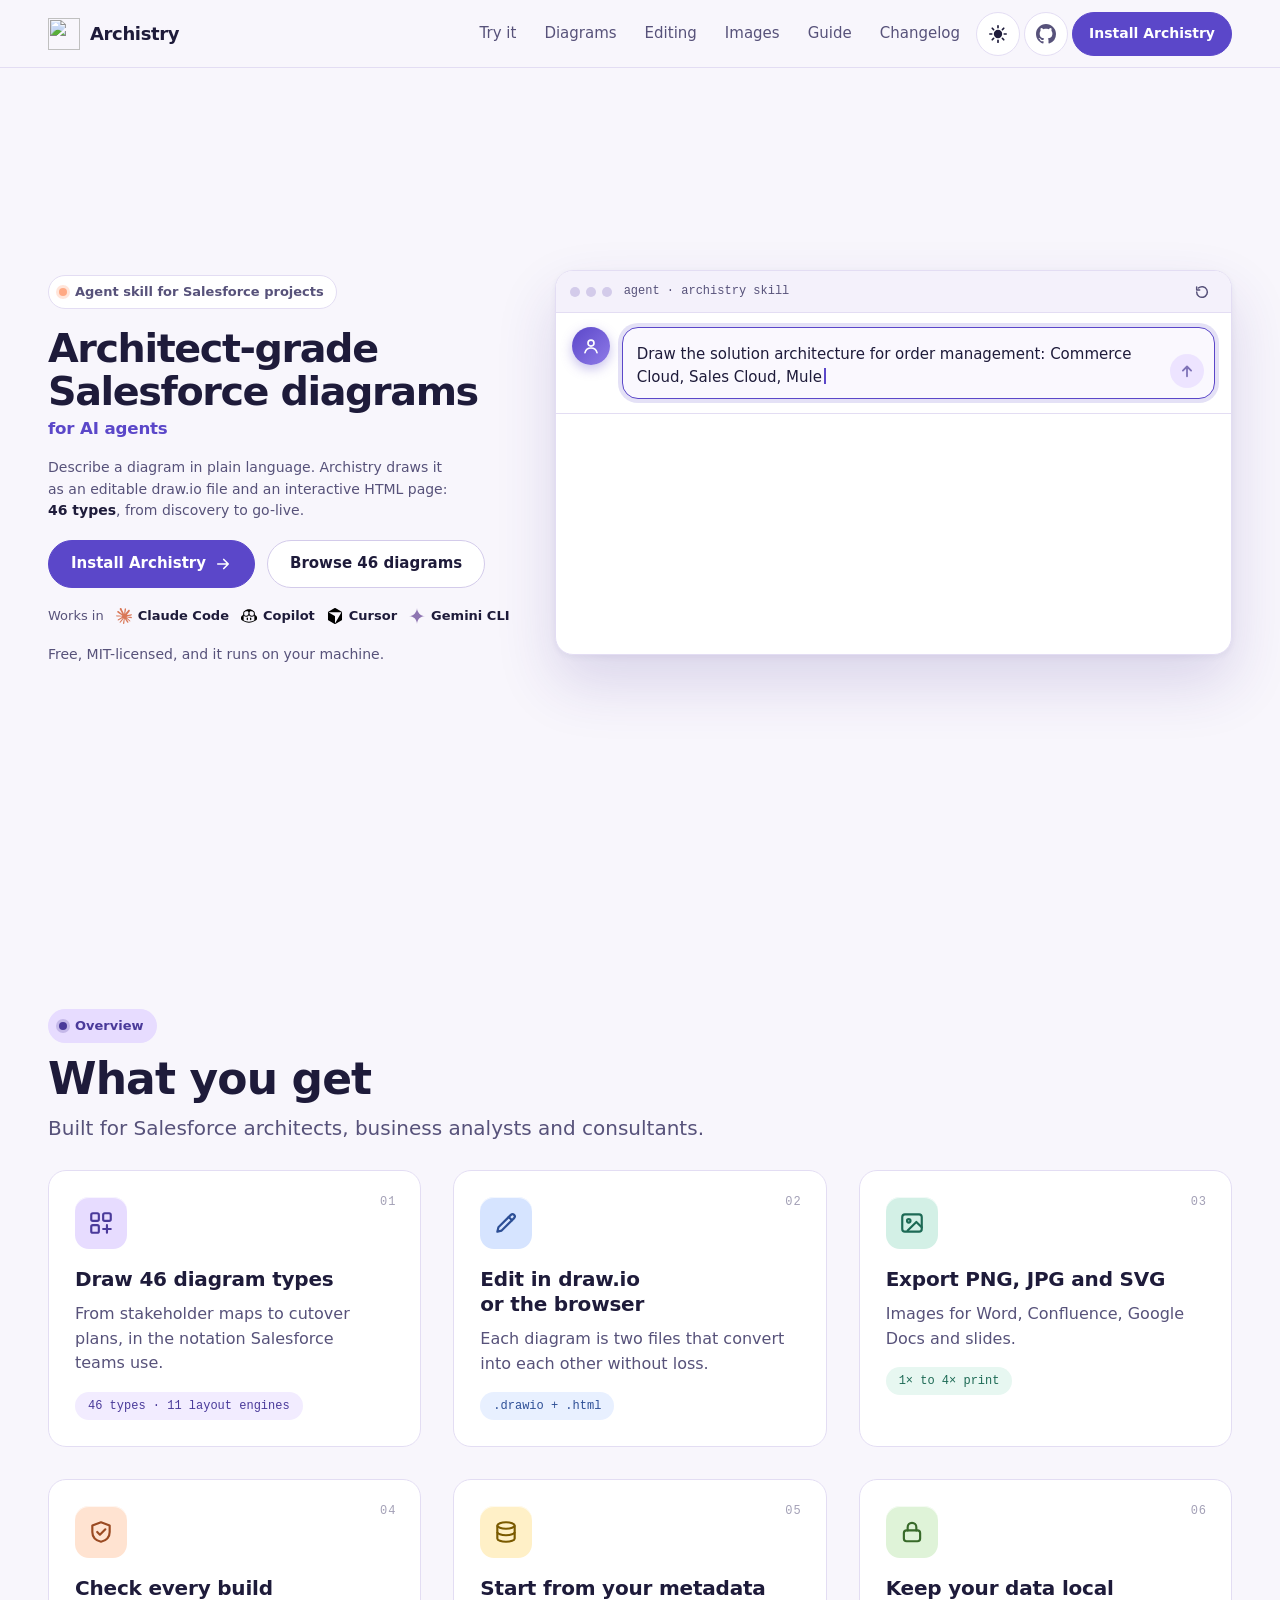
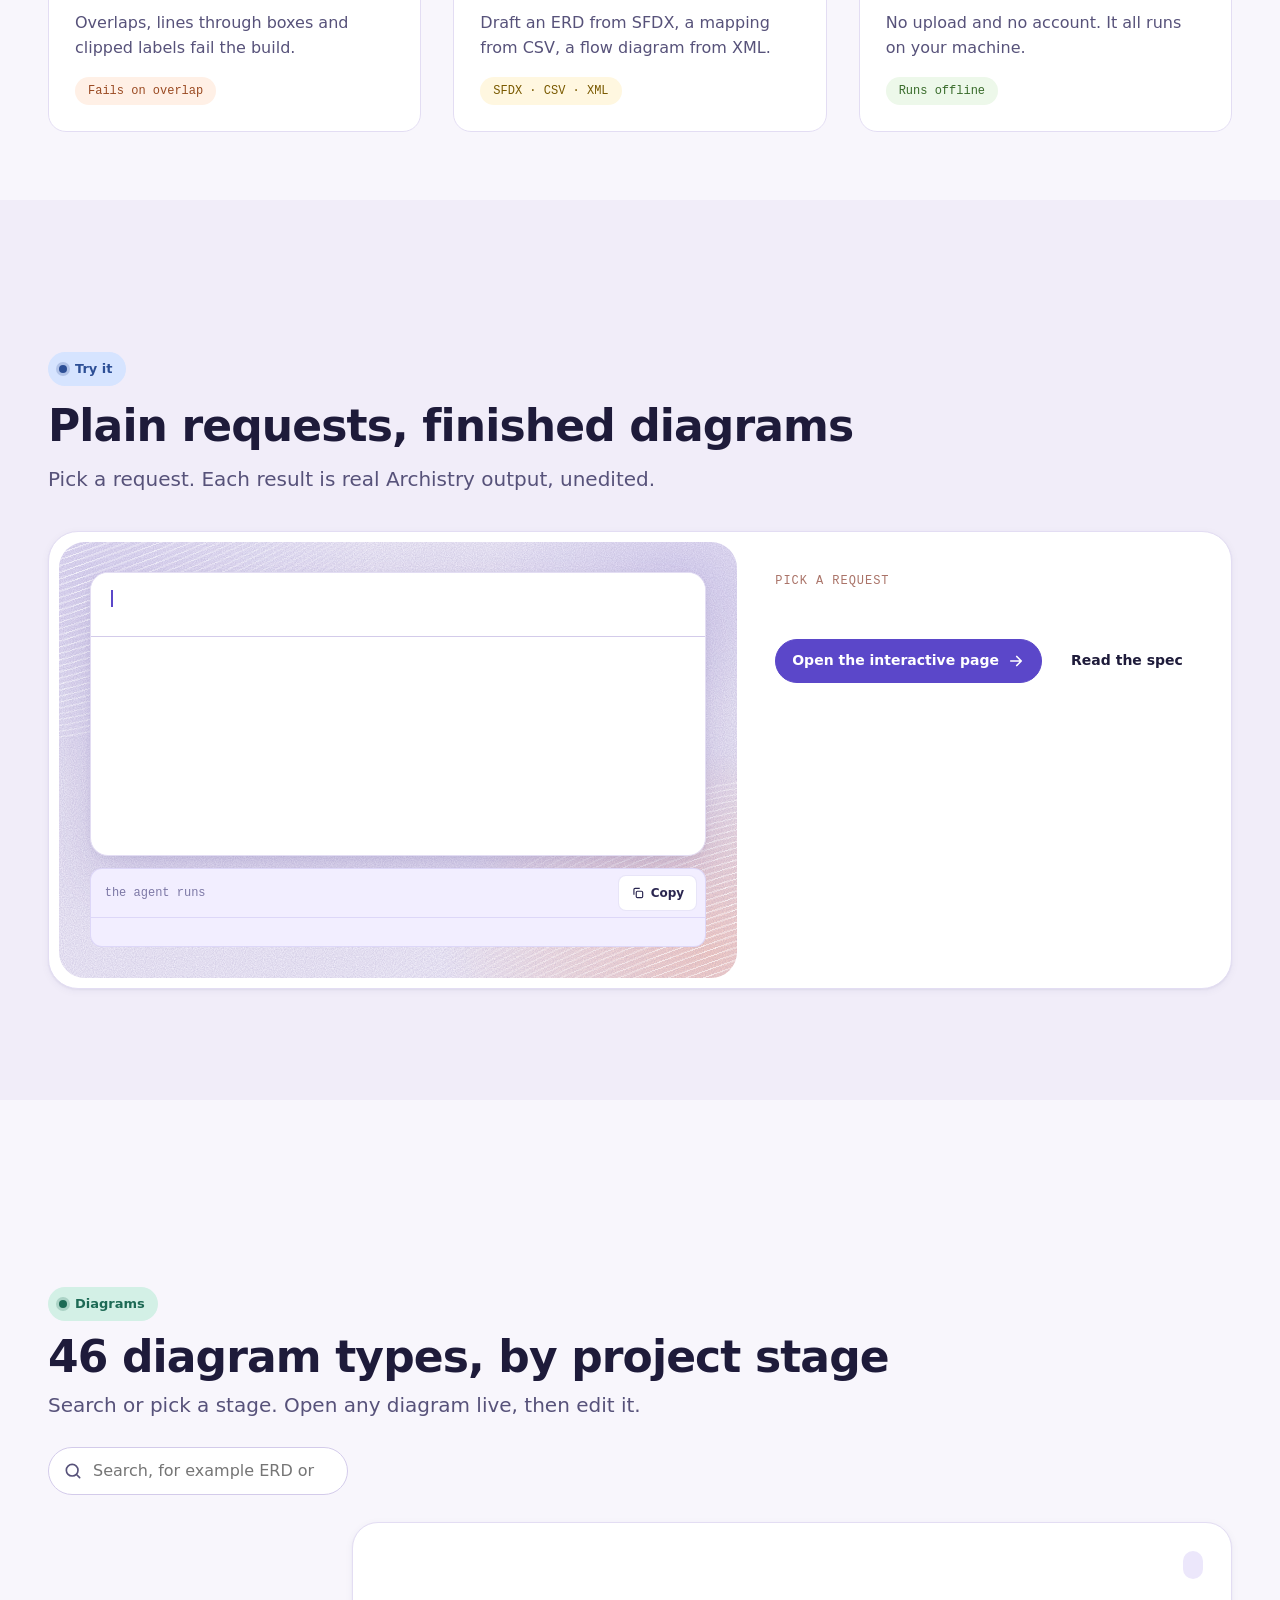
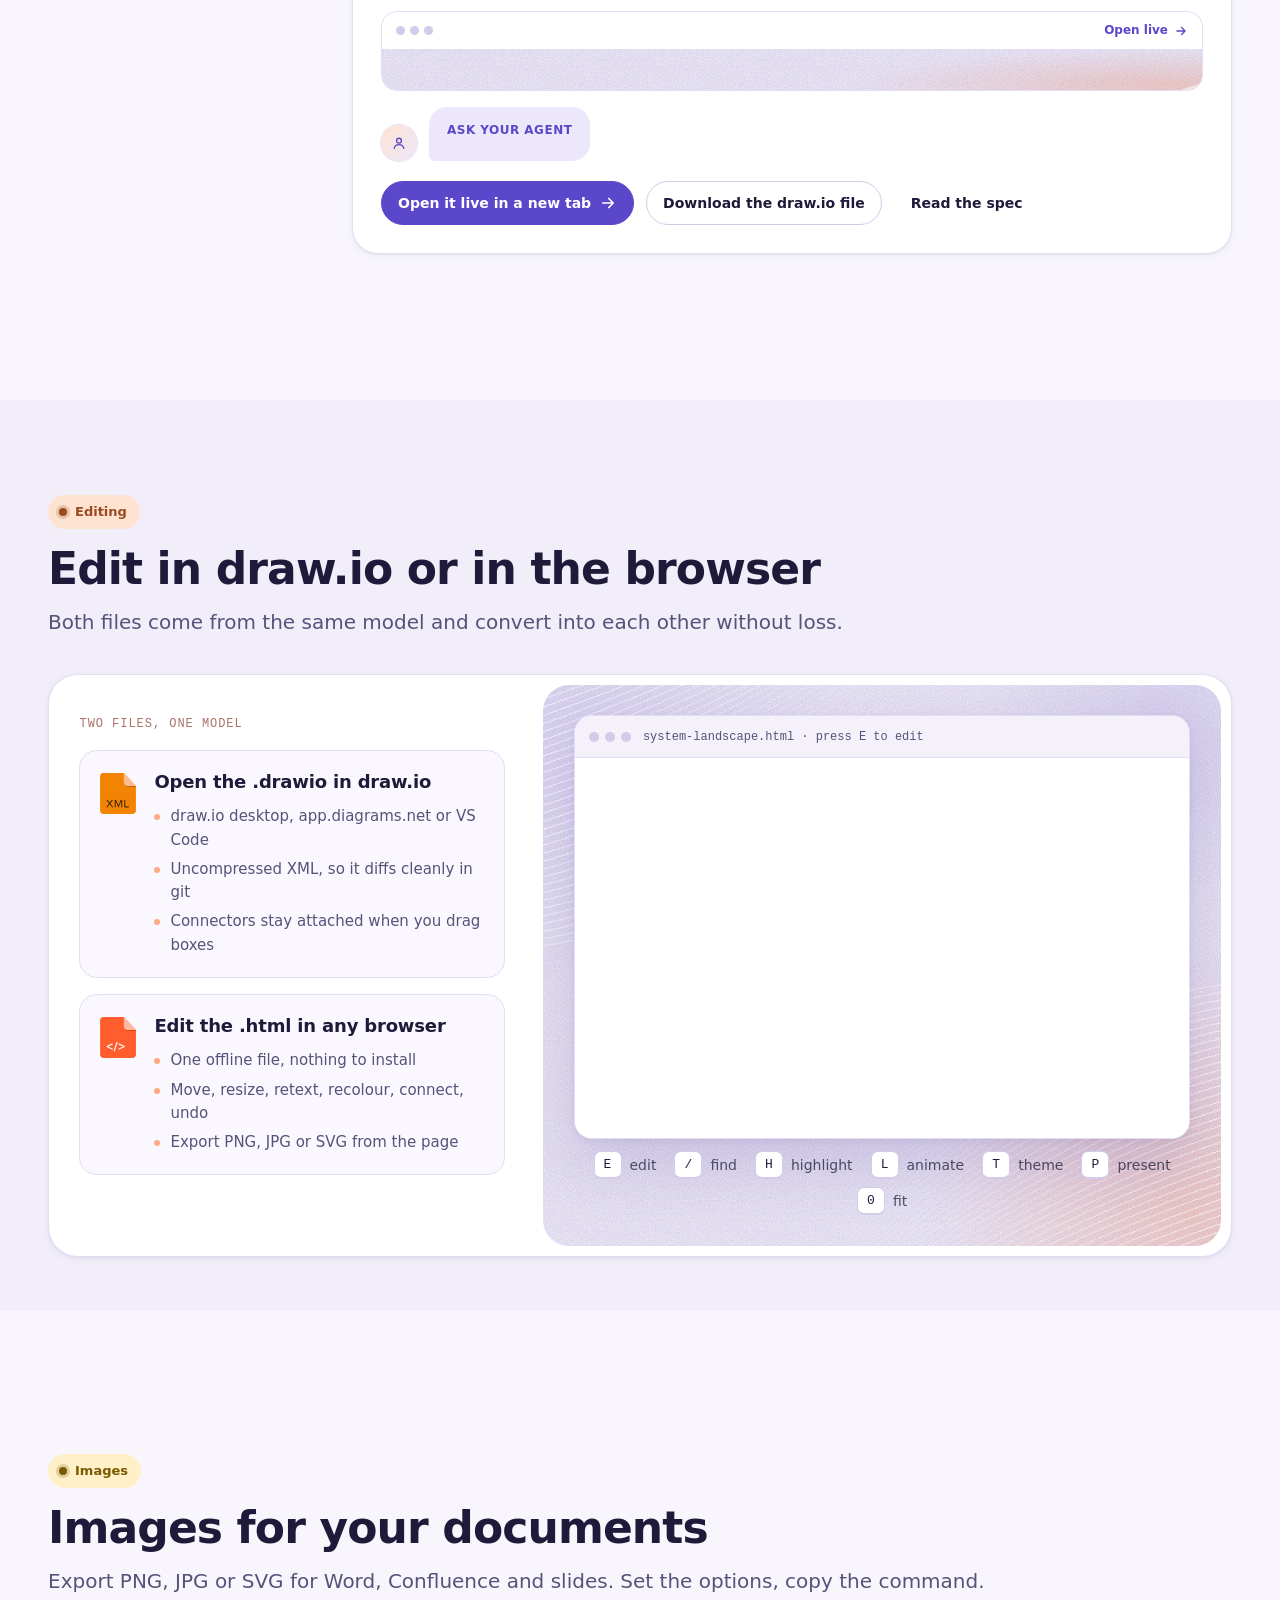
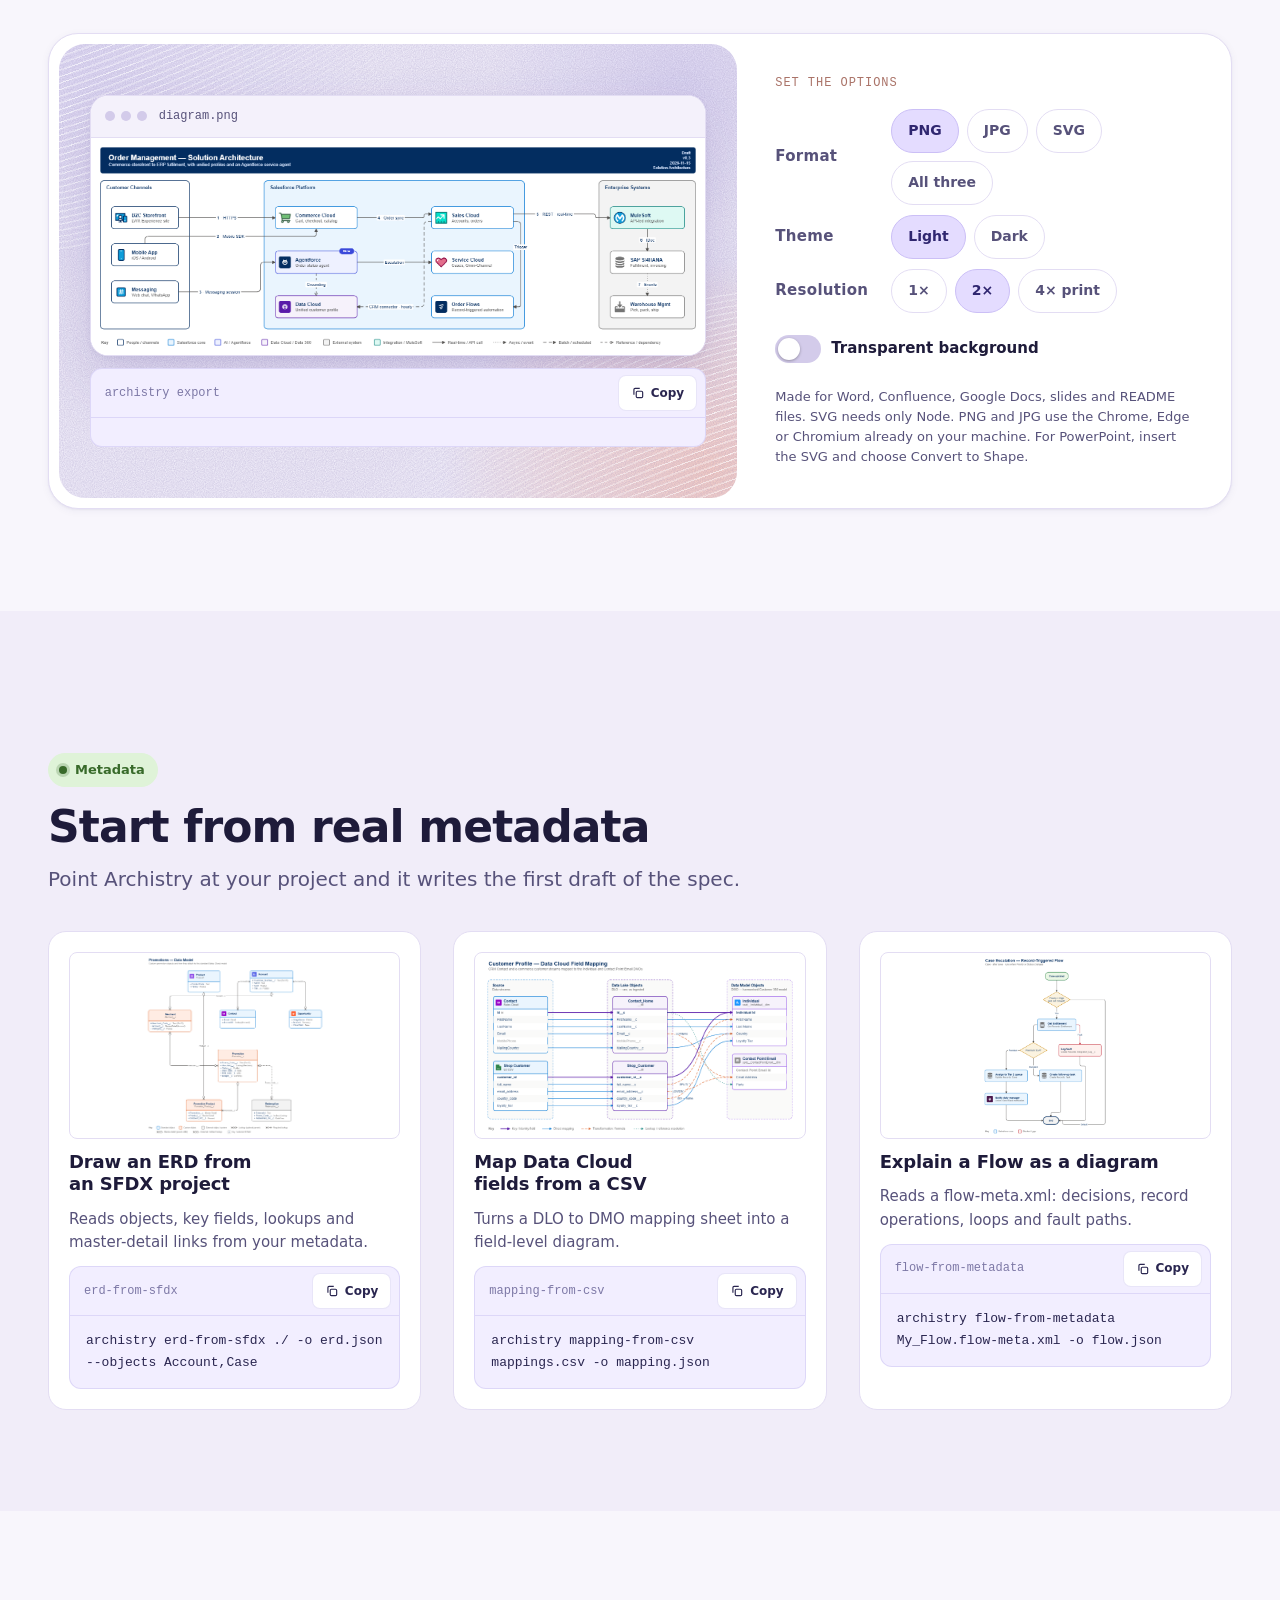
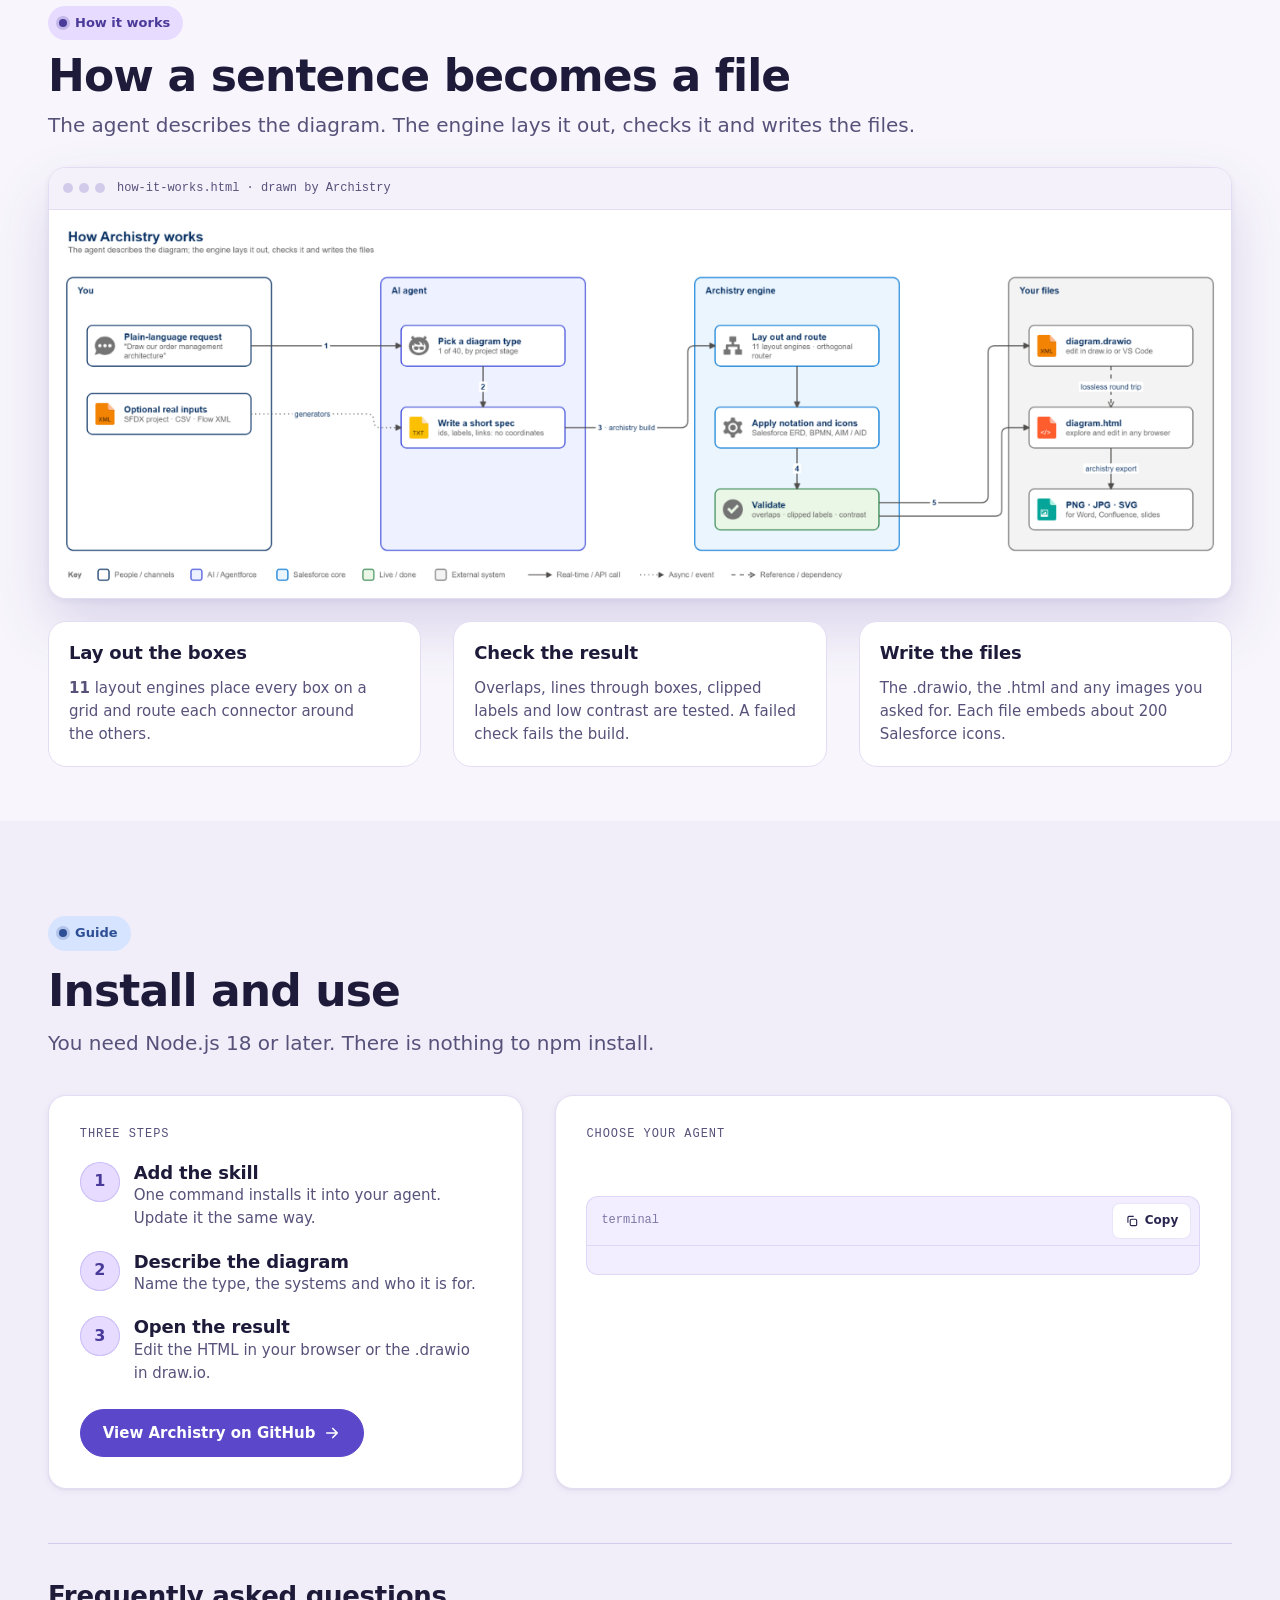
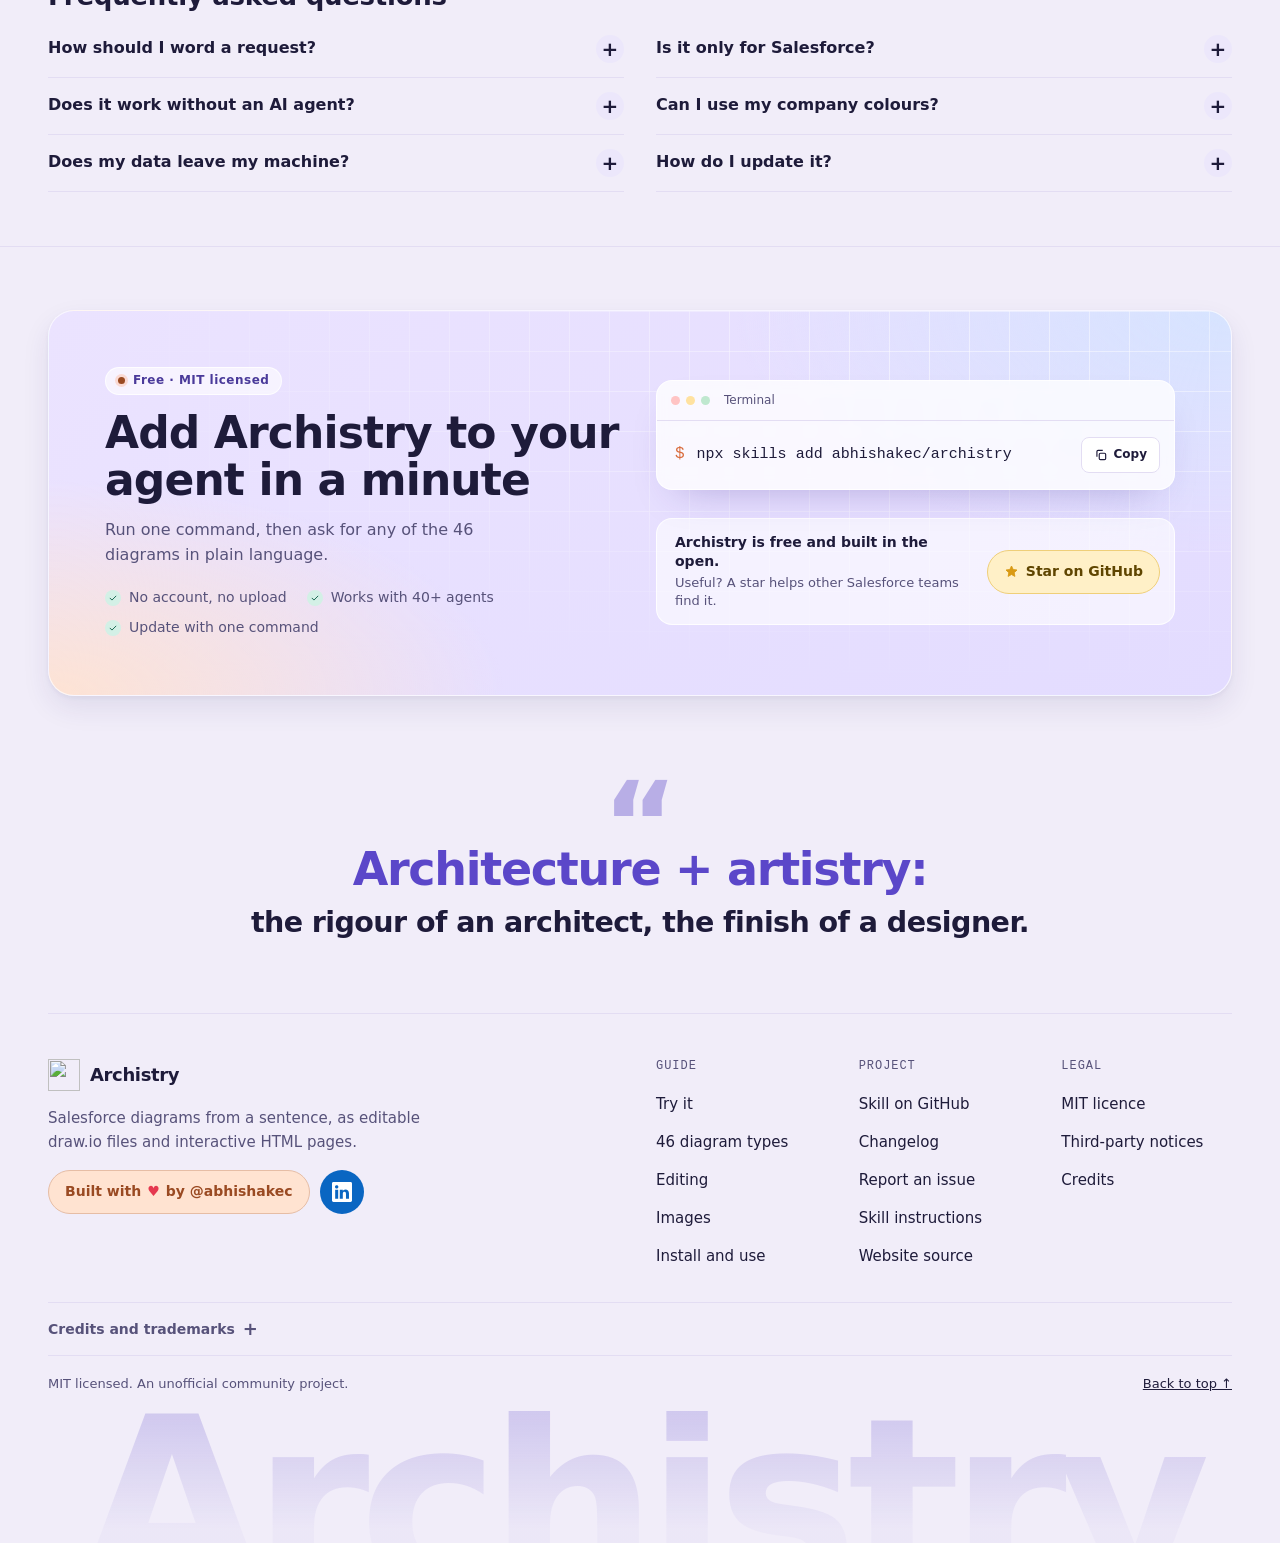
==== commit 90ac57ad: "Move the site to archistry.dev: canonical and share URLs, 404 paths, CNAME Co-Authored-By: Claude So" ====
--- a/index.html
+++ b/index.html
@@ -16,13 +16,13 @@
 <title>Archistry: architect-grade Salesforce diagrams for AI agents</title>
 <meta name="description" content="Describe a Salesforce diagram in plain language and get an editable draw.io file and an interactive HTML page. 46 diagram types, from discovery to go-live. Free and MIT-licensed.">
 <meta name="theme-color" content="#f8f6fc">
-<link rel="canonical" href="https://abhishakec.github.io/archistry-site/">
+<link rel="canonical" href="https://archistry.dev/">
 <link rel="icon" type="image/svg+xml" href="brand/archistry-mark.svg">
 <meta property="og:type" content="website">
 <meta property="og:title" content="Archistry: architect-grade Salesforce diagrams for AI agents">
 <meta property="og:description" content="46 Salesforce diagram types as editable draw.io and interactive HTML, from a plain-language request.">
-<meta property="og:url" content="https://abhishakec.github.io/archistry-site/">
-<meta property="og:image" content="https://abhishakec.github.io/archistry-site/cover.png">
+<meta property="og:url" content="https://archistry.dev/">
+<meta property="og:image" content="https://archistry.dev/cover.png">
 <meta name="twitter:card" content="summary_large_image">
 <link rel="preload" href="brand/fonts/sora-latin-800-normal.woff" as="font" type="font/woff" crossorigin>
 <link rel="preload" href="brand/fonts/inter-latin-400-normal.woff" as="font" type="font/woff" crossorigin>
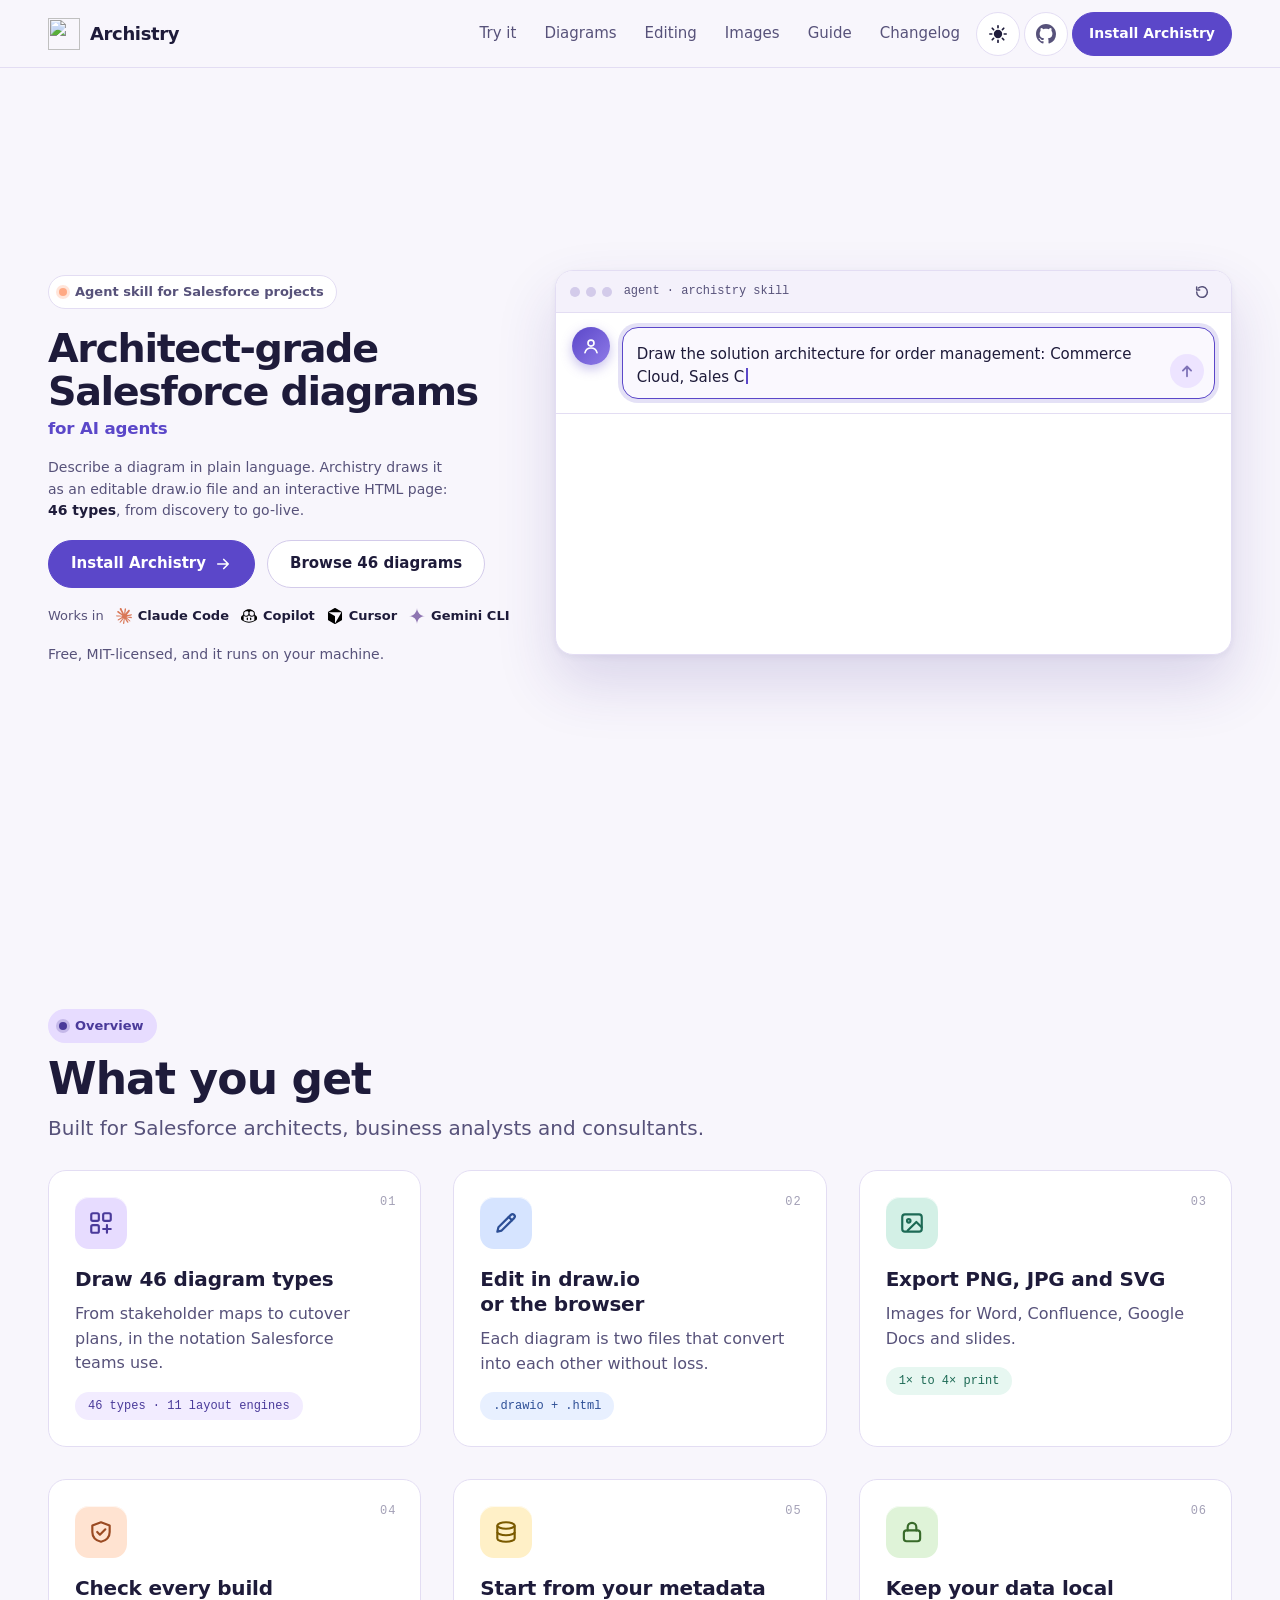
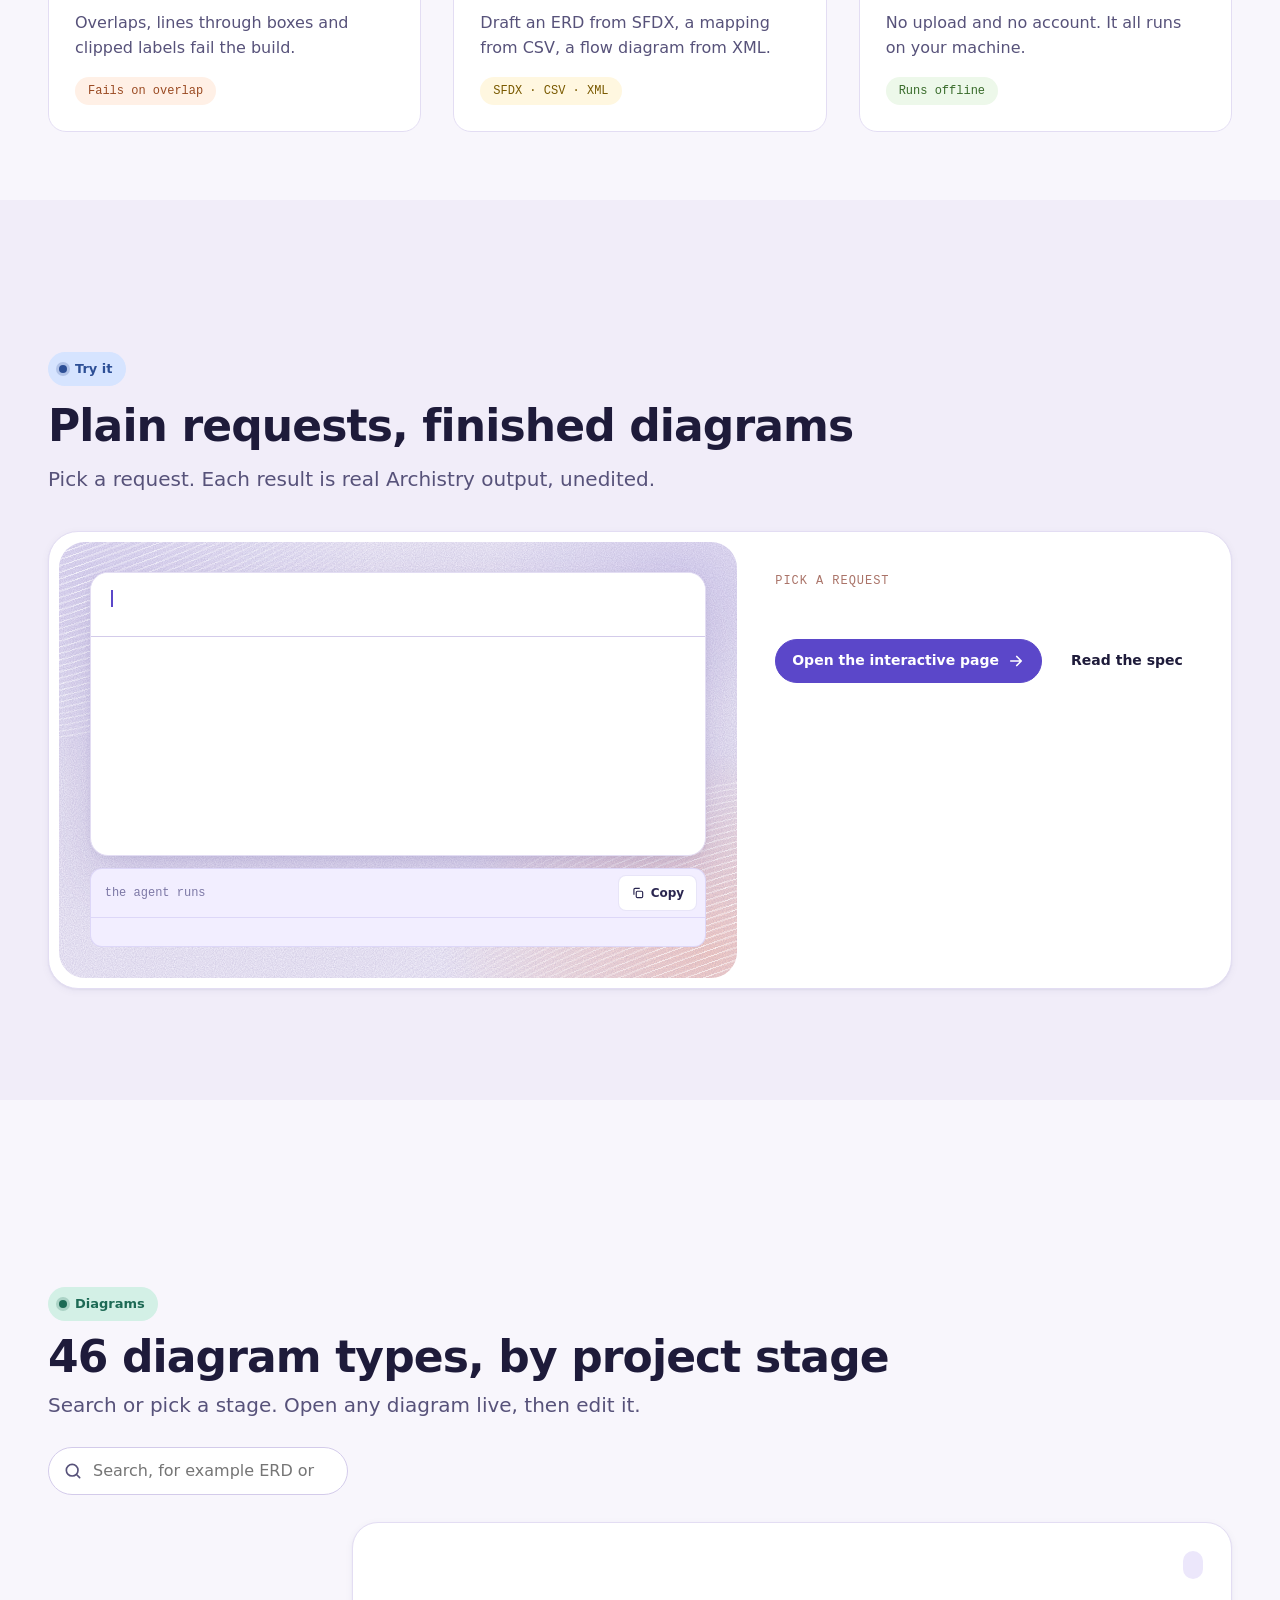
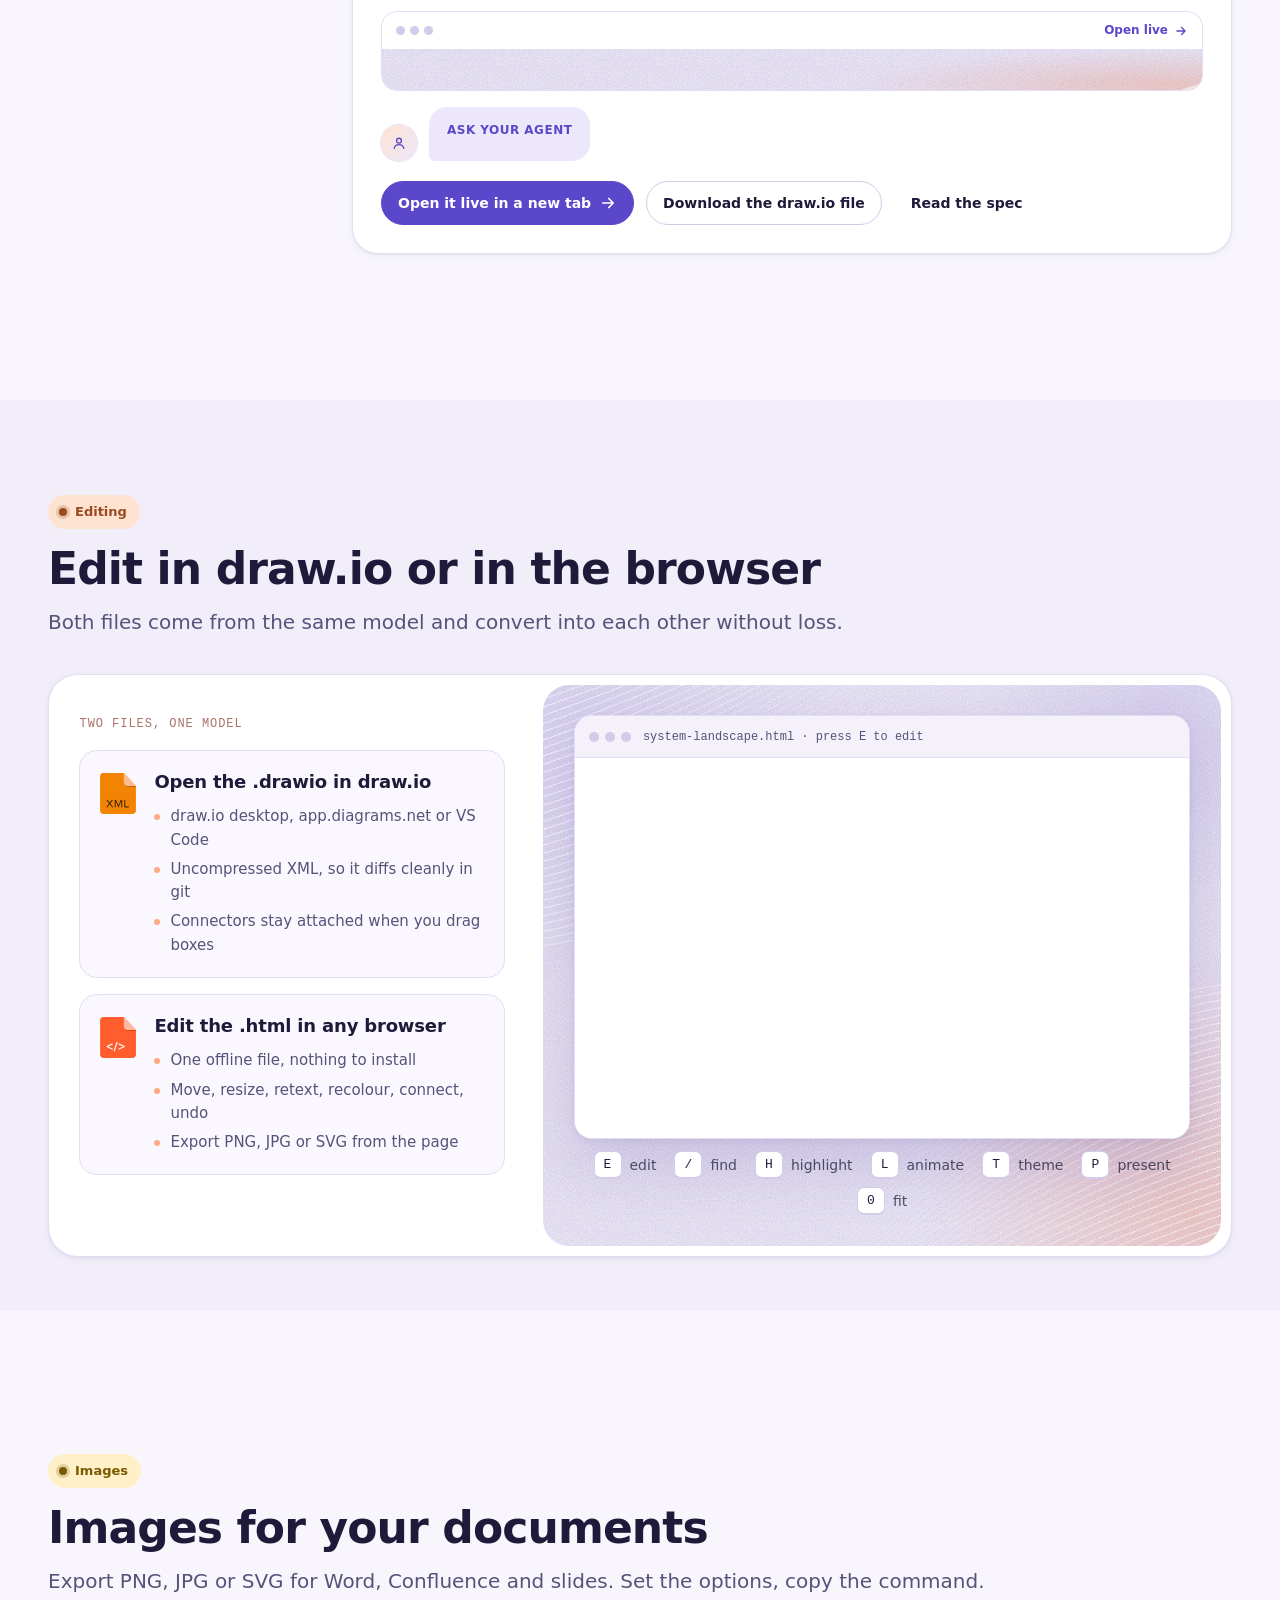
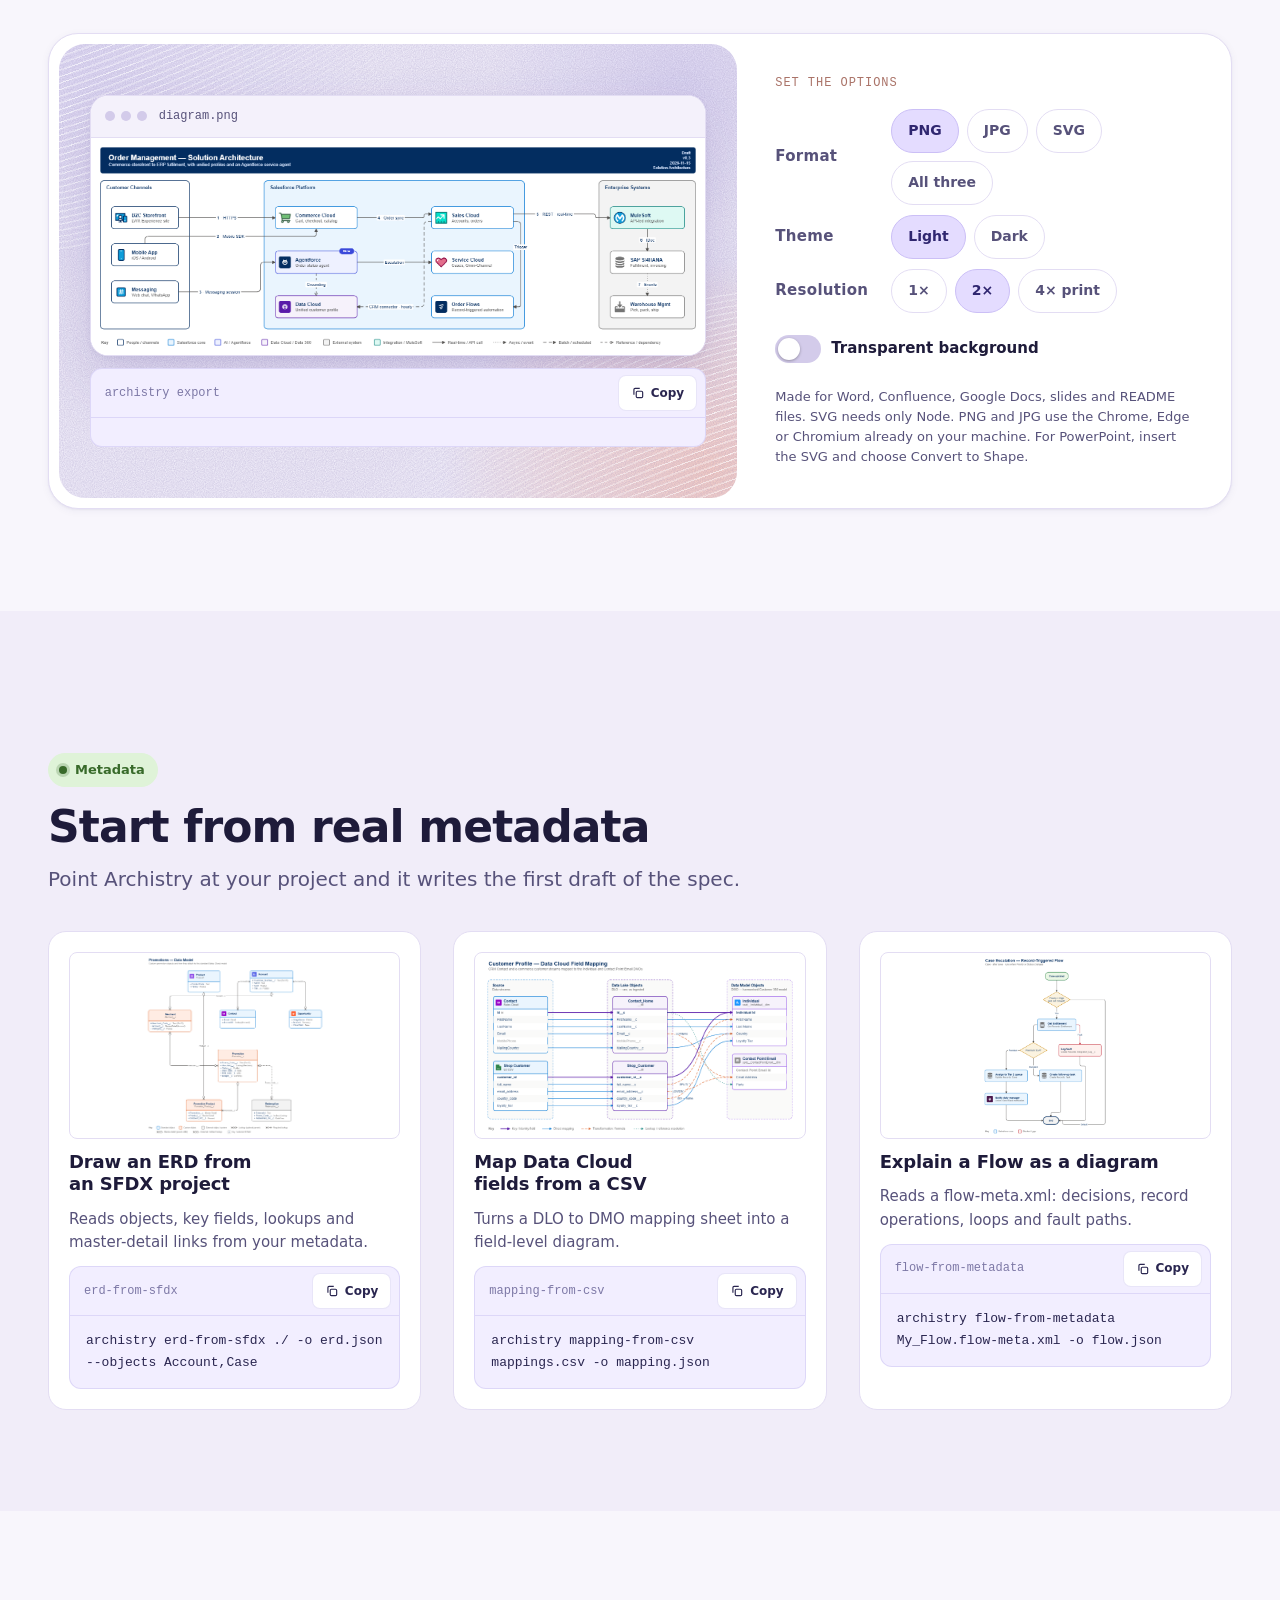
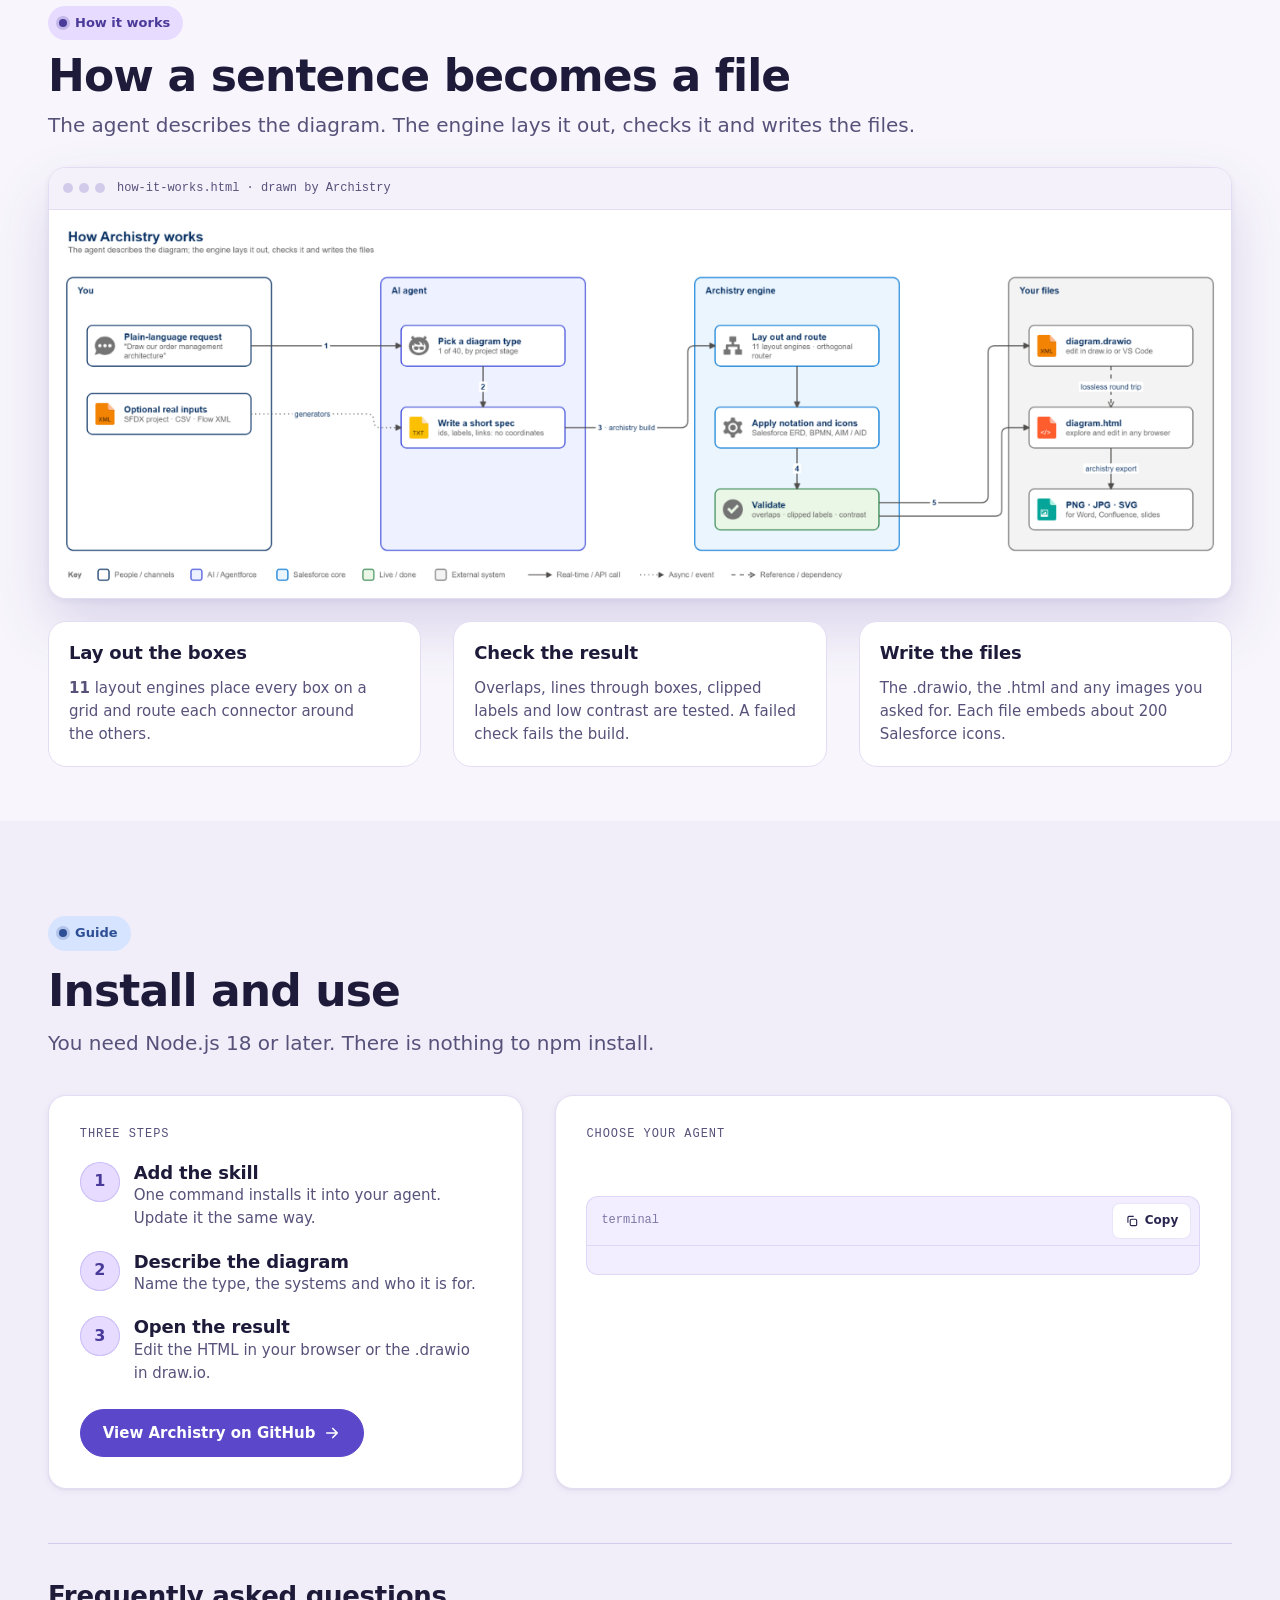
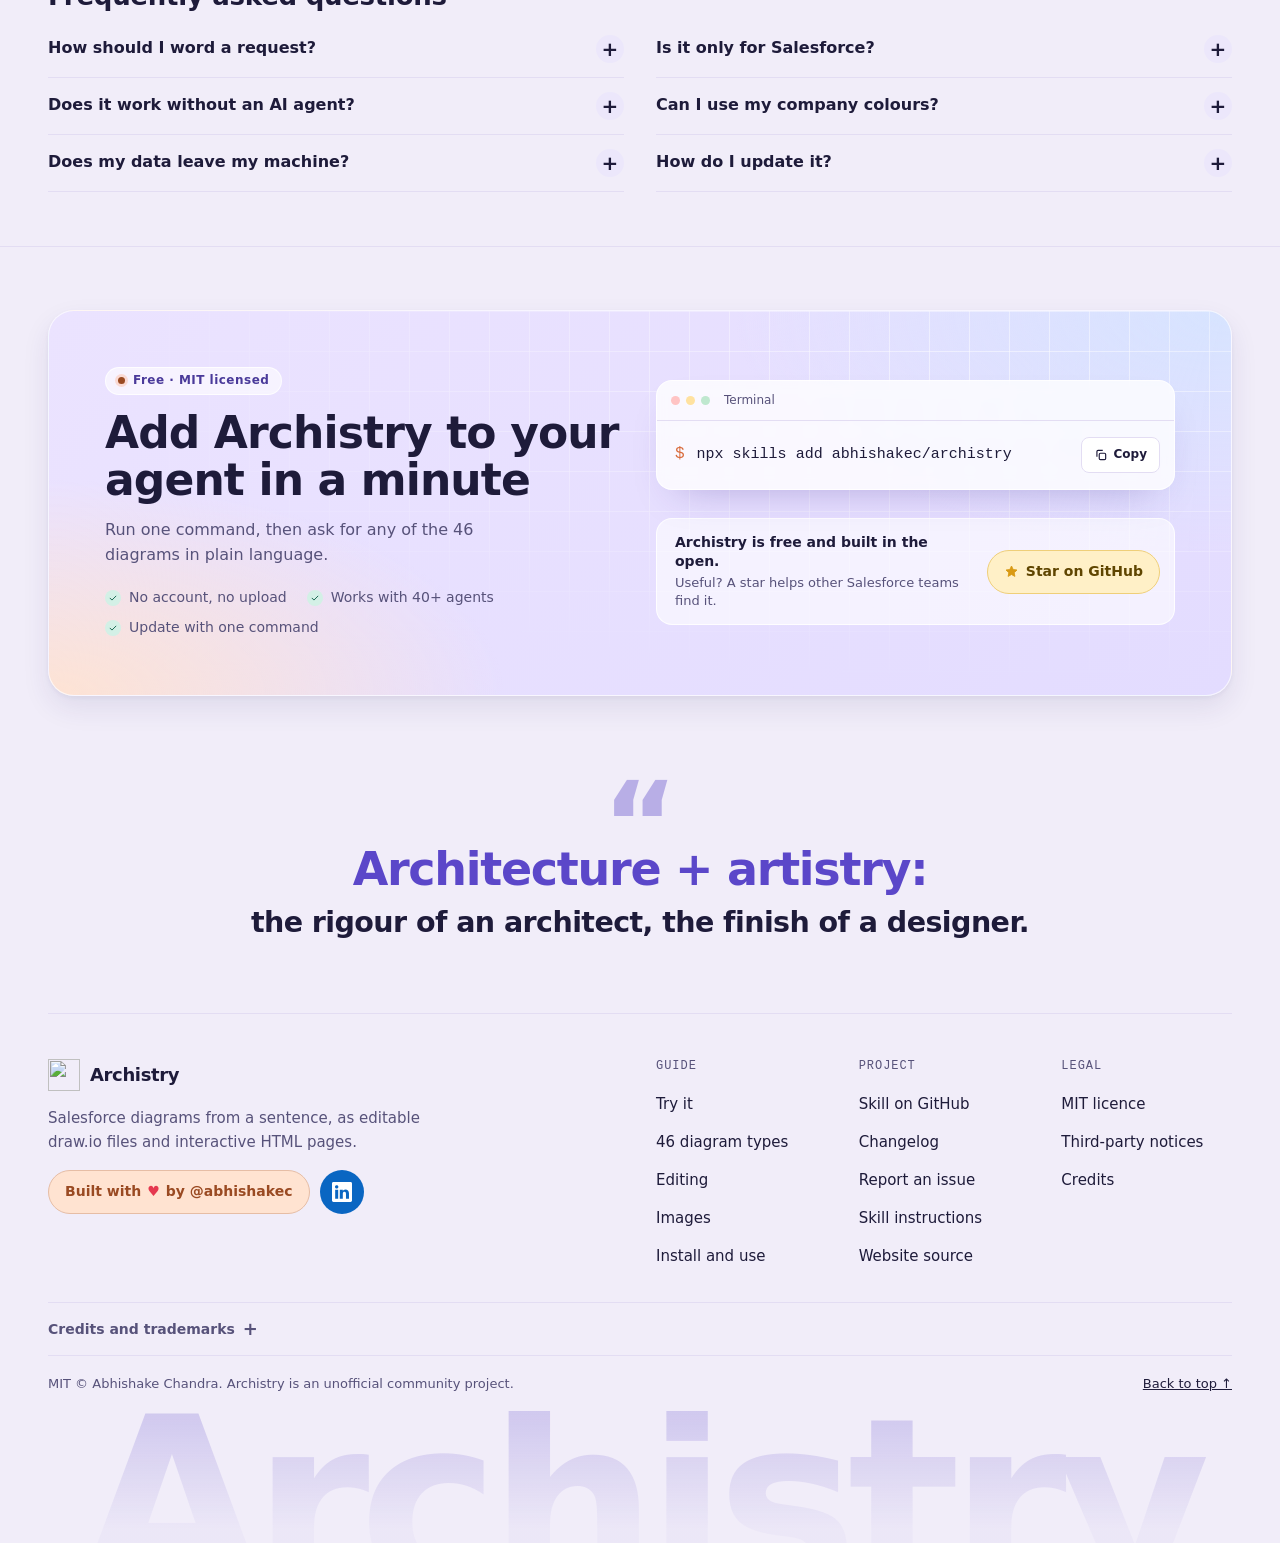
==== commit 3271b0d7: "Footer: MIT © Abhishake Chandra, unofficial community project Co-Authored-By: Claude Sonnet 5.5 <nor" ====
--- a/index.html
+++ b/index.html
@@ -431,7 +431,7 @@
       <p>Salesforce, Agentforce, Data Cloud, MuleSoft, Tableau and Slack are trademarks of Salesforce, Inc. Claude, GitHub Copilot, Cursor and Gemini are trademarks of their owners. Elements.cloud is a trademark of its owner. Archistry is an unofficial community project, not affiliated with, endorsed by or supported by any of them.</p>
     </details>
 
-    <div class="foot__bar"><span>MIT licensed. An unofficial community project.</span><a class="link" href="#top">Back to top ↑</a></div>
+    <div class="foot__bar"><span>MIT © Abhishake Chandra. Archistry is an unofficial community project.</span><a class="link" href="#top">Back to top ↑</a></div>
   </div>
   <div class="foot__mark" aria-hidden="true">Archistry</div>
 </footer>
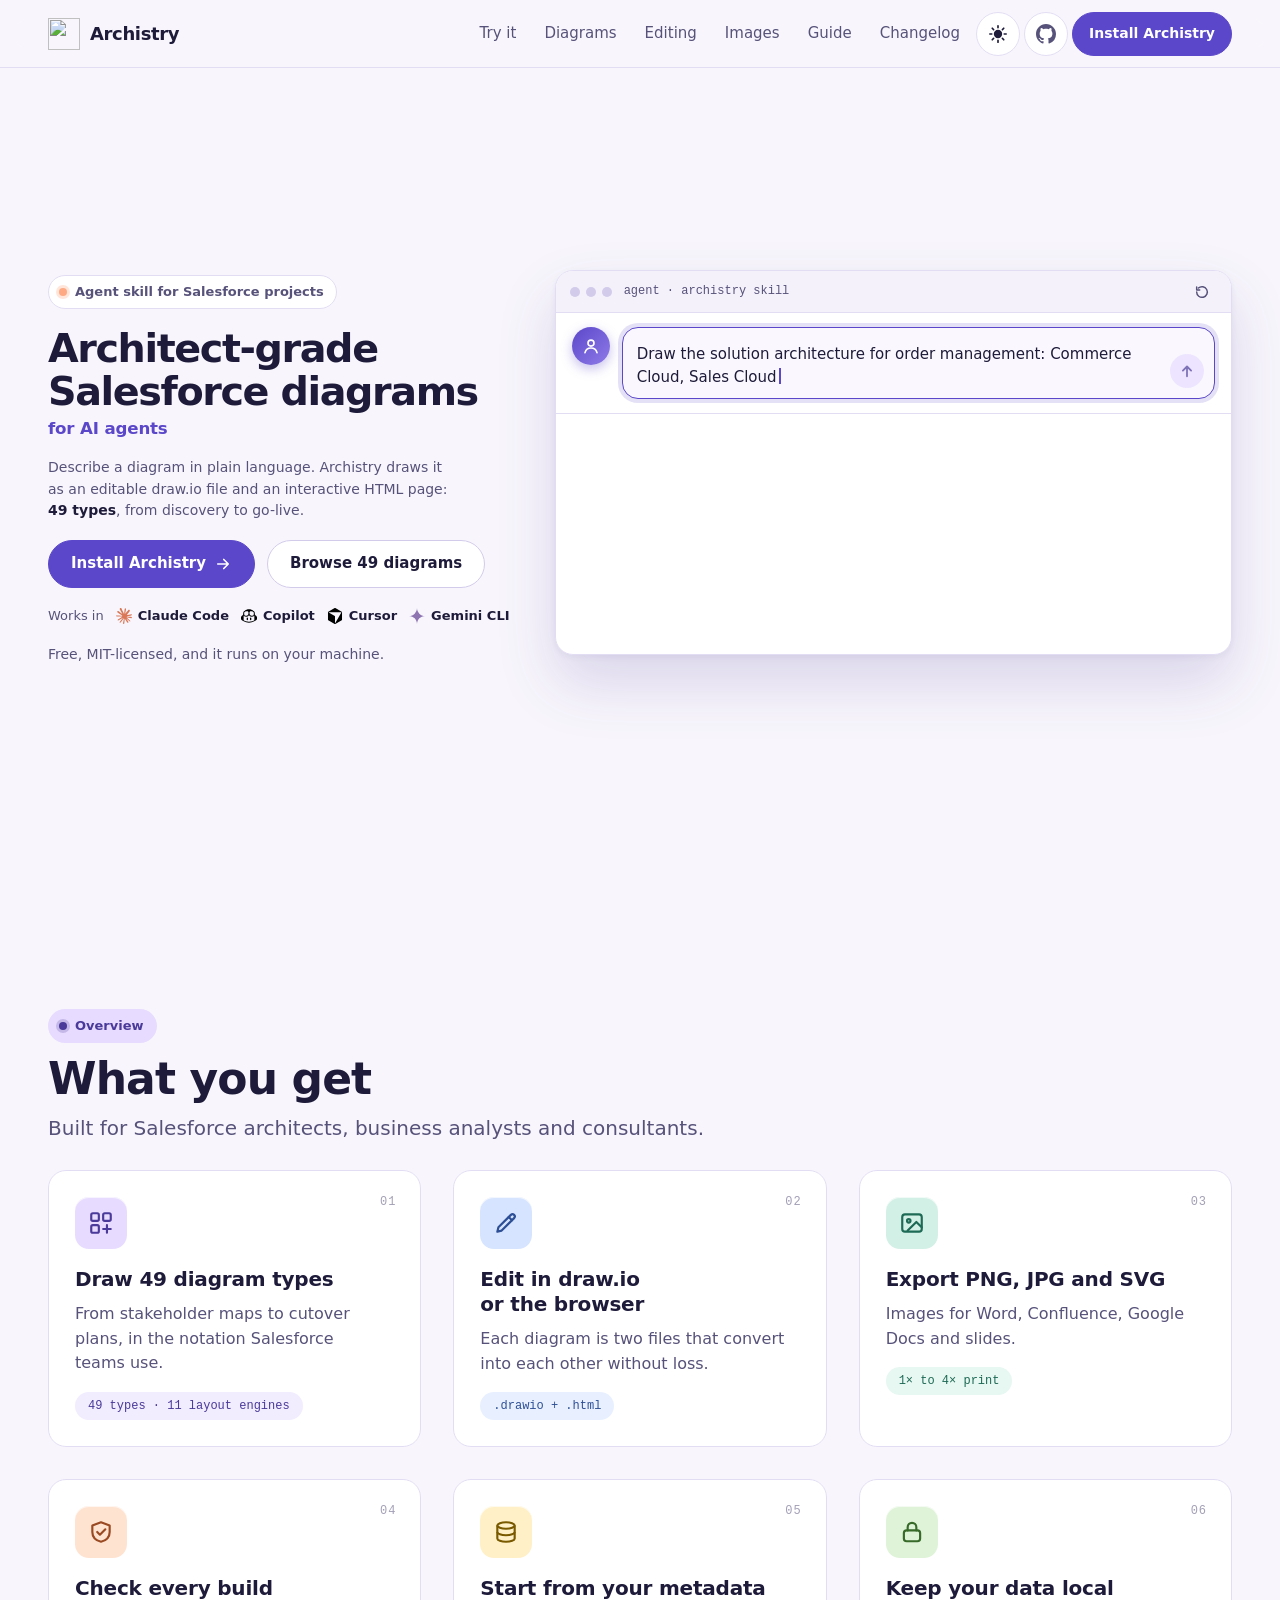
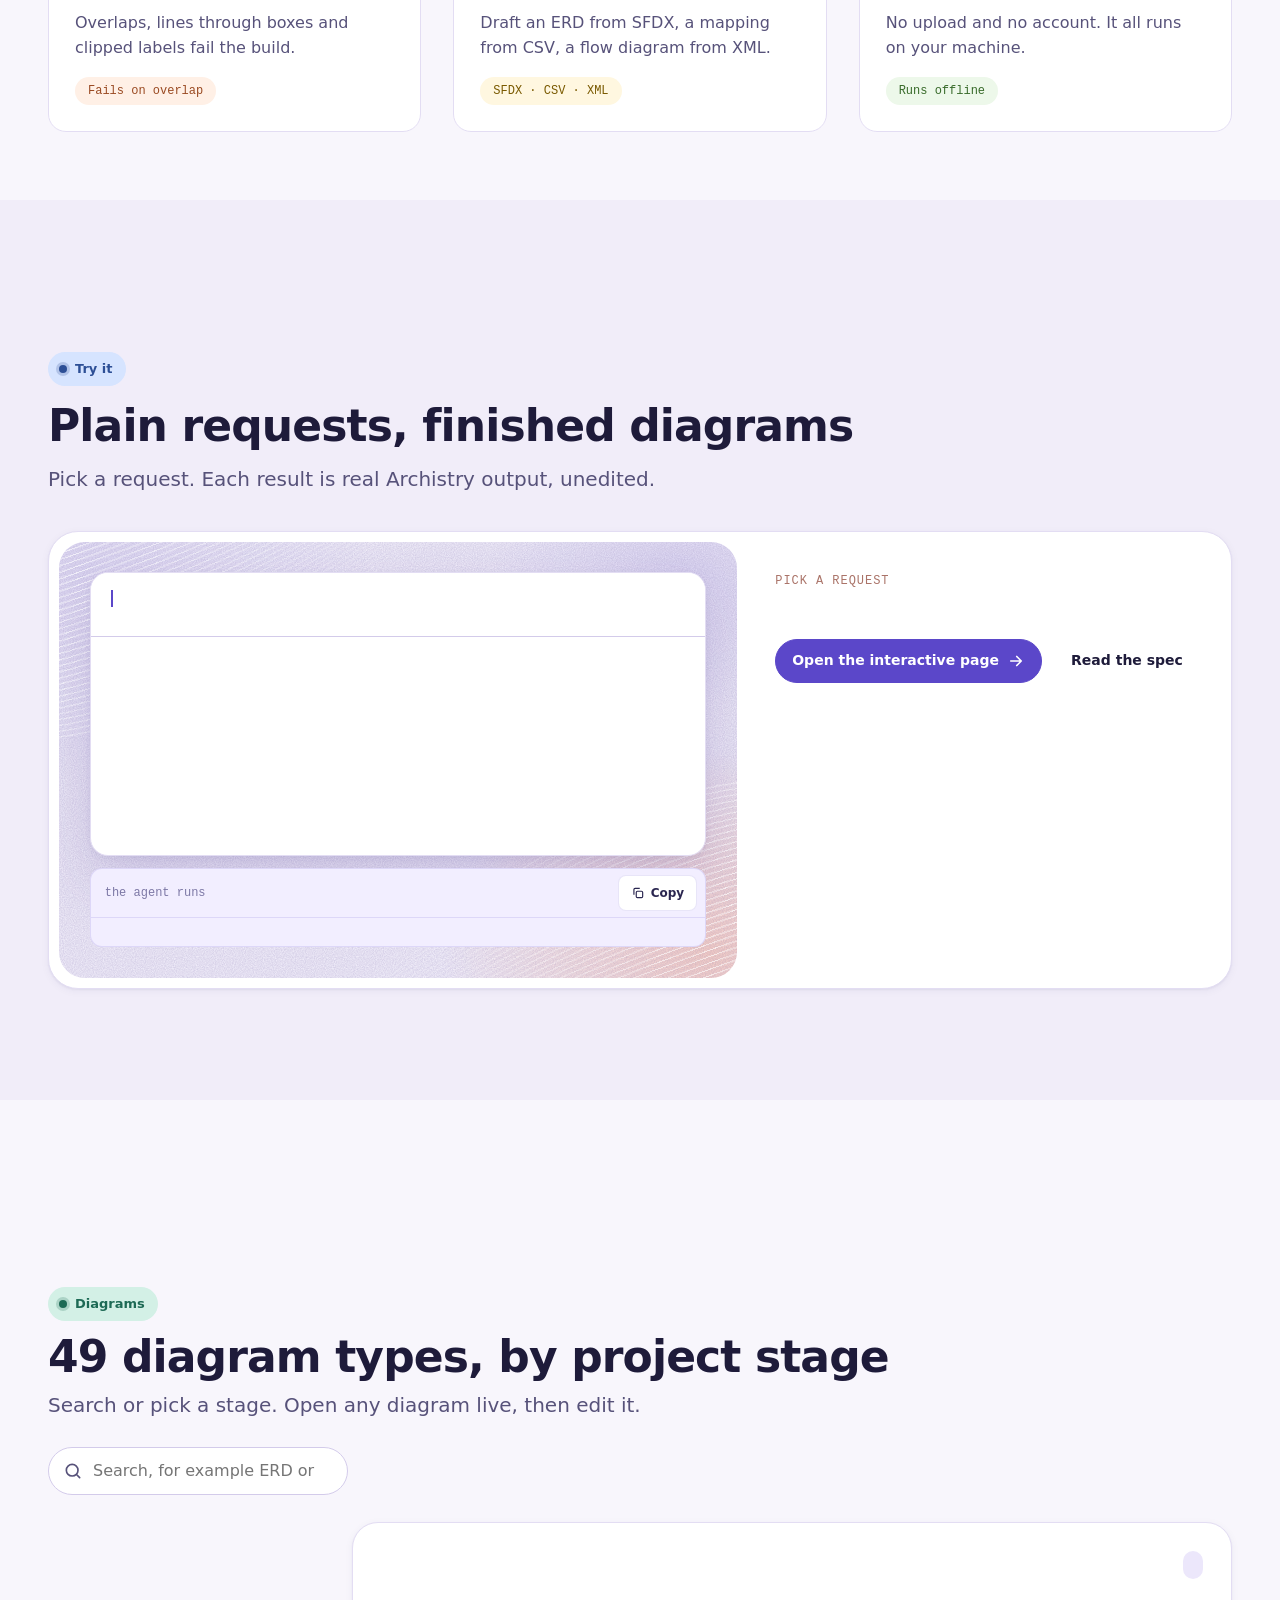
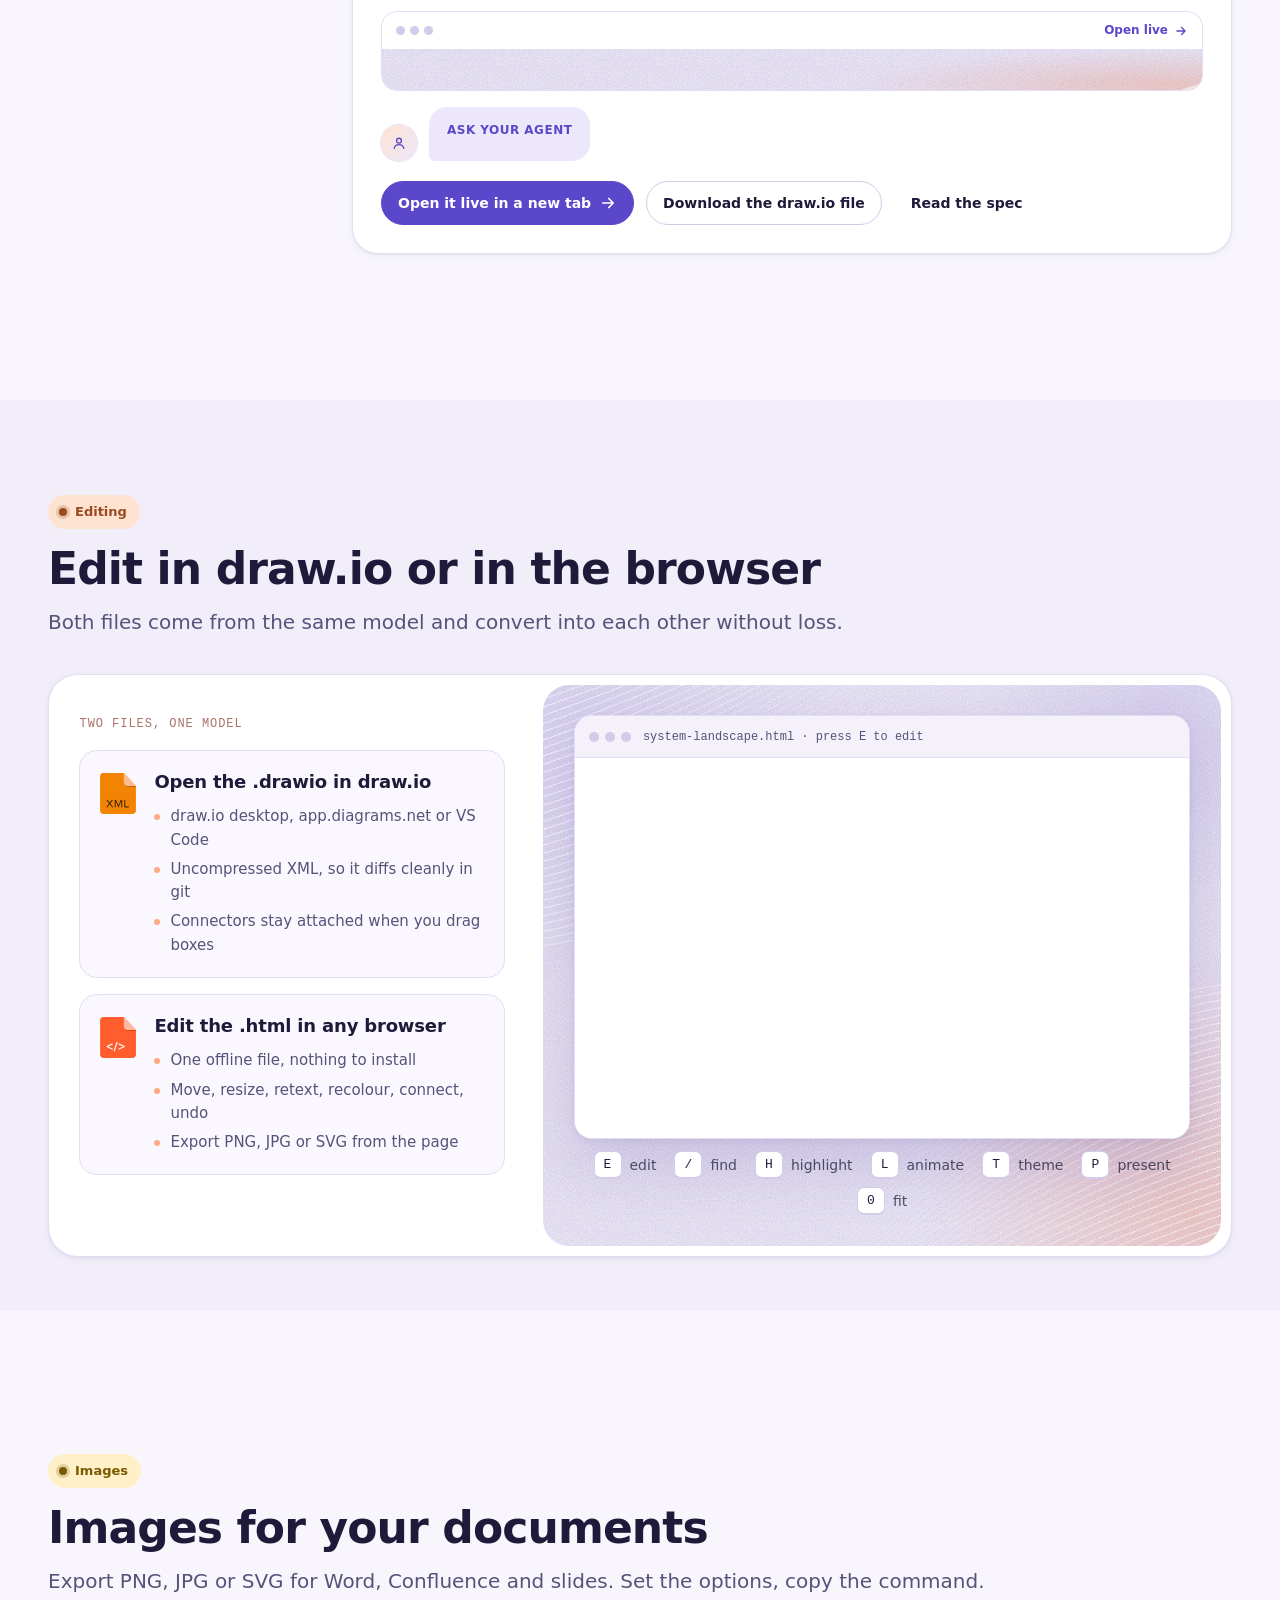
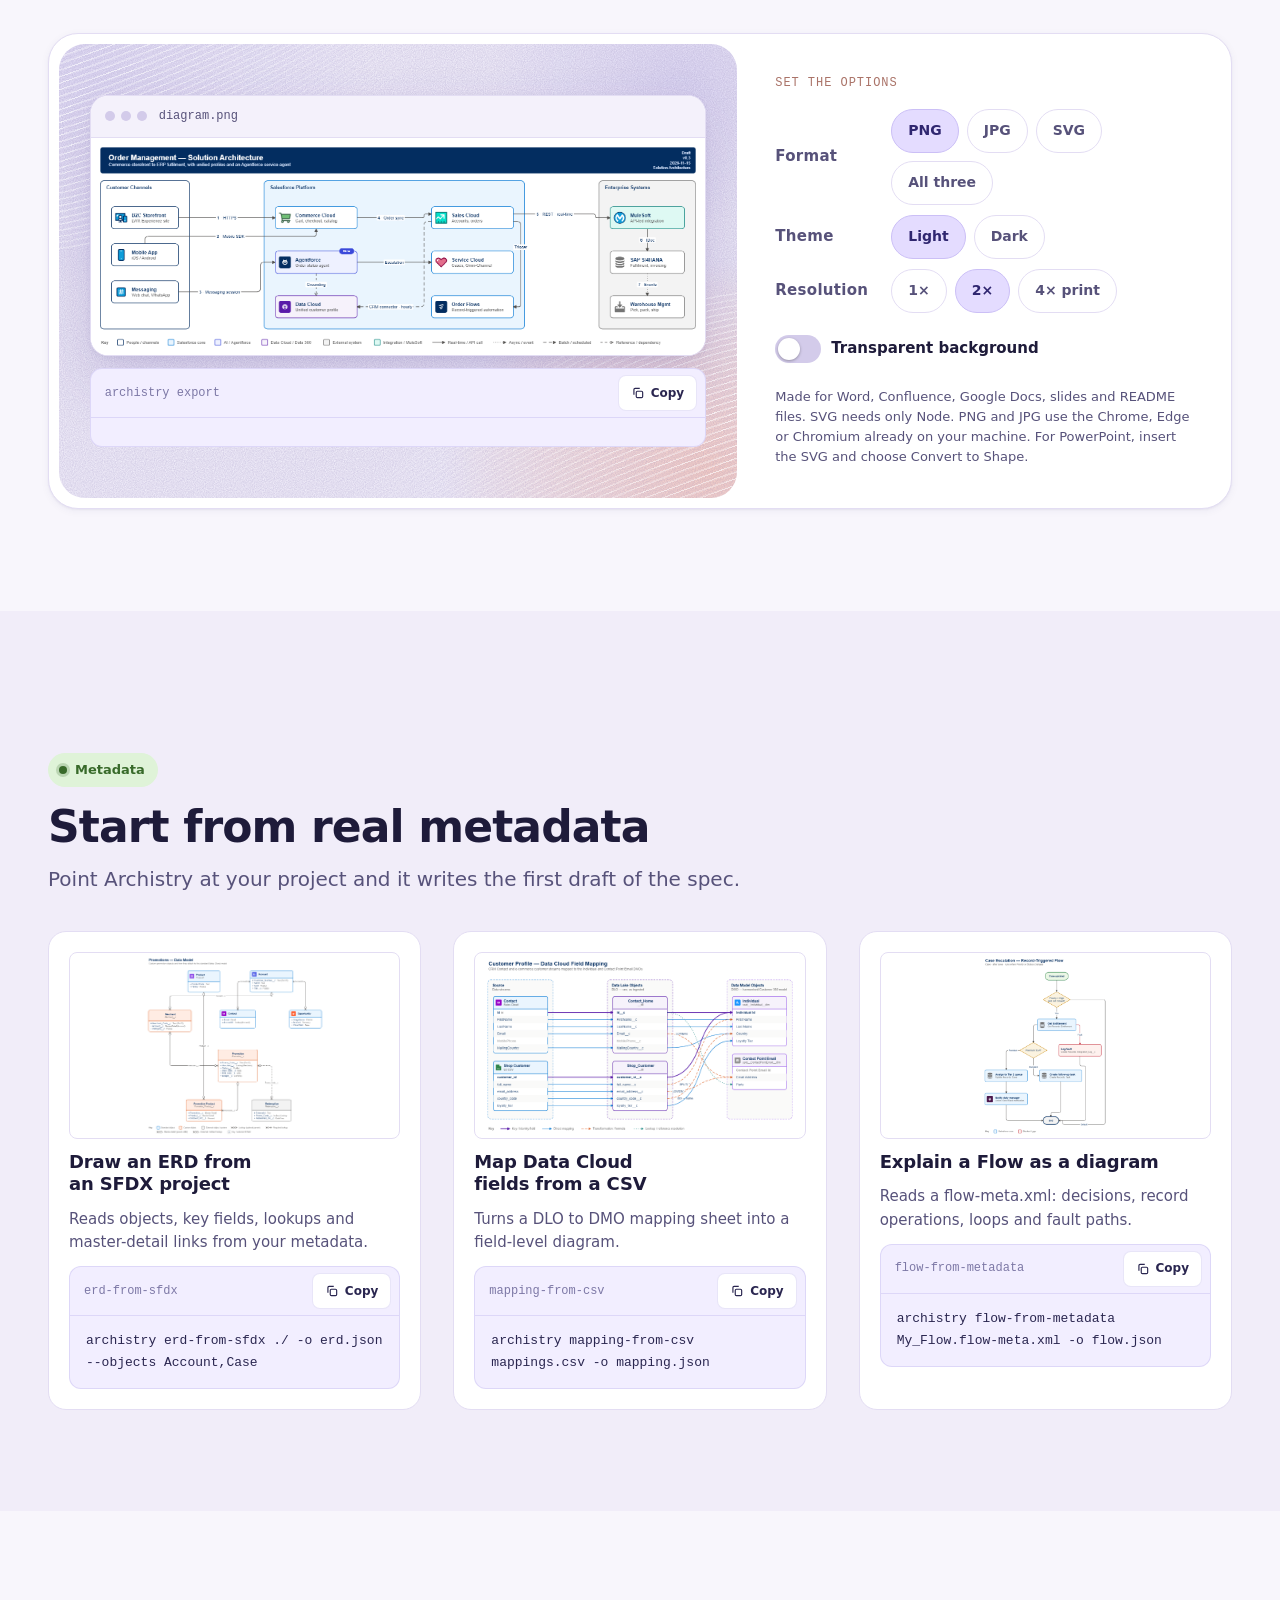
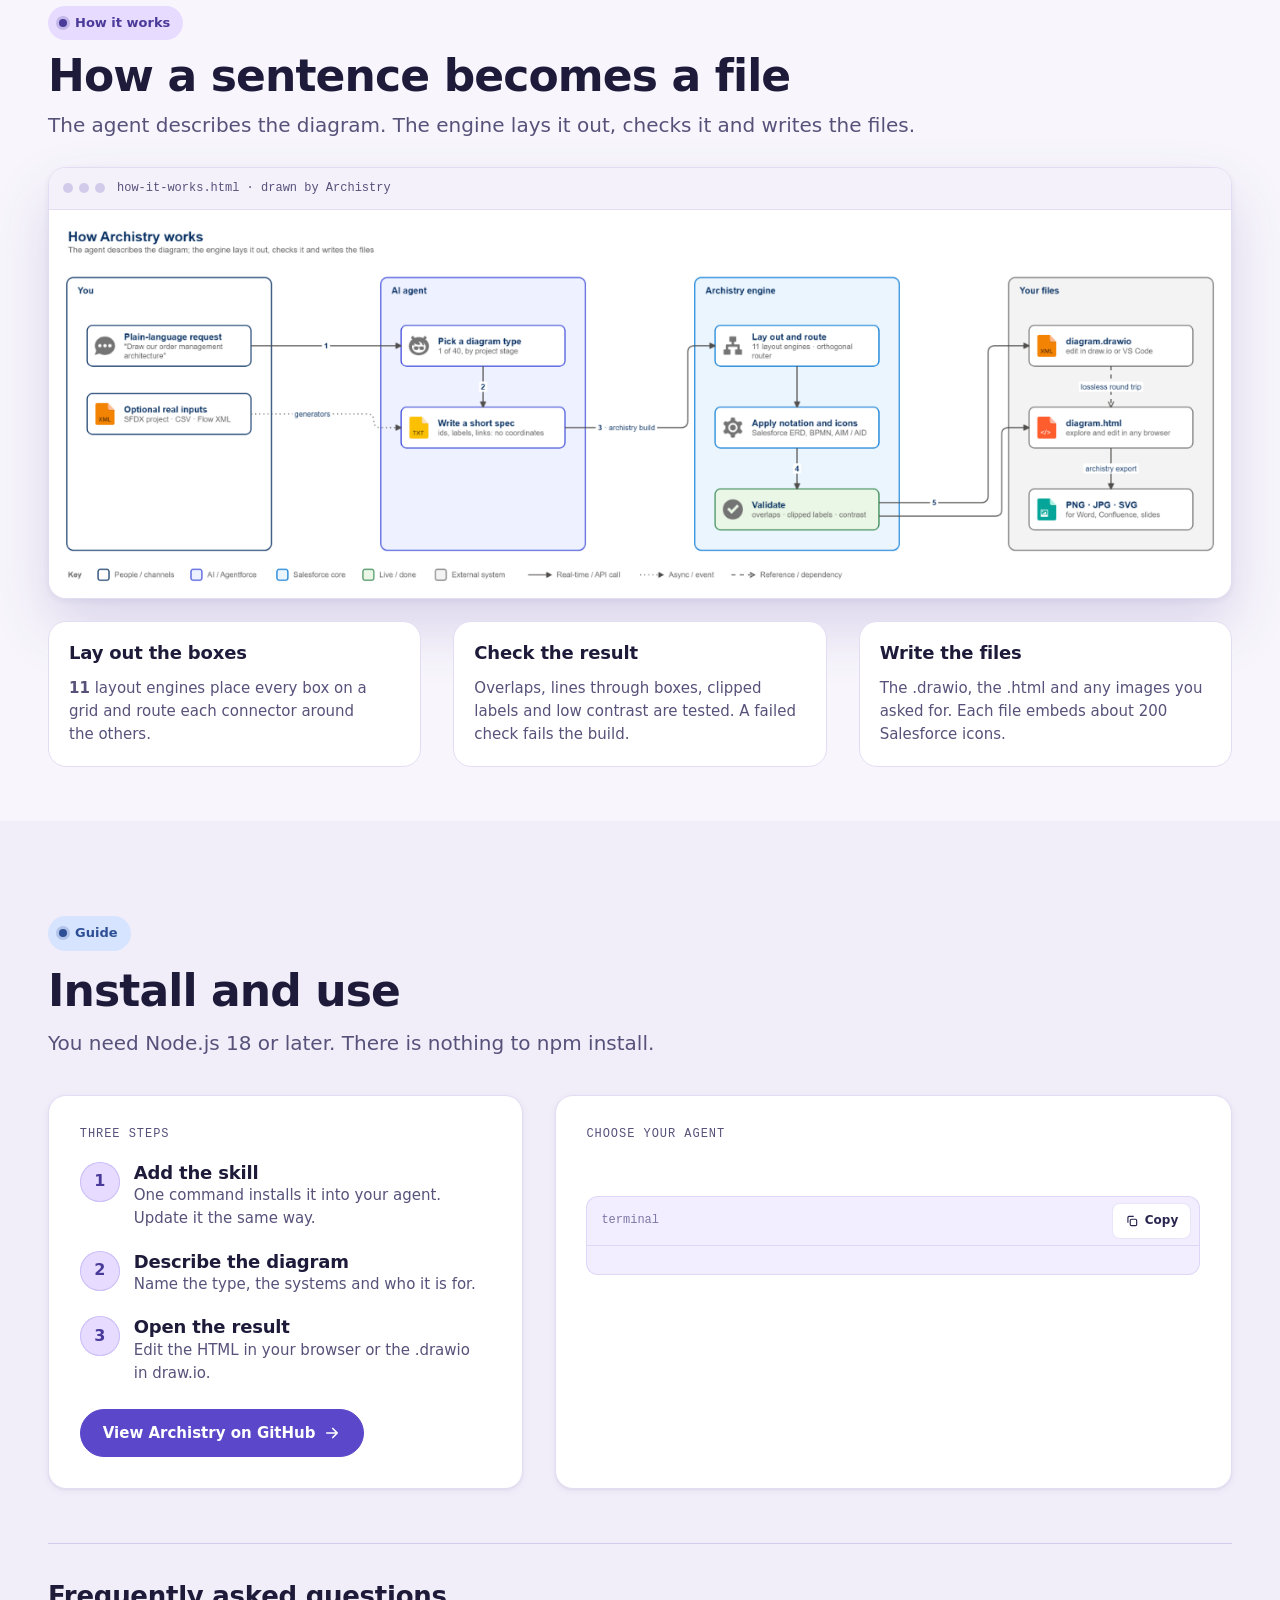
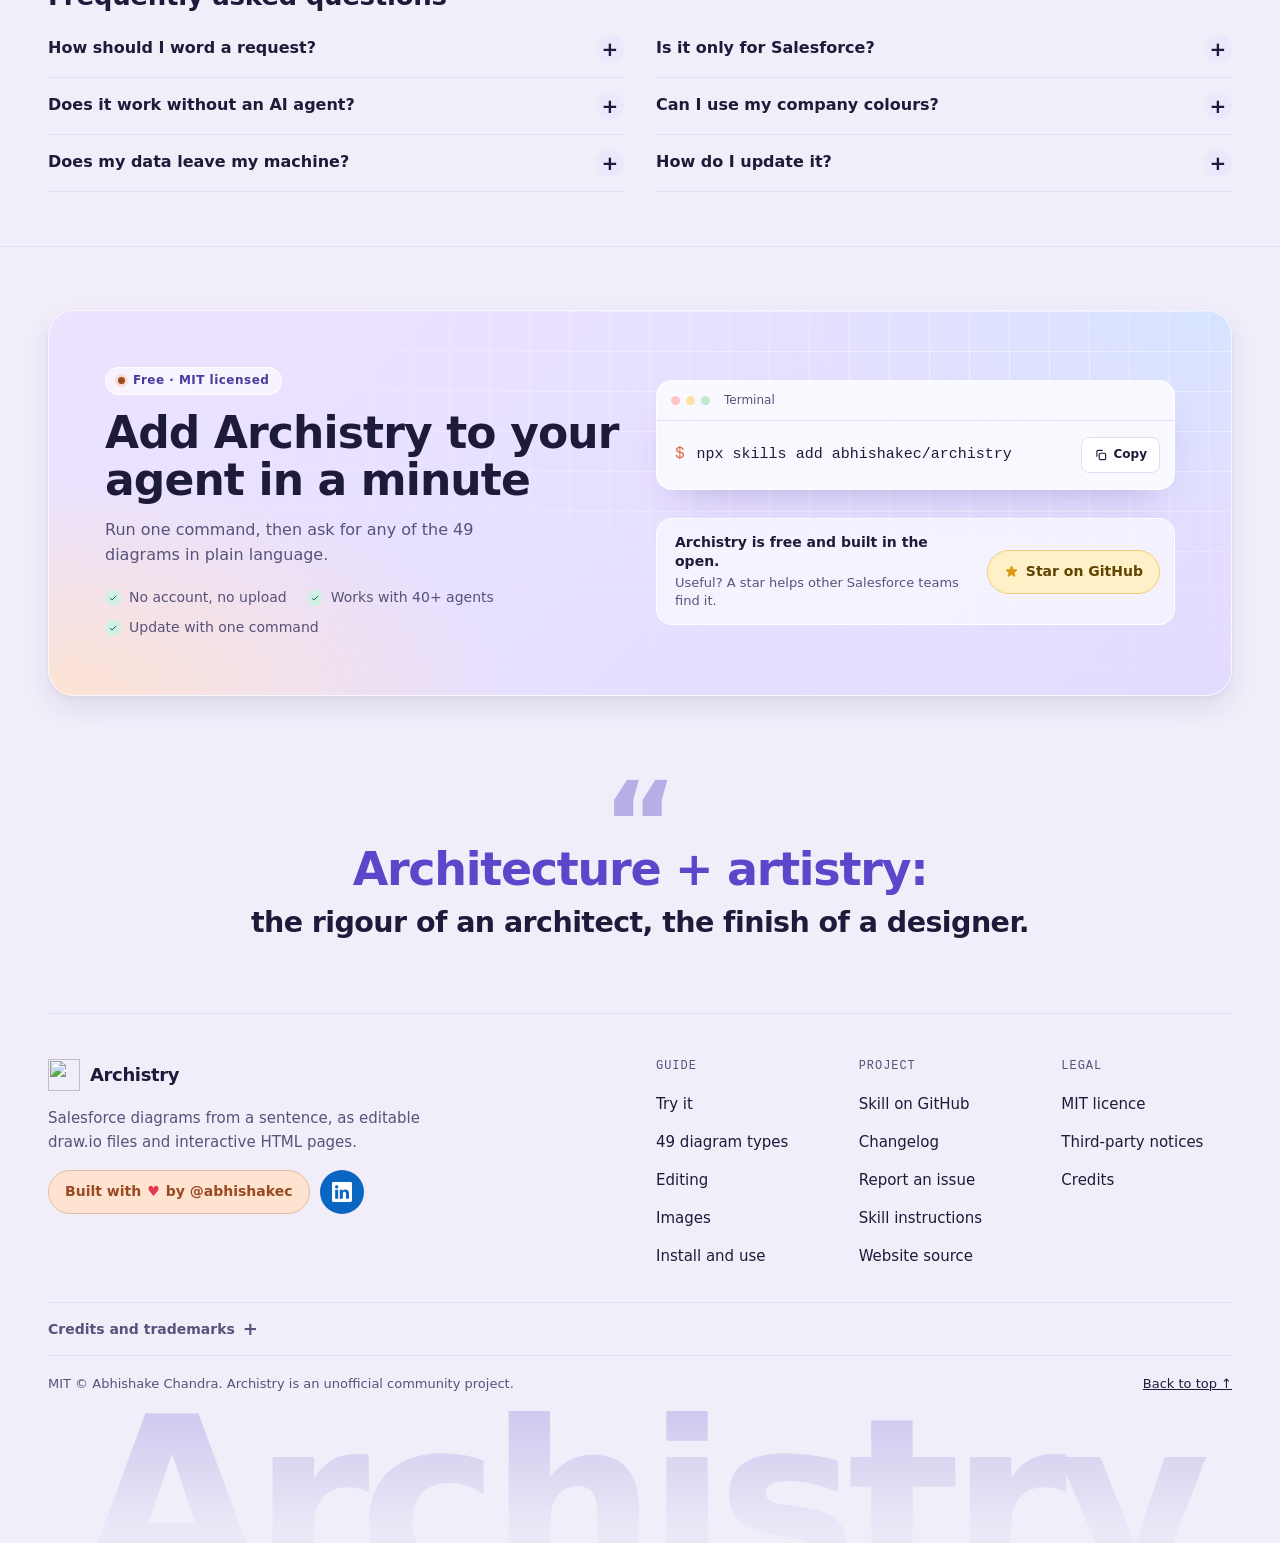
==== commit 73840861: "Site: 49 diagram types Co-Authored-By: Claude Sonnet 5.5 <noreply@anthropic.com>" ====
--- a/index.html
+++ b/index.html
@@ -2,7 +2,7 @@
 <!--
   Archistry site. Plan (kind: software, a developer tool / agent skill).
   Deal: the project's own brand colours (logo lavender #5b47c9, peach keystone), Sora + Inter + JetBrains Mono (OFL), soft radius.
-  Screens: hero · try-it · explorer (46 types) · edit anywhere (live editor) · images (command builder) ·
+  Screens: hero · try-it · explorer (49 types) · edit anywhere (live editor) · images (command builder) ·
   real metadata · how it works · install + FAQ. One section per screen. Moments: the hero prompt types and the
   diagram wipes in; the try-it result wipes in on every pick. No scroll reveals, no tilt, no invented proof.
   Everything shown is real Archistry output (examples/ and previews/ are built from the repo by scripts/build-site.mjs).
@@ -14,13 +14,13 @@
 <meta name="page-type" content="software">
 <meta name="site-kind" content="software">
 <title>Archistry: architect-grade Salesforce diagrams for AI agents</title>
-<meta name="description" content="Describe a Salesforce diagram in plain language and get an editable draw.io file and an interactive HTML page. 46 diagram types, from discovery to go-live. Free and MIT-licensed.">
+<meta name="description" content="Describe a Salesforce diagram in plain language and get an editable draw.io file and an interactive HTML page. 49 diagram types, from discovery to go-live. Free and MIT-licensed.">
 <meta name="theme-color" content="#f8f6fc">
 <link rel="canonical" href="https://archistry.dev/">
 <link rel="icon" type="image/svg+xml" href="brand/archistry-mark.svg">
 <meta property="og:type" content="website">
 <meta property="og:title" content="Archistry: architect-grade Salesforce diagrams for AI agents">
-<meta property="og:description" content="46 Salesforce diagram types as editable draw.io and interactive HTML, from a plain-language request.">
+<meta property="og:description" content="49 Salesforce diagram types as editable draw.io and interactive HTML, from a plain-language request.">
 <meta property="og:url" content="https://archistry.dev/">
 <meta property="og:image" content="https://archistry.dev/cover.png">
 <meta name="twitter:card" content="summary_large_image">
@@ -85,10 +85,10 @@
     <div class="hero__copy" data-enter>
       <span class="eyebrow"><i></i>Agent skill for Salesforce projects</span>
       <h1 id="h-hero"><span class="l">Architect-grade</span> <span class="l">Salesforce diagrams</span> <span class="h1-sub">for AI agents</span></h1>
-      <p class="lede">Describe a diagram in plain language. Archistry draws it as an editable draw.io file and an interactive HTML page: <b>46 types</b>, from discovery to go-live.</p>
+      <p class="lede">Describe a diagram in plain language. Archistry draws it as an editable draw.io file and an interactive HTML page: <b>49 types</b>, from discovery to go-live.</p>
       <div class="row">
         <a class="btn btn--primary btn--shine" href="#install">Install Archistry <svg aria-hidden="true"><use href="#i-arrow"/></svg></a>
-        <a class="btn" href="#gallery">Browse 46 diagrams</a>
+        <a class="btn" href="#gallery">Browse 49 diagrams</a>
       </div>
       <div class="works"><span>Works in</span><span class="works__i"><img src="assets/icons/agents/claude.svg" alt="" width="20" height="20" loading="lazy">Claude Code</span><span class="works__i"><img class="mono" src="assets/icons/agents/githubcopilot.svg" alt="" width="20" height="20" loading="lazy">Copilot</span><span class="works__i"><img class="mono" src="assets/icons/agents/cursor.svg" alt="" width="20" height="20" loading="lazy">Cursor</span><span class="works__i"><img src="assets/icons/agents/googlegemini.svg" alt="" width="20" height="20" loading="lazy">Gemini CLI</span></div>
       <p class="fine">Free, MIT-licensed, and it runs on your machine.</p>
@@ -131,7 +131,7 @@
       <p class="lede">Built for Salesforce architects, business analysts and consultants.</p>
     </div>
     <div class="what-grid">
-      <article class="card what"><span class="what__n" aria-hidden="true">01</span><span class="ico" data-lottie="grid"><svg aria-hidden="true"><use href="#i-grid"/></svg></span><h3>Draw 46 diagram types</h3><p>From stakeholder maps to cutover plans, in the notation Salesforce teams use.</p><span class="what__tag">46 types · 11 layout engines</span></article>
+      <article class="card what"><span class="what__n" aria-hidden="true">01</span><span class="ico" data-lottie="grid"><svg aria-hidden="true"><use href="#i-grid"/></svg></span><h3>Draw 49 diagram types</h3><p>From stakeholder maps to cutover plans, in the notation Salesforce teams use.</p><span class="what__tag">49 types · 11 layout engines</span></article>
       <article class="card what"><span class="what__n" aria-hidden="true">02</span><span class="ico" data-lottie="edit"><svg aria-hidden="true"><use href="#i-pen"/></svg></span><h3>Edit in draw.io or the browser</h3><p>Each diagram is two files that convert into each other without loss.</p><span class="what__tag">.drawio + .html</span></article>
       <article class="card what"><span class="what__n" aria-hidden="true">03</span><span class="ico" data-lottie="image"><svg aria-hidden="true"><use href="#i-image"/></svg></span><h3>Export PNG, JPG and SVG</h3><p>Images for Word, Confluence, Google Docs and slides.</p><span class="what__tag">1× to 4× print</span></article>
       <article class="card what"><span class="what__n" aria-hidden="true">04</span><span class="ico" data-lottie="shield"><svg aria-hidden="true"><use href="#i-shield"/></svg></span><h3>Check every build</h3><p>Overlaps, lines through boxes and clipped labels fail the build.</p><span class="what__tag">Fails on overlap</span></article>
@@ -180,7 +180,7 @@
   <div class="wrap">
     <div class="sec__head sec__head--row">
       <span class="eyebrow"><i></i>Diagrams</span>
-      <h2 id="h-gallery">46 diagram types, by project stage</h2>
+      <h2 id="h-gallery">49 diagram types, by project stage</h2>
       <p class="lede">Search or pick a stage. Open any diagram live, then edit it.</p>
     </div>
     <div class="xbar">
@@ -390,7 +390,7 @@
       <div class="cta__text">
         <span class="cta__pill"><i></i>Free · MIT licensed</span>
         <h2 id="h-cta">Add Archistry to your agent in a minute</h2>
-        <p>Run one command, then ask for any of the 46 diagrams in plain language.</p>
+        <p>Run one command, then ask for any of the 49 diagrams in plain language.</p>
         <ul class="cta__pts">
           <li><svg aria-hidden="true"><use href="#i-check"/></svg>No account, no upload</li>
           <li><svg aria-hidden="true"><use href="#i-check"/></svg>Works with 40+ agents</li>
@@ -420,7 +420,7 @@
           <a class="in-badge" href="https://www.linkedin.com/in/abhishakec/" aria-label="Find me on LinkedIn" title="Find me on LinkedIn"><svg viewBox="0 0 16 16" aria-hidden="true"><use href="#i-linkedin"/></svg></a>
         </div>
       </div>
-      <nav class="foot__col" aria-label="Guide"><h3>Guide</h3><ul><li><a href="#try">Try it</a></li><li><a href="#gallery">46 diagram types</a></li><li><a href="#edit">Editing</a></li><li><a href="#export">Images</a></li><li><a href="#install">Install and use</a></li></ul></nav>
+      <nav class="foot__col" aria-label="Guide"><h3>Guide</h3><ul><li><a href="#try">Try it</a></li><li><a href="#gallery">49 diagram types</a></li><li><a href="#edit">Editing</a></li><li><a href="#export">Images</a></li><li><a href="#install">Install and use</a></li></ul></nav>
       <nav class="foot__col" aria-label="Project"><h3>Project</h3><ul><li><a href="https://github.com/abhishakec/archistry">Skill on GitHub</a></li><li><a href="changelog.html">Changelog</a></li><li><a href="https://github.com/abhishakec/archistry/issues">Report an issue</a></li><li><a href="https://github.com/abhishakec/archistry/blob/main/SKILL.md">Skill instructions</a></li><li><a href="https://github.com/abhishakec/archistry-site">Website source</a></li></ul></nav>
       <nav class="foot__col" aria-label="Legal"><h3>Legal</h3><ul><li><a href="https://github.com/abhishakec/archistry/blob/main/LICENSE">MIT licence</a></li><li><a href="https://github.com/abhishakec/archistry/blob/main/THIRD-PARTY-NOTICES.md">Third-party notices</a></li><li><a href="https://github.com/abhishakec/archistry#-credits">Credits</a></li></ul></nav>
     </div>
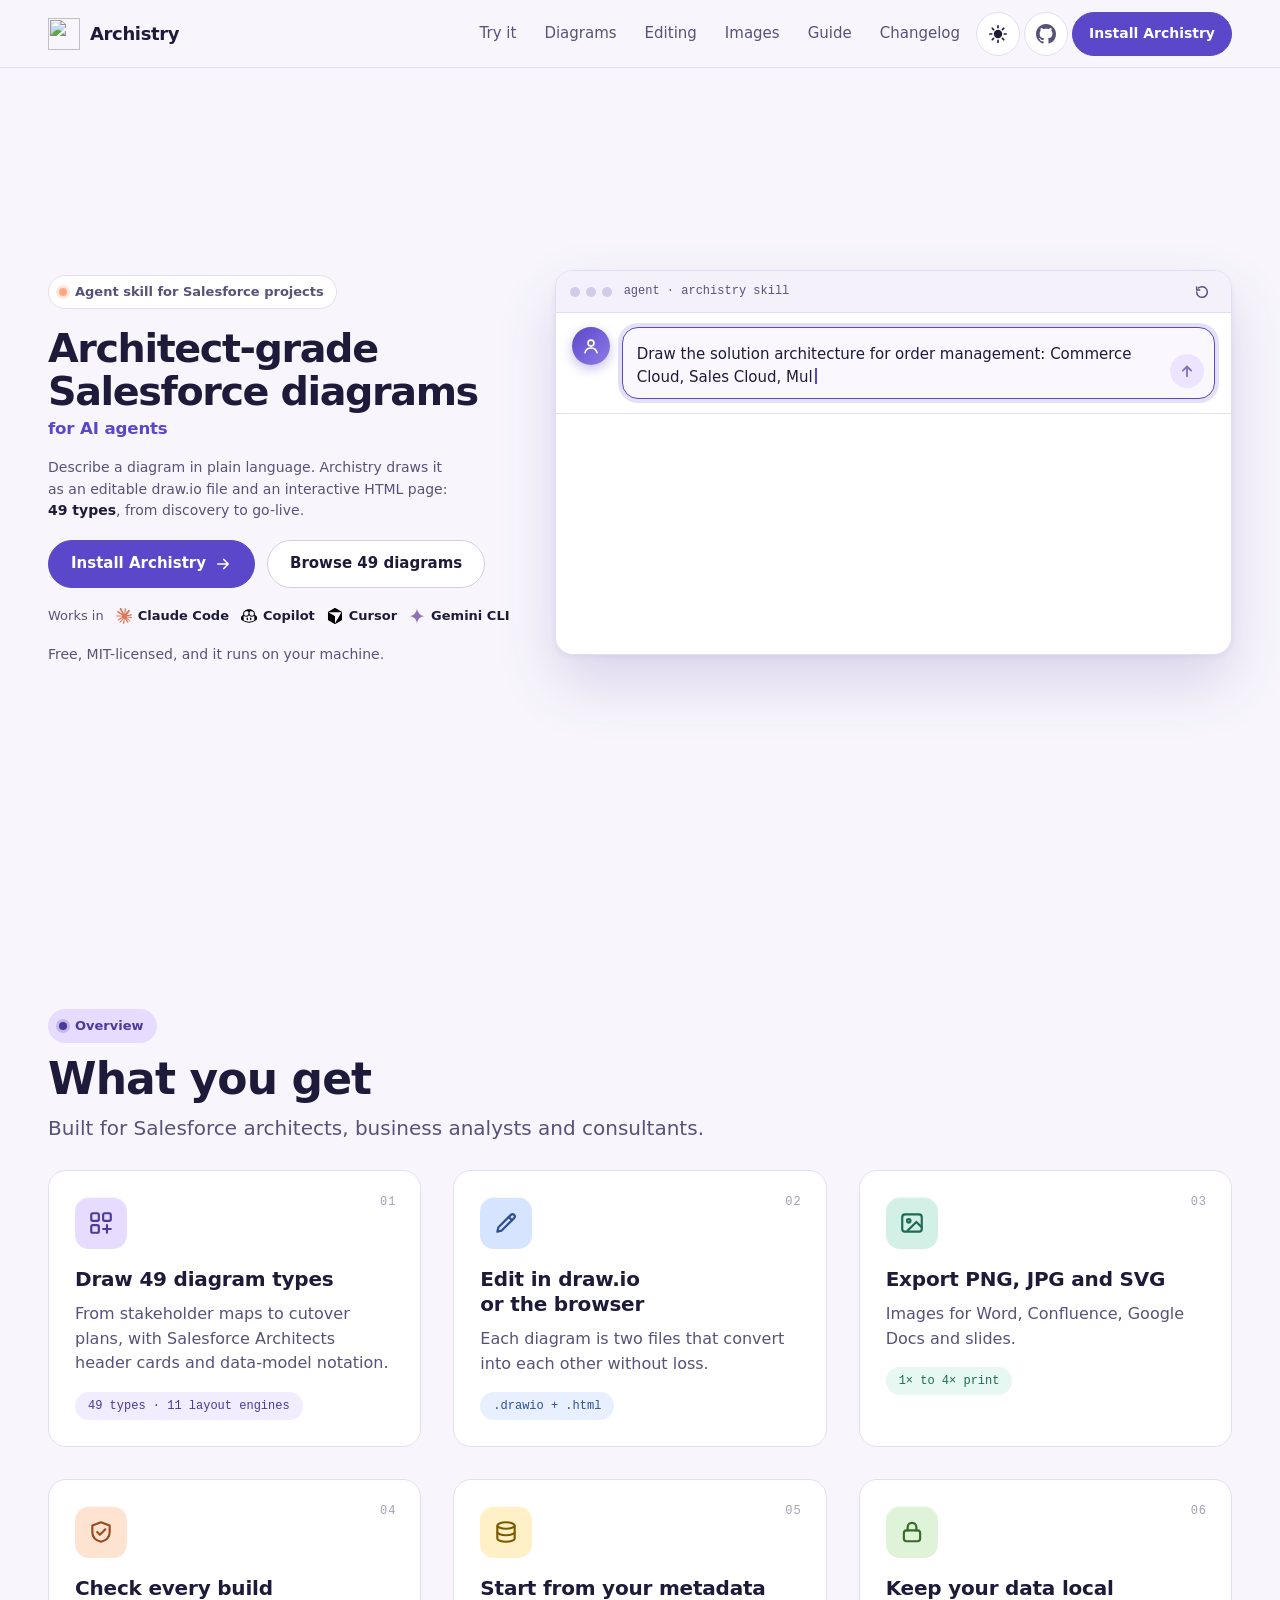
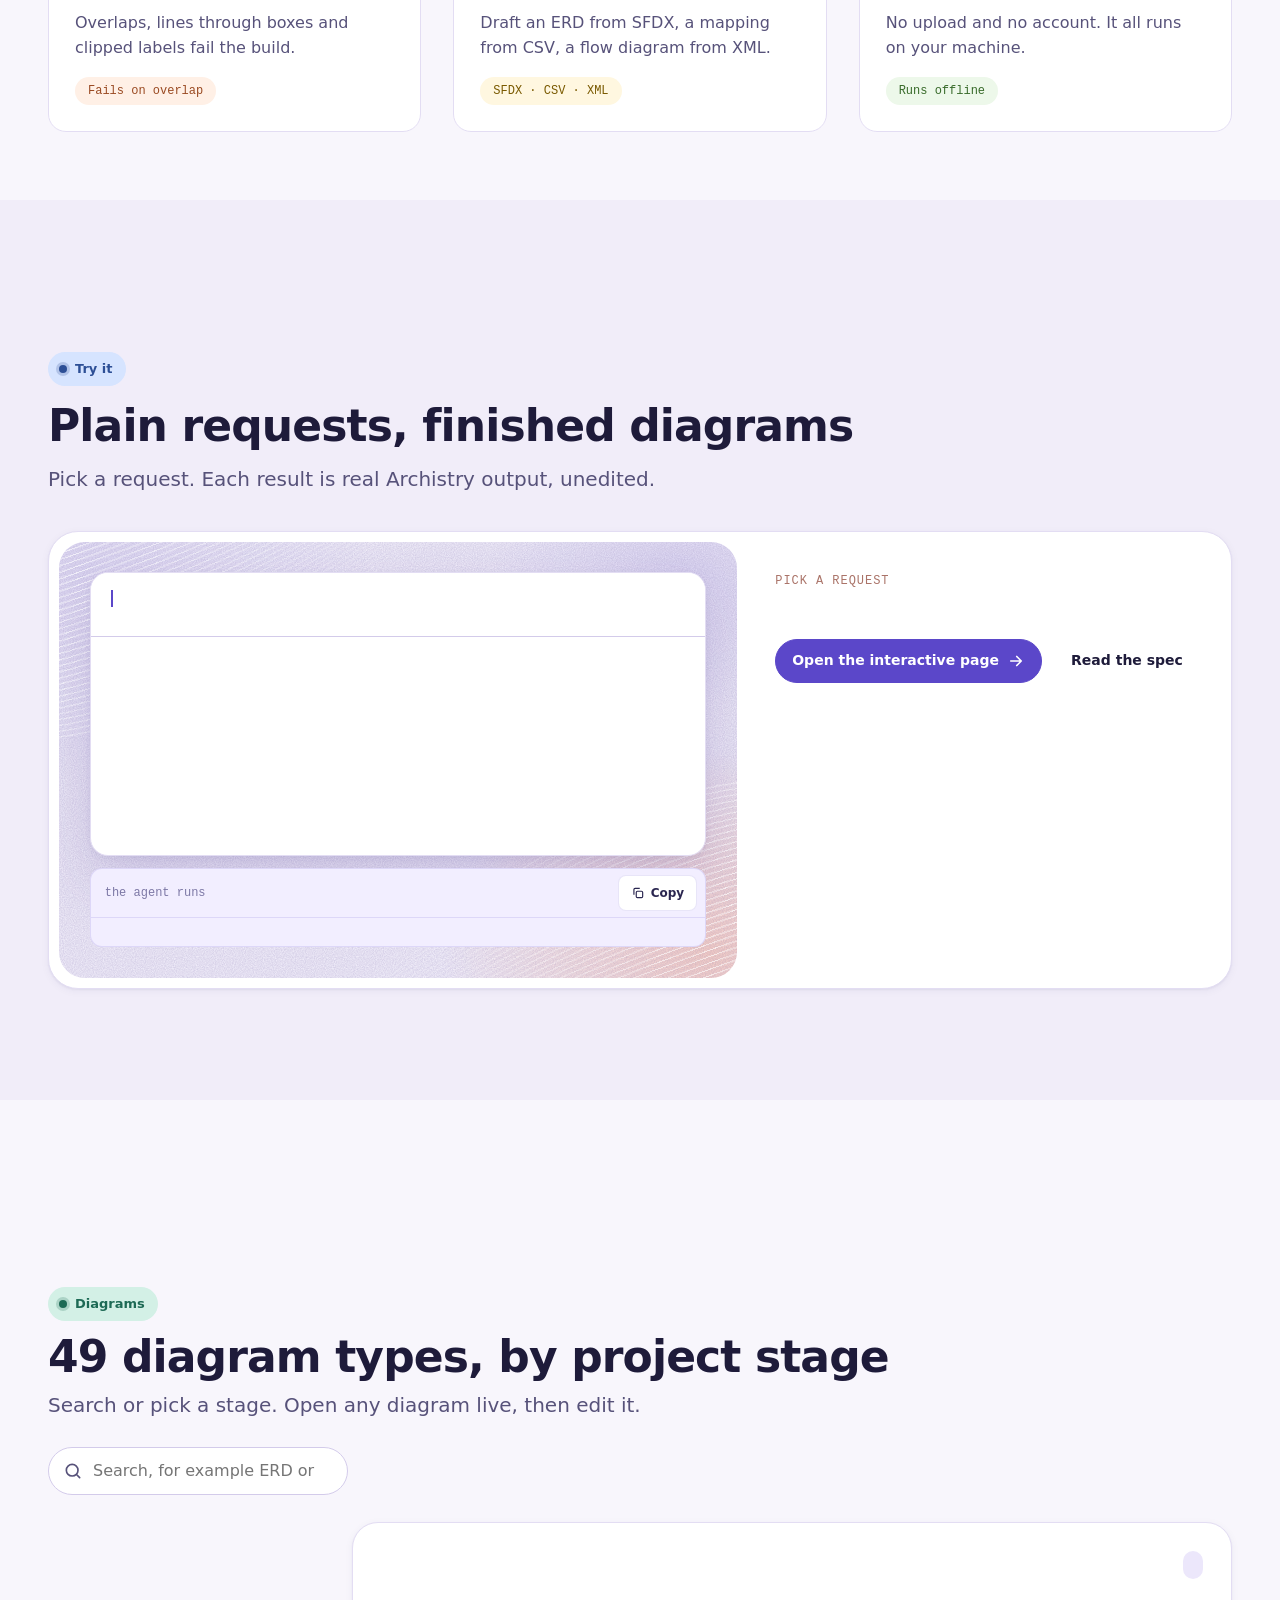
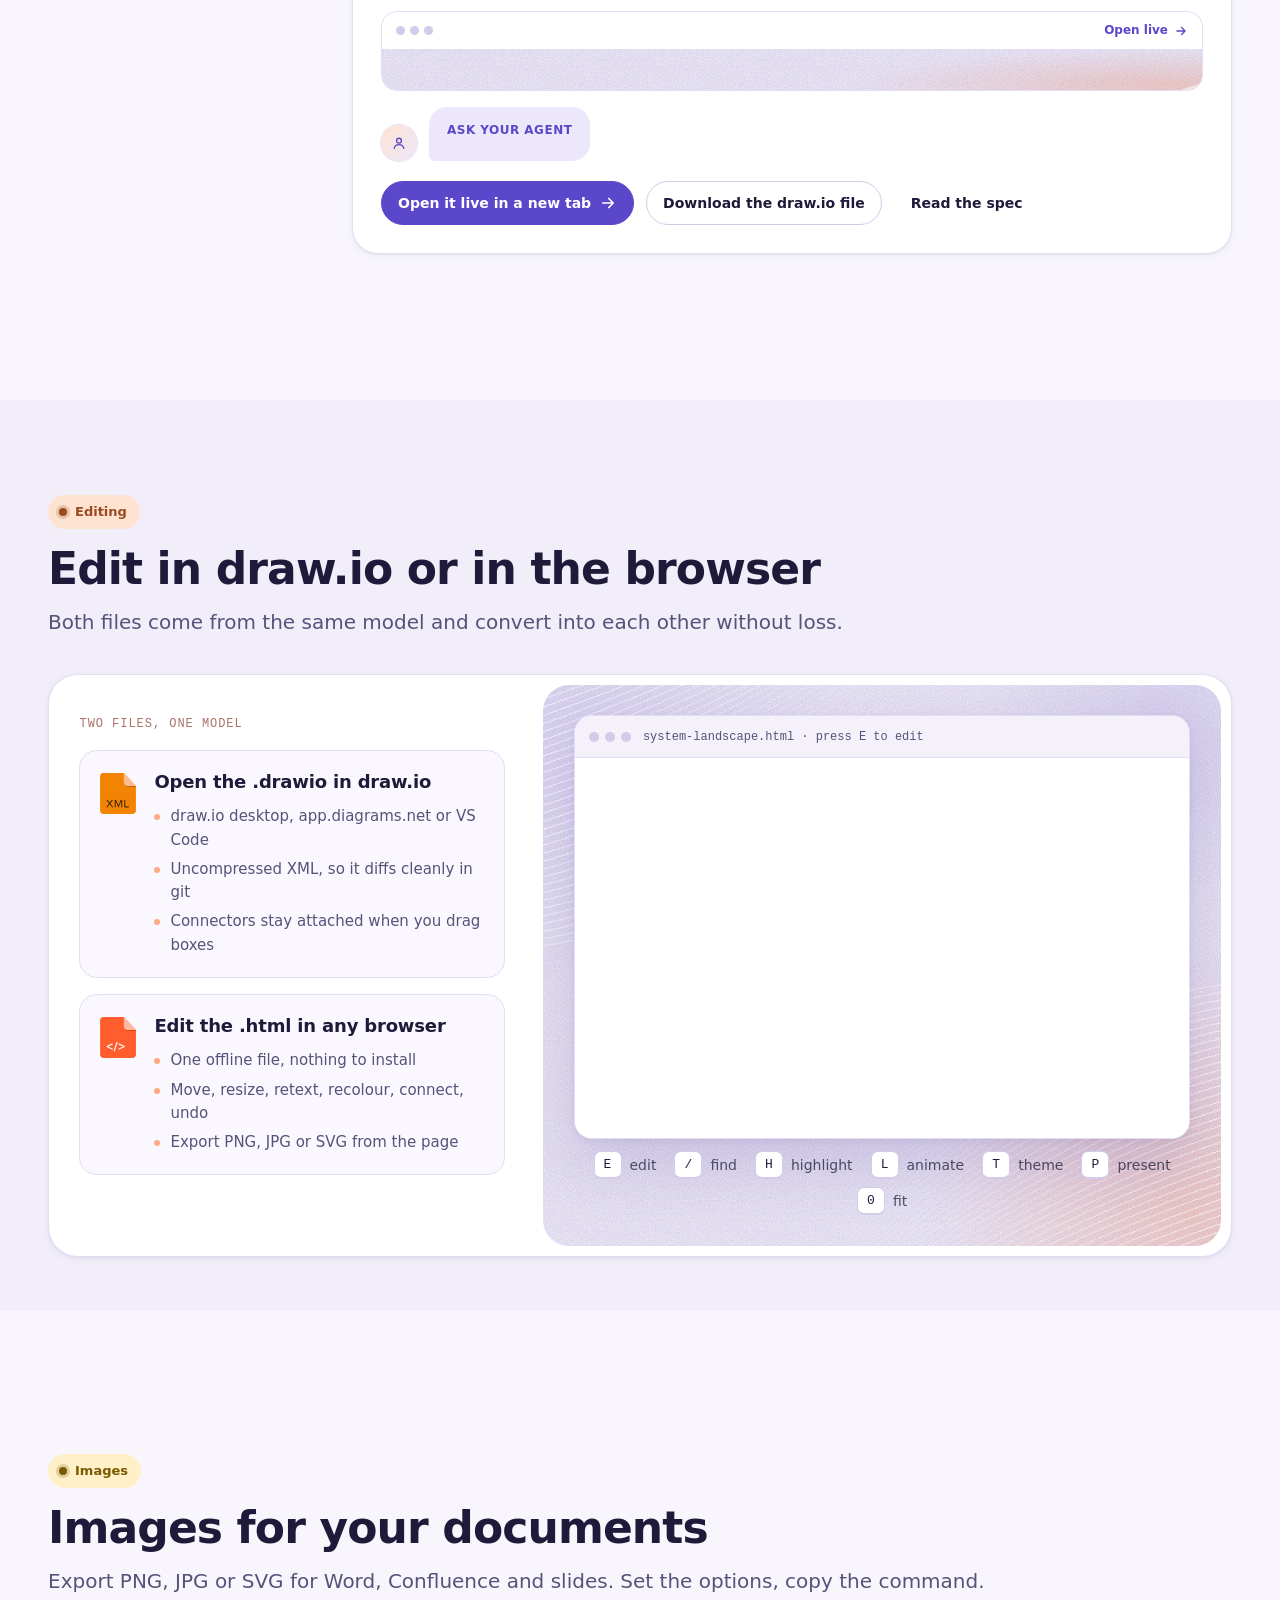
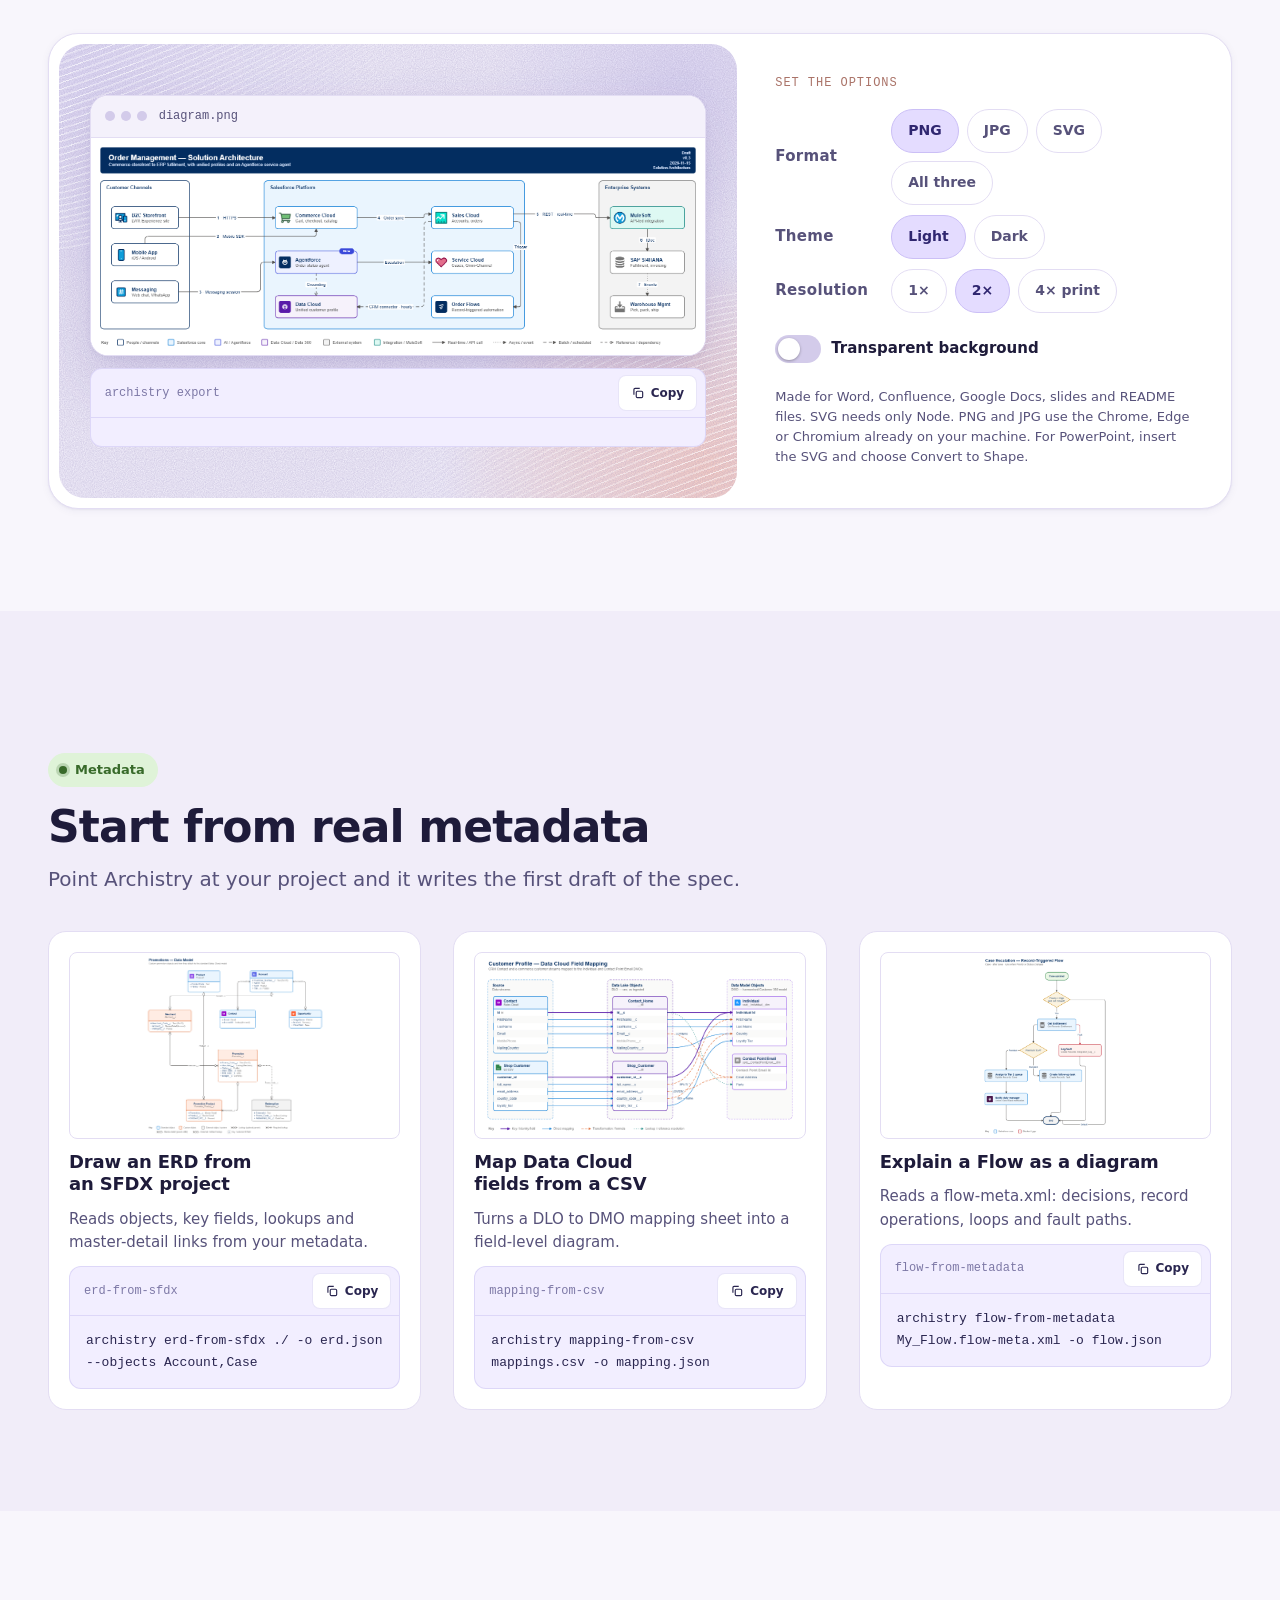
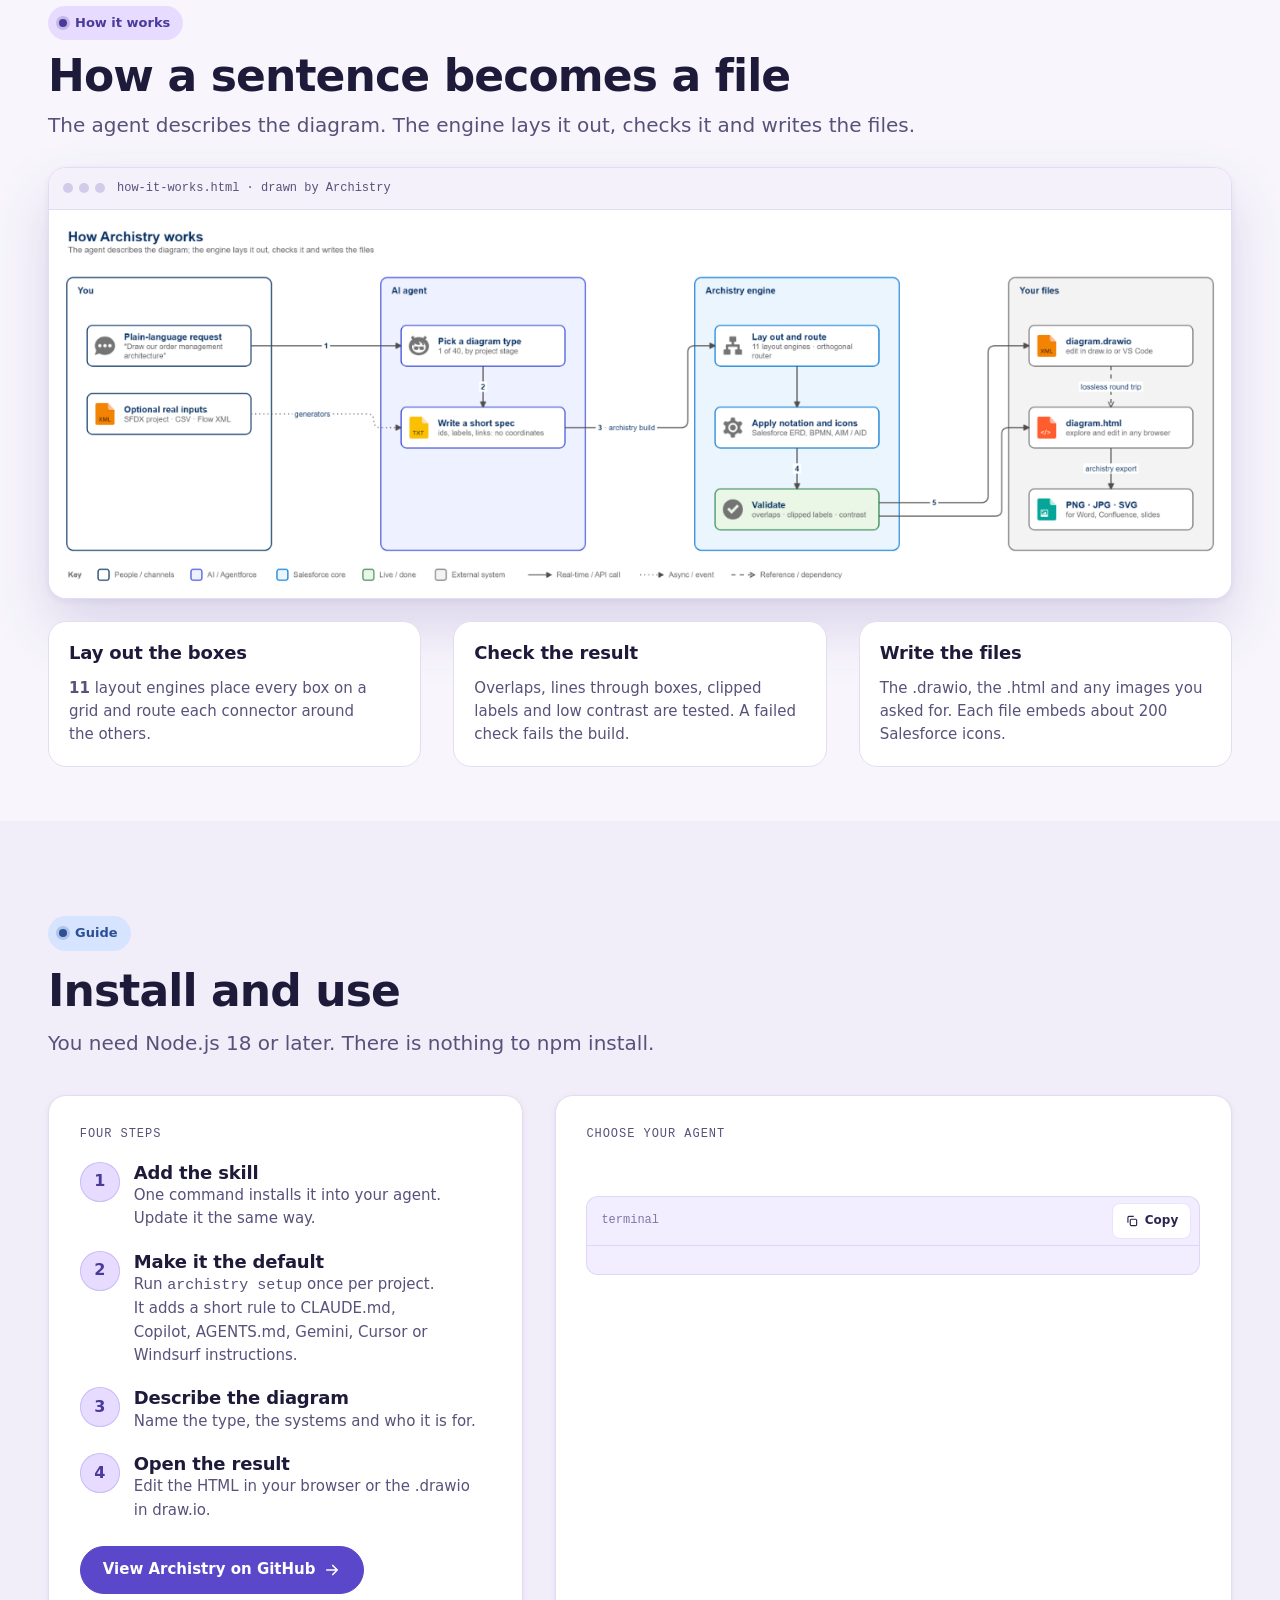
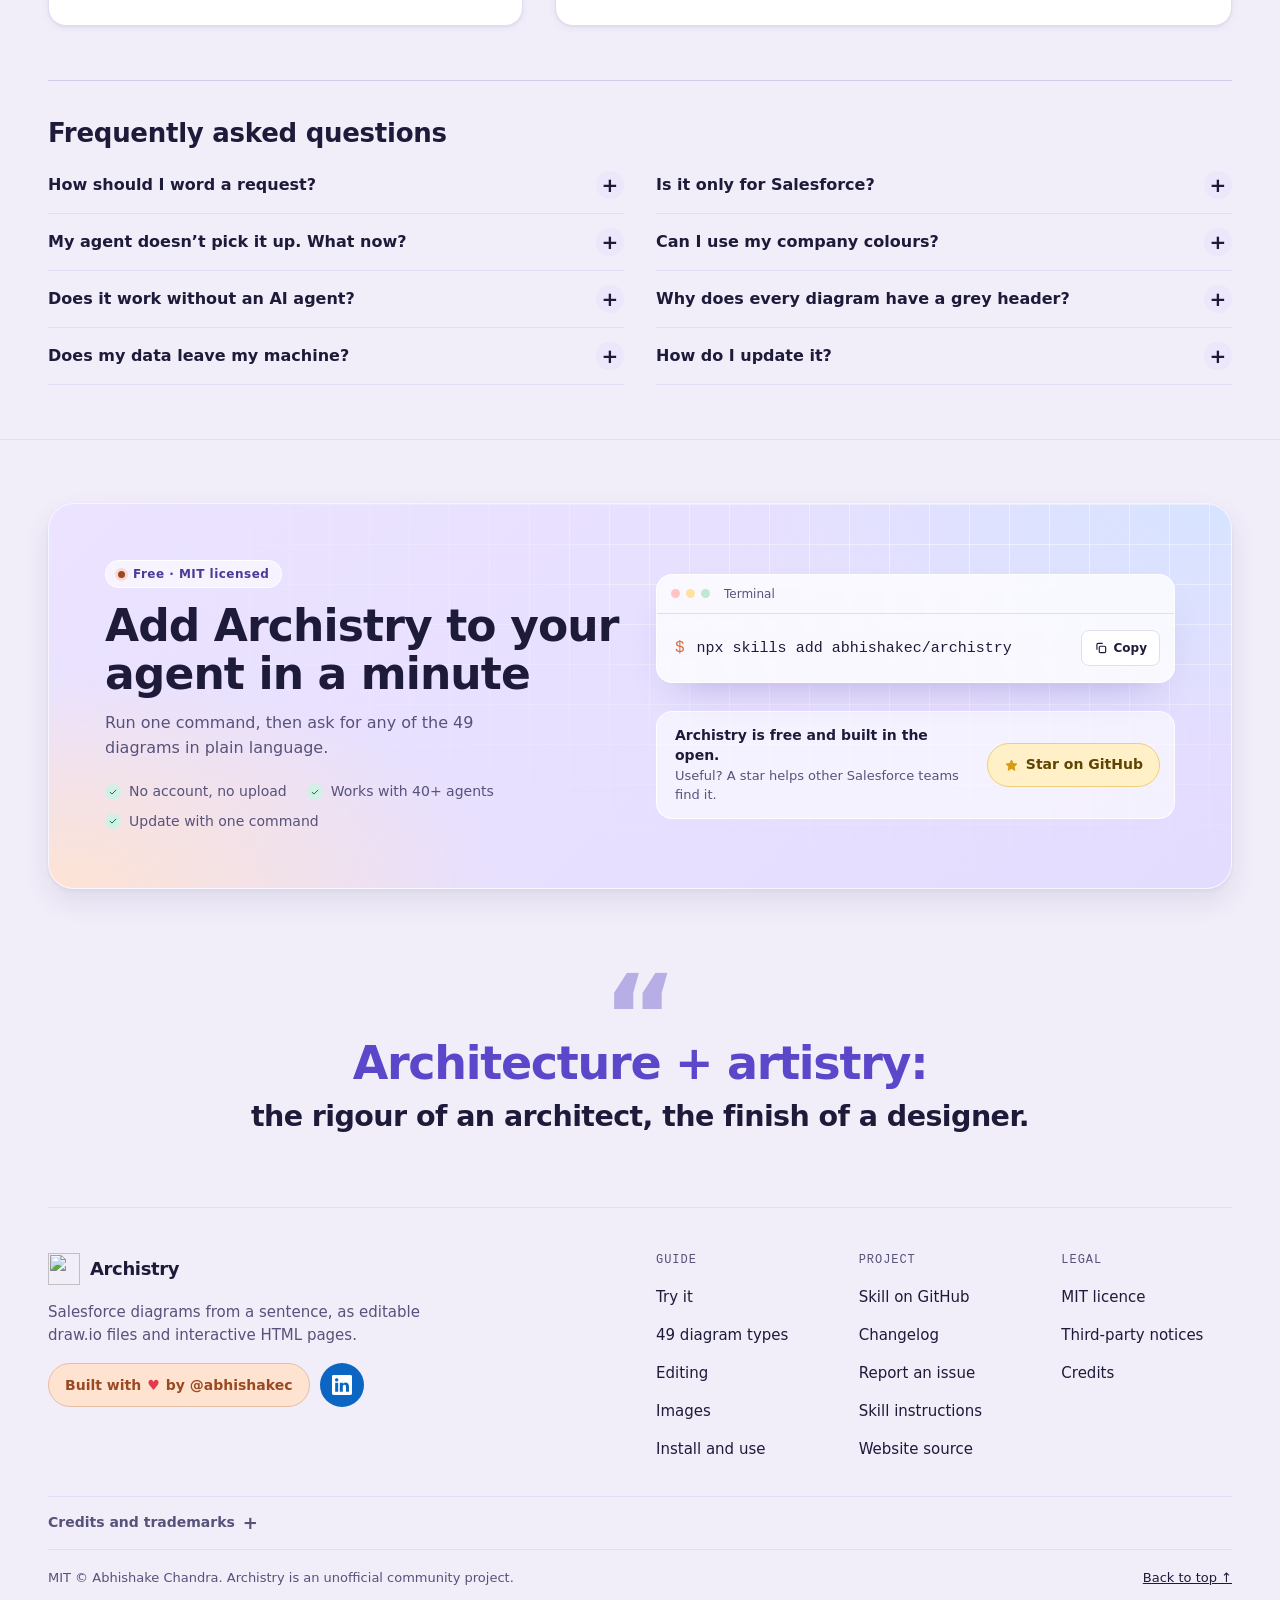
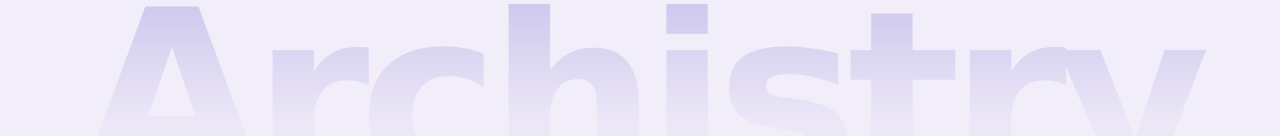
==== commit 45106e0b: "Site: archistry setup in install steps and agent tabs, header card and notation copy, phone previews" ====
--- a/index.html
+++ b/index.html
@@ -131,7 +131,7 @@
       <p class="lede">Built for Salesforce architects, business analysts and consultants.</p>
     </div>
     <div class="what-grid">
-      <article class="card what"><span class="what__n" aria-hidden="true">01</span><span class="ico" data-lottie="grid"><svg aria-hidden="true"><use href="#i-grid"/></svg></span><h3>Draw 49 diagram types</h3><p>From stakeholder maps to cutover plans, in the notation Salesforce teams use.</p><span class="what__tag">49 types · 11 layout engines</span></article>
+      <article class="card what"><span class="what__n" aria-hidden="true">01</span><span class="ico" data-lottie="grid"><svg aria-hidden="true"><use href="#i-grid"/></svg></span><h3>Draw 49 diagram types</h3><p>From stakeholder maps to cutover plans, with Salesforce Architects header cards and data-model notation.</p><span class="what__tag">49 types · 11 layout engines</span></article>
       <article class="card what"><span class="what__n" aria-hidden="true">02</span><span class="ico" data-lottie="edit"><svg aria-hidden="true"><use href="#i-pen"/></svg></span><h3>Edit in draw.io or the browser</h3><p>Each diagram is two files that convert into each other without loss.</p><span class="what__tag">.drawio + .html</span></article>
       <article class="card what"><span class="what__n" aria-hidden="true">03</span><span class="ico" data-lottie="image"><svg aria-hidden="true"><use href="#i-image"/></svg></span><h3>Export PNG, JPG and SVG</h3><p>Images for Word, Confluence, Google Docs and slides.</p><span class="what__tag">1× to 4× print</span></article>
       <article class="card what"><span class="what__n" aria-hidden="true">04</span><span class="ico" data-lottie="shield"><svg aria-hidden="true"><use href="#i-shield"/></svg></span><h3>Check every build</h3><p>Overlaps, lines through boxes and clipped labels fail the build.</p><span class="what__tag">Fails on overlap</span></article>
@@ -346,9 +346,10 @@
     </div>
     <div class="grid install-grid">
       <div class="panel" style="grid-column: span 5">
-        <h3 class="panel__t">Three steps</h3>
+        <h3 class="panel__t">Four steps</h3>
         <ol class="steps">
           <li class="step"><div><h3>Add the skill</h3><p>One command installs it into your agent. Update it the same way.</p></div></li>
+          <li class="step"><div><h3>Make it the default</h3><p>Run <code>archistry setup</code> once per project. It adds a short rule to CLAUDE.md, Copilot, AGENTS.md, Gemini, Cursor or Windsurf instructions.</p></div></li>
           <li class="step"><div><h3>Describe the diagram</h3><p>Name the type, the systems and who it is for.</p></div></li>
           <li class="step"><div><h3>Open the result</h3><p>Edit the HTML in your browser or the .drawio in draw.io.</p></div></li>
         </ol>
@@ -369,12 +370,14 @@
       <div class="faq-grid">
         <div>
           <details class="faq"><summary>How should I word a request?</summary><div>Name the diagram type, the systems or objects, and who it is for. Ask for an image if you need one. For example: “Draw the integration architecture for order to cash, with the protocol on every interface, and give me a PNG.”</div></details>
+          <details class="faq"><summary>My agent doesn’t pick it up. What now?</summary><div>Run <code>archistry setup</code> in the project. It adds a rule to the agent’s instructions (CLAUDE.md, Copilot, AGENTS.md, Gemini, Cursor or Windsurf) so every diagram request goes to Archistry. <code>--remove</code> takes it out again.</div></details>
           <details class="faq"><summary>Does it work without an AI agent?</summary><div>Yes. Run <code>archistry init solution-architecture -o arch.json</code> for a complete starter spec, edit it, then <code>archistry build arch.json --format drawio,html,png</code>.</div></details>
           <details class="faq"><summary>Does my data leave my machine?</summary><div>No. The build runs in Node on your machine, image export runs in your own headless browser, and the HTML output makes no network requests.</div></details>
         </div>
         <div>
           <details class="faq"><summary>Is it only for Salesforce?</summary><div>It is built and optimised for Salesforce work: the types, notation, icons and examples are all Salesforce. The engine itself is platform-neutral, so it can be adapted for other platforms.</div></details>
           <details class="faq"><summary>Can I use my company colours?</summary><div>Yes. Put a <code>brand.json</code> beside your spec. Palette and font follow your brand; notation such as crow’s feet and BPMN shapes stays standard.</div></details>
+          <details class="faq"><summary>Why does every diagram have a grey header?</summary><div>It is the header card from the Salesforce Architects kit of parts: the title and a one-line description on the left, the key on the right. Set <code>"header": "banner"</code> or <code>"header": "title"</code> in the spec for another style.</div></details>
           <details class="faq"><summary>How do I update it?</summary><div>Run <code>npx skills update</code> if you installed with <code>npx skills add</code>, or <code>git pull</code> inside the folder if you cloned it.</div></details>
         </div>
       </div>
